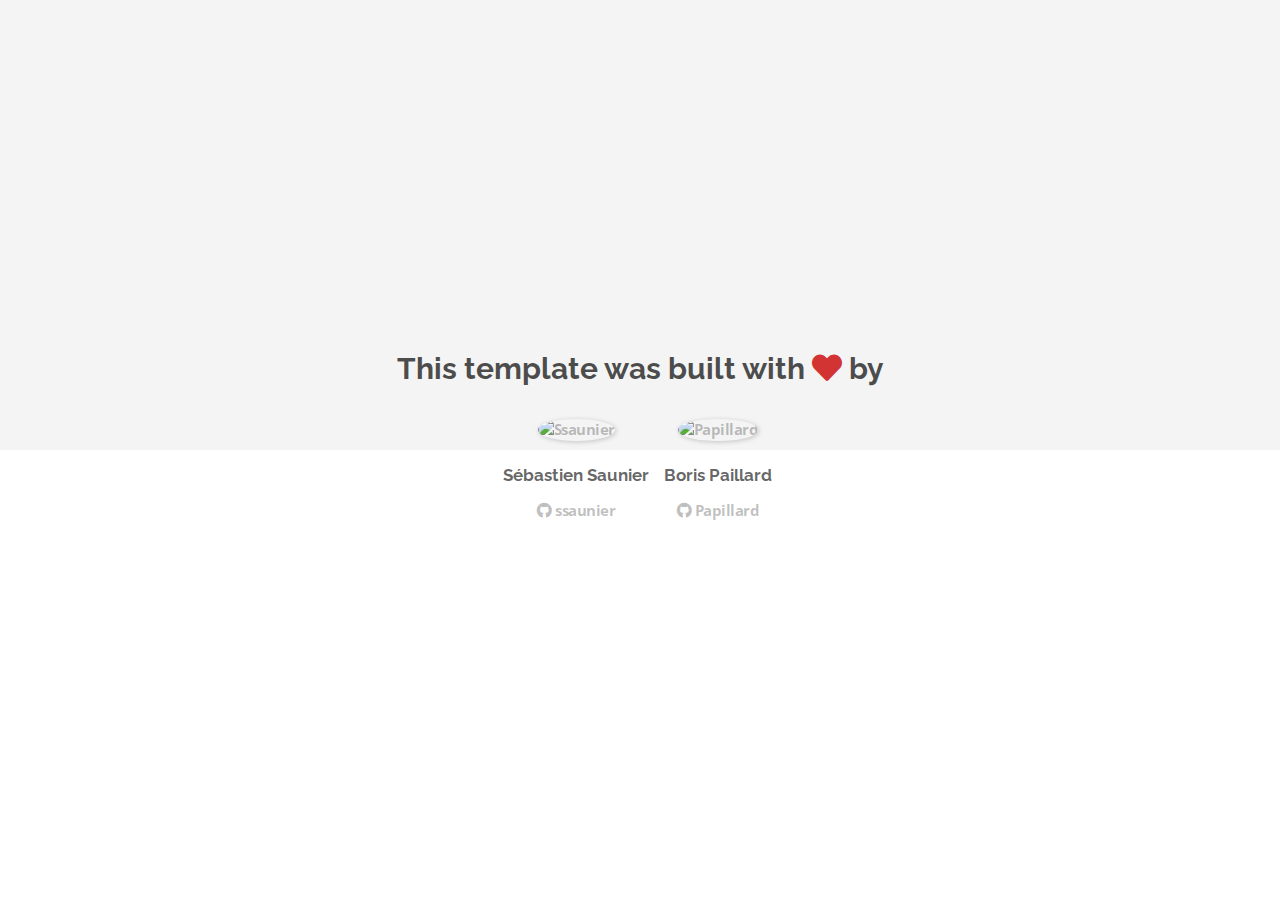
==== about.html @ 3d68d166 "Automated commit at 2018-10-29 02:12:56 UTC by middleman-deploy 2.0.0-alpha" ====
<!doctype html>
<html>
  <head>
    <meta charset="utf-8">
    <meta http-equiv="x-ua-compatible" content="ie=edge">
    <meta name="viewport"
          content="width=device-width, initial-scale=1, shrink-to-fit=no">
    <!-- Use the title from a page's frontmatter if it has one -->
    <title>Le Wagon - Middleman - About</title>
    <link href="stylesheets/application-2da639f4.css" rel="stylesheet" />
    <script src="javascripts/application-93de88c9.js"></script>
    <link href="images/favicon-f15af148.png" rel="icon" type="image/png" />
  </head>
  <body>
    <div id="about">
  <div class="about-content">
    <h1>This template was built with <i class="fas fa-heart"></i> by</h1>
    <ul class="list-inline">
        <li>
<a href="https://kitt.lewagon.com/alumni/ssaunier" target="_blank">            <img src="https://kitt.lewagon.com/placeholder/users/ssaunier" class="img-circle" alt="Ssaunier" />
</a>          <h2>Sébastien Saunier</h2>
          <p>
<a href="https://github.com/ssaunier" target="_blank">              <i class="fab fa-github"></i> ssaunier
</a>          </p>
        </li>
        <li>
<a href="https://kitt.lewagon.com/alumni/Papillard" target="_blank">            <img src="https://kitt.lewagon.com/placeholder/users/Papillard" class="img-circle" alt="Papillard" />
</a>          <h2>Boris Paillard</h2>
          <p>
<a href="https://github.com/Papillard" target="_blank">              <i class="fab fa-github"></i> Papillard
</a>          </p>
        </li>
    </ul>
  </div>
</div>

  </body>
</html>
---- stylesheets/application-2da639f4.css ----
@import url("https://fonts.googleapis.com/css?family=Open+Sans:400,300,700|Raleway:400,100,300,700,500");/*!
 * Bootstrap v3.3.7 (http://getbootstrap.com)
 * Copyright 2011-2016 Twitter, Inc.
 * Licensed under MIT (https://github.com/twbs/bootstrap/blob/master/LICENSE)
 *//*! normalize.css v3.0.3 | MIT License | github.com/necolas/normalize.css */html{font-family:sans-serif;-ms-text-size-adjust:100%;-webkit-text-size-adjust:100%}body{margin:0}article,aside,details,figcaption,figure,footer,header,hgroup,main,menu,nav,section,summary{display:block}audio,canvas,progress,video{display:inline-block;vertical-align:baseline}audio:not([controls]){display:none;height:0}[hidden],template{display:none}a{background-color:transparent}a:active,a:hover{outline:0}abbr[title]{border-bottom:1px dotted}b,strong{font-weight:bold}dfn{font-style:italic}h1{font-size:2em;margin:0.67em 0}mark{background:#ff0;color:#000}small{font-size:80%}sub,sup{font-size:75%;line-height:0;position:relative;vertical-align:baseline}sup{top:-0.5em}sub{bottom:-0.25em}img{border:0}svg:not(:root){overflow:hidden}figure{margin:1em 40px}hr{-webkit-box-sizing:content-box;box-sizing:content-box;height:0}pre{overflow:auto}code,kbd,pre,samp{font-family:monospace, monospace;font-size:1em}button,input,optgroup,select,textarea{color:inherit;font:inherit;margin:0}button{overflow:visible}button,select{text-transform:none}button,html input[type="button"],input[type="reset"],input[type="submit"]{-webkit-appearance:button;cursor:pointer}button[disabled],html input[disabled]{cursor:default}button::-moz-focus-inner,input::-moz-focus-inner{border:0;padding:0}input{line-height:normal}input[type="checkbox"],input[type="radio"]{-webkit-box-sizing:border-box;box-sizing:border-box;padding:0}input[type="number"]::-webkit-inner-spin-button,input[type="number"]::-webkit-outer-spin-button{height:auto}input[type="search"]{-webkit-appearance:textfield;-webkit-box-sizing:content-box;box-sizing:content-box}input[type="search"]::-webkit-search-cancel-button,input[type="search"]::-webkit-search-decoration{-webkit-appearance:none}fieldset{border:1px solid #c0c0c0;margin:0 2px;padding:0.35em 0.625em 0.75em}legend{border:0;padding:0}textarea{overflow:auto}optgroup{font-weight:bold}table{border-collapse:collapse;border-spacing:0}td,th{padding:0}/*! Source: https://github.com/h5bp/html5-boilerplate/blob/master/src/css/main.css */@media print{*,*:before,*:after{background:transparent !important;color:#000 !important;-webkit-box-shadow:none !important;box-shadow:none !important;text-shadow:none !important}a,a:visited{text-decoration:underline}a[href]:after{content:" (" attr(href) ")"}abbr[title]:after{content:" (" attr(title) ")"}a[href^="#"]:after,a[href^="javascript:"]:after{content:""}pre,blockquote{border:1px solid #999;page-break-inside:avoid}thead{display:table-header-group}tr,img{page-break-inside:avoid}img{max-width:100% !important}p,h2,h3{orphans:3;widows:3}h2,h3{page-break-after:avoid}.navbar{display:none}.btn>.caret,.dropup>.btn>.caret{border-top-color:#000 !important}.label{border:1px solid #000}.table{border-collapse:collapse !important}.table td,.table th{background-color:#fff !important}.table-bordered th,.table-bordered td{border:1px solid #ddd !important}}@font-face{font-family:'Glyphicons Halflings';src:url("../assets/bootstrap/glyphicons-halflings-regular-86b6f62b.eot");src:url("../assets/bootstrap/glyphicons-halflings-regular-86b6f62b.eot?#iefix") format("embedded-opentype"),url("../assets/bootstrap/glyphicons-halflings-regular-ca35b697.woff2") format("woff2"),url("../assets/bootstrap/glyphicons-halflings-regular-278e49a8.woff") format("woff"),url("../assets/bootstrap/glyphicons-halflings-regular-44bc1850.ttf") format("truetype"),url("../assets/bootstrap/glyphicons-halflings-regular-de51a849.svg#glyphicons_halflingsregular") format("svg")}.glyphicon{position:relative;top:1px;display:inline-block;font-family:'Glyphicons Halflings';font-style:normal;font-weight:normal;line-height:1;-webkit-font-smoothing:antialiased;-moz-osx-font-smoothing:grayscale}.glyphicon-asterisk:before{content:"\002a"}.glyphicon-plus:before{content:"\002b"}.glyphicon-euro:before,.glyphicon-eur:before{content:"\20ac"}.glyphicon-minus:before{content:"\2212"}.glyphicon-cloud:before{content:"\2601"}.glyphicon-envelope:before{content:"\2709"}.glyphicon-pencil:before{content:"\270f"}.glyphicon-glass:before{content:"\e001"}.glyphicon-music:before{content:"\e002"}.glyphicon-search:before{content:"\e003"}.glyphicon-heart:before{content:"\e005"}.glyphicon-star:before{content:"\e006"}.glyphicon-star-empty:before{content:"\e007"}.glyphicon-user:before{content:"\e008"}.glyphicon-film:before{content:"\e009"}.glyphicon-th-large:before{content:"\e010"}.glyphicon-th:before{content:"\e011"}.glyphicon-th-list:before{content:"\e012"}.glyphicon-ok:before{content:"\e013"}.glyphicon-remove:before{content:"\e014"}.glyphicon-zoom-in:before{content:"\e015"}.glyphicon-zoom-out:before{content:"\e016"}.glyphicon-off:before{content:"\e017"}.glyphicon-signal:before{content:"\e018"}.glyphicon-cog:before{content:"\e019"}.glyphicon-trash:before{content:"\e020"}.glyphicon-home:before{content:"\e021"}.glyphicon-file:before{content:"\e022"}.glyphicon-time:before{content:"\e023"}.glyphicon-road:before{content:"\e024"}.glyphicon-download-alt:before{content:"\e025"}.glyphicon-download:before{content:"\e026"}.glyphicon-upload:before{content:"\e027"}.glyphicon-inbox:before{content:"\e028"}.glyphicon-play-circle:before{content:"\e029"}.glyphicon-repeat:before{content:"\e030"}.glyphicon-refresh:before{content:"\e031"}.glyphicon-list-alt:before{content:"\e032"}.glyphicon-lock:before{content:"\e033"}.glyphicon-flag:before{content:"\e034"}.glyphicon-headphones:before{content:"\e035"}.glyphicon-volume-off:before{content:"\e036"}.glyphicon-volume-down:before{content:"\e037"}.glyphicon-volume-up:before{content:"\e038"}.glyphicon-qrcode:before{content:"\e039"}.glyphicon-barcode:before{content:"\e040"}.glyphicon-tag:before{content:"\e041"}.glyphicon-tags:before{content:"\e042"}.glyphicon-book:before{content:"\e043"}.glyphicon-bookmark:before{content:"\e044"}.glyphicon-print:before{content:"\e045"}.glyphicon-camera:before{content:"\e046"}.glyphicon-font:before{content:"\e047"}.glyphicon-bold:before{content:"\e048"}.glyphicon-italic:before{content:"\e049"}.glyphicon-text-height:before{content:"\e050"}.glyphicon-text-width:before{content:"\e051"}.glyphicon-align-left:before{content:"\e052"}.glyphicon-align-center:before{content:"\e053"}.glyphicon-align-right:before{content:"\e054"}.glyphicon-align-justify:before{content:"\e055"}.glyphicon-list:before{content:"\e056"}.glyphicon-indent-left:before{content:"\e057"}.glyphicon-indent-right:before{content:"\e058"}.glyphicon-facetime-video:before{content:"\e059"}.glyphicon-picture:before{content:"\e060"}.glyphicon-map-marker:before{content:"\e062"}.glyphicon-adjust:before{content:"\e063"}.glyphicon-tint:before{content:"\e064"}.glyphicon-edit:before{content:"\e065"}.glyphicon-share:before{content:"\e066"}.glyphicon-check:before{content:"\e067"}.glyphicon-move:before{content:"\e068"}.glyphicon-step-backward:before{content:"\e069"}.glyphicon-fast-backward:before{content:"\e070"}.glyphicon-backward:before{content:"\e071"}.glyphicon-play:before{content:"\e072"}.glyphicon-pause:before{content:"\e073"}.glyphicon-stop:before{content:"\e074"}.glyphicon-forward:before{content:"\e075"}.glyphicon-fast-forward:before{content:"\e076"}.glyphicon-step-forward:before{content:"\e077"}.glyphicon-eject:before{content:"\e078"}.glyphicon-chevron-left:before{content:"\e079"}.glyphicon-chevron-right:before{content:"\e080"}.glyphicon-plus-sign:before{content:"\e081"}.glyphicon-minus-sign:before{content:"\e082"}.glyphicon-remove-sign:before{content:"\e083"}.glyphicon-ok-sign:before{content:"\e084"}.glyphicon-question-sign:before{content:"\e085"}.glyphicon-info-sign:before{content:"\e086"}.glyphicon-screenshot:before{content:"\e087"}.glyphicon-remove-circle:before{content:"\e088"}.glyphicon-ok-circle:before{content:"\e089"}.glyphicon-ban-circle:before{content:"\e090"}.glyphicon-arrow-left:before{content:"\e091"}.glyphicon-arrow-right:before{content:"\e092"}.glyphicon-arrow-up:before{content:"\e093"}.glyphicon-arrow-down:before{content:"\e094"}.glyphicon-share-alt:before{content:"\e095"}.glyphicon-resize-full:before{content:"\e096"}.glyphicon-resize-small:before{content:"\e097"}.glyphicon-exclamation-sign:before{content:"\e101"}.glyphicon-gift:before{content:"\e102"}.glyphicon-leaf:before{content:"\e103"}.glyphicon-fire:before{content:"\e104"}.glyphicon-eye-open:before{content:"\e105"}.glyphicon-eye-close:before{content:"\e106"}.glyphicon-warning-sign:before{content:"\e107"}.glyphicon-plane:before{content:"\e108"}.glyphicon-calendar:before{content:"\e109"}.glyphicon-random:before{content:"\e110"}.glyphicon-comment:before{content:"\e111"}.glyphicon-magnet:before{content:"\e112"}.glyphicon-chevron-up:before{content:"\e113"}.glyphicon-chevron-down:before{content:"\e114"}.glyphicon-retweet:before{content:"\e115"}.glyphicon-shopping-cart:before{content:"\e116"}.glyphicon-folder-close:before{content:"\e117"}.glyphicon-folder-open:before{content:"\e118"}.glyphicon-resize-vertical:before{content:"\e119"}.glyphicon-resize-horizontal:before{content:"\e120"}.glyphicon-hdd:before{content:"\e121"}.glyphicon-bullhorn:before{content:"\e122"}.glyphicon-bell:before{content:"\e123"}.glyphicon-certificate:before{content:"\e124"}.glyphicon-thumbs-up:before{content:"\e125"}.glyphicon-thumbs-down:before{content:"\e126"}.glyphicon-hand-right:before{content:"\e127"}.glyphicon-hand-left:before{content:"\e128"}.glyphicon-hand-up:before{content:"\e129"}.glyphicon-hand-down:before{content:"\e130"}.glyphicon-circle-arrow-right:before{content:"\e131"}.glyphicon-circle-arrow-left:before{content:"\e132"}.glyphicon-circle-arrow-up:before{content:"\e133"}.glyphicon-circle-arrow-down:before{content:"\e134"}.glyphicon-globe:before{content:"\e135"}.glyphicon-wrench:before{content:"\e136"}.glyphicon-tasks:before{content:"\e137"}.glyphicon-filter:before{content:"\e138"}.glyphicon-briefcase:before{content:"\e139"}.glyphicon-fullscreen:before{content:"\e140"}.glyphicon-dashboard:before{content:"\e141"}.glyphicon-paperclip:before{content:"\e142"}.glyphicon-heart-empty:before{content:"\e143"}.glyphicon-link:before{content:"\e144"}.glyphicon-phone:before{content:"\e145"}.glyphicon-pushpin:before{content:"\e146"}.glyphicon-usd:before{content:"\e148"}.glyphicon-gbp:before{content:"\e149"}.glyphicon-sort:before{content:"\e150"}.glyphicon-sort-by-alphabet:before{content:"\e151"}.glyphicon-sort-by-alphabet-alt:before{content:"\e152"}.glyphicon-sort-by-order:before{content:"\e153"}.glyphicon-sort-by-order-alt:before{content:"\e154"}.glyphicon-sort-by-attributes:before{content:"\e155"}.glyphicon-sort-by-attributes-alt:before{content:"\e156"}.glyphicon-unchecked:before{content:"\e157"}.glyphicon-expand:before{content:"\e158"}.glyphicon-collapse-down:before{content:"\e159"}.glyphicon-collapse-up:before{content:"\e160"}.glyphicon-log-in:before{content:"\e161"}.glyphicon-flash:before{content:"\e162"}.glyphicon-log-out:before{content:"\e163"}.glyphicon-new-window:before{content:"\e164"}.glyphicon-record:before{content:"\e165"}.glyphicon-save:before{content:"\e166"}.glyphicon-open:before{content:"\e167"}.glyphicon-saved:before{content:"\e168"}.glyphicon-import:before{content:"\e169"}.glyphicon-export:before{content:"\e170"}.glyphicon-send:before{content:"\e171"}.glyphicon-floppy-disk:before{content:"\e172"}.glyphicon-floppy-saved:before{content:"\e173"}.glyphicon-floppy-remove:before{content:"\e174"}.glyphicon-floppy-save:before{content:"\e175"}.glyphicon-floppy-open:before{content:"\e176"}.glyphicon-credit-card:before{content:"\e177"}.glyphicon-transfer:before{content:"\e178"}.glyphicon-cutlery:before{content:"\e179"}.glyphicon-header:before{content:"\e180"}.glyphicon-compressed:before{content:"\e181"}.glyphicon-earphone:before{content:"\e182"}.glyphicon-phone-alt:before{content:"\e183"}.glyphicon-tower:before{content:"\e184"}.glyphicon-stats:before{content:"\e185"}.glyphicon-sd-video:before{content:"\e186"}.glyphicon-hd-video:before{content:"\e187"}.glyphicon-subtitles:before{content:"\e188"}.glyphicon-sound-stereo:before{content:"\e189"}.glyphicon-sound-dolby:before{content:"\e190"}.glyphicon-sound-5-1:before{content:"\e191"}.glyphicon-sound-6-1:before{content:"\e192"}.glyphicon-sound-7-1:before{content:"\e193"}.glyphicon-copyright-mark:before{content:"\e194"}.glyphicon-registration-mark:before{content:"\e195"}.glyphicon-cloud-download:before{content:"\e197"}.glyphicon-cloud-upload:before{content:"\e198"}.glyphicon-tree-conifer:before{content:"\e199"}.glyphicon-tree-deciduous:before{content:"\e200"}.glyphicon-cd:before{content:"\e201"}.glyphicon-save-file:before{content:"\e202"}.glyphicon-open-file:before{content:"\e203"}.glyphicon-level-up:before{content:"\e204"}.glyphicon-copy:before{content:"\e205"}.glyphicon-paste:before{content:"\e206"}.glyphicon-alert:before{content:"\e209"}.glyphicon-equalizer:before{content:"\e210"}.glyphicon-king:before{content:"\e211"}.glyphicon-queen:before{content:"\e212"}.glyphicon-pawn:before{content:"\e213"}.glyphicon-bishop:before{content:"\e214"}.glyphicon-knight:before{content:"\e215"}.glyphicon-baby-formula:before{content:"\e216"}.glyphicon-tent:before{content:"\26fa"}.glyphicon-blackboard:before{content:"\e218"}.glyphicon-bed:before{content:"\e219"}.glyphicon-apple:before{content:"\f8ff"}.glyphicon-erase:before{content:"\e221"}.glyphicon-hourglass:before{content:"\231b"}.glyphicon-lamp:before{content:"\e223"}.glyphicon-duplicate:before{content:"\e224"}.glyphicon-piggy-bank:before{content:"\e225"}.glyphicon-scissors:before{content:"\e226"}.glyphicon-bitcoin:before{content:"\e227"}.glyphicon-btc:before{content:"\e227"}.glyphicon-xbt:before{content:"\e227"}.glyphicon-yen:before{content:"\00a5"}.glyphicon-jpy:before{content:"\00a5"}.glyphicon-ruble:before{content:"\20bd"}.glyphicon-rub:before{content:"\20bd"}.glyphicon-scale:before{content:"\e230"}.glyphicon-ice-lolly:before{content:"\e231"}.glyphicon-ice-lolly-tasted:before{content:"\e232"}.glyphicon-education:before{content:"\e233"}.glyphicon-option-horizontal:before{content:"\e234"}.glyphicon-option-vertical:before{content:"\e235"}.glyphicon-menu-hamburger:before{content:"\e236"}.glyphicon-modal-window:before{content:"\e237"}.glyphicon-oil:before{content:"\e238"}.glyphicon-grain:before{content:"\e239"}.glyphicon-sunglasses:before{content:"\e240"}.glyphicon-text-size:before{content:"\e241"}.glyphicon-text-color:before{content:"\e242"}.glyphicon-text-background:before{content:"\e243"}.glyphicon-object-align-top:before{content:"\e244"}.glyphicon-object-align-bottom:before{content:"\e245"}.glyphicon-object-align-horizontal:before{content:"\e246"}.glyphicon-object-align-left:before{content:"\e247"}.glyphicon-object-align-vertical:before{content:"\e248"}.glyphicon-object-align-right:before{content:"\e249"}.glyphicon-triangle-right:before{content:"\e250"}.glyphicon-triangle-left:before{content:"\e251"}.glyphicon-triangle-bottom:before{content:"\e252"}.glyphicon-triangle-top:before{content:"\e253"}.glyphicon-console:before{content:"\e254"}.glyphicon-superscript:before{content:"\e255"}.glyphicon-subscript:before{content:"\e256"}.glyphicon-menu-left:before{content:"\e257"}.glyphicon-menu-right:before{content:"\e258"}.glyphicon-menu-down:before{content:"\e259"}.glyphicon-menu-up:before{content:"\e260"}*{-webkit-box-sizing:border-box;box-sizing:border-box}*:before,*:after{-webkit-box-sizing:border-box;box-sizing:border-box}html{font-size:10px;-webkit-tap-highlight-color:transparent}body{font-family:"Open Sans", "Helvetica", "sans-serif";font-size:18px;line-height:1.42857143;color:#333333;background-color:#F4F4F4}input,button,select,textarea{font-family:inherit;font-size:inherit;line-height:inherit}a{color:#469AE0;text-decoration:none}a:hover,a:focus{color:#1f74ba;text-decoration:underline}a:focus{outline:5px auto -webkit-focus-ring-color;outline-offset:-2px}figure{margin:0}img{vertical-align:middle}.img-responsive{display:block;max-width:100%;height:auto}.img-rounded{border-radius:2px}.img-thumbnail{padding:4px;line-height:1.42857143;background-color:#F4F4F4;border:1px solid #ddd;border-radius:2px;-webkit-transition:all 0.2s ease-in-out;transition:all 0.2s ease-in-out;display:inline-block;max-width:100%;height:auto}.img-circle{border-radius:50%}hr{margin-top:25px;margin-bottom:25px;border:0;border-top:1px solid #eeeeee}.sr-only{position:absolute;width:1px;height:1px;margin:-1px;padding:0;overflow:hidden;clip:rect(0, 0, 0, 0);border:0}.sr-only-focusable:active,.sr-only-focusable:focus{position:static;width:auto;height:auto;margin:0;overflow:visible;clip:auto}[role="button"]{cursor:pointer}h1,h2,h3,h4,h5,h6,.h1,.h2,.h3,.h4,.h5,.h6{font-family:"Raleway", "Helvetica", "sans-serif";font-weight:500;line-height:1.1;color:inherit}h1 small,h1 .small,h2 small,h2 .small,h3 small,h3 .small,h4 small,h4 .small,h5 small,h5 .small,h6 small,h6 .small,.h1 small,.h1 .small,.h2 small,.h2 .small,.h3 small,.h3 .small,.h4 small,.h4 .small,.h5 small,.h5 .small,.h6 small,.h6 .small{font-weight:normal;line-height:1;color:#777777}h1,.h1,h2,.h2,h3,.h3{margin-top:25px;margin-bottom:12.5px}h1 small,h1 .small,.h1 small,.h1 .small,h2 small,h2 .small,.h2 small,.h2 .small,h3 small,h3 .small,.h3 small,.h3 .small{font-size:65%}h4,.h4,h5,.h5,h6,.h6{margin-top:12.5px;margin-bottom:12.5px}h4 small,h4 .small,.h4 small,.h4 .small,h5 small,h5 .small,.h5 small,.h5 .small,h6 small,h6 .small,.h6 small,.h6 .small{font-size:75%}h1,.h1{font-size:46px}h2,.h2{font-size:38px}h3,.h3{font-size:31px}h4,.h4{font-size:23px}h5,.h5{font-size:18px}h6,.h6{font-size:16px}p{margin:0 0 12.5px}.lead{margin-bottom:25px;font-size:20px;font-weight:300;line-height:1.4}@media (min-width: 768px){.lead{font-size:27px}}small,.small{font-size:88%}mark,.mark{background-color:#fcf8e3;padding:.2em}.text-left{text-align:left}.text-right{text-align:right}.text-center{text-align:center}.text-justify{text-align:justify}.text-nowrap{white-space:nowrap}.text-lowercase{text-transform:lowercase}.text-uppercase,.initialism{text-transform:uppercase}.text-capitalize{text-transform:capitalize}.text-muted{color:#777777}.text-primary{color:#469AE0}a.text-primary:hover,a.text-primary:focus{color:#2381d0}.text-success{color:#3c763d}a.text-success:hover,a.text-success:focus{color:#2b542c}.text-info{color:#31708f}a.text-info:hover,a.text-info:focus{color:#245269}.text-warning{color:#8a6d3b}a.text-warning:hover,a.text-warning:focus{color:#66512c}.text-danger{color:#a94442}a.text-danger:hover,a.text-danger:focus{color:#843534}.bg-primary{color:#fff}.bg-primary{background-color:#469AE0}a.bg-primary:hover,a.bg-primary:focus{background-color:#2381d0}.bg-success{background-color:#dff0d8}a.bg-success:hover,a.bg-success:focus{background-color:#c1e2b3}.bg-info{background-color:#d9edf7}a.bg-info:hover,a.bg-info:focus{background-color:#afd9ee}.bg-warning{background-color:#fcf8e3}a.bg-warning:hover,a.bg-warning:focus{background-color:#f7ecb5}.bg-danger{background-color:#f2dede}a.bg-danger:hover,a.bg-danger:focus{background-color:#e4b9b9}.page-header{padding-bottom:11.5px;margin:50px 0 25px;border-bottom:1px solid #eeeeee}ul,ol{margin-top:0;margin-bottom:12.5px}ul ul,ul ol,ol ul,ol ol{margin-bottom:0}.list-unstyled{padding-left:0;list-style:none}.list-inline{padding-left:0;list-style:none;margin-left:-5px}.list-inline>li{display:inline-block;padding-left:5px;padding-right:5px}dl{margin-top:0;margin-bottom:25px}dt,dd{line-height:1.42857143}dt{font-weight:bold}dd{margin-left:0}.dl-horizontal dd:before,.dl-horizontal dd:after{content:" ";display:table}.dl-horizontal dd:after{clear:both}@media (min-width: 768px){.dl-horizontal dt{float:left;width:160px;clear:left;text-align:right;overflow:hidden;text-overflow:ellipsis;white-space:nowrap}.dl-horizontal dd{margin-left:180px}}abbr[title],abbr[data-original-title]{cursor:help;border-bottom:1px dotted #777777}.initialism{font-size:90%}blockquote{padding:12.5px 25px;margin:0 0 25px;font-size:22.5px;border-left:5px solid #eeeeee}blockquote p:last-child,blockquote ul:last-child,blockquote ol:last-child{margin-bottom:0}blockquote footer,blockquote small,blockquote .small{display:block;font-size:80%;line-height:1.42857143;color:#777777}blockquote footer:before,blockquote small:before,blockquote .small:before{content:'\2014 \00A0'}.blockquote-reverse,blockquote.pull-right{padding-right:15px;padding-left:0;border-right:5px solid #eeeeee;border-left:0;text-align:right}.blockquote-reverse footer:before,.blockquote-reverse small:before,.blockquote-reverse .small:before,blockquote.pull-right footer:before,blockquote.pull-right small:before,blockquote.pull-right .small:before{content:''}.blockquote-reverse footer:after,.blockquote-reverse small:after,.blockquote-reverse .small:after,blockquote.pull-right footer:after,blockquote.pull-right small:after,blockquote.pull-right .small:after{content:'\00A0 \2014'}address{margin-bottom:25px;font-style:normal;line-height:1.42857143}code,kbd,pre,samp{font-family:Menlo, Monaco, Consolas, "Courier New", monospace}code{padding:2px 4px;font-size:90%;color:#c7254e;background-color:#f9f2f4;border-radius:2px}kbd{padding:2px 4px;font-size:90%;color:#fff;background-color:#333;border-radius:2px;-webkit-box-shadow:inset 0 -1px 0 rgba(0,0,0,0.25);box-shadow:inset 0 -1px 0 rgba(0,0,0,0.25)}kbd kbd{padding:0;font-size:100%;font-weight:bold;-webkit-box-shadow:none;box-shadow:none}pre{display:block;padding:12px;margin:0 0 12.5px;font-size:17px;line-height:1.42857143;word-break:break-all;word-wrap:break-word;color:#333333;background-color:#f5f5f5;border:1px solid #ccc;border-radius:2px}pre code{padding:0;font-size:inherit;color:inherit;white-space:pre-wrap;background-color:transparent;border-radius:0}.pre-scrollable{max-height:340px;overflow-y:scroll}.container{margin-right:auto;margin-left:auto;padding-left:15px;padding-right:15px}.container:before,.container:after{content:" ";display:table}.container:after{clear:both}@media (min-width: 768px){.container{width:750px}}@media (min-width: 992px){.container{width:970px}}@media (min-width: 1200px){.container{width:1170px}}.container-fluid{margin-right:auto;margin-left:auto;padding-left:15px;padding-right:15px}.container-fluid:before,.container-fluid:after{content:" ";display:table}.container-fluid:after{clear:both}.row{margin-left:-15px;margin-right:-15px}.row:before,.row:after{content:" ";display:table}.row:after{clear:both}.col-xs-1,.col-sm-1,.col-md-1,.col-lg-1,.col-xs-2,.col-sm-2,.col-md-2,.col-lg-2,.col-xs-3,.col-sm-3,.col-md-3,.col-lg-3,.col-xs-4,.col-sm-4,.col-md-4,.col-lg-4,.col-xs-5,.col-sm-5,.col-md-5,.col-lg-5,.col-xs-6,.col-sm-6,.col-md-6,.col-lg-6,.col-xs-7,.col-sm-7,.col-md-7,.col-lg-7,.col-xs-8,.col-sm-8,.col-md-8,.col-lg-8,.col-xs-9,.col-sm-9,.col-md-9,.col-lg-9,.col-xs-10,.col-sm-10,.col-md-10,.col-lg-10,.col-xs-11,.col-sm-11,.col-md-11,.col-lg-11,.col-xs-12,.col-sm-12,.col-md-12,.col-lg-12{position:relative;min-height:1px;padding-left:15px;padding-right:15px}.col-xs-1,.col-xs-2,.col-xs-3,.col-xs-4,.col-xs-5,.col-xs-6,.col-xs-7,.col-xs-8,.col-xs-9,.col-xs-10,.col-xs-11,.col-xs-12{float:left}.col-xs-1{width:8.33333333%}.col-xs-2{width:16.66666667%}.col-xs-3{width:25%}.col-xs-4{width:33.33333333%}.col-xs-5{width:41.66666667%}.col-xs-6{width:50%}.col-xs-7{width:58.33333333%}.col-xs-8{width:66.66666667%}.col-xs-9{width:75%}.col-xs-10{width:83.33333333%}.col-xs-11{width:91.66666667%}.col-xs-12{width:100%}.col-xs-pull-0{right:auto}.col-xs-pull-1{right:8.33333333%}.col-xs-pull-2{right:16.66666667%}.col-xs-pull-3{right:25%}.col-xs-pull-4{right:33.33333333%}.col-xs-pull-5{right:41.66666667%}.col-xs-pull-6{right:50%}.col-xs-pull-7{right:58.33333333%}.col-xs-pull-8{right:66.66666667%}.col-xs-pull-9{right:75%}.col-xs-pull-10{right:83.33333333%}.col-xs-pull-11{right:91.66666667%}.col-xs-pull-12{right:100%}.col-xs-push-0{left:auto}.col-xs-push-1{left:8.33333333%}.col-xs-push-2{left:16.66666667%}.col-xs-push-3{left:25%}.col-xs-push-4{left:33.33333333%}.col-xs-push-5{left:41.66666667%}.col-xs-push-6{left:50%}.col-xs-push-7{left:58.33333333%}.col-xs-push-8{left:66.66666667%}.col-xs-push-9{left:75%}.col-xs-push-10{left:83.33333333%}.col-xs-push-11{left:91.66666667%}.col-xs-push-12{left:100%}.col-xs-offset-0{margin-left:0%}.col-xs-offset-1{margin-left:8.33333333%}.col-xs-offset-2{margin-left:16.66666667%}.col-xs-offset-3{margin-left:25%}.col-xs-offset-4{margin-left:33.33333333%}.col-xs-offset-5{margin-left:41.66666667%}.col-xs-offset-6{margin-left:50%}.col-xs-offset-7{margin-left:58.33333333%}.col-xs-offset-8{margin-left:66.66666667%}.col-xs-offset-9{margin-left:75%}.col-xs-offset-10{margin-left:83.33333333%}.col-xs-offset-11{margin-left:91.66666667%}.col-xs-offset-12{margin-left:100%}@media (min-width: 768px){.col-sm-1,.col-sm-2,.col-sm-3,.col-sm-4,.col-sm-5,.col-sm-6,.col-sm-7,.col-sm-8,.col-sm-9,.col-sm-10,.col-sm-11,.col-sm-12{float:left}.col-sm-1{width:8.33333333%}.col-sm-2{width:16.66666667%}.col-sm-3{width:25%}.col-sm-4{width:33.33333333%}.col-sm-5{width:41.66666667%}.col-sm-6{width:50%}.col-sm-7{width:58.33333333%}.col-sm-8{width:66.66666667%}.col-sm-9{width:75%}.col-sm-10{width:83.33333333%}.col-sm-11{width:91.66666667%}.col-sm-12{width:100%}.col-sm-pull-0{right:auto}.col-sm-pull-1{right:8.33333333%}.col-sm-pull-2{right:16.66666667%}.col-sm-pull-3{right:25%}.col-sm-pull-4{right:33.33333333%}.col-sm-pull-5{right:41.66666667%}.col-sm-pull-6{right:50%}.col-sm-pull-7{right:58.33333333%}.col-sm-pull-8{right:66.66666667%}.col-sm-pull-9{right:75%}.col-sm-pull-10{right:83.33333333%}.col-sm-pull-11{right:91.66666667%}.col-sm-pull-12{right:100%}.col-sm-push-0{left:auto}.col-sm-push-1{left:8.33333333%}.col-sm-push-2{left:16.66666667%}.col-sm-push-3{left:25%}.col-sm-push-4{left:33.33333333%}.col-sm-push-5{left:41.66666667%}.col-sm-push-6{left:50%}.col-sm-push-7{left:58.33333333%}.col-sm-push-8{left:66.66666667%}.col-sm-push-9{left:75%}.col-sm-push-10{left:83.33333333%}.col-sm-push-11{left:91.66666667%}.col-sm-push-12{left:100%}.col-sm-offset-0{margin-left:0%}.col-sm-offset-1{margin-left:8.33333333%}.col-sm-offset-2{margin-left:16.66666667%}.col-sm-offset-3{margin-left:25%}.col-sm-offset-4{margin-left:33.33333333%}.col-sm-offset-5{margin-left:41.66666667%}.col-sm-offset-6{margin-left:50%}.col-sm-offset-7{margin-left:58.33333333%}.col-sm-offset-8{margin-left:66.66666667%}.col-sm-offset-9{margin-left:75%}.col-sm-offset-10{margin-left:83.33333333%}.col-sm-offset-11{margin-left:91.66666667%}.col-sm-offset-12{margin-left:100%}}@media (min-width: 992px){.col-md-1,.col-md-2,.col-md-3,.col-md-4,.col-md-5,.col-md-6,.col-md-7,.col-md-8,.col-md-9,.col-md-10,.col-md-11,.col-md-12{float:left}.col-md-1{width:8.33333333%}.col-md-2{width:16.66666667%}.col-md-3{width:25%}.col-md-4{width:33.33333333%}.col-md-5{width:41.66666667%}.col-md-6{width:50%}.col-md-7{width:58.33333333%}.col-md-8{width:66.66666667%}.col-md-9{width:75%}.col-md-10{width:83.33333333%}.col-md-11{width:91.66666667%}.col-md-12{width:100%}.col-md-pull-0{right:auto}.col-md-pull-1{right:8.33333333%}.col-md-pull-2{right:16.66666667%}.col-md-pull-3{right:25%}.col-md-pull-4{right:33.33333333%}.col-md-pull-5{right:41.66666667%}.col-md-pull-6{right:50%}.col-md-pull-7{right:58.33333333%}.col-md-pull-8{right:66.66666667%}.col-md-pull-9{right:75%}.col-md-pull-10{right:83.33333333%}.col-md-pull-11{right:91.66666667%}.col-md-pull-12{right:100%}.col-md-push-0{left:auto}.col-md-push-1{left:8.33333333%}.col-md-push-2{left:16.66666667%}.col-md-push-3{left:25%}.col-md-push-4{left:33.33333333%}.col-md-push-5{left:41.66666667%}.col-md-push-6{left:50%}.col-md-push-7{left:58.33333333%}.col-md-push-8{left:66.66666667%}.col-md-push-9{left:75%}.col-md-push-10{left:83.33333333%}.col-md-push-11{left:91.66666667%}.col-md-push-12{left:100%}.col-md-offset-0{margin-left:0%}.col-md-offset-1{margin-left:8.33333333%}.col-md-offset-2{margin-left:16.66666667%}.col-md-offset-3{margin-left:25%}.col-md-offset-4{margin-left:33.33333333%}.col-md-offset-5{margin-left:41.66666667%}.col-md-offset-6{margin-left:50%}.col-md-offset-7{margin-left:58.33333333%}.col-md-offset-8{margin-left:66.66666667%}.col-md-offset-9{margin-left:75%}.col-md-offset-10{margin-left:83.33333333%}.col-md-offset-11{margin-left:91.66666667%}.col-md-offset-12{margin-left:100%}}@media (min-width: 1200px){.col-lg-1,.col-lg-2,.col-lg-3,.col-lg-4,.col-lg-5,.col-lg-6,.col-lg-7,.col-lg-8,.col-lg-9,.col-lg-10,.col-lg-11,.col-lg-12{float:left}.col-lg-1{width:8.33333333%}.col-lg-2{width:16.66666667%}.col-lg-3{width:25%}.col-lg-4{width:33.33333333%}.col-lg-5{width:41.66666667%}.col-lg-6{width:50%}.col-lg-7{width:58.33333333%}.col-lg-8{width:66.66666667%}.col-lg-9{width:75%}.col-lg-10{width:83.33333333%}.col-lg-11{width:91.66666667%}.col-lg-12{width:100%}.col-lg-pull-0{right:auto}.col-lg-pull-1{right:8.33333333%}.col-lg-pull-2{right:16.66666667%}.col-lg-pull-3{right:25%}.col-lg-pull-4{right:33.33333333%}.col-lg-pull-5{right:41.66666667%}.col-lg-pull-6{right:50%}.col-lg-pull-7{right:58.33333333%}.col-lg-pull-8{right:66.66666667%}.col-lg-pull-9{right:75%}.col-lg-pull-10{right:83.33333333%}.col-lg-pull-11{right:91.66666667%}.col-lg-pull-12{right:100%}.col-lg-push-0{left:auto}.col-lg-push-1{left:8.33333333%}.col-lg-push-2{left:16.66666667%}.col-lg-push-3{left:25%}.col-lg-push-4{left:33.33333333%}.col-lg-push-5{left:41.66666667%}.col-lg-push-6{left:50%}.col-lg-push-7{left:58.33333333%}.col-lg-push-8{left:66.66666667%}.col-lg-push-9{left:75%}.col-lg-push-10{left:83.33333333%}.col-lg-push-11{left:91.66666667%}.col-lg-push-12{left:100%}.col-lg-offset-0{margin-left:0%}.col-lg-offset-1{margin-left:8.33333333%}.col-lg-offset-2{margin-left:16.66666667%}.col-lg-offset-3{margin-left:25%}.col-lg-offset-4{margin-left:33.33333333%}.col-lg-offset-5{margin-left:41.66666667%}.col-lg-offset-6{margin-left:50%}.col-lg-offset-7{margin-left:58.33333333%}.col-lg-offset-8{margin-left:66.66666667%}.col-lg-offset-9{margin-left:75%}.col-lg-offset-10{margin-left:83.33333333%}.col-lg-offset-11{margin-left:91.66666667%}.col-lg-offset-12{margin-left:100%}}table{background-color:transparent}caption{padding-top:8px;padding-bottom:8px;color:#777777;text-align:left}th{text-align:left}.table{width:100%;max-width:100%;margin-bottom:25px}.table>thead>tr>th,.table>thead>tr>td,.table>tbody>tr>th,.table>tbody>tr>td,.table>tfoot>tr>th,.table>tfoot>tr>td{padding:8px;line-height:1.42857143;vertical-align:top;border-top:1px solid #ddd}.table>thead>tr>th{vertical-align:bottom;border-bottom:2px solid #ddd}.table>caption+thead>tr:first-child>th,.table>caption+thead>tr:first-child>td,.table>colgroup+thead>tr:first-child>th,.table>colgroup+thead>tr:first-child>td,.table>thead:first-child>tr:first-child>th,.table>thead:first-child>tr:first-child>td{border-top:0}.table>tbody+tbody{border-top:2px solid #ddd}.table .table{background-color:#F4F4F4}.table-condensed>thead>tr>th,.table-condensed>thead>tr>td,.table-condensed>tbody>tr>th,.table-condensed>tbody>tr>td,.table-condensed>tfoot>tr>th,.table-condensed>tfoot>tr>td{padding:5px}.table-bordered{border:1px solid #ddd}.table-bordered>thead>tr>th,.table-bordered>thead>tr>td,.table-bordered>tbody>tr>th,.table-bordered>tbody>tr>td,.table-bordered>tfoot>tr>th,.table-bordered>tfoot>tr>td{border:1px solid #ddd}.table-bordered>thead>tr>th,.table-bordered>thead>tr>td{border-bottom-width:2px}.table-striped>tbody>tr:nth-of-type(odd){background-color:#f9f9f9}.table-hover>tbody>tr:hover{background-color:#f5f5f5}table col[class*="col-"]{position:static;float:none;display:table-column}table td[class*="col-"],table th[class*="col-"]{position:static;float:none;display:table-cell}.table>thead>tr>td.active,.table>thead>tr>th.active,.table>thead>tr.active>td,.table>thead>tr.active>th,.table>tbody>tr>td.active,.table>tbody>tr>th.active,.table>tbody>tr.active>td,.table>tbody>tr.active>th,.table>tfoot>tr>td.active,.table>tfoot>tr>th.active,.table>tfoot>tr.active>td,.table>tfoot>tr.active>th{background-color:#f5f5f5}.table-hover>tbody>tr>td.active:hover,.table-hover>tbody>tr>th.active:hover,.table-hover>tbody>tr.active:hover>td,.table-hover>tbody>tr:hover>.active,.table-hover>tbody>tr.active:hover>th{background-color:#e8e8e8}.table>thead>tr>td.success,.table>thead>tr>th.success,.table>thead>tr.success>td,.table>thead>tr.success>th,.table>tbody>tr>td.success,.table>tbody>tr>th.success,.table>tbody>tr.success>td,.table>tbody>tr.success>th,.table>tfoot>tr>td.success,.table>tfoot>tr>th.success,.table>tfoot>tr.success>td,.table>tfoot>tr.success>th{background-color:#dff0d8}.table-hover>tbody>tr>td.success:hover,.table-hover>tbody>tr>th.success:hover,.table-hover>tbody>tr.success:hover>td,.table-hover>tbody>tr:hover>.success,.table-hover>tbody>tr.success:hover>th{background-color:#d0e9c6}.table>thead>tr>td.info,.table>thead>tr>th.info,.table>thead>tr.info>td,.table>thead>tr.info>th,.table>tbody>tr>td.info,.table>tbody>tr>th.info,.table>tbody>tr.info>td,.table>tbody>tr.info>th,.table>tfoot>tr>td.info,.table>tfoot>tr>th.info,.table>tfoot>tr.info>td,.table>tfoot>tr.info>th{background-color:#d9edf7}.table-hover>tbody>tr>td.info:hover,.table-hover>tbody>tr>th.info:hover,.table-hover>tbody>tr.info:hover>td,.table-hover>tbody>tr:hover>.info,.table-hover>tbody>tr.info:hover>th{background-color:#c4e3f3}.table>thead>tr>td.warning,.table>thead>tr>th.warning,.table>thead>tr.warning>td,.table>thead>tr.warning>th,.table>tbody>tr>td.warning,.table>tbody>tr>th.warning,.table>tbody>tr.warning>td,.table>tbody>tr.warning>th,.table>tfoot>tr>td.warning,.table>tfoot>tr>th.warning,.table>tfoot>tr.warning>td,.table>tfoot>tr.warning>th{background-color:#fcf8e3}.table-hover>tbody>tr>td.warning:hover,.table-hover>tbody>tr>th.warning:hover,.table-hover>tbody>tr.warning:hover>td,.table-hover>tbody>tr:hover>.warning,.table-hover>tbody>tr.warning:hover>th{background-color:#faf2cc}.table>thead>tr>td.danger,.table>thead>tr>th.danger,.table>thead>tr.danger>td,.table>thead>tr.danger>th,.table>tbody>tr>td.danger,.table>tbody>tr>th.danger,.table>tbody>tr.danger>td,.table>tbody>tr.danger>th,.table>tfoot>tr>td.danger,.table>tfoot>tr>th.danger,.table>tfoot>tr.danger>td,.table>tfoot>tr.danger>th{background-color:#f2dede}.table-hover>tbody>tr>td.danger:hover,.table-hover>tbody>tr>th.danger:hover,.table-hover>tbody>tr.danger:hover>td,.table-hover>tbody>tr:hover>.danger,.table-hover>tbody>tr.danger:hover>th{background-color:#ebcccc}.table-responsive{overflow-x:auto;min-height:0.01%}@media screen and (max-width: 767px){.table-responsive{width:100%;margin-bottom:18.75px;overflow-y:hidden;-ms-overflow-style:-ms-autohiding-scrollbar;border:1px solid #ddd}.table-responsive>.table{margin-bottom:0}.table-responsive>.table>thead>tr>th,.table-responsive>.table>thead>tr>td,.table-responsive>.table>tbody>tr>th,.table-responsive>.table>tbody>tr>td,.table-responsive>.table>tfoot>tr>th,.table-responsive>.table>tfoot>tr>td{white-space:nowrap}.table-responsive>.table-bordered{border:0}.table-responsive>.table-bordered>thead>tr>th:first-child,.table-responsive>.table-bordered>thead>tr>td:first-child,.table-responsive>.table-bordered>tbody>tr>th:first-child,.table-responsive>.table-bordered>tbody>tr>td:first-child,.table-responsive>.table-bordered>tfoot>tr>th:first-child,.table-responsive>.table-bordered>tfoot>tr>td:first-child{border-left:0}.table-responsive>.table-bordered>thead>tr>th:last-child,.table-responsive>.table-bordered>thead>tr>td:last-child,.table-responsive>.table-bordered>tbody>tr>th:last-child,.table-responsive>.table-bordered>tbody>tr>td:last-child,.table-responsive>.table-bordered>tfoot>tr>th:last-child,.table-responsive>.table-bordered>tfoot>tr>td:last-child{border-right:0}.table-responsive>.table-bordered>tbody>tr:last-child>th,.table-responsive>.table-bordered>tbody>tr:last-child>td,.table-responsive>.table-bordered>tfoot>tr:last-child>th,.table-responsive>.table-bordered>tfoot>tr:last-child>td{border-bottom:0}}fieldset{padding:0;margin:0;border:0;min-width:0}legend{display:block;width:100%;padding:0;margin-bottom:25px;font-size:27px;line-height:inherit;color:#333333;border:0;border-bottom:1px solid #e5e5e5}label{display:inline-block;max-width:100%;margin-bottom:5px;font-weight:bold}input[type="search"]{-webkit-box-sizing:border-box;box-sizing:border-box}input[type="radio"],input[type="checkbox"]{margin:4px 0 0;margin-top:1px \9;line-height:normal}input[type="file"]{display:block}input[type="range"]{display:block;width:100%}select[multiple],select[size]{height:auto}input[type="file"]:focus,input[type="radio"]:focus,input[type="checkbox"]:focus{outline:5px auto -webkit-focus-ring-color;outline-offset:-2px}output{display:block;padding-top:7px;font-size:18px;line-height:1.42857143;color:#000000}.form-control{display:block;width:100%;height:39px;padding:6px 12px;font-size:18px;line-height:1.42857143;color:#000000;background-color:#fff;background-image:none;border:1px solid #ccc;border-radius:2px;-webkit-box-shadow:inset 0 1px 1px rgba(0,0,0,0.075);box-shadow:inset 0 1px 1px rgba(0,0,0,0.075);-webkit-transition:border-color ease-in-out 0.15s, box-shadow ease-in-out 0.15s;-webkit-transition:border-color ease-in-out 0.15s, -webkit-box-shadow ease-in-out 0.15s;transition:border-color ease-in-out 0.15s, -webkit-box-shadow ease-in-out 0.15s;transition:border-color ease-in-out 0.15s, box-shadow ease-in-out 0.15s;transition:border-color ease-in-out 0.15s, box-shadow ease-in-out 0.15s, -webkit-box-shadow ease-in-out 0.15s}.form-control:focus{border-color:#66afe9;outline:0;-webkit-box-shadow:inset 0 1px 1px rgba(0,0,0,0.075),0 0 8px rgba(102,175,233,0.6);box-shadow:inset 0 1px 1px rgba(0,0,0,0.075),0 0 8px rgba(102,175,233,0.6)}.form-control::-moz-placeholder{color:#999;opacity:1}.form-control:-ms-input-placeholder{color:#999}.form-control::-webkit-input-placeholder{color:#999}.form-control::-ms-expand{border:0;background-color:transparent}.form-control[disabled],.form-control[readonly],fieldset[disabled] .form-control{background-color:#eeeeee;opacity:1}.form-control[disabled],fieldset[disabled] .form-control{cursor:not-allowed}textarea.form-control{height:auto}input[type="search"]{-webkit-appearance:none}@media screen and (-webkit-min-device-pixel-ratio: 0){input[type="date"].form-control,input[type="time"].form-control,input[type="datetime-local"].form-control,input[type="month"].form-control{line-height:39px}input[type="date"].input-sm,.input-group-sm>input[type="date"].form-control,.input-group-sm>input[type="date"].input-group-addon,.input-group-sm>.input-group-btn>input[type="date"].btn,.input-group-sm input[type="date"],input[type="time"].input-sm,.input-group-sm>input[type="time"].form-control,.input-group-sm>input[type="time"].input-group-addon,.input-group-sm>.input-group-btn>input[type="time"].btn,.input-group-sm input[type="time"],input[type="datetime-local"].input-sm,.input-group-sm>input[type="datetime-local"].form-control,.input-group-sm>input[type="datetime-local"].input-group-addon,.input-group-sm>.input-group-btn>input[type="datetime-local"].btn,.input-group-sm input[type="datetime-local"],input[type="month"].input-sm,.input-group-sm>input[type="month"].form-control,.input-group-sm>input[type="month"].input-group-addon,.input-group-sm>.input-group-btn>input[type="month"].btn,.input-group-sm input[type="month"]{line-height:36px}input[type="date"].input-lg,.input-group-lg>input[type="date"].form-control,.input-group-lg>input[type="date"].input-group-addon,.input-group-lg>.input-group-btn>input[type="date"].btn,.input-group-lg input[type="date"],input[type="time"].input-lg,.input-group-lg>input[type="time"].form-control,.input-group-lg>input[type="time"].input-group-addon,.input-group-lg>.input-group-btn>input[type="time"].btn,.input-group-lg input[type="time"],input[type="datetime-local"].input-lg,.input-group-lg>input[type="datetime-local"].form-control,.input-group-lg>input[type="datetime-local"].input-group-addon,.input-group-lg>.input-group-btn>input[type="datetime-local"].btn,.input-group-lg input[type="datetime-local"],input[type="month"].input-lg,.input-group-lg>input[type="month"].form-control,.input-group-lg>input[type="month"].input-group-addon,.input-group-lg>.input-group-btn>input[type="month"].btn,.input-group-lg input[type="month"]{line-height:53px}}.form-group{margin-bottom:15px}.radio,.checkbox{position:relative;display:block;margin-top:10px;margin-bottom:10px}.radio label,.checkbox label{min-height:25px;padding-left:20px;margin-bottom:0;font-weight:normal;cursor:pointer}.radio input[type="radio"],.radio-inline input[type="radio"],.checkbox input[type="checkbox"],.checkbox-inline input[type="checkbox"]{position:absolute;margin-left:-20px;margin-top:4px \9}.radio+.radio,.checkbox+.checkbox{margin-top:-5px}.radio-inline,.checkbox-inline{position:relative;display:inline-block;padding-left:20px;margin-bottom:0;vertical-align:middle;font-weight:normal;cursor:pointer}.radio-inline+.radio-inline,.checkbox-inline+.checkbox-inline{margin-top:0;margin-left:10px}input[type="radio"][disabled],input[type="radio"].disabled,fieldset[disabled] input[type="radio"],input[type="checkbox"][disabled],input[type="checkbox"].disabled,fieldset[disabled] input[type="checkbox"]{cursor:not-allowed}.radio-inline.disabled,fieldset[disabled] .radio-inline,.checkbox-inline.disabled,fieldset[disabled] .checkbox-inline{cursor:not-allowed}.radio.disabled label,fieldset[disabled] .radio label,.checkbox.disabled label,fieldset[disabled] .checkbox label{cursor:not-allowed}.form-control-static{padding-top:7px;padding-bottom:7px;margin-bottom:0;min-height:43px}.form-control-static.input-lg,.input-group-lg>.form-control-static.form-control,.input-group-lg>.form-control-static.input-group-addon,.input-group-lg>.input-group-btn>.form-control-static.btn,.form-control-static.input-sm,.input-group-sm>.form-control-static.form-control,.input-group-sm>.form-control-static.input-group-addon,.input-group-sm>.input-group-btn>.form-control-static.btn{padding-left:0;padding-right:0}.input-sm,.input-group-sm>.form-control,.input-group-sm>.input-group-addon,.input-group-sm>.input-group-btn>.btn{height:36px;padding:5px 10px;font-size:16px;line-height:1.5;border-radius:2px}select.input-sm,.input-group-sm>select.form-control,.input-group-sm>select.input-group-addon,.input-group-sm>.input-group-btn>select.btn{height:36px;line-height:36px}textarea.input-sm,.input-group-sm>textarea.form-control,.input-group-sm>textarea.input-group-addon,.input-group-sm>.input-group-btn>textarea.btn,select[multiple].input-sm,.input-group-sm>select[multiple].form-control,.input-group-sm>select[multiple].input-group-addon,.input-group-sm>.input-group-btn>select[multiple].btn{height:auto}.form-group-sm .form-control{height:36px;padding:5px 10px;font-size:16px;line-height:1.5;border-radius:2px}.form-group-sm select.form-control{height:36px;line-height:36px}.form-group-sm textarea.form-control,.form-group-sm select[multiple].form-control{height:auto}.form-group-sm .form-control-static{height:36px;min-height:41px;padding:6px 10px;font-size:16px;line-height:1.5}.input-lg,.input-group-lg>.form-control,.input-group-lg>.input-group-addon,.input-group-lg>.input-group-btn>.btn{height:53px;padding:10px 16px;font-size:23px;line-height:1.3333333;border-radius:2px}select.input-lg,.input-group-lg>select.form-control,.input-group-lg>select.input-group-addon,.input-group-lg>.input-group-btn>select.btn{height:53px;line-height:53px}textarea.input-lg,.input-group-lg>textarea.form-control,.input-group-lg>textarea.input-group-addon,.input-group-lg>.input-group-btn>textarea.btn,select[multiple].input-lg,.input-group-lg>select[multiple].form-control,.input-group-lg>select[multiple].input-group-addon,.input-group-lg>.input-group-btn>select[multiple].btn{height:auto}.form-group-lg .form-control{height:53px;padding:10px 16px;font-size:23px;line-height:1.3333333;border-radius:2px}.form-group-lg select.form-control{height:53px;line-height:53px}.form-group-lg textarea.form-control,.form-group-lg select[multiple].form-control{height:auto}.form-group-lg .form-control-static{height:53px;min-height:48px;padding:11px 16px;font-size:23px;line-height:1.3333333}.has-feedback{position:relative}.has-feedback .form-control{padding-right:48.75px}.form-control-feedback{position:absolute;top:0;right:0;z-index:2;display:block;width:39px;height:39px;line-height:39px;text-align:center;pointer-events:none}.input-lg+.form-control-feedback,.input-group-lg>.form-control+.form-control-feedback,.input-group-lg>.input-group-addon+.form-control-feedback,.input-group-lg>.input-group-btn>.btn+.form-control-feedback,.input-group-lg+.form-control-feedback,.form-group-lg .form-control+.form-control-feedback{width:53px;height:53px;line-height:53px}.input-sm+.form-control-feedback,.input-group-sm>.form-control+.form-control-feedback,.input-group-sm>.input-group-addon+.form-control-feedback,.input-group-sm>.input-group-btn>.btn+.form-control-feedback,.input-group-sm+.form-control-feedback,.form-group-sm .form-control+.form-control-feedback{width:36px;height:36px;line-height:36px}.has-success .help-block,.has-success .control-label,.has-success .radio,.has-success .checkbox,.has-success .radio-inline,.has-success .checkbox-inline,.has-success.radio label,.has-success.checkbox label,.has-success.radio-inline label,.has-success.checkbox-inline label{color:#3c763d}.has-success .form-control{border-color:#3c763d;-webkit-box-shadow:inset 0 1px 1px rgba(0,0,0,0.075);box-shadow:inset 0 1px 1px rgba(0,0,0,0.075)}.has-success .form-control:focus{border-color:#2b542c;-webkit-box-shadow:inset 0 1px 1px rgba(0,0,0,0.075),0 0 6px #67b168;box-shadow:inset 0 1px 1px rgba(0,0,0,0.075),0 0 6px #67b168}.has-success .input-group-addon{color:#3c763d;border-color:#3c763d;background-color:#dff0d8}.has-success .form-control-feedback{color:#3c763d}.has-warning .help-block,.has-warning .control-label,.has-warning .radio,.has-warning .checkbox,.has-warning .radio-inline,.has-warning .checkbox-inline,.has-warning.radio label,.has-warning.checkbox label,.has-warning.radio-inline label,.has-warning.checkbox-inline label{color:#8a6d3b}.has-warning .form-control{border-color:#8a6d3b;-webkit-box-shadow:inset 0 1px 1px rgba(0,0,0,0.075);box-shadow:inset 0 1px 1px rgba(0,0,0,0.075)}.has-warning .form-control:focus{border-color:#66512c;-webkit-box-shadow:inset 0 1px 1px rgba(0,0,0,0.075),0 0 6px #c0a16b;box-shadow:inset 0 1px 1px rgba(0,0,0,0.075),0 0 6px #c0a16b}.has-warning .input-group-addon{color:#8a6d3b;border-color:#8a6d3b;background-color:#fcf8e3}.has-warning .form-control-feedback{color:#8a6d3b}.has-error .help-block,.has-error .control-label,.has-error .radio,.has-error .checkbox,.has-error .radio-inline,.has-error .checkbox-inline,.has-error.radio label,.has-error.checkbox label,.has-error.radio-inline label,.has-error.checkbox-inline label{color:#a94442}.has-error .form-control{border-color:#a94442;-webkit-box-shadow:inset 0 1px 1px rgba(0,0,0,0.075);box-shadow:inset 0 1px 1px rgba(0,0,0,0.075)}.has-error .form-control:focus{border-color:#843534;-webkit-box-shadow:inset 0 1px 1px rgba(0,0,0,0.075),0 0 6px #ce8483;box-shadow:inset 0 1px 1px rgba(0,0,0,0.075),0 0 6px #ce8483}.has-error .input-group-addon{color:#a94442;border-color:#a94442;background-color:#f2dede}.has-error .form-control-feedback{color:#a94442}.has-feedback label ~ .form-control-feedback{top:30px}.has-feedback label.sr-only ~ .form-control-feedback{top:0}.help-block{display:block;margin-top:5px;margin-bottom:10px;color:#737373}@media (min-width: 768px){.form-inline .form-group{display:inline-block;margin-bottom:0;vertical-align:middle}.form-inline .form-control{display:inline-block;width:auto;vertical-align:middle}.form-inline .form-control-static{display:inline-block}.form-inline .input-group{display:inline-table;vertical-align:middle}.form-inline .input-group .input-group-addon,.form-inline .input-group .input-group-btn,.form-inline .input-group .form-control{width:auto}.form-inline .input-group>.form-control{width:100%}.form-inline .control-label{margin-bottom:0;vertical-align:middle}.form-inline .radio,.form-inline .checkbox{display:inline-block;margin-top:0;margin-bottom:0;vertical-align:middle}.form-inline .radio label,.form-inline .checkbox label{padding-left:0}.form-inline .radio input[type="radio"],.form-inline .checkbox input[type="checkbox"]{position:relative;margin-left:0}.form-inline .has-feedback .form-control-feedback{top:0}}.form-horizontal .radio,.form-horizontal .checkbox,.form-horizontal .radio-inline,.form-horizontal .checkbox-inline{margin-top:0;margin-bottom:0;padding-top:7px}.form-horizontal .radio,.form-horizontal .checkbox{min-height:32px}.form-horizontal .form-group{margin-left:-15px;margin-right:-15px}.form-horizontal .form-group:before,.form-horizontal .form-group:after{content:" ";display:table}.form-horizontal .form-group:after{clear:both}@media (min-width: 768px){.form-horizontal .control-label{text-align:right;margin-bottom:0;padding-top:7px}}.form-horizontal .has-feedback .form-control-feedback{right:15px}@media (min-width: 768px){.form-horizontal .form-group-lg .control-label{padding-top:11px;font-size:23px}}@media (min-width: 768px){.form-horizontal .form-group-sm .control-label{padding-top:6px;font-size:16px}}.btn{display:inline-block;margin-bottom:0;font-weight:normal;text-align:center;vertical-align:middle;-ms-touch-action:manipulation;touch-action:manipulation;cursor:pointer;background-image:none;border:1px solid transparent;white-space:nowrap;padding:6px 12px;font-size:18px;line-height:1.42857143;border-radius:2px;-webkit-user-select:none;-moz-user-select:none;-ms-user-select:none;user-select:none}.btn:focus,.btn.focus,.btn:active:focus,.btn:active.focus,.btn.active:focus,.btn.active.focus{outline:5px auto -webkit-focus-ring-color;outline-offset:-2px}.btn:hover,.btn:focus,.btn.focus{color:#333;text-decoration:none}.btn:active,.btn.active{outline:0;background-image:none;-webkit-box-shadow:inset 0 3px 5px rgba(0,0,0,0.125);box-shadow:inset 0 3px 5px rgba(0,0,0,0.125)}.btn.disabled,.btn[disabled],fieldset[disabled] .btn{cursor:not-allowed;opacity:0.65;filter:alpha(opacity=65);-webkit-box-shadow:none;box-shadow:none}a.btn.disabled,fieldset[disabled] a.btn{pointer-events:none}.btn-default{color:#333;background-color:#fff;border-color:#ccc}.btn-default:focus,.btn-default.focus{color:#333;background-color:#e6e6e6;border-color:#8c8c8c}.btn-default:hover{color:#333;background-color:#e6e6e6;border-color:#adadad}.btn-default:active,.btn-default.active,.open>.btn-default.dropdown-toggle{color:#333;background-color:#e6e6e6;border-color:#adadad}.btn-default:active:hover,.btn-default:active:focus,.btn-default:active.focus,.btn-default.active:hover,.btn-default.active:focus,.btn-default.active.focus,.open>.btn-default.dropdown-toggle:hover,.open>.btn-default.dropdown-toggle:focus,.open>.btn-default.dropdown-toggle.focus{color:#333;background-color:#d4d4d4;border-color:#8c8c8c}.btn-default:active,.btn-default.active,.open>.btn-default.dropdown-toggle{background-image:none}.btn-default.disabled:hover,.btn-default.disabled:focus,.btn-default.disabled.focus,.btn-default[disabled]:hover,.btn-default[disabled]:focus,.btn-default[disabled].focus,fieldset[disabled] .btn-default:hover,fieldset[disabled] .btn-default:focus,fieldset[disabled] .btn-default.focus{background-color:#fff;border-color:#ccc}.btn-default .badge{color:#fff;background-color:#333}.btn-primary{color:#fff;background-color:#469AE0;border-color:#308edc}.btn-primary:focus,.btn-primary.focus{color:#fff;background-color:#2381d0;border-color:#144b79}.btn-primary:hover{color:#fff;background-color:#2381d0;border-color:#1e6eb2}.btn-primary:active,.btn-primary.active,.open>.btn-primary.dropdown-toggle{color:#fff;background-color:#2381d0;border-color:#1e6eb2}.btn-primary:active:hover,.btn-primary:active:focus,.btn-primary:active.focus,.btn-primary.active:hover,.btn-primary.active:focus,.btn-primary.active.focus,.open>.btn-primary.dropdown-toggle:hover,.open>.btn-primary.dropdown-toggle:focus,.open>.btn-primary.dropdown-toggle.focus{color:#fff;background-color:#1e6eb2;border-color:#144b79}.btn-primary:active,.btn-primary.active,.open>.btn-primary.dropdown-toggle{background-image:none}.btn-primary.disabled:hover,.btn-primary.disabled:focus,.btn-primary.disabled.focus,.btn-primary[disabled]:hover,.btn-primary[disabled]:focus,.btn-primary[disabled].focus,fieldset[disabled] .btn-primary:hover,fieldset[disabled] .btn-primary:focus,fieldset[disabled] .btn-primary.focus{background-color:#469AE0;border-color:#308edc}.btn-primary .badge{color:#469AE0;background-color:#fff}.btn-success{color:#fff;background-color:#32B796;border-color:#2da386}.btn-success:focus,.btn-success.focus{color:#fff;background-color:#278f75;border-color:#113f34}.btn-success:hover{color:#fff;background-color:#278f75;border-color:#1f735e}.btn-success:active,.btn-success.active,.open>.btn-success.dropdown-toggle{color:#fff;background-color:#278f75;border-color:#1f735e}.btn-success:active:hover,.btn-success:active:focus,.btn-success:active.focus,.btn-success.active:hover,.btn-success.active:focus,.btn-success.active.focus,.open>.btn-success.dropdown-toggle:hover,.open>.btn-success.dropdown-toggle:focus,.open>.btn-success.dropdown-toggle.focus{color:#fff;background-color:#1f735e;border-color:#113f34}.btn-success:active,.btn-success.active,.open>.btn-success.dropdown-toggle{background-image:none}.btn-success.disabled:hover,.btn-success.disabled:focus,.btn-success.disabled.focus,.btn-success[disabled]:hover,.btn-success[disabled]:focus,.btn-success[disabled].focus,fieldset[disabled] .btn-success:hover,fieldset[disabled] .btn-success:focus,fieldset[disabled] .btn-success.focus{background-color:#32B796;border-color:#2da386}.btn-success .badge{color:#32B796;background-color:#fff}.btn-info{color:#fff;background-color:#FDB631;border-color:#fdad18}.btn-info:focus,.btn-info.focus{color:#fff;background-color:#f9a302;border-color:#946101}.btn-info:hover{color:#fff;background-color:#f9a302;border-color:#d58c02}.btn-info:active,.btn-info.active,.open>.btn-info.dropdown-toggle{color:#fff;background-color:#f9a302;border-color:#d58c02}.btn-info:active:hover,.btn-info:active:focus,.btn-info:active.focus,.btn-info.active:hover,.btn-info.active:focus,.btn-info.active.focus,.open>.btn-info.dropdown-toggle:hover,.open>.btn-info.dropdown-toggle:focus,.open>.btn-info.dropdown-toggle.focus{color:#fff;background-color:#d58c02;border-color:#946101}.btn-info:active,.btn-info.active,.open>.btn-info.dropdown-toggle{background-image:none}.btn-info.disabled:hover,.btn-info.disabled:focus,.btn-info.disabled.focus,.btn-info[disabled]:hover,.btn-info[disabled]:focus,.btn-info[disabled].focus,fieldset[disabled] .btn-info:hover,fieldset[disabled] .btn-info:focus,fieldset[disabled] .btn-info.focus{background-color:#FDB631;border-color:#fdad18}.btn-info .badge{color:#FDB631;background-color:#fff}.btn-warning{color:#fff;background-color:#E67E22;border-color:#d67118}.btn-warning:focus,.btn-warning.focus{color:#fff;background-color:#bf6516;border-color:#64350b}.btn-warning:hover{color:#fff;background-color:#bf6516;border-color:#9f5412}.btn-warning:active,.btn-warning.active,.open>.btn-warning.dropdown-toggle{color:#fff;background-color:#bf6516;border-color:#9f5412}.btn-warning:active:hover,.btn-warning:active:focus,.btn-warning:active.focus,.btn-warning.active:hover,.btn-warning.active:focus,.btn-warning.active.focus,.open>.btn-warning.dropdown-toggle:hover,.open>.btn-warning.dropdown-toggle:focus,.open>.btn-warning.dropdown-toggle.focus{color:#fff;background-color:#9f5412;border-color:#64350b}.btn-warning:active,.btn-warning.active,.open>.btn-warning.dropdown-toggle{background-image:none}.btn-warning.disabled:hover,.btn-warning.disabled:focus,.btn-warning.disabled.focus,.btn-warning[disabled]:hover,.btn-warning[disabled]:focus,.btn-warning[disabled].focus,fieldset[disabled] .btn-warning:hover,fieldset[disabled] .btn-warning:focus,fieldset[disabled] .btn-warning.focus{background-color:#E67E22;border-color:#d67118}.btn-warning .badge{color:#E67E22;background-color:#fff}.btn-danger{color:#fff;background-color:#EE5F5B;border-color:#ec4844}.btn-danger:focus,.btn-danger.focus{color:#fff;background-color:#e9322d;border-color:#9f1411}.btn-danger:hover{color:#fff;background-color:#e9322d;border-color:#dc1c17}.btn-danger:active,.btn-danger.active,.open>.btn-danger.dropdown-toggle{color:#fff;background-color:#e9322d;border-color:#dc1c17}.btn-danger:active:hover,.btn-danger:active:focus,.btn-danger:active.focus,.btn-danger.active:hover,.btn-danger.active:focus,.btn-danger.active.focus,.open>.btn-danger.dropdown-toggle:hover,.open>.btn-danger.dropdown-toggle:focus,.open>.btn-danger.dropdown-toggle.focus{color:#fff;background-color:#dc1c17;border-color:#9f1411}.btn-danger:active,.btn-danger.active,.open>.btn-danger.dropdown-toggle{background-image:none}.btn-danger.disabled:hover,.btn-danger.disabled:focus,.btn-danger.disabled.focus,.btn-danger[disabled]:hover,.btn-danger[disabled]:focus,.btn-danger[disabled].focus,fieldset[disabled] .btn-danger:hover,fieldset[disabled] .btn-danger:focus,fieldset[disabled] .btn-danger.focus{background-color:#EE5F5B;border-color:#ec4844}.btn-danger .badge{color:#EE5F5B;background-color:#fff}.btn-link{color:#469AE0;font-weight:normal;border-radius:0}.btn-link,.btn-link:active,.btn-link.active,.btn-link[disabled],fieldset[disabled] .btn-link{background-color:transparent;-webkit-box-shadow:none;box-shadow:none}.btn-link,.btn-link:hover,.btn-link:focus,.btn-link:active{border-color:transparent}.btn-link:hover,.btn-link:focus{color:#1f74ba;text-decoration:underline;background-color:transparent}.btn-link[disabled]:hover,.btn-link[disabled]:focus,fieldset[disabled] .btn-link:hover,fieldset[disabled] .btn-link:focus{color:#777777;text-decoration:none}.btn-lg,.btn-group-lg>.btn{padding:10px 16px;font-size:23px;line-height:1.3333333;border-radius:2px}.btn-sm,.btn-group-sm>.btn{padding:5px 10px;font-size:16px;line-height:1.5;border-radius:2px}.btn-xs,.btn-group-xs>.btn{padding:1px 5px;font-size:16px;line-height:1.5;border-radius:2px}.btn-block{display:block;width:100%}.btn-block+.btn-block{margin-top:5px}input[type="submit"].btn-block,input[type="reset"].btn-block,input[type="button"].btn-block{width:100%}.fade{opacity:0;-webkit-transition:opacity 0.15s linear;transition:opacity 0.15s linear}.fade.in{opacity:1}.collapse{display:none}.collapse.in{display:block}tr.collapse.in{display:table-row}tbody.collapse.in{display:table-row-group}.collapsing{position:relative;height:0;overflow:hidden;-webkit-transition-property:height, visibility;transition-property:height, visibility;-webkit-transition-duration:0.35s;transition-duration:0.35s;-webkit-transition-timing-function:ease;transition-timing-function:ease}.caret{display:inline-block;width:0;height:0;margin-left:2px;vertical-align:middle;border-top:4px dashed;border-top:4px solid \9;border-right:4px solid transparent;border-left:4px solid transparent}.dropup,.dropdown{position:relative}.dropdown-toggle:focus{outline:0}.dropdown-menu{position:absolute;top:100%;left:0;z-index:1000;display:none;float:left;min-width:160px;padding:5px 0;margin:2px 0 0;list-style:none;font-size:18px;text-align:left;background-color:#fff;border:1px solid #ccc;border:1px solid rgba(0,0,0,0.15);border-radius:2px;-webkit-box-shadow:0 6px 12px rgba(0,0,0,0.175);box-shadow:0 6px 12px rgba(0,0,0,0.175);background-clip:padding-box}.dropdown-menu.pull-right{right:0;left:auto}.dropdown-menu .divider{height:1px;margin:11.5px 0;overflow:hidden;background-color:#e5e5e5}.dropdown-menu>li>a{display:block;padding:3px 20px;clear:both;font-weight:normal;line-height:1.42857143;color:#333333;white-space:nowrap}.dropdown-menu>li>a:hover,.dropdown-menu>li>a:focus{text-decoration:none;color:#262626;background-color:#f5f5f5}.dropdown-menu>.active>a,.dropdown-menu>.active>a:hover,.dropdown-menu>.active>a:focus{color:#fff;text-decoration:none;outline:0;background-color:#469AE0}.dropdown-menu>.disabled>a,.dropdown-menu>.disabled>a:hover,.dropdown-menu>.disabled>a:focus{color:#777777}.dropdown-menu>.disabled>a:hover,.dropdown-menu>.disabled>a:focus{text-decoration:none;background-color:transparent;background-image:none;filter:progid:DXImageTransform.Microsoft.gradient(enabled = false);cursor:not-allowed}.open>.dropdown-menu{display:block}.open>a{outline:0}.dropdown-menu-right{left:auto;right:0}.dropdown-menu-left{left:0;right:auto}.dropdown-header{display:block;padding:3px 20px;font-size:16px;line-height:1.42857143;color:#777777;white-space:nowrap}.dropdown-backdrop{position:fixed;left:0;right:0;bottom:0;top:0;z-index:990}.pull-right>.dropdown-menu{right:0;left:auto}.dropup .caret,.navbar-fixed-bottom .dropdown .caret{border-top:0;border-bottom:4px dashed;border-bottom:4px solid \9;content:""}.dropup .dropdown-menu,.navbar-fixed-bottom .dropdown .dropdown-menu{top:auto;bottom:100%;margin-bottom:2px}@media (min-width: 768px){.navbar-right .dropdown-menu{right:0;left:auto}.navbar-right .dropdown-menu-left{left:0;right:auto}}.btn-group,.btn-group-vertical{position:relative;display:inline-block;vertical-align:middle}.btn-group>.btn,.btn-group-vertical>.btn{position:relative;float:left}.btn-group>.btn:hover,.btn-group>.btn:focus,.btn-group>.btn:active,.btn-group>.btn.active,.btn-group-vertical>.btn:hover,.btn-group-vertical>.btn:focus,.btn-group-vertical>.btn:active,.btn-group-vertical>.btn.active{z-index:2}.btn-group .btn+.btn,.btn-group .btn+.btn-group,.btn-group .btn-group+.btn,.btn-group .btn-group+.btn-group{margin-left:-1px}.btn-toolbar{margin-left:-5px}.btn-toolbar:before,.btn-toolbar:after{content:" ";display:table}.btn-toolbar:after{clear:both}.btn-toolbar .btn,.btn-toolbar .btn-group,.btn-toolbar .input-group{float:left}.btn-toolbar>.btn,.btn-toolbar>.btn-group,.btn-toolbar>.input-group{margin-left:5px}.btn-group>.btn:not(:first-child):not(:last-child):not(.dropdown-toggle){border-radius:0}.btn-group>.btn:first-child{margin-left:0}.btn-group>.btn:first-child:not(:last-child):not(.dropdown-toggle){border-bottom-right-radius:0;border-top-right-radius:0}.btn-group>.btn:last-child:not(:first-child),.btn-group>.dropdown-toggle:not(:first-child){border-bottom-left-radius:0;border-top-left-radius:0}.btn-group>.btn-group{float:left}.btn-group>.btn-group:not(:first-child):not(:last-child)>.btn{border-radius:0}.btn-group>.btn-group:first-child:not(:last-child)>.btn:last-child,.btn-group>.btn-group:first-child:not(:last-child)>.dropdown-toggle{border-bottom-right-radius:0;border-top-right-radius:0}.btn-group>.btn-group:last-child:not(:first-child)>.btn:first-child{border-bottom-left-radius:0;border-top-left-radius:0}.btn-group .dropdown-toggle:active,.btn-group.open .dropdown-toggle{outline:0}.btn-group>.btn+.dropdown-toggle{padding-left:8px;padding-right:8px}.btn-group>.btn-lg+.dropdown-toggle,.btn-group-lg.btn-group>.btn+.dropdown-toggle{padding-left:12px;padding-right:12px}.btn-group.open .dropdown-toggle{-webkit-box-shadow:inset 0 3px 5px rgba(0,0,0,0.125);box-shadow:inset 0 3px 5px rgba(0,0,0,0.125)}.btn-group.open .dropdown-toggle.btn-link{-webkit-box-shadow:none;box-shadow:none}.btn .caret{margin-left:0}.btn-lg .caret,.btn-group-lg>.btn .caret{border-width:5px 5px 0;border-bottom-width:0}.dropup .btn-lg .caret,.dropup .btn-group-lg>.btn .caret{border-width:0 5px 5px}.btn-group-vertical>.btn,.btn-group-vertical>.btn-group,.btn-group-vertical>.btn-group>.btn{display:block;float:none;width:100%;max-width:100%}.btn-group-vertical>.btn-group:before,.btn-group-vertical>.btn-group:after{content:" ";display:table}.btn-group-vertical>.btn-group:after{clear:both}.btn-group-vertical>.btn-group>.btn{float:none}.btn-group-vertical>.btn+.btn,.btn-group-vertical>.btn+.btn-group,.btn-group-vertical>.btn-group+.btn,.btn-group-vertical>.btn-group+.btn-group{margin-top:-1px;margin-left:0}.btn-group-vertical>.btn:not(:first-child):not(:last-child){border-radius:0}.btn-group-vertical>.btn:first-child:not(:last-child){border-top-right-radius:2px;border-top-left-radius:2px;border-bottom-right-radius:0;border-bottom-left-radius:0}.btn-group-vertical>.btn:last-child:not(:first-child){border-top-right-radius:0;border-top-left-radius:0;border-bottom-right-radius:2px;border-bottom-left-radius:2px}.btn-group-vertical>.btn-group:not(:first-child):not(:last-child)>.btn{border-radius:0}.btn-group-vertical>.btn-group:first-child:not(:last-child)>.btn:last-child,.btn-group-vertical>.btn-group:first-child:not(:last-child)>.dropdown-toggle{border-bottom-right-radius:0;border-bottom-left-radius:0}.btn-group-vertical>.btn-group:last-child:not(:first-child)>.btn:first-child{border-top-right-radius:0;border-top-left-radius:0}.btn-group-justified{display:table;width:100%;table-layout:fixed;border-collapse:separate}.btn-group-justified>.btn,.btn-group-justified>.btn-group{float:none;display:table-cell;width:1%}.btn-group-justified>.btn-group .btn{width:100%}.btn-group-justified>.btn-group .dropdown-menu{left:auto}[data-toggle="buttons"]>.btn input[type="radio"],[data-toggle="buttons"]>.btn input[type="checkbox"],[data-toggle="buttons"]>.btn-group>.btn input[type="radio"],[data-toggle="buttons"]>.btn-group>.btn input[type="checkbox"]{position:absolute;clip:rect(0, 0, 0, 0);pointer-events:none}.input-group{position:relative;display:table;border-collapse:separate}.input-group[class*="col-"]{float:none;padding-left:0;padding-right:0}.input-group .form-control{position:relative;z-index:2;float:left;width:100%;margin-bottom:0}.input-group .form-control:focus{z-index:3}.input-group-addon,.input-group-btn,.input-group .form-control{display:table-cell}.input-group-addon:not(:first-child):not(:last-child),.input-group-btn:not(:first-child):not(:last-child),.input-group .form-control:not(:first-child):not(:last-child){border-radius:0}.input-group-addon,.input-group-btn{width:1%;white-space:nowrap;vertical-align:middle}.input-group-addon{padding:6px 12px;font-size:18px;font-weight:normal;line-height:1;color:#000000;text-align:center;background-color:#eeeeee;border:1px solid #ccc;border-radius:2px}.input-group-addon.input-sm,.input-group-sm>.input-group-addon,.input-group-sm>.input-group-btn>.input-group-addon.btn{padding:5px 10px;font-size:16px;border-radius:2px}.input-group-addon.input-lg,.input-group-lg>.input-group-addon,.input-group-lg>.input-group-btn>.input-group-addon.btn{padding:10px 16px;font-size:23px;border-radius:2px}.input-group-addon input[type="radio"],.input-group-addon input[type="checkbox"]{margin-top:0}.input-group .form-control:first-child,.input-group-addon:first-child,.input-group-btn:first-child>.btn,.input-group-btn:first-child>.btn-group>.btn,.input-group-btn:first-child>.dropdown-toggle,.input-group-btn:last-child>.btn:not(:last-child):not(.dropdown-toggle),.input-group-btn:last-child>.btn-group:not(:last-child)>.btn{border-bottom-right-radius:0;border-top-right-radius:0}.input-group-addon:first-child{border-right:0}.input-group .form-control:last-child,.input-group-addon:last-child,.input-group-btn:last-child>.btn,.input-group-btn:last-child>.btn-group>.btn,.input-group-btn:last-child>.dropdown-toggle,.input-group-btn:first-child>.btn:not(:first-child),.input-group-btn:first-child>.btn-group:not(:first-child)>.btn{border-bottom-left-radius:0;border-top-left-radius:0}.input-group-addon:last-child{border-left:0}.input-group-btn{position:relative;font-size:0;white-space:nowrap}.input-group-btn>.btn{position:relative}.input-group-btn>.btn+.btn{margin-left:-1px}.input-group-btn>.btn:hover,.input-group-btn>.btn:focus,.input-group-btn>.btn:active{z-index:2}.input-group-btn:first-child>.btn,.input-group-btn:first-child>.btn-group{margin-right:-1px}.input-group-btn:last-child>.btn,.input-group-btn:last-child>.btn-group{z-index:2;margin-left:-1px}.nav{margin-bottom:0;padding-left:0;list-style:none}.nav:before,.nav:after{content:" ";display:table}.nav:after{clear:both}.nav>li{position:relative;display:block}.nav>li>a{position:relative;display:block;padding:10px 15px}.nav>li>a:hover,.nav>li>a:focus{text-decoration:none;background-color:#eeeeee}.nav>li.disabled>a{color:#777777}.nav>li.disabled>a:hover,.nav>li.disabled>a:focus{color:#777777;text-decoration:none;background-color:transparent;cursor:not-allowed}.nav .open>a,.nav .open>a:hover,.nav .open>a:focus{background-color:#eeeeee;border-color:#469AE0}.nav .nav-divider{height:1px;margin:11.5px 0;overflow:hidden;background-color:#e5e5e5}.nav>li>a>img{max-width:none}.nav-tabs{border-bottom:1px solid #ddd}.nav-tabs>li{float:left;margin-bottom:-1px}.nav-tabs>li>a{margin-right:2px;line-height:1.42857143;border:1px solid transparent;border-radius:2px 2px 0 0}.nav-tabs>li>a:hover{border-color:#eeeeee #eeeeee #ddd}.nav-tabs>li.active>a,.nav-tabs>li.active>a:hover,.nav-tabs>li.active>a:focus{color:#000000;background-color:#F4F4F4;border:1px solid #ddd;border-bottom-color:transparent;cursor:default}.nav-pills>li{float:left}.nav-pills>li>a{border-radius:2px}.nav-pills>li+li{margin-left:2px}.nav-pills>li.active>a,.nav-pills>li.active>a:hover,.nav-pills>li.active>a:focus{color:#fff;background-color:#469AE0}.nav-stacked>li{float:none}.nav-stacked>li+li{margin-top:2px;margin-left:0}.nav-justified,.nav-tabs.nav-justified{width:100%}.nav-justified>li,.nav-tabs.nav-justified>li{float:none}.nav-justified>li>a,.nav-tabs.nav-justified>li>a{text-align:center;margin-bottom:5px}.nav-justified>.dropdown .dropdown-menu{top:auto;left:auto}@media (min-width: 768px){.nav-justified>li,.nav-tabs.nav-justified>li{display:table-cell;width:1%}.nav-justified>li>a,.nav-tabs.nav-justified>li>a{margin-bottom:0}}.nav-tabs-justified,.nav-tabs.nav-justified{border-bottom:0}.nav-tabs-justified>li>a,.nav-tabs.nav-justified>li>a{margin-right:0;border-radius:2px}.nav-tabs-justified>.active>a,.nav-tabs.nav-justified>.active>a,.nav-tabs-justified>.active>a:hover,.nav-tabs.nav-justified>.active>a:hover,.nav-tabs-justified>.active>a:focus,.nav-tabs.nav-justified>.active>a:focus{border:1px solid #ddd}@media (min-width: 768px){.nav-tabs-justified>li>a,.nav-tabs.nav-justified>li>a{border-bottom:1px solid #ddd;border-radius:2px 2px 0 0}.nav-tabs-justified>.active>a,.nav-tabs.nav-justified>.active>a,.nav-tabs-justified>.active>a:hover,.nav-tabs.nav-justified>.active>a:hover,.nav-tabs-justified>.active>a:focus,.nav-tabs.nav-justified>.active>a:focus{border-bottom-color:#F4F4F4}}.tab-content>.tab-pane{display:none}.tab-content>.active{display:block}.nav-tabs .dropdown-menu{margin-top:-1px;border-top-right-radius:0;border-top-left-radius:0}.navbar{position:relative;min-height:50px;margin-bottom:25px;border:1px solid transparent}.navbar:before,.navbar:after{content:" ";display:table}.navbar:after{clear:both}@media (min-width: 768px){.navbar{border-radius:2px}}.navbar-header:before,.navbar-header:after{content:" ";display:table}.navbar-header:after{clear:both}@media (min-width: 768px){.navbar-header{float:left}}.navbar-collapse{overflow-x:visible;padding-right:15px;padding-left:15px;border-top:1px solid transparent;-webkit-box-shadow:inset 0 1px 0 rgba(255,255,255,0.1);box-shadow:inset 0 1px 0 rgba(255,255,255,0.1);-webkit-overflow-scrolling:touch}.navbar-collapse:before,.navbar-collapse:after{content:" ";display:table}.navbar-collapse:after{clear:both}.navbar-collapse.in{overflow-y:auto}@media (min-width: 768px){.navbar-collapse{width:auto;border-top:0;-webkit-box-shadow:none;box-shadow:none}.navbar-collapse.collapse{display:block !important;height:auto !important;padding-bottom:0;overflow:visible !important}.navbar-collapse.in{overflow-y:visible}.navbar-fixed-top .navbar-collapse,.navbar-static-top .navbar-collapse,.navbar-fixed-bottom .navbar-collapse{padding-left:0;padding-right:0}}.navbar-fixed-top .navbar-collapse,.navbar-fixed-bottom .navbar-collapse{max-height:340px}@media (max-device-width: 480px) and (orientation: landscape){.navbar-fixed-top .navbar-collapse,.navbar-fixed-bottom .navbar-collapse{max-height:200px}}.container>.navbar-header,.container>.navbar-collapse,.container-fluid>.navbar-header,.container-fluid>.navbar-collapse{margin-right:-15px;margin-left:-15px}@media (min-width: 768px){.container>.navbar-header,.container>.navbar-collapse,.container-fluid>.navbar-header,.container-fluid>.navbar-collapse{margin-right:0;margin-left:0}}.navbar-static-top{z-index:1000;border-width:0 0 1px}@media (min-width: 768px){.navbar-static-top{border-radius:0}}.navbar-fixed-top,.navbar-fixed-bottom{position:fixed;right:0;left:0;z-index:1030}@media (min-width: 768px){.navbar-fixed-top,.navbar-fixed-bottom{border-radius:0}}.navbar-fixed-top{top:0;border-width:0 0 1px}.navbar-fixed-bottom{bottom:0;margin-bottom:0;border-width:1px 0 0}.navbar-brand{float:left;padding:12.5px 15px;font-size:23px;line-height:25px;height:50px}.navbar-brand:hover,.navbar-brand:focus{text-decoration:none}.navbar-brand>img{display:block}@media (min-width: 768px){.navbar>.container .navbar-brand,.navbar>.container-fluid .navbar-brand{margin-left:-15px}}.navbar-toggle{position:relative;float:right;margin-right:15px;padding:9px 10px;margin-top:8px;margin-bottom:8px;background-color:transparent;background-image:none;border:1px solid transparent;border-radius:2px}.navbar-toggle:focus{outline:0}.navbar-toggle .icon-bar{display:block;width:22px;height:2px;border-radius:1px}.navbar-toggle .icon-bar+.icon-bar{margin-top:4px}@media (min-width: 768px){.navbar-toggle{display:none}}.navbar-nav{margin:6.25px -15px}.navbar-nav>li>a{padding-top:10px;padding-bottom:10px;line-height:25px}@media (max-width: 767px){.navbar-nav .open .dropdown-menu{position:static;float:none;width:auto;margin-top:0;background-color:transparent;border:0;-webkit-box-shadow:none;box-shadow:none}.navbar-nav .open .dropdown-menu>li>a,.navbar-nav .open .dropdown-menu .dropdown-header{padding:5px 15px 5px 25px}.navbar-nav .open .dropdown-menu>li>a{line-height:25px}.navbar-nav .open .dropdown-menu>li>a:hover,.navbar-nav .open .dropdown-menu>li>a:focus{background-image:none}}@media (min-width: 768px){.navbar-nav{float:left;margin:0}.navbar-nav>li{float:left}.navbar-nav>li>a{padding-top:12.5px;padding-bottom:12.5px}}.navbar-form{margin-left:-15px;margin-right:-15px;padding:10px 15px;border-top:1px solid transparent;border-bottom:1px solid transparent;-webkit-box-shadow:inset 0 1px 0 rgba(255,255,255,0.1),0 1px 0 rgba(255,255,255,0.1);box-shadow:inset 0 1px 0 rgba(255,255,255,0.1),0 1px 0 rgba(255,255,255,0.1);margin-top:5.5px;margin-bottom:5.5px}@media (min-width: 768px){.navbar-form .form-group{display:inline-block;margin-bottom:0;vertical-align:middle}.navbar-form .form-control{display:inline-block;width:auto;vertical-align:middle}.navbar-form .form-control-static{display:inline-block}.navbar-form .input-group{display:inline-table;vertical-align:middle}.navbar-form .input-group .input-group-addon,.navbar-form .input-group .input-group-btn,.navbar-form .input-group .form-control{width:auto}.navbar-form .input-group>.form-control{width:100%}.navbar-form .control-label{margin-bottom:0;vertical-align:middle}.navbar-form .radio,.navbar-form .checkbox{display:inline-block;margin-top:0;margin-bottom:0;vertical-align:middle}.navbar-form .radio label,.navbar-form .checkbox label{padding-left:0}.navbar-form .radio input[type="radio"],.navbar-form .checkbox input[type="checkbox"]{position:relative;margin-left:0}.navbar-form .has-feedback .form-control-feedback{top:0}}@media (max-width: 767px){.navbar-form .form-group{margin-bottom:5px}.navbar-form .form-group:last-child{margin-bottom:0}}@media (min-width: 768px){.navbar-form{width:auto;border:0;margin-left:0;margin-right:0;padding-top:0;padding-bottom:0;-webkit-box-shadow:none;box-shadow:none}}.navbar-nav>li>.dropdown-menu{margin-top:0;border-top-right-radius:0;border-top-left-radius:0}.navbar-fixed-bottom .navbar-nav>li>.dropdown-menu{margin-bottom:0;border-top-right-radius:2px;border-top-left-radius:2px;border-bottom-right-radius:0;border-bottom-left-radius:0}.navbar-btn{margin-top:5.5px;margin-bottom:5.5px}.navbar-btn.btn-sm,.btn-group-sm>.navbar-btn.btn{margin-top:7px;margin-bottom:7px}.navbar-btn.btn-xs,.btn-group-xs>.navbar-btn.btn{margin-top:14px;margin-bottom:14px}.navbar-text{margin-top:12.5px;margin-bottom:12.5px}@media (min-width: 768px){.navbar-text{float:left;margin-left:15px;margin-right:15px}}@media (min-width: 768px){.navbar-left{float:left !important}.navbar-right{float:right !important;margin-right:-15px}.navbar-right ~ .navbar-right{margin-right:0}}.navbar-default{background-color:#f8f8f8;border-color:#e7e7e7}.navbar-default .navbar-brand{color:#777}.navbar-default .navbar-brand:hover,.navbar-default .navbar-brand:focus{color:#5e5e5e;background-color:transparent}.navbar-default .navbar-text{color:#777}.navbar-default .navbar-nav>li>a{color:#777}.navbar-default .navbar-nav>li>a:hover,.navbar-default .navbar-nav>li>a:focus{color:#333;background-color:transparent}.navbar-default .navbar-nav>.active>a,.navbar-default .navbar-nav>.active>a:hover,.navbar-default .navbar-nav>.active>a:focus{color:#555;background-color:#e7e7e7}.navbar-default .navbar-nav>.disabled>a,.navbar-default .navbar-nav>.disabled>a:hover,.navbar-default .navbar-nav>.disabled>a:focus{color:#ccc;background-color:transparent}.navbar-default .navbar-toggle{border-color:#ddd}.navbar-default .navbar-toggle:hover,.navbar-default .navbar-toggle:focus{background-color:#ddd}.navbar-default .navbar-toggle .icon-bar{background-color:#888}.navbar-default .navbar-collapse,.navbar-default .navbar-form{border-color:#e7e7e7}.navbar-default .navbar-nav>.open>a,.navbar-default .navbar-nav>.open>a:hover,.navbar-default .navbar-nav>.open>a:focus{background-color:#e7e7e7;color:#555}@media (max-width: 767px){.navbar-default .navbar-nav .open .dropdown-menu>li>a{color:#777}.navbar-default .navbar-nav .open .dropdown-menu>li>a:hover,.navbar-default .navbar-nav .open .dropdown-menu>li>a:focus{color:#333;background-color:transparent}.navbar-default .navbar-nav .open .dropdown-menu>.active>a,.navbar-default .navbar-nav .open .dropdown-menu>.active>a:hover,.navbar-default .navbar-nav .open .dropdown-menu>.active>a:focus{color:#555;background-color:#e7e7e7}.navbar-default .navbar-nav .open .dropdown-menu>.disabled>a,.navbar-default .navbar-nav .open .dropdown-menu>.disabled>a:hover,.navbar-default .navbar-nav .open .dropdown-menu>.disabled>a:focus{color:#ccc;background-color:transparent}}.navbar-default .navbar-link{color:#777}.navbar-default .navbar-link:hover{color:#333}.navbar-default .btn-link{color:#777}.navbar-default .btn-link:hover,.navbar-default .btn-link:focus{color:#333}.navbar-default .btn-link[disabled]:hover,.navbar-default .btn-link[disabled]:focus,fieldset[disabled] .navbar-default .btn-link:hover,fieldset[disabled] .navbar-default .btn-link:focus{color:#ccc}.navbar-inverse{background-color:#222;border-color:#090909}.navbar-inverse .navbar-brand{color:#9d9d9d}.navbar-inverse .navbar-brand:hover,.navbar-inverse .navbar-brand:focus{color:#fff;background-color:transparent}.navbar-inverse .navbar-text{color:#9d9d9d}.navbar-inverse .navbar-nav>li>a{color:#9d9d9d}.navbar-inverse .navbar-nav>li>a:hover,.navbar-inverse .navbar-nav>li>a:focus{color:#fff;background-color:transparent}.navbar-inverse .navbar-nav>.active>a,.navbar-inverse .navbar-nav>.active>a:hover,.navbar-inverse .navbar-nav>.active>a:focus{color:#fff;background-color:#090909}.navbar-inverse .navbar-nav>.disabled>a,.navbar-inverse .navbar-nav>.disabled>a:hover,.navbar-inverse .navbar-nav>.disabled>a:focus{color:#444;background-color:transparent}.navbar-inverse .navbar-toggle{border-color:#333}.navbar-inverse .navbar-toggle:hover,.navbar-inverse .navbar-toggle:focus{background-color:#333}.navbar-inverse .navbar-toggle .icon-bar{background-color:#fff}.navbar-inverse .navbar-collapse,.navbar-inverse .navbar-form{border-color:#101010}.navbar-inverse .navbar-nav>.open>a,.navbar-inverse .navbar-nav>.open>a:hover,.navbar-inverse .navbar-nav>.open>a:focus{background-color:#090909;color:#fff}@media (max-width: 767px){.navbar-inverse .navbar-nav .open .dropdown-menu>.dropdown-header{border-color:#090909}.navbar-inverse .navbar-nav .open .dropdown-menu .divider{background-color:#090909}.navbar-inverse .navbar-nav .open .dropdown-menu>li>a{color:#9d9d9d}.navbar-inverse .navbar-nav .open .dropdown-menu>li>a:hover,.navbar-inverse .navbar-nav .open .dropdown-menu>li>a:focus{color:#fff;background-color:transparent}.navbar-inverse .navbar-nav .open .dropdown-menu>.active>a,.navbar-inverse .navbar-nav .open .dropdown-menu>.active>a:hover,.navbar-inverse .navbar-nav .open .dropdown-menu>.active>a:focus{color:#fff;background-color:#090909}.navbar-inverse .navbar-nav .open .dropdown-menu>.disabled>a,.navbar-inverse .navbar-nav .open .dropdown-menu>.disabled>a:hover,.navbar-inverse .navbar-nav .open .dropdown-menu>.disabled>a:focus{color:#444;background-color:transparent}}.navbar-inverse .navbar-link{color:#9d9d9d}.navbar-inverse .navbar-link:hover{color:#fff}.navbar-inverse .btn-link{color:#9d9d9d}.navbar-inverse .btn-link:hover,.navbar-inverse .btn-link:focus{color:#fff}.navbar-inverse .btn-link[disabled]:hover,.navbar-inverse .btn-link[disabled]:focus,fieldset[disabled] .navbar-inverse .btn-link:hover,fieldset[disabled] .navbar-inverse .btn-link:focus{color:#444}.breadcrumb{padding:8px 15px;margin-bottom:25px;list-style:none;background-color:#f5f5f5;border-radius:2px}.breadcrumb>li{display:inline-block}.breadcrumb>li+li:before{content:"/ ";padding:0 5px;color:#ccc}.breadcrumb>.active{color:#777777}.pagination{display:inline-block;padding-left:0;margin:25px 0;border-radius:2px}.pagination>li{display:inline}.pagination>li>a,.pagination>li>span{position:relative;float:left;padding:6px 12px;line-height:1.42857143;text-decoration:none;color:#469AE0;background-color:#fff;border:1px solid #ddd;margin-left:-1px}.pagination>li:first-child>a,.pagination>li:first-child>span{margin-left:0;border-bottom-left-radius:2px;border-top-left-radius:2px}.pagination>li:last-child>a,.pagination>li:last-child>span{border-bottom-right-radius:2px;border-top-right-radius:2px}.pagination>li>a:hover,.pagination>li>a:focus,.pagination>li>span:hover,.pagination>li>span:focus{z-index:2;color:#1f74ba;background-color:#eeeeee;border-color:#ddd}.pagination>.active>a,.pagination>.active>a:hover,.pagination>.active>a:focus,.pagination>.active>span,.pagination>.active>span:hover,.pagination>.active>span:focus{z-index:3;color:#fff;background-color:#469AE0;border-color:#469AE0;cursor:default}.pagination>.disabled>span,.pagination>.disabled>span:hover,.pagination>.disabled>span:focus,.pagination>.disabled>a,.pagination>.disabled>a:hover,.pagination>.disabled>a:focus{color:#777777;background-color:#fff;border-color:#ddd;cursor:not-allowed}.pagination-lg>li>a,.pagination-lg>li>span{padding:10px 16px;font-size:23px;line-height:1.3333333}.pagination-lg>li:first-child>a,.pagination-lg>li:first-child>span{border-bottom-left-radius:2px;border-top-left-radius:2px}.pagination-lg>li:last-child>a,.pagination-lg>li:last-child>span{border-bottom-right-radius:2px;border-top-right-radius:2px}.pagination-sm>li>a,.pagination-sm>li>span{padding:5px 10px;font-size:16px;line-height:1.5}.pagination-sm>li:first-child>a,.pagination-sm>li:first-child>span{border-bottom-left-radius:2px;border-top-left-radius:2px}.pagination-sm>li:last-child>a,.pagination-sm>li:last-child>span{border-bottom-right-radius:2px;border-top-right-radius:2px}.pager{padding-left:0;margin:25px 0;list-style:none;text-align:center}.pager:before,.pager:after{content:" ";display:table}.pager:after{clear:both}.pager li{display:inline}.pager li>a,.pager li>span{display:inline-block;padding:5px 14px;background-color:#fff;border:1px solid #ddd;border-radius:15px}.pager li>a:hover,.pager li>a:focus{text-decoration:none;background-color:#eeeeee}.pager .next>a,.pager .next>span{float:right}.pager .previous>a,.pager .previous>span{float:left}.pager .disabled>a,.pager .disabled>a:hover,.pager .disabled>a:focus,.pager .disabled>span{color:#777777;background-color:#fff;cursor:not-allowed}.label{display:inline;padding:.2em .6em .3em;font-size:75%;font-weight:bold;line-height:1;color:#fff;text-align:center;white-space:nowrap;vertical-align:baseline;border-radius:.25em}.label:empty{display:none}.btn .label{position:relative;top:-1px}a.label:hover,a.label:focus{color:#fff;text-decoration:none;cursor:pointer}.label-default{background-color:#777777}.label-default[href]:hover,.label-default[href]:focus{background-color:#5e5e5e}.label-primary{background-color:#469AE0}.label-primary[href]:hover,.label-primary[href]:focus{background-color:#2381d0}.label-success{background-color:#32B796}.label-success[href]:hover,.label-success[href]:focus{background-color:#278f75}.label-info{background-color:#FDB631}.label-info[href]:hover,.label-info[href]:focus{background-color:#f9a302}.label-warning{background-color:#E67E22}.label-warning[href]:hover,.label-warning[href]:focus{background-color:#bf6516}.label-danger{background-color:#EE5F5B}.label-danger[href]:hover,.label-danger[href]:focus{background-color:#e9322d}.badge{display:inline-block;min-width:10px;padding:3px 7px;font-size:16px;font-weight:bold;color:#fff;line-height:1;vertical-align:middle;white-space:nowrap;text-align:center;background-color:#777777;border-radius:10px}.badge:empty{display:none}.btn .badge{position:relative;top:-1px}.btn-xs .badge,.btn-group-xs>.btn .badge,.btn-group-xs>.btn .badge{top:0;padding:1px 5px}.list-group-item.active>.badge,.nav-pills>.active>a>.badge{color:#469AE0;background-color:#fff}.list-group-item>.badge{float:right}.list-group-item>.badge+.badge{margin-right:5px}.nav-pills>li>a>.badge{margin-left:3px}a.badge:hover,a.badge:focus{color:#fff;text-decoration:none;cursor:pointer}.jumbotron{padding-top:30px;padding-bottom:30px;margin-bottom:30px;color:inherit;background-color:#eeeeee}.jumbotron h1,.jumbotron .h1{color:inherit}.jumbotron p{margin-bottom:15px;font-size:27px;font-weight:200}.jumbotron>hr{border-top-color:#d5d5d5}.container .jumbotron,.container-fluid .jumbotron{border-radius:2px;padding-left:15px;padding-right:15px}.jumbotron .container{max-width:100%}@media screen and (min-width: 768px){.jumbotron{padding-top:48px;padding-bottom:48px}.container .jumbotron,.container-fluid .jumbotron{padding-left:60px;padding-right:60px}.jumbotron h1,.jumbotron .h1{font-size:81px}}.thumbnail{display:block;padding:4px;margin-bottom:25px;line-height:1.42857143;background-color:#F4F4F4;border:1px solid #ddd;border-radius:2px;-webkit-transition:border 0.2s ease-in-out;transition:border 0.2s ease-in-out}.thumbnail>img,.thumbnail a>img{display:block;max-width:100%;height:auto;margin-left:auto;margin-right:auto}.thumbnail .caption{padding:9px;color:#333333}a.thumbnail:hover,a.thumbnail:focus,a.thumbnail.active{border-color:#469AE0}.alert{padding:15px;margin-bottom:25px;border:1px solid transparent;border-radius:2px}.alert h4{margin-top:0;color:inherit}.alert .alert-link{font-weight:bold}.alert>p,.alert>ul{margin-bottom:0}.alert>p+p{margin-top:5px}.alert-dismissable,.alert-dismissible{padding-right:35px}.alert-dismissable .close,.alert-dismissible .close{position:relative;top:-2px;right:-21px;color:inherit}.alert-success{background-color:#dff0d8;border-color:#d6e9c6;color:#3c763d}.alert-success hr{border-top-color:#c9e2b3}.alert-success .alert-link{color:#2b542c}.alert-info{background-color:#d9edf7;border-color:#bce8f1;color:#31708f}.alert-info hr{border-top-color:#a6e1ec}.alert-info .alert-link{color:#245269}.alert-warning{background-color:#fcf8e3;border-color:#faebcc;color:#8a6d3b}.alert-warning hr{border-top-color:#f7e1b5}.alert-warning .alert-link{color:#66512c}.alert-danger{background-color:#f2dede;border-color:#ebccd1;color:#a94442}.alert-danger hr{border-top-color:#e4b9c0}.alert-danger .alert-link{color:#843534}@-webkit-keyframes progress-bar-stripes{from{background-position:40px 0}to{background-position:0 0}}@keyframes progress-bar-stripes{from{background-position:40px 0}to{background-position:0 0}}.progress{overflow:hidden;height:25px;margin-bottom:25px;background-color:#f5f5f5;border-radius:2px;-webkit-box-shadow:inset 0 1px 2px rgba(0,0,0,0.1);box-shadow:inset 0 1px 2px rgba(0,0,0,0.1)}.progress-bar{float:left;width:0%;height:100%;font-size:16px;line-height:25px;color:#fff;text-align:center;background-color:#469AE0;-webkit-box-shadow:inset 0 -1px 0 rgba(0,0,0,0.15);box-shadow:inset 0 -1px 0 rgba(0,0,0,0.15);-webkit-transition:width 0.6s ease;transition:width 0.6s ease}.progress-striped .progress-bar,.progress-bar-striped{background-image:linear-gradient(45deg, rgba(255,255,255,0.15) 25%, transparent 25%, transparent 50%, rgba(255,255,255,0.15) 50%, rgba(255,255,255,0.15) 75%, transparent 75%, transparent);background-size:40px 40px}.progress.active .progress-bar,.progress-bar.active{-webkit-animation:progress-bar-stripes 2s linear infinite;animation:progress-bar-stripes 2s linear infinite}.progress-bar-success{background-color:#32B796}.progress-striped .progress-bar-success{background-image:linear-gradient(45deg, rgba(255,255,255,0.15) 25%, transparent 25%, transparent 50%, rgba(255,255,255,0.15) 50%, rgba(255,255,255,0.15) 75%, transparent 75%, transparent)}.progress-bar-info{background-color:#FDB631}.progress-striped .progress-bar-info{background-image:linear-gradient(45deg, rgba(255,255,255,0.15) 25%, transparent 25%, transparent 50%, rgba(255,255,255,0.15) 50%, rgba(255,255,255,0.15) 75%, transparent 75%, transparent)}.progress-bar-warning{background-color:#E67E22}.progress-striped .progress-bar-warning{background-image:linear-gradient(45deg, rgba(255,255,255,0.15) 25%, transparent 25%, transparent 50%, rgba(255,255,255,0.15) 50%, rgba(255,255,255,0.15) 75%, transparent 75%, transparent)}.progress-bar-danger{background-color:#EE5F5B}.progress-striped .progress-bar-danger{background-image:linear-gradient(45deg, rgba(255,255,255,0.15) 25%, transparent 25%, transparent 50%, rgba(255,255,255,0.15) 50%, rgba(255,255,255,0.15) 75%, transparent 75%, transparent)}.media{margin-top:15px}.media:first-child{margin-top:0}.media,.media-body{zoom:1;overflow:hidden}.media-body{width:10000px}.media-object{display:block}.media-object.img-thumbnail{max-width:none}.media-right,.media>.pull-right{padding-left:10px}.media-left,.media>.pull-left{padding-right:10px}.media-left,.media-right,.media-body{display:table-cell;vertical-align:top}.media-middle{vertical-align:middle}.media-bottom{vertical-align:bottom}.media-heading{margin-top:0;margin-bottom:5px}.media-list{padding-left:0;list-style:none}.list-group{margin-bottom:20px;padding-left:0}.list-group-item{position:relative;display:block;padding:10px 15px;margin-bottom:-1px;background-color:#fff;border:1px solid #ddd}.list-group-item:first-child{border-top-right-radius:2px;border-top-left-radius:2px}.list-group-item:last-child{margin-bottom:0;border-bottom-right-radius:2px;border-bottom-left-radius:2px}a.list-group-item,button.list-group-item{color:#555}a.list-group-item .list-group-item-heading,button.list-group-item .list-group-item-heading{color:#333}a.list-group-item:hover,a.list-group-item:focus,button.list-group-item:hover,button.list-group-item:focus{text-decoration:none;color:#555;background-color:#f5f5f5}button.list-group-item{width:100%;text-align:left}.list-group-item.disabled,.list-group-item.disabled:hover,.list-group-item.disabled:focus{background-color:#eeeeee;color:#777777;cursor:not-allowed}.list-group-item.disabled .list-group-item-heading,.list-group-item.disabled:hover .list-group-item-heading,.list-group-item.disabled:focus .list-group-item-heading{color:inherit}.list-group-item.disabled .list-group-item-text,.list-group-item.disabled:hover .list-group-item-text,.list-group-item.disabled:focus .list-group-item-text{color:#777777}.list-group-item.active,.list-group-item.active:hover,.list-group-item.active:focus{z-index:2;color:#fff;background-color:#469AE0;border-color:#469AE0}.list-group-item.active .list-group-item-heading,.list-group-item.active .list-group-item-heading>small,.list-group-item.active .list-group-item-heading>.small,.list-group-item.active:hover .list-group-item-heading,.list-group-item.active:hover .list-group-item-heading>small,.list-group-item.active:hover .list-group-item-heading>.small,.list-group-item.active:focus .list-group-item-heading,.list-group-item.active:focus .list-group-item-heading>small,.list-group-item.active:focus .list-group-item-heading>.small{color:inherit}.list-group-item.active .list-group-item-text,.list-group-item.active:hover .list-group-item-text,.list-group-item.active:focus .list-group-item-text{color:#f5f9fd}.list-group-item-success{color:#3c763d;background-color:#dff0d8}a.list-group-item-success,button.list-group-item-success{color:#3c763d}a.list-group-item-success .list-group-item-heading,button.list-group-item-success .list-group-item-heading{color:inherit}a.list-group-item-success:hover,a.list-group-item-success:focus,button.list-group-item-success:hover,button.list-group-item-success:focus{color:#3c763d;background-color:#d0e9c6}a.list-group-item-success.active,a.list-group-item-success.active:hover,a.list-group-item-success.active:focus,button.list-group-item-success.active,button.list-group-item-success.active:hover,button.list-group-item-success.active:focus{color:#fff;background-color:#3c763d;border-color:#3c763d}.list-group-item-info{color:#31708f;background-color:#d9edf7}a.list-group-item-info,button.list-group-item-info{color:#31708f}a.list-group-item-info .list-group-item-heading,button.list-group-item-info .list-group-item-heading{color:inherit}a.list-group-item-info:hover,a.list-group-item-info:focus,button.list-group-item-info:hover,button.list-group-item-info:focus{color:#31708f;background-color:#c4e3f3}a.list-group-item-info.active,a.list-group-item-info.active:hover,a.list-group-item-info.active:focus,button.list-group-item-info.active,button.list-group-item-info.active:hover,button.list-group-item-info.active:focus{color:#fff;background-color:#31708f;border-color:#31708f}.list-group-item-warning{color:#8a6d3b;background-color:#fcf8e3}a.list-group-item-warning,button.list-group-item-warning{color:#8a6d3b}a.list-group-item-warning .list-group-item-heading,button.list-group-item-warning .list-group-item-heading{color:inherit}a.list-group-item-warning:hover,a.list-group-item-warning:focus,button.list-group-item-warning:hover,button.list-group-item-warning:focus{color:#8a6d3b;background-color:#faf2cc}a.list-group-item-warning.active,a.list-group-item-warning.active:hover,a.list-group-item-warning.active:focus,button.list-group-item-warning.active,button.list-group-item-warning.active:hover,button.list-group-item-warning.active:focus{color:#fff;background-color:#8a6d3b;border-color:#8a6d3b}.list-group-item-danger{color:#a94442;background-color:#f2dede}a.list-group-item-danger,button.list-group-item-danger{color:#a94442}a.list-group-item-danger .list-group-item-heading,button.list-group-item-danger .list-group-item-heading{color:inherit}a.list-group-item-danger:hover,a.list-group-item-danger:focus,button.list-group-item-danger:hover,button.list-group-item-danger:focus{color:#a94442;background-color:#ebcccc}a.list-group-item-danger.active,a.list-group-item-danger.active:hover,a.list-group-item-danger.active:focus,button.list-group-item-danger.active,button.list-group-item-danger.active:hover,button.list-group-item-danger.active:focus{color:#fff;background-color:#a94442;border-color:#a94442}.list-group-item-heading{margin-top:0;margin-bottom:5px}.list-group-item-text{margin-bottom:0;line-height:1.3}.panel{margin-bottom:25px;background-color:#fff;border:1px solid transparent;border-radius:2px;-webkit-box-shadow:0 1px 1px rgba(0,0,0,0.05);box-shadow:0 1px 1px rgba(0,0,0,0.05)}.panel-body{padding:15px}.panel-body:before,.panel-body:after{content:" ";display:table}.panel-body:after{clear:both}.panel-heading{padding:10px 15px;border-bottom:1px solid transparent;border-top-right-radius:1px;border-top-left-radius:1px}.panel-heading>.dropdown .dropdown-toggle{color:inherit}.panel-title{margin-top:0;margin-bottom:0;font-size:21px;color:inherit}.panel-title>a,.panel-title>small,.panel-title>.small,.panel-title>small>a,.panel-title>.small>a{color:inherit}.panel-footer{padding:10px 15px;background-color:#f5f5f5;border-top:1px solid #ddd;border-bottom-right-radius:1px;border-bottom-left-radius:1px}.panel>.list-group,.panel>.panel-collapse>.list-group{margin-bottom:0}.panel>.list-group .list-group-item,.panel>.panel-collapse>.list-group .list-group-item{border-width:1px 0;border-radius:0}.panel>.list-group:first-child .list-group-item:first-child,.panel>.panel-collapse>.list-group:first-child .list-group-item:first-child{border-top:0;border-top-right-radius:1px;border-top-left-radius:1px}.panel>.list-group:last-child .list-group-item:last-child,.panel>.panel-collapse>.list-group:last-child .list-group-item:last-child{border-bottom:0;border-bottom-right-radius:1px;border-bottom-left-radius:1px}.panel>.panel-heading+.panel-collapse>.list-group .list-group-item:first-child{border-top-right-radius:0;border-top-left-radius:0}.panel-heading+.list-group .list-group-item:first-child{border-top-width:0}.list-group+.panel-footer{border-top-width:0}.panel>.table,.panel>.table-responsive>.table,.panel>.panel-collapse>.table{margin-bottom:0}.panel>.table caption,.panel>.table-responsive>.table caption,.panel>.panel-collapse>.table caption{padding-left:15px;padding-right:15px}.panel>.table:first-child,.panel>.table-responsive:first-child>.table:first-child{border-top-right-radius:1px;border-top-left-radius:1px}.panel>.table:first-child>thead:first-child>tr:first-child,.panel>.table:first-child>tbody:first-child>tr:first-child,.panel>.table-responsive:first-child>.table:first-child>thead:first-child>tr:first-child,.panel>.table-responsive:first-child>.table:first-child>tbody:first-child>tr:first-child{border-top-left-radius:1px;border-top-right-radius:1px}.panel>.table:first-child>thead:first-child>tr:first-child td:first-child,.panel>.table:first-child>thead:first-child>tr:first-child th:first-child,.panel>.table:first-child>tbody:first-child>tr:first-child td:first-child,.panel>.table:first-child>tbody:first-child>tr:first-child th:first-child,.panel>.table-responsive:first-child>.table:first-child>thead:first-child>tr:first-child td:first-child,.panel>.table-responsive:first-child>.table:first-child>thead:first-child>tr:first-child th:first-child,.panel>.table-responsive:first-child>.table:first-child>tbody:first-child>tr:first-child td:first-child,.panel>.table-responsive:first-child>.table:first-child>tbody:first-child>tr:first-child th:first-child{border-top-left-radius:1px}.panel>.table:first-child>thead:first-child>tr:first-child td:last-child,.panel>.table:first-child>thead:first-child>tr:first-child th:last-child,.panel>.table:first-child>tbody:first-child>tr:first-child td:last-child,.panel>.table:first-child>tbody:first-child>tr:first-child th:last-child,.panel>.table-responsive:first-child>.table:first-child>thead:first-child>tr:first-child td:last-child,.panel>.table-responsive:first-child>.table:first-child>thead:first-child>tr:first-child th:last-child,.panel>.table-responsive:first-child>.table:first-child>tbody:first-child>tr:first-child td:last-child,.panel>.table-responsive:first-child>.table:first-child>tbody:first-child>tr:first-child th:last-child{border-top-right-radius:1px}.panel>.table:last-child,.panel>.table-responsive:last-child>.table:last-child{border-bottom-right-radius:1px;border-bottom-left-radius:1px}.panel>.table:last-child>tbody:last-child>tr:last-child,.panel>.table:last-child>tfoot:last-child>tr:last-child,.panel>.table-responsive:last-child>.table:last-child>tbody:last-child>tr:last-child,.panel>.table-responsive:last-child>.table:last-child>tfoot:last-child>tr:last-child{border-bottom-left-radius:1px;border-bottom-right-radius:1px}.panel>.table:last-child>tbody:last-child>tr:last-child td:first-child,.panel>.table:last-child>tbody:last-child>tr:last-child th:first-child,.panel>.table:last-child>tfoot:last-child>tr:last-child td:first-child,.panel>.table:last-child>tfoot:last-child>tr:last-child th:first-child,.panel>.table-responsive:last-child>.table:last-child>tbody:last-child>tr:last-child td:first-child,.panel>.table-responsive:last-child>.table:last-child>tbody:last-child>tr:last-child th:first-child,.panel>.table-responsive:last-child>.table:last-child>tfoot:last-child>tr:last-child td:first-child,.panel>.table-responsive:last-child>.table:last-child>tfoot:last-child>tr:last-child th:first-child{border-bottom-left-radius:1px}.panel>.table:last-child>tbody:last-child>tr:last-child td:last-child,.panel>.table:last-child>tbody:last-child>tr:last-child th:last-child,.panel>.table:last-child>tfoot:last-child>tr:last-child td:last-child,.panel>.table:last-child>tfoot:last-child>tr:last-child th:last-child,.panel>.table-responsive:last-child>.table:last-child>tbody:last-child>tr:last-child td:last-child,.panel>.table-responsive:last-child>.table:last-child>tbody:last-child>tr:last-child th:last-child,.panel>.table-responsive:last-child>.table:last-child>tfoot:last-child>tr:last-child td:last-child,.panel>.table-responsive:last-child>.table:last-child>tfoot:last-child>tr:last-child th:last-child{border-bottom-right-radius:1px}.panel>.panel-body+.table,.panel>.panel-body+.table-responsive,.panel>.table+.panel-body,.panel>.table-responsive+.panel-body{border-top:1px solid #ddd}.panel>.table>tbody:first-child>tr:first-child th,.panel>.table>tbody:first-child>tr:first-child td{border-top:0}.panel>.table-bordered,.panel>.table-responsive>.table-bordered{border:0}.panel>.table-bordered>thead>tr>th:first-child,.panel>.table-bordered>thead>tr>td:first-child,.panel>.table-bordered>tbody>tr>th:first-child,.panel>.table-bordered>tbody>tr>td:first-child,.panel>.table-bordered>tfoot>tr>th:first-child,.panel>.table-bordered>tfoot>tr>td:first-child,.panel>.table-responsive>.table-bordered>thead>tr>th:first-child,.panel>.table-responsive>.table-bordered>thead>tr>td:first-child,.panel>.table-responsive>.table-bordered>tbody>tr>th:first-child,.panel>.table-responsive>.table-bordered>tbody>tr>td:first-child,.panel>.table-responsive>.table-bordered>tfoot>tr>th:first-child,.panel>.table-responsive>.table-bordered>tfoot>tr>td:first-child{border-left:0}.panel>.table-bordered>thead>tr>th:last-child,.panel>.table-bordered>thead>tr>td:last-child,.panel>.table-bordered>tbody>tr>th:last-child,.panel>.table-bordered>tbody>tr>td:last-child,.panel>.table-bordered>tfoot>tr>th:last-child,.panel>.table-bordered>tfoot>tr>td:last-child,.panel>.table-responsive>.table-bordered>thead>tr>th:last-child,.panel>.table-responsive>.table-bordered>thead>tr>td:last-child,.panel>.table-responsive>.table-bordered>tbody>tr>th:last-child,.panel>.table-responsive>.table-bordered>tbody>tr>td:last-child,.panel>.table-responsive>.table-bordered>tfoot>tr>th:last-child,.panel>.table-responsive>.table-bordered>tfoot>tr>td:last-child{border-right:0}.panel>.table-bordered>thead>tr:first-child>td,.panel>.table-bordered>thead>tr:first-child>th,.panel>.table-bordered>tbody>tr:first-child>td,.panel>.table-bordered>tbody>tr:first-child>th,.panel>.table-responsive>.table-bordered>thead>tr:first-child>td,.panel>.table-responsive>.table-bordered>thead>tr:first-child>th,.panel>.table-responsive>.table-bordered>tbody>tr:first-child>td,.panel>.table-responsive>.table-bordered>tbody>tr:first-child>th{border-bottom:0}.panel>.table-bordered>tbody>tr:last-child>td,.panel>.table-bordered>tbody>tr:last-child>th,.panel>.table-bordered>tfoot>tr:last-child>td,.panel>.table-bordered>tfoot>tr:last-child>th,.panel>.table-responsive>.table-bordered>tbody>tr:last-child>td,.panel>.table-responsive>.table-bordered>tbody>tr:last-child>th,.panel>.table-responsive>.table-bordered>tfoot>tr:last-child>td,.panel>.table-responsive>.table-bordered>tfoot>tr:last-child>th{border-bottom:0}.panel>.table-responsive{border:0;margin-bottom:0}.panel-group{margin-bottom:25px}.panel-group .panel{margin-bottom:0;border-radius:2px}.panel-group .panel+.panel{margin-top:5px}.panel-group .panel-heading{border-bottom:0}.panel-group .panel-heading+.panel-collapse>.panel-body,.panel-group .panel-heading+.panel-collapse>.list-group{border-top:1px solid #ddd}.panel-group .panel-footer{border-top:0}.panel-group .panel-footer+.panel-collapse .panel-body{border-bottom:1px solid #ddd}.panel-default{border-color:#ddd}.panel-default>.panel-heading{color:#333333;background-color:#f5f5f5;border-color:#ddd}.panel-default>.panel-heading+.panel-collapse>.panel-body{border-top-color:#ddd}.panel-default>.panel-heading .badge{color:#f5f5f5;background-color:#333333}.panel-default>.panel-footer+.panel-collapse>.panel-body{border-bottom-color:#ddd}.panel-primary{border-color:#469AE0}.panel-primary>.panel-heading{color:#fff;background-color:#469AE0;border-color:#469AE0}.panel-primary>.panel-heading+.panel-collapse>.panel-body{border-top-color:#469AE0}.panel-primary>.panel-heading .badge{color:#469AE0;background-color:#fff}.panel-primary>.panel-footer+.panel-collapse>.panel-body{border-bottom-color:#469AE0}.panel-success{border-color:#d6e9c6}.panel-success>.panel-heading{color:#3c763d;background-color:#dff0d8;border-color:#d6e9c6}.panel-success>.panel-heading+.panel-collapse>.panel-body{border-top-color:#d6e9c6}.panel-success>.panel-heading .badge{color:#dff0d8;background-color:#3c763d}.panel-success>.panel-footer+.panel-collapse>.panel-body{border-bottom-color:#d6e9c6}.panel-info{border-color:#bce8f1}.panel-info>.panel-heading{color:#31708f;background-color:#d9edf7;border-color:#bce8f1}.panel-info>.panel-heading+.panel-collapse>.panel-body{border-top-color:#bce8f1}.panel-info>.panel-heading .badge{color:#d9edf7;background-color:#31708f}.panel-info>.panel-footer+.panel-collapse>.panel-body{border-bottom-color:#bce8f1}.panel-warning{border-color:#faebcc}.panel-warning>.panel-heading{color:#8a6d3b;background-color:#fcf8e3;border-color:#faebcc}.panel-warning>.panel-heading+.panel-collapse>.panel-body{border-top-color:#faebcc}.panel-warning>.panel-heading .badge{color:#fcf8e3;background-color:#8a6d3b}.panel-warning>.panel-footer+.panel-collapse>.panel-body{border-bottom-color:#faebcc}.panel-danger{border-color:#ebccd1}.panel-danger>.panel-heading{color:#a94442;background-color:#f2dede;border-color:#ebccd1}.panel-danger>.panel-heading+.panel-collapse>.panel-body{border-top-color:#ebccd1}.panel-danger>.panel-heading .badge{color:#f2dede;background-color:#a94442}.panel-danger>.panel-footer+.panel-collapse>.panel-body{border-bottom-color:#ebccd1}.embed-responsive{position:relative;display:block;height:0;padding:0;overflow:hidden}.embed-responsive .embed-responsive-item,.embed-responsive iframe,.embed-responsive embed,.embed-responsive object,.embed-responsive video{position:absolute;top:0;left:0;bottom:0;height:100%;width:100%;border:0}.embed-responsive-16by9{padding-bottom:56.25%}.embed-responsive-4by3{padding-bottom:75%}.well{min-height:20px;padding:19px;margin-bottom:20px;background-color:#f5f5f5;border:1px solid #e3e3e3;border-radius:2px;-webkit-box-shadow:inset 0 1px 1px rgba(0,0,0,0.05);box-shadow:inset 0 1px 1px rgba(0,0,0,0.05)}.well blockquote{border-color:#ddd;border-color:rgba(0,0,0,0.15)}.well-lg{padding:24px;border-radius:2px}.well-sm{padding:9px;border-radius:2px}.close{float:right;font-size:27px;font-weight:bold;line-height:1;color:#000;text-shadow:0 1px 0 #fff;opacity:0.2;filter:alpha(opacity=20)}.close:hover,.close:focus{color:#000;text-decoration:none;cursor:pointer;opacity:0.5;filter:alpha(opacity=50)}button.close{padding:0;cursor:pointer;background:transparent;border:0;-webkit-appearance:none}.modal-open{overflow:hidden}.modal{display:none;overflow:hidden;position:fixed;top:0;right:0;bottom:0;left:0;z-index:1050;-webkit-overflow-scrolling:touch;outline:0}.modal.fade .modal-dialog{-webkit-transform:translate(0, -25%);transform:translate(0, -25%);-webkit-transition:-webkit-transform 0.3s ease-out;transition:-webkit-transform 0.3s ease-out;transition:transform 0.3s ease-out;transition:transform 0.3s ease-out, -webkit-transform 0.3s ease-out}.modal.in .modal-dialog{-webkit-transform:translate(0, 0);transform:translate(0, 0)}.modal-open .modal{overflow-x:hidden;overflow-y:auto}.modal-dialog{position:relative;width:auto;margin:10px}.modal-content{position:relative;background-color:#fff;border:1px solid #999;border:1px solid rgba(0,0,0,0.2);border-radius:2px;-webkit-box-shadow:0 3px 9px rgba(0,0,0,0.5);box-shadow:0 3px 9px rgba(0,0,0,0.5);background-clip:padding-box;outline:0}.modal-backdrop{position:fixed;top:0;right:0;bottom:0;left:0;z-index:1040;background-color:#000}.modal-backdrop.fade{opacity:0;filter:alpha(opacity=0)}.modal-backdrop.in{opacity:0.5;filter:alpha(opacity=50)}.modal-header{padding:15px;border-bottom:1px solid #e5e5e5}.modal-header:before,.modal-header:after{content:" ";display:table}.modal-header:after{clear:both}.modal-header .close{margin-top:-2px}.modal-title{margin:0;line-height:1.42857143}.modal-body{position:relative;padding:15px}.modal-footer{padding:15px;text-align:right;border-top:1px solid #e5e5e5}.modal-footer:before,.modal-footer:after{content:" ";display:table}.modal-footer:after{clear:both}.modal-footer .btn+.btn{margin-left:5px;margin-bottom:0}.modal-footer .btn-group .btn+.btn{margin-left:-1px}.modal-footer .btn-block+.btn-block{margin-left:0}.modal-scrollbar-measure{position:absolute;top:-9999px;width:50px;height:50px;overflow:scroll}@media (min-width: 768px){.modal-dialog{width:600px;margin:30px auto}.modal-content{-webkit-box-shadow:0 5px 15px rgba(0,0,0,0.5);box-shadow:0 5px 15px rgba(0,0,0,0.5)}.modal-sm{width:300px}}@media (min-width: 992px){.modal-lg{width:900px}}.tooltip{position:absolute;z-index:1070;display:block;font-family:"Open Sans", "Helvetica", "sans-serif";font-style:normal;font-weight:normal;letter-spacing:normal;line-break:auto;line-height:1.42857143;text-align:left;text-align:start;text-decoration:none;text-shadow:none;text-transform:none;white-space:normal;word-break:normal;word-spacing:normal;word-wrap:normal;font-size:16px;opacity:0;filter:alpha(opacity=0)}.tooltip.in{opacity:0.9;filter:alpha(opacity=90)}.tooltip.top{margin-top:-3px;padding:5px 0}.tooltip.right{margin-left:3px;padding:0 5px}.tooltip.bottom{margin-top:3px;padding:5px 0}.tooltip.left{margin-left:-3px;padding:0 5px}.tooltip-inner{max-width:200px;padding:3px 8px;color:#fff;text-align:center;background-color:#000;border-radius:2px}.tooltip-arrow{position:absolute;width:0;height:0;border-color:transparent;border-style:solid}.tooltip.top .tooltip-arrow{bottom:0;left:50%;margin-left:-5px;border-width:5px 5px 0;border-top-color:#000}.tooltip.top-left .tooltip-arrow{bottom:0;right:5px;margin-bottom:-5px;border-width:5px 5px 0;border-top-color:#000}.tooltip.top-right .tooltip-arrow{bottom:0;left:5px;margin-bottom:-5px;border-width:5px 5px 0;border-top-color:#000}.tooltip.right .tooltip-arrow{top:50%;left:0;margin-top:-5px;border-width:5px 5px 5px 0;border-right-color:#000}.tooltip.left .tooltip-arrow{top:50%;right:0;margin-top:-5px;border-width:5px 0 5px 5px;border-left-color:#000}.tooltip.bottom .tooltip-arrow{top:0;left:50%;margin-left:-5px;border-width:0 5px 5px;border-bottom-color:#000}.tooltip.bottom-left .tooltip-arrow{top:0;right:5px;margin-top:-5px;border-width:0 5px 5px;border-bottom-color:#000}.tooltip.bottom-right .tooltip-arrow{top:0;left:5px;margin-top:-5px;border-width:0 5px 5px;border-bottom-color:#000}.popover{position:absolute;top:0;left:0;z-index:1060;display:none;max-width:276px;padding:1px;font-family:"Open Sans", "Helvetica", "sans-serif";font-style:normal;font-weight:normal;letter-spacing:normal;line-break:auto;line-height:1.42857143;text-align:left;text-align:start;text-decoration:none;text-shadow:none;text-transform:none;white-space:normal;word-break:normal;word-spacing:normal;word-wrap:normal;font-size:18px;background-color:#fff;background-clip:padding-box;border:1px solid #ccc;border:1px solid rgba(0,0,0,0.2);border-radius:2px;-webkit-box-shadow:0 5px 10px rgba(0,0,0,0.2);box-shadow:0 5px 10px rgba(0,0,0,0.2)}.popover.top{margin-top:-10px}.popover.right{margin-left:10px}.popover.bottom{margin-top:10px}.popover.left{margin-left:-10px}.popover-title{margin:0;padding:8px 14px;font-size:18px;background-color:#f7f7f7;border-bottom:1px solid #ebebeb;border-radius:1px 1px 0 0}.popover-content{padding:9px 14px}.popover>.arrow,.popover>.arrow:after{position:absolute;display:block;width:0;height:0;border-color:transparent;border-style:solid}.popover>.arrow{border-width:11px}.popover>.arrow:after{border-width:10px;content:""}.popover.top>.arrow{left:50%;margin-left:-11px;border-bottom-width:0;border-top-color:#999999;border-top-color:rgba(0,0,0,0.25);bottom:-11px}.popover.top>.arrow:after{content:" ";bottom:1px;margin-left:-10px;border-bottom-width:0;border-top-color:#fff}.popover.right>.arrow{top:50%;left:-11px;margin-top:-11px;border-left-width:0;border-right-color:#999999;border-right-color:rgba(0,0,0,0.25)}.popover.right>.arrow:after{content:" ";left:1px;bottom:-10px;border-left-width:0;border-right-color:#fff}.popover.bottom>.arrow{left:50%;margin-left:-11px;border-top-width:0;border-bottom-color:#999999;border-bottom-color:rgba(0,0,0,0.25);top:-11px}.popover.bottom>.arrow:after{content:" ";top:1px;margin-left:-10px;border-top-width:0;border-bottom-color:#fff}.popover.left>.arrow{top:50%;right:-11px;margin-top:-11px;border-right-width:0;border-left-color:#999999;border-left-color:rgba(0,0,0,0.25)}.popover.left>.arrow:after{content:" ";right:1px;border-right-width:0;border-left-color:#fff;bottom:-10px}.carousel{position:relative}.carousel-inner{position:relative;overflow:hidden;width:100%}.carousel-inner>.item{display:none;position:relative;-webkit-transition:0.6s ease-in-out left;transition:0.6s ease-in-out left}.carousel-inner>.item>img,.carousel-inner>.item>a>img{display:block;max-width:100%;height:auto;line-height:1}@media all and (transform-3d), (-webkit-transform-3d){.carousel-inner>.item{-webkit-transition:-webkit-transform 0.6s ease-in-out;transition:-webkit-transform 0.6s ease-in-out;transition:transform 0.6s ease-in-out;transition:transform 0.6s ease-in-out, -webkit-transform 0.6s ease-in-out;-webkit-backface-visibility:hidden;backface-visibility:hidden;-webkit-perspective:1000px;perspective:1000px}.carousel-inner>.item.next,.carousel-inner>.item.active.right{-webkit-transform:translate3d(100%, 0, 0);transform:translate3d(100%, 0, 0);left:0}.carousel-inner>.item.prev,.carousel-inner>.item.active.left{-webkit-transform:translate3d(-100%, 0, 0);transform:translate3d(-100%, 0, 0);left:0}.carousel-inner>.item.next.left,.carousel-inner>.item.prev.right,.carousel-inner>.item.active{-webkit-transform:translate3d(0, 0, 0);transform:translate3d(0, 0, 0);left:0}}.carousel-inner>.active,.carousel-inner>.next,.carousel-inner>.prev{display:block}.carousel-inner>.active{left:0}.carousel-inner>.next,.carousel-inner>.prev{position:absolute;top:0;width:100%}.carousel-inner>.next{left:100%}.carousel-inner>.prev{left:-100%}.carousel-inner>.next.left,.carousel-inner>.prev.right{left:0}.carousel-inner>.active.left{left:-100%}.carousel-inner>.active.right{left:100%}.carousel-control{position:absolute;top:0;left:0;bottom:0;width:15%;opacity:0.5;filter:alpha(opacity=50);font-size:20px;color:#fff;text-align:center;text-shadow:0 1px 2px rgba(0,0,0,0.6);background-color:transparent}.carousel-control.left{background-image:-webkit-gradient(linear, left top, right top, from(rgba(0,0,0,0.5)), to(rgba(0,0,0,0.0001)));background-image:linear-gradient(to right, rgba(0,0,0,0.5) 0%, rgba(0,0,0,0.0001) 100%);background-repeat:repeat-x;filter:progid:DXImageTransform.Microsoft.gradient(startColorstr='#80000000', endColorstr='#00000000', GradientType=1)}.carousel-control.right{left:auto;right:0;background-image:-webkit-gradient(linear, left top, right top, from(rgba(0,0,0,0.0001)), to(rgba(0,0,0,0.5)));background-image:linear-gradient(to right, rgba(0,0,0,0.0001) 0%, rgba(0,0,0,0.5) 100%);background-repeat:repeat-x;filter:progid:DXImageTransform.Microsoft.gradient(startColorstr='#00000000', endColorstr='#80000000', GradientType=1)}.carousel-control:hover,.carousel-control:focus{outline:0;color:#fff;text-decoration:none;opacity:0.9;filter:alpha(opacity=90)}.carousel-control .icon-prev,.carousel-control .icon-next,.carousel-control .glyphicon-chevron-left,.carousel-control .glyphicon-chevron-right{position:absolute;top:50%;margin-top:-10px;z-index:5;display:inline-block}.carousel-control .icon-prev,.carousel-control .glyphicon-chevron-left{left:50%;margin-left:-10px}.carousel-control .icon-next,.carousel-control .glyphicon-chevron-right{right:50%;margin-right:-10px}.carousel-control .icon-prev,.carousel-control .icon-next{width:20px;height:20px;line-height:1;font-family:serif}.carousel-control .icon-prev:before{content:'\2039'}.carousel-control .icon-next:before{content:'\203a'}.carousel-indicators{position:absolute;bottom:10px;left:50%;z-index:15;width:60%;margin-left:-30%;padding-left:0;list-style:none;text-align:center}.carousel-indicators li{display:inline-block;width:10px;height:10px;margin:1px;text-indent:-999px;border:1px solid #fff;border-radius:10px;cursor:pointer;background-color:#000 \9;background-color:transparent}.carousel-indicators .active{margin:0;width:12px;height:12px;background-color:#fff}.carousel-caption{position:absolute;left:15%;right:15%;bottom:20px;z-index:10;padding-top:20px;padding-bottom:20px;color:#fff;text-align:center;text-shadow:0 1px 2px rgba(0,0,0,0.6)}.carousel-caption .btn{text-shadow:none}@media screen and (min-width: 768px){.carousel-control .glyphicon-chevron-left,.carousel-control .glyphicon-chevron-right,.carousel-control .icon-prev,.carousel-control .icon-next{width:30px;height:30px;margin-top:-10px;font-size:30px}.carousel-control .glyphicon-chevron-left,.carousel-control .icon-prev{margin-left:-10px}.carousel-control .glyphicon-chevron-right,.carousel-control .icon-next{margin-right:-10px}.carousel-caption{left:20%;right:20%;padding-bottom:30px}.carousel-indicators{bottom:20px}}.clearfix:before,.clearfix:after{content:" ";display:table}.clearfix:after{clear:both}.center-block{display:block;margin-left:auto;margin-right:auto}.pull-right{float:right !important}.pull-left{float:left !important}.hide{display:none !important}.show{display:block !important}.invisible{visibility:hidden}.text-hide{font:0/0 a;color:transparent;text-shadow:none;background-color:transparent;border:0}.hidden{display:none !important}.affix{position:fixed}@-ms-viewport{width:device-width}.visible-xs{display:none !important}.visible-sm{display:none !important}.visible-md{display:none !important}.visible-lg{display:none !important}.visible-xs-block,.visible-xs-inline,.visible-xs-inline-block,.visible-sm-block,.visible-sm-inline,.visible-sm-inline-block,.visible-md-block,.visible-md-inline,.visible-md-inline-block,.visible-lg-block,.visible-lg-inline,.visible-lg-inline-block{display:none !important}@media (max-width: 767px){.visible-xs{display:block !important}table.visible-xs{display:table !important}tr.visible-xs{display:table-row !important}th.visible-xs,td.visible-xs{display:table-cell !important}}@media (max-width: 767px){.visible-xs-block{display:block !important}}@media (max-width: 767px){.visible-xs-inline{display:inline !important}}@media (max-width: 767px){.visible-xs-inline-block{display:inline-block !important}}@media (min-width: 768px) and (max-width: 991px){.visible-sm{display:block !important}table.visible-sm{display:table !important}tr.visible-sm{display:table-row !important}th.visible-sm,td.visible-sm{display:table-cell !important}}@media (min-width: 768px) and (max-width: 991px){.visible-sm-block{display:block !important}}@media (min-width: 768px) and (max-width: 991px){.visible-sm-inline{display:inline !important}}@media (min-width: 768px) and (max-width: 991px){.visible-sm-inline-block{display:inline-block !important}}@media (min-width: 992px) and (max-width: 1199px){.visible-md{display:block !important}table.visible-md{display:table !important}tr.visible-md{display:table-row !important}th.visible-md,td.visible-md{display:table-cell !important}}@media (min-width: 992px) and (max-width: 1199px){.visible-md-block{display:block !important}}@media (min-width: 992px) and (max-width: 1199px){.visible-md-inline{display:inline !important}}@media (min-width: 992px) and (max-width: 1199px){.visible-md-inline-block{display:inline-block !important}}@media (min-width: 1200px){.visible-lg{display:block !important}table.visible-lg{display:table !important}tr.visible-lg{display:table-row !important}th.visible-lg,td.visible-lg{display:table-cell !important}}@media (min-width: 1200px){.visible-lg-block{display:block !important}}@media (min-width: 1200px){.visible-lg-inline{display:inline !important}}@media (min-width: 1200px){.visible-lg-inline-block{display:inline-block !important}}@media (max-width: 767px){.hidden-xs{display:none !important}}@media (min-width: 768px) and (max-width: 991px){.hidden-sm{display:none !important}}@media (min-width: 992px) and (max-width: 1199px){.hidden-md{display:none !important}}@media (min-width: 1200px){.hidden-lg{display:none !important}}.visible-print{display:none !important}@media print{.visible-print{display:block !important}table.visible-print{display:table !important}tr.visible-print{display:table-row !important}th.visible-print,td.visible-print{display:table-cell !important}}.visible-print-block{display:none !important}@media print{.visible-print-block{display:block !important}}.visible-print-inline{display:none !important}@media print{.visible-print-inline{display:inline !important}}.visible-print-inline-block{display:none !important}@media print{.visible-print-inline-block{display:inline-block !important}}@media print{.hidden-print{display:none !important}}/*!
 * Font Awesome Free 5.4.1 by @fontawesome - https://fontawesome.com
 * License - https://fontawesome.com/license/free (Icons: CC BY 4.0, Fonts: SIL OFL 1.1, Code: MIT License)
 */@font-face{font-family:'Font Awesome 5 Free';font-style:normal;font-weight:900;src:url("../assets/font-awesome/fa-solid-900-2138213b.eot");src:url("../assets/font-awesome/fa-solid-900-2138213b.eot#iefix") format("embedded-opentype"),url("../assets/font-awesome/fa-solid-900-388c52a8.woff2") format("woff2"),url("../assets/font-awesome/fa-solid-900-666be41e.woff") format("woff"),url("../assets/font-awesome/fa-solid-900-9f69dff7.ttf") format("truetype"),url("../assets/font-awesome/fa-solid-900-48dd075e.svg#fontawesome") format("svg")}@font-face{font-family:'Font Awesome 5 Free';font-style:normal;font-weight:400;src:url("../assets/font-awesome/fa-regular-400-3538c8aa.eot");src:url("../assets/font-awesome/fa-regular-400-3538c8aa.eot#iefix") format("embedded-opentype"),url("../assets/font-awesome/fa-regular-400-28ea1ea1.woff2") format("woff2"),url("../assets/font-awesome/fa-regular-400-f2c28a0f.woff") format("woff"),url("../assets/font-awesome/fa-regular-400-fe57b173.ttf") format("truetype"),url("../assets/font-awesome/fa-regular-400-99fc489a.svg#fontawesome") format("svg")}@font-face{font-family:'Font Awesome 5 Brands';font-style:normal;font-weight:normal;src:url("../assets/font-awesome/fa-brands-400-dc2a2dc5.eot");src:url("../assets/font-awesome/fa-brands-400-dc2a2dc5.eot#iefix") format("embedded-opentype"),url("../assets/font-awesome/fa-brands-400-9b0c2c51.woff2") format("woff2"),url("../assets/font-awesome/fa-brands-400-3ffac7f4.woff") format("woff"),url("../assets/font-awesome/fa-brands-400-61d77b2a.ttf") format("truetype"),url("../assets/font-awesome/fa-brands-400-ab352fd9.svg#fontawesome") format("svg")}.fa,.fas{font-family:'Font Awesome 5 Free';font-weight:900}.far{font-family:'Font Awesome 5 Free';font-weight:400}.fab{font-family:'Font Awesome 5 Brands'}.fa,.fas,.far,.fal,.fab{-moz-osx-font-smoothing:grayscale;-webkit-font-smoothing:antialiased;display:inline-block;font-style:normal;font-variant:normal;text-rendering:auto;line-height:1}.fa-lg{font-size:1.33333333em;line-height:0.75em;vertical-align:-.0667em}.fa-xs{font-size:.75em}.fa-sm{font-size:.875em}.fa-1x{font-size:1em}.fa-2x{font-size:2em}.fa-3x{font-size:3em}.fa-4x{font-size:4em}.fa-5x{font-size:5em}.fa-6x{font-size:6em}.fa-7x{font-size:7em}.fa-8x{font-size:8em}.fa-9x{font-size:9em}.fa-10x{font-size:10em}.fa-fw{text-align:center;width:1.25em}.fa-ul{list-style-type:none;margin-left:2.5em;padding-left:0}.fa-ul>li{position:relative}.fa-li{left:-2em;position:absolute;text-align:center;width:2em;line-height:inherit}.fa-border{border:solid 0.08em #eee;border-radius:.1em;padding:.2em .25em .15em}.fa-pull-left{float:left}.fa-pull-right{float:right}.fa.fa-pull-left,.fas.fa-pull-left,.far.fa-pull-left,.fal.fa-pull-left,.fab.fa-pull-left{margin-right:.3em}.fa.fa-pull-right,.fas.fa-pull-right,.far.fa-pull-right,.fal.fa-pull-right,.fab.fa-pull-right{margin-left:.3em}.fa-spin{-webkit-animation:fa-spin 2s infinite linear;animation:fa-spin 2s infinite linear}.fa-pulse{-webkit-animation:fa-spin 1s infinite steps(8);animation:fa-spin 1s infinite steps(8)}@-webkit-keyframes fa-spin{0%{-webkit-transform:rotate(0deg);transform:rotate(0deg)}100%{-webkit-transform:rotate(360deg);transform:rotate(360deg)}}@keyframes fa-spin{0%{-webkit-transform:rotate(0deg);transform:rotate(0deg)}100%{-webkit-transform:rotate(360deg);transform:rotate(360deg)}}.fa-rotate-90{-ms-filter:"progid:DXImageTransform.Microsoft.BasicImage(rotation=1)";-webkit-transform:rotate(90deg);transform:rotate(90deg)}.fa-rotate-180{-ms-filter:"progid:DXImageTransform.Microsoft.BasicImage(rotation=2)";-webkit-transform:rotate(180deg);transform:rotate(180deg)}.fa-rotate-270{-ms-filter:"progid:DXImageTransform.Microsoft.BasicImage(rotation=3)";-webkit-transform:rotate(270deg);transform:rotate(270deg)}.fa-flip-horizontal{-ms-filter:"progid:DXImageTransform.Microsoft.BasicImage(rotation=0, mirror=1)";-webkit-transform:scale(-1, 1);transform:scale(-1, 1)}.fa-flip-vertical{-ms-filter:"progid:DXImageTransform.Microsoft.BasicImage(rotation=2, mirror=1)";-webkit-transform:scale(1, -1);transform:scale(1, -1)}.fa-flip-horizontal.fa-flip-vertical{-ms-filter:"progid:DXImageTransform.Microsoft.BasicImage(rotation=2, mirror=1)";-webkit-transform:scale(-1, -1);transform:scale(-1, -1)}:root .fa-rotate-90,:root .fa-rotate-180,:root .fa-rotate-270,:root .fa-flip-horizontal,:root .fa-flip-vertical{-webkit-filter:none;filter:none}.fa-stack{display:inline-block;height:2em;line-height:2em;position:relative;vertical-align:middle;width:2em}.fa-stack-1x,.fa-stack-2x{left:0;position:absolute;text-align:center;width:100%}.fa-stack-1x{line-height:inherit}.fa-stack-2x{font-size:2em}.fa-inverse{color:#fff}.fa-500px:before{content:"\f26e"}.fa-accessible-icon:before{content:"\f368"}.fa-accusoft:before{content:"\f369"}.fa-acquisitions-incorporated:before{content:"\f6af"}.fa-ad:before{content:"\f641"}.fa-address-book:before{content:"\f2b9"}.fa-address-card:before{content:"\f2bb"}.fa-adjust:before{content:"\f042"}.fa-adn:before{content:"\f170"}.fa-adversal:before{content:"\f36a"}.fa-affiliatetheme:before{content:"\f36b"}.fa-air-freshener:before{content:"\f5d0"}.fa-algolia:before{content:"\f36c"}.fa-align-center:before{content:"\f037"}.fa-align-justify:before{content:"\f039"}.fa-align-left:before{content:"\f036"}.fa-align-right:before{content:"\f038"}.fa-alipay:before{content:"\f642"}.fa-allergies:before{content:"\f461"}.fa-amazon:before{content:"\f270"}.fa-amazon-pay:before{content:"\f42c"}.fa-ambulance:before{content:"\f0f9"}.fa-american-sign-language-interpreting:before{content:"\f2a3"}.fa-amilia:before{content:"\f36d"}.fa-anchor:before{content:"\f13d"}.fa-android:before{content:"\f17b"}.fa-angellist:before{content:"\f209"}.fa-angle-double-down:before{content:"\f103"}.fa-angle-double-left:before{content:"\f100"}.fa-angle-double-right:before{content:"\f101"}.fa-angle-double-up:before{content:"\f102"}.fa-angle-down:before{content:"\f107"}.fa-angle-left:before{content:"\f104"}.fa-angle-right:before{content:"\f105"}.fa-angle-up:before{content:"\f106"}.fa-angry:before{content:"\f556"}.fa-angrycreative:before{content:"\f36e"}.fa-angular:before{content:"\f420"}.fa-ankh:before{content:"\f644"}.fa-app-store:before{content:"\f36f"}.fa-app-store-ios:before{content:"\f370"}.fa-apper:before{content:"\f371"}.fa-apple:before{content:"\f179"}.fa-apple-alt:before{content:"\f5d1"}.fa-apple-pay:before{content:"\f415"}.fa-archive:before{content:"\f187"}.fa-archway:before{content:"\f557"}.fa-arrow-alt-circle-down:before{content:"\f358"}.fa-arrow-alt-circle-left:before{content:"\f359"}.fa-arrow-alt-circle-right:before{content:"\f35a"}.fa-arrow-alt-circle-up:before{content:"\f35b"}.fa-arrow-circle-down:before{content:"\f0ab"}.fa-arrow-circle-left:before{content:"\f0a8"}.fa-arrow-circle-right:before{content:"\f0a9"}.fa-arrow-circle-up:before{content:"\f0aa"}.fa-arrow-down:before{content:"\f063"}.fa-arrow-left:before{content:"\f060"}.fa-arrow-right:before{content:"\f061"}.fa-arrow-up:before{content:"\f062"}.fa-arrows-alt:before{content:"\f0b2"}.fa-arrows-alt-h:before{content:"\f337"}.fa-arrows-alt-v:before{content:"\f338"}.fa-assistive-listening-systems:before{content:"\f2a2"}.fa-asterisk:before{content:"\f069"}.fa-asymmetrik:before{content:"\f372"}.fa-at:before{content:"\f1fa"}.fa-atlas:before{content:"\f558"}.fa-atom:before{content:"\f5d2"}.fa-audible:before{content:"\f373"}.fa-audio-description:before{content:"\f29e"}.fa-autoprefixer:before{content:"\f41c"}.fa-avianex:before{content:"\f374"}.fa-aviato:before{content:"\f421"}.fa-award:before{content:"\f559"}.fa-aws:before{content:"\f375"}.fa-backspace:before{content:"\f55a"}.fa-backward:before{content:"\f04a"}.fa-balance-scale:before{content:"\f24e"}.fa-ban:before{content:"\f05e"}.fa-band-aid:before{content:"\f462"}.fa-bandcamp:before{content:"\f2d5"}.fa-barcode:before{content:"\f02a"}.fa-bars:before{content:"\f0c9"}.fa-baseball-ball:before{content:"\f433"}.fa-basketball-ball:before{content:"\f434"}.fa-bath:before{content:"\f2cd"}.fa-battery-empty:before{content:"\f244"}.fa-battery-full:before{content:"\f240"}.fa-battery-half:before{content:"\f242"}.fa-battery-quarter:before{content:"\f243"}.fa-battery-three-quarters:before{content:"\f241"}.fa-bed:before{content:"\f236"}.fa-beer:before{content:"\f0fc"}.fa-behance:before{content:"\f1b4"}.fa-behance-square:before{content:"\f1b5"}.fa-bell:before{content:"\f0f3"}.fa-bell-slash:before{content:"\f1f6"}.fa-bezier-curve:before{content:"\f55b"}.fa-bible:before{content:"\f647"}.fa-bicycle:before{content:"\f206"}.fa-bimobject:before{content:"\f378"}.fa-binoculars:before{content:"\f1e5"}.fa-birthday-cake:before{content:"\f1fd"}.fa-bitbucket:before{content:"\f171"}.fa-bitcoin:before{content:"\f379"}.fa-bity:before{content:"\f37a"}.fa-black-tie:before{content:"\f27e"}.fa-blackberry:before{content:"\f37b"}.fa-blender:before{content:"\f517"}.fa-blender-phone:before{content:"\f6b6"}.fa-blind:before{content:"\f29d"}.fa-blogger:before{content:"\f37c"}.fa-blogger-b:before{content:"\f37d"}.fa-bluetooth:before{content:"\f293"}.fa-bluetooth-b:before{content:"\f294"}.fa-bold:before{content:"\f032"}.fa-bolt:before{content:"\f0e7"}.fa-bomb:before{content:"\f1e2"}.fa-bone:before{content:"\f5d7"}.fa-bong:before{content:"\f55c"}.fa-book:before{content:"\f02d"}.fa-book-dead:before{content:"\f6b7"}.fa-book-open:before{content:"\f518"}.fa-book-reader:before{content:"\f5da"}.fa-bookmark:before{content:"\f02e"}.fa-bowling-ball:before{content:"\f436"}.fa-box:before{content:"\f466"}.fa-box-open:before{content:"\f49e"}.fa-boxes:before{content:"\f468"}.fa-braille:before{content:"\f2a1"}.fa-brain:before{content:"\f5dc"}.fa-briefcase:before{content:"\f0b1"}.fa-briefcase-medical:before{content:"\f469"}.fa-broadcast-tower:before{content:"\f519"}.fa-broom:before{content:"\f51a"}.fa-brush:before{content:"\f55d"}.fa-btc:before{content:"\f15a"}.fa-bug:before{content:"\f188"}.fa-building:before{content:"\f1ad"}.fa-bullhorn:before{content:"\f0a1"}.fa-bullseye:before{content:"\f140"}.fa-burn:before{content:"\f46a"}.fa-buromobelexperte:before{content:"\f37f"}.fa-bus:before{content:"\f207"}.fa-bus-alt:before{content:"\f55e"}.fa-business-time:before{content:"\f64a"}.fa-buysellads:before{content:"\f20d"}.fa-calculator:before{content:"\f1ec"}.fa-calendar:before{content:"\f133"}.fa-calendar-alt:before{content:"\f073"}.fa-calendar-check:before{content:"\f274"}.fa-calendar-minus:before{content:"\f272"}.fa-calendar-plus:before{content:"\f271"}.fa-calendar-times:before{content:"\f273"}.fa-camera:before{content:"\f030"}.fa-camera-retro:before{content:"\f083"}.fa-campground:before{content:"\f6bb"}.fa-cannabis:before{content:"\f55f"}.fa-capsules:before{content:"\f46b"}.fa-car:before{content:"\f1b9"}.fa-car-alt:before{content:"\f5de"}.fa-car-battery:before{content:"\f5df"}.fa-car-crash:before{content:"\f5e1"}.fa-car-side:before{content:"\f5e4"}.fa-caret-down:before{content:"\f0d7"}.fa-caret-left:before{content:"\f0d9"}.fa-caret-right:before{content:"\f0da"}.fa-caret-square-down:before{content:"\f150"}.fa-caret-square-left:before{content:"\f191"}.fa-caret-square-right:before{content:"\f152"}.fa-caret-square-up:before{content:"\f151"}.fa-caret-up:before{content:"\f0d8"}.fa-cart-arrow-down:before{content:"\f218"}.fa-cart-plus:before{content:"\f217"}.fa-cat:before{content:"\f6be"}.fa-cc-amazon-pay:before{content:"\f42d"}.fa-cc-amex:before{content:"\f1f3"}.fa-cc-apple-pay:before{content:"\f416"}.fa-cc-diners-club:before{content:"\f24c"}.fa-cc-discover:before{content:"\f1f2"}.fa-cc-jcb:before{content:"\f24b"}.fa-cc-mastercard:before{content:"\f1f1"}.fa-cc-paypal:before{content:"\f1f4"}.fa-cc-stripe:before{content:"\f1f5"}.fa-cc-visa:before{content:"\f1f0"}.fa-centercode:before{content:"\f380"}.fa-certificate:before{content:"\f0a3"}.fa-chair:before{content:"\f6c0"}.fa-chalkboard:before{content:"\f51b"}.fa-chalkboard-teacher:before{content:"\f51c"}.fa-charging-station:before{content:"\f5e7"}.fa-chart-area:before{content:"\f1fe"}.fa-chart-bar:before{content:"\f080"}.fa-chart-line:before{content:"\f201"}.fa-chart-pie:before{content:"\f200"}.fa-check:before{content:"\f00c"}.fa-check-circle:before{content:"\f058"}.fa-check-double:before{content:"\f560"}.fa-check-square:before{content:"\f14a"}.fa-chess:before{content:"\f439"}.fa-chess-bishop:before{content:"\f43a"}.fa-chess-board:before{content:"\f43c"}.fa-chess-king:before{content:"\f43f"}.fa-chess-knight:before{content:"\f441"}.fa-chess-pawn:before{content:"\f443"}.fa-chess-queen:before{content:"\f445"}.fa-chess-rook:before{content:"\f447"}.fa-chevron-circle-down:before{content:"\f13a"}.fa-chevron-circle-left:before{content:"\f137"}.fa-chevron-circle-right:before{content:"\f138"}.fa-chevron-circle-up:before{content:"\f139"}.fa-chevron-down:before{content:"\f078"}.fa-chevron-left:before{content:"\f053"}.fa-chevron-right:before{content:"\f054"}.fa-chevron-up:before{content:"\f077"}.fa-child:before{content:"\f1ae"}.fa-chrome:before{content:"\f268"}.fa-church:before{content:"\f51d"}.fa-circle:before{content:"\f111"}.fa-circle-notch:before{content:"\f1ce"}.fa-city:before{content:"\f64f"}.fa-clipboard:before{content:"\f328"}.fa-clipboard-check:before{content:"\f46c"}.fa-clipboard-list:before{content:"\f46d"}.fa-clock:before{content:"\f017"}.fa-clone:before{content:"\f24d"}.fa-closed-captioning:before{content:"\f20a"}.fa-cloud:before{content:"\f0c2"}.fa-cloud-download-alt:before{content:"\f381"}.fa-cloud-moon:before{content:"\f6c3"}.fa-cloud-sun:before{content:"\f6c4"}.fa-cloud-upload-alt:before{content:"\f382"}.fa-cloudscale:before{content:"\f383"}.fa-cloudsmith:before{content:"\f384"}.fa-cloudversify:before{content:"\f385"}.fa-cocktail:before{content:"\f561"}.fa-code:before{content:"\f121"}.fa-code-branch:before{content:"\f126"}.fa-codepen:before{content:"\f1cb"}.fa-codiepie:before{content:"\f284"}.fa-coffee:before{content:"\f0f4"}.fa-cog:before{content:"\f013"}.fa-cogs:before{content:"\f085"}.fa-coins:before{content:"\f51e"}.fa-columns:before{content:"\f0db"}.fa-comment:before{content:"\f075"}.fa-comment-alt:before{content:"\f27a"}.fa-comment-dollar:before{content:"\f651"}.fa-comment-dots:before{content:"\f4ad"}.fa-comment-slash:before{content:"\f4b3"}.fa-comments:before{content:"\f086"}.fa-comments-dollar:before{content:"\f653"}.fa-compact-disc:before{content:"\f51f"}.fa-compass:before{content:"\f14e"}.fa-compress:before{content:"\f066"}.fa-concierge-bell:before{content:"\f562"}.fa-connectdevelop:before{content:"\f20e"}.fa-contao:before{content:"\f26d"}.fa-cookie:before{content:"\f563"}.fa-cookie-bite:before{content:"\f564"}.fa-copy:before{content:"\f0c5"}.fa-copyright:before{content:"\f1f9"}.fa-couch:before{content:"\f4b8"}.fa-cpanel:before{content:"\f388"}.fa-creative-commons:before{content:"\f25e"}.fa-creative-commons-by:before{content:"\f4e7"}.fa-creative-commons-nc:before{content:"\f4e8"}.fa-creative-commons-nc-eu:before{content:"\f4e9"}.fa-creative-commons-nc-jp:before{content:"\f4ea"}.fa-creative-commons-nd:before{content:"\f4eb"}.fa-creative-commons-pd:before{content:"\f4ec"}.fa-creative-commons-pd-alt:before{content:"\f4ed"}.fa-creative-commons-remix:before{content:"\f4ee"}.fa-creative-commons-sa:before{content:"\f4ef"}.fa-creative-commons-sampling:before{content:"\f4f0"}.fa-creative-commons-sampling-plus:before{content:"\f4f1"}.fa-creative-commons-share:before{content:"\f4f2"}.fa-creative-commons-zero:before{content:"\f4f3"}.fa-credit-card:before{content:"\f09d"}.fa-critical-role:before{content:"\f6c9"}.fa-crop:before{content:"\f125"}.fa-crop-alt:before{content:"\f565"}.fa-cross:before{content:"\f654"}.fa-crosshairs:before{content:"\f05b"}.fa-crow:before{content:"\f520"}.fa-crown:before{content:"\f521"}.fa-css3:before{content:"\f13c"}.fa-css3-alt:before{content:"\f38b"}.fa-cube:before{content:"\f1b2"}.fa-cubes:before{content:"\f1b3"}.fa-cut:before{content:"\f0c4"}.fa-cuttlefish:before{content:"\f38c"}.fa-d-and-d:before{content:"\f38d"}.fa-dashcube:before{content:"\f210"}.fa-database:before{content:"\f1c0"}.fa-deaf:before{content:"\f2a4"}.fa-delicious:before{content:"\f1a5"}.fa-deploydog:before{content:"\f38e"}.fa-deskpro:before{content:"\f38f"}.fa-desktop:before{content:"\f108"}.fa-dev:before{content:"\f6cc"}.fa-deviantart:before{content:"\f1bd"}.fa-dharmachakra:before{content:"\f655"}.fa-diagnoses:before{content:"\f470"}.fa-dice:before{content:"\f522"}.fa-dice-d20:before{content:"\f6cf"}.fa-dice-d6:before{content:"\f6d1"}.fa-dice-five:before{content:"\f523"}.fa-dice-four:before{content:"\f524"}.fa-dice-one:before{content:"\f525"}.fa-dice-six:before{content:"\f526"}.fa-dice-three:before{content:"\f527"}.fa-dice-two:before{content:"\f528"}.fa-digg:before{content:"\f1a6"}.fa-digital-ocean:before{content:"\f391"}.fa-digital-tachograph:before{content:"\f566"}.fa-directions:before{content:"\f5eb"}.fa-discord:before{content:"\f392"}.fa-discourse:before{content:"\f393"}.fa-divide:before{content:"\f529"}.fa-dizzy:before{content:"\f567"}.fa-dna:before{content:"\f471"}.fa-dochub:before{content:"\f394"}.fa-docker:before{content:"\f395"}.fa-dog:before{content:"\f6d3"}.fa-dollar-sign:before{content:"\f155"}.fa-dolly:before{content:"\f472"}.fa-dolly-flatbed:before{content:"\f474"}.fa-donate:before{content:"\f4b9"}.fa-door-closed:before{content:"\f52a"}.fa-door-open:before{content:"\f52b"}.fa-dot-circle:before{content:"\f192"}.fa-dove:before{content:"\f4ba"}.fa-download:before{content:"\f019"}.fa-draft2digital:before{content:"\f396"}.fa-drafting-compass:before{content:"\f568"}.fa-dragon:before{content:"\f6d5"}.fa-draw-polygon:before{content:"\f5ee"}.fa-dribbble:before{content:"\f17d"}.fa-dribbble-square:before{content:"\f397"}.fa-dropbox:before{content:"\f16b"}.fa-drum:before{content:"\f569"}.fa-drum-steelpan:before{content:"\f56a"}.fa-drumstick-bite:before{content:"\f6d7"}.fa-drupal:before{content:"\f1a9"}.fa-dumbbell:before{content:"\f44b"}.fa-dungeon:before{content:"\f6d9"}.fa-dyalog:before{content:"\f399"}.fa-earlybirds:before{content:"\f39a"}.fa-ebay:before{content:"\f4f4"}.fa-edge:before{content:"\f282"}.fa-edit:before{content:"\f044"}.fa-eject:before{content:"\f052"}.fa-elementor:before{content:"\f430"}.fa-ellipsis-h:before{content:"\f141"}.fa-ellipsis-v:before{content:"\f142"}.fa-ello:before{content:"\f5f1"}.fa-ember:before{content:"\f423"}.fa-empire:before{content:"\f1d1"}.fa-envelope:before{content:"\f0e0"}.fa-envelope-open:before{content:"\f2b6"}.fa-envelope-open-text:before{content:"\f658"}.fa-envelope-square:before{content:"\f199"}.fa-envira:before{content:"\f299"}.fa-equals:before{content:"\f52c"}.fa-eraser:before{content:"\f12d"}.fa-erlang:before{content:"\f39d"}.fa-ethereum:before{content:"\f42e"}.fa-etsy:before{content:"\f2d7"}.fa-euro-sign:before{content:"\f153"}.fa-exchange-alt:before{content:"\f362"}.fa-exclamation:before{content:"\f12a"}.fa-exclamation-circle:before{content:"\f06a"}.fa-exclamation-triangle:before{content:"\f071"}.fa-expand:before{content:"\f065"}.fa-expand-arrows-alt:before{content:"\f31e"}.fa-expeditedssl:before{content:"\f23e"}.fa-external-link-alt:before{content:"\f35d"}.fa-external-link-square-alt:before{content:"\f360"}.fa-eye:before{content:"\f06e"}.fa-eye-dropper:before{content:"\f1fb"}.fa-eye-slash:before{content:"\f070"}.fa-facebook:before{content:"\f09a"}.fa-facebook-f:before{content:"\f39e"}.fa-facebook-messenger:before{content:"\f39f"}.fa-facebook-square:before{content:"\f082"}.fa-fantasy-flight-games:before{content:"\f6dc"}.fa-fast-backward:before{content:"\f049"}.fa-fast-forward:before{content:"\f050"}.fa-fax:before{content:"\f1ac"}.fa-feather:before{content:"\f52d"}.fa-feather-alt:before{content:"\f56b"}.fa-female:before{content:"\f182"}.fa-fighter-jet:before{content:"\f0fb"}.fa-file:before{content:"\f15b"}.fa-file-alt:before{content:"\f15c"}.fa-file-archive:before{content:"\f1c6"}.fa-file-audio:before{content:"\f1c7"}.fa-file-code:before{content:"\f1c9"}.fa-file-contract:before{content:"\f56c"}.fa-file-csv:before{content:"\f6dd"}.fa-file-download:before{content:"\f56d"}.fa-file-excel:before{content:"\f1c3"}.fa-file-export:before{content:"\f56e"}.fa-file-image:before{content:"\f1c5"}.fa-file-import:before{content:"\f56f"}.fa-file-invoice:before{content:"\f570"}.fa-file-invoice-dollar:before{content:"\f571"}.fa-file-medical:before{content:"\f477"}.fa-file-medical-alt:before{content:"\f478"}.fa-file-pdf:before{content:"\f1c1"}.fa-file-powerpoint:before{content:"\f1c4"}.fa-file-prescription:before{content:"\f572"}.fa-file-signature:before{content:"\f573"}.fa-file-upload:before{content:"\f574"}.fa-file-video:before{content:"\f1c8"}.fa-file-word:before{content:"\f1c2"}.fa-fill:before{content:"\f575"}.fa-fill-drip:before{content:"\f576"}.fa-film:before{content:"\f008"}.fa-filter:before{content:"\f0b0"}.fa-fingerprint:before{content:"\f577"}.fa-fire:before{content:"\f06d"}.fa-fire-extinguisher:before{content:"\f134"}.fa-firefox:before{content:"\f269"}.fa-first-aid:before{content:"\f479"}.fa-first-order:before{content:"\f2b0"}.fa-first-order-alt:before{content:"\f50a"}.fa-firstdraft:before{content:"\f3a1"}.fa-fish:before{content:"\f578"}.fa-fist-raised:before{content:"\f6de"}.fa-flag:before{content:"\f024"}.fa-flag-checkered:before{content:"\f11e"}.fa-flask:before{content:"\f0c3"}.fa-flickr:before{content:"\f16e"}.fa-flipboard:before{content:"\f44d"}.fa-flushed:before{content:"\f579"}.fa-fly:before{content:"\f417"}.fa-folder:before{content:"\f07b"}.fa-folder-minus:before{content:"\f65d"}.fa-folder-open:before{content:"\f07c"}.fa-folder-plus:before{content:"\f65e"}.fa-font:before{content:"\f031"}.fa-font-awesome:before{content:"\f2b4"}.fa-font-awesome-alt:before{content:"\f35c"}.fa-font-awesome-flag:before{content:"\f425"}.fa-font-awesome-logo-full:before{content:"\f4e6"}.fa-fonticons:before{content:"\f280"}.fa-fonticons-fi:before{content:"\f3a2"}.fa-football-ball:before{content:"\f44e"}.fa-fort-awesome:before{content:"\f286"}.fa-fort-awesome-alt:before{content:"\f3a3"}.fa-forumbee:before{content:"\f211"}.fa-forward:before{content:"\f04e"}.fa-foursquare:before{content:"\f180"}.fa-free-code-camp:before{content:"\f2c5"}.fa-freebsd:before{content:"\f3a4"}.fa-frog:before{content:"\f52e"}.fa-frown:before{content:"\f119"}.fa-frown-open:before{content:"\f57a"}.fa-fulcrum:before{content:"\f50b"}.fa-funnel-dollar:before{content:"\f662"}.fa-futbol:before{content:"\f1e3"}.fa-galactic-republic:before{content:"\f50c"}.fa-galactic-senate:before{content:"\f50d"}.fa-gamepad:before{content:"\f11b"}.fa-gas-pump:before{content:"\f52f"}.fa-gavel:before{content:"\f0e3"}.fa-gem:before{content:"\f3a5"}.fa-genderless:before{content:"\f22d"}.fa-get-pocket:before{content:"\f265"}.fa-gg:before{content:"\f260"}.fa-gg-circle:before{content:"\f261"}.fa-ghost:before{content:"\f6e2"}.fa-gift:before{content:"\f06b"}.fa-git:before{content:"\f1d3"}.fa-git-square:before{content:"\f1d2"}.fa-github:before{content:"\f09b"}.fa-github-alt:before{content:"\f113"}.fa-github-square:before{content:"\f092"}.fa-gitkraken:before{content:"\f3a6"}.fa-gitlab:before{content:"\f296"}.fa-gitter:before{content:"\f426"}.fa-glass-martini:before{content:"\f000"}.fa-glass-martini-alt:before{content:"\f57b"}.fa-glasses:before{content:"\f530"}.fa-glide:before{content:"\f2a5"}.fa-glide-g:before{content:"\f2a6"}.fa-globe:before{content:"\f0ac"}.fa-globe-africa:before{content:"\f57c"}.fa-globe-americas:before{content:"\f57d"}.fa-globe-asia:before{content:"\f57e"}.fa-gofore:before{content:"\f3a7"}.fa-golf-ball:before{content:"\f450"}.fa-goodreads:before{content:"\f3a8"}.fa-goodreads-g:before{content:"\f3a9"}.fa-google:before{content:"\f1a0"}.fa-google-drive:before{content:"\f3aa"}.fa-google-play:before{content:"\f3ab"}.fa-google-plus:before{content:"\f2b3"}.fa-google-plus-g:before{content:"\f0d5"}.fa-google-plus-square:before{content:"\f0d4"}.fa-google-wallet:before{content:"\f1ee"}.fa-gopuram:before{content:"\f664"}.fa-graduation-cap:before{content:"\f19d"}.fa-gratipay:before{content:"\f184"}.fa-grav:before{content:"\f2d6"}.fa-greater-than:before{content:"\f531"}.fa-greater-than-equal:before{content:"\f532"}.fa-grimace:before{content:"\f57f"}.fa-grin:before{content:"\f580"}.fa-grin-alt:before{content:"\f581"}.fa-grin-beam:before{content:"\f582"}.fa-grin-beam-sweat:before{content:"\f583"}.fa-grin-hearts:before{content:"\f584"}.fa-grin-squint:before{content:"\f585"}.fa-grin-squint-tears:before{content:"\f586"}.fa-grin-stars:before{content:"\f587"}.fa-grin-tears:before{content:"\f588"}.fa-grin-tongue:before{content:"\f589"}.fa-grin-tongue-squint:before{content:"\f58a"}.fa-grin-tongue-wink:before{content:"\f58b"}.fa-grin-wink:before{content:"\f58c"}.fa-grip-horizontal:before{content:"\f58d"}.fa-grip-vertical:before{content:"\f58e"}.fa-gripfire:before{content:"\f3ac"}.fa-grunt:before{content:"\f3ad"}.fa-gulp:before{content:"\f3ae"}.fa-h-square:before{content:"\f0fd"}.fa-hacker-news:before{content:"\f1d4"}.fa-hacker-news-square:before{content:"\f3af"}.fa-hackerrank:before{content:"\f5f7"}.fa-hammer:before{content:"\f6e3"}.fa-hamsa:before{content:"\f665"}.fa-hand-holding:before{content:"\f4bd"}.fa-hand-holding-heart:before{content:"\f4be"}.fa-hand-holding-usd:before{content:"\f4c0"}.fa-hand-lizard:before{content:"\f258"}.fa-hand-paper:before{content:"\f256"}.fa-hand-peace:before{content:"\f25b"}.fa-hand-point-down:before{content:"\f0a7"}.fa-hand-point-left:before{content:"\f0a5"}.fa-hand-point-right:before{content:"\f0a4"}.fa-hand-point-up:before{content:"\f0a6"}.fa-hand-pointer:before{content:"\f25a"}.fa-hand-rock:before{content:"\f255"}.fa-hand-scissors:before{content:"\f257"}.fa-hand-spock:before{content:"\f259"}.fa-hands:before{content:"\f4c2"}.fa-hands-helping:before{content:"\f4c4"}.fa-handshake:before{content:"\f2b5"}.fa-hanukiah:before{content:"\f6e6"}.fa-hashtag:before{content:"\f292"}.fa-hat-wizard:before{content:"\f6e8"}.fa-haykal:before{content:"\f666"}.fa-hdd:before{content:"\f0a0"}.fa-heading:before{content:"\f1dc"}.fa-headphones:before{content:"\f025"}.fa-headphones-alt:before{content:"\f58f"}.fa-headset:before{content:"\f590"}.fa-heart:before{content:"\f004"}.fa-heartbeat:before{content:"\f21e"}.fa-helicopter:before{content:"\f533"}.fa-highlighter:before{content:"\f591"}.fa-hiking:before{content:"\f6ec"}.fa-hippo:before{content:"\f6ed"}.fa-hips:before{content:"\f452"}.fa-hire-a-helper:before{content:"\f3b0"}.fa-history:before{content:"\f1da"}.fa-hockey-puck:before{content:"\f453"}.fa-home:before{content:"\f015"}.fa-hooli:before{content:"\f427"}.fa-hornbill:before{content:"\f592"}.fa-horse:before{content:"\f6f0"}.fa-hospital:before{content:"\f0f8"}.fa-hospital-alt:before{content:"\f47d"}.fa-hospital-symbol:before{content:"\f47e"}.fa-hot-tub:before{content:"\f593"}.fa-hotel:before{content:"\f594"}.fa-hotjar:before{content:"\f3b1"}.fa-hourglass:before{content:"\f254"}.fa-hourglass-end:before{content:"\f253"}.fa-hourglass-half:before{content:"\f252"}.fa-hourglass-start:before{content:"\f251"}.fa-house-damage:before{content:"\f6f1"}.fa-houzz:before{content:"\f27c"}.fa-hryvnia:before{content:"\f6f2"}.fa-html5:before{content:"\f13b"}.fa-hubspot:before{content:"\f3b2"}.fa-i-cursor:before{content:"\f246"}.fa-id-badge:before{content:"\f2c1"}.fa-id-card:before{content:"\f2c2"}.fa-id-card-alt:before{content:"\f47f"}.fa-image:before{content:"\f03e"}.fa-images:before{content:"\f302"}.fa-imdb:before{content:"\f2d8"}.fa-inbox:before{content:"\f01c"}.fa-indent:before{content:"\f03c"}.fa-industry:before{content:"\f275"}.fa-infinity:before{content:"\f534"}.fa-info:before{content:"\f129"}.fa-info-circle:before{content:"\f05a"}.fa-instagram:before{content:"\f16d"}.fa-internet-explorer:before{content:"\f26b"}.fa-ioxhost:before{content:"\f208"}.fa-italic:before{content:"\f033"}.fa-itunes:before{content:"\f3b4"}.fa-itunes-note:before{content:"\f3b5"}.fa-java:before{content:"\f4e4"}.fa-jedi:before{content:"\f669"}.fa-jedi-order:before{content:"\f50e"}.fa-jenkins:before{content:"\f3b6"}.fa-joget:before{content:"\f3b7"}.fa-joint:before{content:"\f595"}.fa-joomla:before{content:"\f1aa"}.fa-journal-whills:before{content:"\f66a"}.fa-js:before{content:"\f3b8"}.fa-js-square:before{content:"\f3b9"}.fa-jsfiddle:before{content:"\f1cc"}.fa-kaaba:before{content:"\f66b"}.fa-kaggle:before{content:"\f5fa"}.fa-key:before{content:"\f084"}.fa-keybase:before{content:"\f4f5"}.fa-keyboard:before{content:"\f11c"}.fa-keycdn:before{content:"\f3ba"}.fa-khanda:before{content:"\f66d"}.fa-kickstarter:before{content:"\f3bb"}.fa-kickstarter-k:before{content:"\f3bc"}.fa-kiss:before{content:"\f596"}.fa-kiss-beam:before{content:"\f597"}.fa-kiss-wink-heart:before{content:"\f598"}.fa-kiwi-bird:before{content:"\f535"}.fa-korvue:before{content:"\f42f"}.fa-landmark:before{content:"\f66f"}.fa-language:before{content:"\f1ab"}.fa-laptop:before{content:"\f109"}.fa-laptop-code:before{content:"\f5fc"}.fa-laravel:before{content:"\f3bd"}.fa-lastfm:before{content:"\f202"}.fa-lastfm-square:before{content:"\f203"}.fa-laugh:before{content:"\f599"}.fa-laugh-beam:before{content:"\f59a"}.fa-laugh-squint:before{content:"\f59b"}.fa-laugh-wink:before{content:"\f59c"}.fa-layer-group:before{content:"\f5fd"}.fa-leaf:before{content:"\f06c"}.fa-leanpub:before{content:"\f212"}.fa-lemon:before{content:"\f094"}.fa-less:before{content:"\f41d"}.fa-less-than:before{content:"\f536"}.fa-less-than-equal:before{content:"\f537"}.fa-level-down-alt:before{content:"\f3be"}.fa-level-up-alt:before{content:"\f3bf"}.fa-life-ring:before{content:"\f1cd"}.fa-lightbulb:before{content:"\f0eb"}.fa-line:before{content:"\f3c0"}.fa-link:before{content:"\f0c1"}.fa-linkedin:before{content:"\f08c"}.fa-linkedin-in:before{content:"\f0e1"}.fa-linode:before{content:"\f2b8"}.fa-linux:before{content:"\f17c"}.fa-lira-sign:before{content:"\f195"}.fa-list:before{content:"\f03a"}.fa-list-alt:before{content:"\f022"}.fa-list-ol:before{content:"\f0cb"}.fa-list-ul:before{content:"\f0ca"}.fa-location-arrow:before{content:"\f124"}.fa-lock:before{content:"\f023"}.fa-lock-open:before{content:"\f3c1"}.fa-long-arrow-alt-down:before{content:"\f309"}.fa-long-arrow-alt-left:before{content:"\f30a"}.fa-long-arrow-alt-right:before{content:"\f30b"}.fa-long-arrow-alt-up:before{content:"\f30c"}.fa-low-vision:before{content:"\f2a8"}.fa-luggage-cart:before{content:"\f59d"}.fa-lyft:before{content:"\f3c3"}.fa-magento:before{content:"\f3c4"}.fa-magic:before{content:"\f0d0"}.fa-magnet:before{content:"\f076"}.fa-mail-bulk:before{content:"\f674"}.fa-mailchimp:before{content:"\f59e"}.fa-male:before{content:"\f183"}.fa-mandalorian:before{content:"\f50f"}.fa-map:before{content:"\f279"}.fa-map-marked:before{content:"\f59f"}.fa-map-marked-alt:before{content:"\f5a0"}.fa-map-marker:before{content:"\f041"}.fa-map-marker-alt:before{content:"\f3c5"}.fa-map-pin:before{content:"\f276"}.fa-map-signs:before{content:"\f277"}.fa-markdown:before{content:"\f60f"}.fa-marker:before{content:"\f5a1"}.fa-mars:before{content:"\f222"}.fa-mars-double:before{content:"\f227"}.fa-mars-stroke:before{content:"\f229"}.fa-mars-stroke-h:before{content:"\f22b"}.fa-mars-stroke-v:before{content:"\f22a"}.fa-mask:before{content:"\f6fa"}.fa-mastodon:before{content:"\f4f6"}.fa-maxcdn:before{content:"\f136"}.fa-medal:before{content:"\f5a2"}.fa-medapps:before{content:"\f3c6"}.fa-medium:before{content:"\f23a"}.fa-medium-m:before{content:"\f3c7"}.fa-medkit:before{content:"\f0fa"}.fa-medrt:before{content:"\f3c8"}.fa-meetup:before{content:"\f2e0"}.fa-megaport:before{content:"\f5a3"}.fa-meh:before{content:"\f11a"}.fa-meh-blank:before{content:"\f5a4"}.fa-meh-rolling-eyes:before{content:"\f5a5"}.fa-memory:before{content:"\f538"}.fa-menorah:before{content:"\f676"}.fa-mercury:before{content:"\f223"}.fa-microchip:before{content:"\f2db"}.fa-microphone:before{content:"\f130"}.fa-microphone-alt:before{content:"\f3c9"}.fa-microphone-alt-slash:before{content:"\f539"}.fa-microphone-slash:before{content:"\f131"}.fa-microscope:before{content:"\f610"}.fa-microsoft:before{content:"\f3ca"}.fa-minus:before{content:"\f068"}.fa-minus-circle:before{content:"\f056"}.fa-minus-square:before{content:"\f146"}.fa-mix:before{content:"\f3cb"}.fa-mixcloud:before{content:"\f289"}.fa-mizuni:before{content:"\f3cc"}.fa-mobile:before{content:"\f10b"}.fa-mobile-alt:before{content:"\f3cd"}.fa-modx:before{content:"\f285"}.fa-monero:before{content:"\f3d0"}.fa-money-bill:before{content:"\f0d6"}.fa-money-bill-alt:before{content:"\f3d1"}.fa-money-bill-wave:before{content:"\f53a"}.fa-money-bill-wave-alt:before{content:"\f53b"}.fa-money-check:before{content:"\f53c"}.fa-money-check-alt:before{content:"\f53d"}.fa-monument:before{content:"\f5a6"}.fa-moon:before{content:"\f186"}.fa-mortar-pestle:before{content:"\f5a7"}.fa-mosque:before{content:"\f678"}.fa-motorcycle:before{content:"\f21c"}.fa-mountain:before{content:"\f6fc"}.fa-mouse-pointer:before{content:"\f245"}.fa-music:before{content:"\f001"}.fa-napster:before{content:"\f3d2"}.fa-neos:before{content:"\f612"}.fa-network-wired:before{content:"\f6ff"}.fa-neuter:before{content:"\f22c"}.fa-newspaper:before{content:"\f1ea"}.fa-nimblr:before{content:"\f5a8"}.fa-nintendo-switch:before{content:"\f418"}.fa-node:before{content:"\f419"}.fa-node-js:before{content:"\f3d3"}.fa-not-equal:before{content:"\f53e"}.fa-notes-medical:before{content:"\f481"}.fa-npm:before{content:"\f3d4"}.fa-ns8:before{content:"\f3d5"}.fa-nutritionix:before{content:"\f3d6"}.fa-object-group:before{content:"\f247"}.fa-object-ungroup:before{content:"\f248"}.fa-odnoklassniki:before{content:"\f263"}.fa-odnoklassniki-square:before{content:"\f264"}.fa-oil-can:before{content:"\f613"}.fa-old-republic:before{content:"\f510"}.fa-om:before{content:"\f679"}.fa-opencart:before{content:"\f23d"}.fa-openid:before{content:"\f19b"}.fa-opera:before{content:"\f26a"}.fa-optin-monster:before{content:"\f23c"}.fa-osi:before{content:"\f41a"}.fa-otter:before{content:"\f700"}.fa-outdent:before{content:"\f03b"}.fa-page4:before{content:"\f3d7"}.fa-pagelines:before{content:"\f18c"}.fa-paint-brush:before{content:"\f1fc"}.fa-paint-roller:before{content:"\f5aa"}.fa-palette:before{content:"\f53f"}.fa-palfed:before{content:"\f3d8"}.fa-pallet:before{content:"\f482"}.fa-paper-plane:before{content:"\f1d8"}.fa-paperclip:before{content:"\f0c6"}.fa-parachute-box:before{content:"\f4cd"}.fa-paragraph:before{content:"\f1dd"}.fa-parking:before{content:"\f540"}.fa-passport:before{content:"\f5ab"}.fa-pastafarianism:before{content:"\f67b"}.fa-paste:before{content:"\f0ea"}.fa-patreon:before{content:"\f3d9"}.fa-pause:before{content:"\f04c"}.fa-pause-circle:before{content:"\f28b"}.fa-paw:before{content:"\f1b0"}.fa-paypal:before{content:"\f1ed"}.fa-peace:before{content:"\f67c"}.fa-pen:before{content:"\f304"}.fa-pen-alt:before{content:"\f305"}.fa-pen-fancy:before{content:"\f5ac"}.fa-pen-nib:before{content:"\f5ad"}.fa-pen-square:before{content:"\f14b"}.fa-pencil-alt:before{content:"\f303"}.fa-pencil-ruler:before{content:"\f5ae"}.fa-penny-arcade:before{content:"\f704"}.fa-people-carry:before{content:"\f4ce"}.fa-percent:before{content:"\f295"}.fa-percentage:before{content:"\f541"}.fa-periscope:before{content:"\f3da"}.fa-phabricator:before{content:"\f3db"}.fa-phoenix-framework:before{content:"\f3dc"}.fa-phoenix-squadron:before{content:"\f511"}.fa-phone:before{content:"\f095"}.fa-phone-slash:before{content:"\f3dd"}.fa-phone-square:before{content:"\f098"}.fa-phone-volume:before{content:"\f2a0"}.fa-php:before{content:"\f457"}.fa-pied-piper:before{content:"\f2ae"}.fa-pied-piper-alt:before{content:"\f1a8"}.fa-pied-piper-hat:before{content:"\f4e5"}.fa-pied-piper-pp:before{content:"\f1a7"}.fa-piggy-bank:before{content:"\f4d3"}.fa-pills:before{content:"\f484"}.fa-pinterest:before{content:"\f0d2"}.fa-pinterest-p:before{content:"\f231"}.fa-pinterest-square:before{content:"\f0d3"}.fa-place-of-worship:before{content:"\f67f"}.fa-plane:before{content:"\f072"}.fa-plane-arrival:before{content:"\f5af"}.fa-plane-departure:before{content:"\f5b0"}.fa-play:before{content:"\f04b"}.fa-play-circle:before{content:"\f144"}.fa-playstation:before{content:"\f3df"}.fa-plug:before{content:"\f1e6"}.fa-plus:before{content:"\f067"}.fa-plus-circle:before{content:"\f055"}.fa-plus-square:before{content:"\f0fe"}.fa-podcast:before{content:"\f2ce"}.fa-poll:before{content:"\f681"}.fa-poll-h:before{content:"\f682"}.fa-poo:before{content:"\f2fe"}.fa-poop:before{content:"\f619"}.fa-portrait:before{content:"\f3e0"}.fa-pound-sign:before{content:"\f154"}.fa-power-off:before{content:"\f011"}.fa-pray:before{content:"\f683"}.fa-praying-hands:before{content:"\f684"}.fa-prescription:before{content:"\f5b1"}.fa-prescription-bottle:before{content:"\f485"}.fa-prescription-bottle-alt:before{content:"\f486"}.fa-print:before{content:"\f02f"}.fa-procedures:before{content:"\f487"}.fa-product-hunt:before{content:"\f288"}.fa-project-diagram:before{content:"\f542"}.fa-pushed:before{content:"\f3e1"}.fa-puzzle-piece:before{content:"\f12e"}.fa-python:before{content:"\f3e2"}.fa-qq:before{content:"\f1d6"}.fa-qrcode:before{content:"\f029"}.fa-question:before{content:"\f128"}.fa-question-circle:before{content:"\f059"}.fa-quidditch:before{content:"\f458"}.fa-quinscape:before{content:"\f459"}.fa-quora:before{content:"\f2c4"}.fa-quote-left:before{content:"\f10d"}.fa-quote-right:before{content:"\f10e"}.fa-quran:before{content:"\f687"}.fa-r-project:before{content:"\f4f7"}.fa-random:before{content:"\f074"}.fa-ravelry:before{content:"\f2d9"}.fa-react:before{content:"\f41b"}.fa-readme:before{content:"\f4d5"}.fa-rebel:before{content:"\f1d0"}.fa-receipt:before{content:"\f543"}.fa-recycle:before{content:"\f1b8"}.fa-red-river:before{content:"\f3e3"}.fa-reddit:before{content:"\f1a1"}.fa-reddit-alien:before{content:"\f281"}.fa-reddit-square:before{content:"\f1a2"}.fa-redo:before{content:"\f01e"}.fa-redo-alt:before{content:"\f2f9"}.fa-registered:before{content:"\f25d"}.fa-rendact:before{content:"\f3e4"}.fa-renren:before{content:"\f18b"}.fa-reply:before{content:"\f3e5"}.fa-reply-all:before{content:"\f122"}.fa-replyd:before{content:"\f3e6"}.fa-researchgate:before{content:"\f4f8"}.fa-resolving:before{content:"\f3e7"}.fa-retweet:before{content:"\f079"}.fa-rev:before{content:"\f5b2"}.fa-ribbon:before{content:"\f4d6"}.fa-ring:before{content:"\f70b"}.fa-road:before{content:"\f018"}.fa-robot:before{content:"\f544"}.fa-rocket:before{content:"\f135"}.fa-rocketchat:before{content:"\f3e8"}.fa-rockrms:before{content:"\f3e9"}.fa-route:before{content:"\f4d7"}.fa-rss:before{content:"\f09e"}.fa-rss-square:before{content:"\f143"}.fa-ruble-sign:before{content:"\f158"}.fa-ruler:before{content:"\f545"}.fa-ruler-combined:before{content:"\f546"}.fa-ruler-horizontal:before{content:"\f547"}.fa-ruler-vertical:before{content:"\f548"}.fa-running:before{content:"\f70c"}.fa-rupee-sign:before{content:"\f156"}.fa-sad-cry:before{content:"\f5b3"}.fa-sad-tear:before{content:"\f5b4"}.fa-safari:before{content:"\f267"}.fa-sass:before{content:"\f41e"}.fa-save:before{content:"\f0c7"}.fa-schlix:before{content:"\f3ea"}.fa-school:before{content:"\f549"}.fa-screwdriver:before{content:"\f54a"}.fa-scribd:before{content:"\f28a"}.fa-scroll:before{content:"\f70e"}.fa-search:before{content:"\f002"}.fa-search-dollar:before{content:"\f688"}.fa-search-location:before{content:"\f689"}.fa-search-minus:before{content:"\f010"}.fa-search-plus:before{content:"\f00e"}.fa-searchengin:before{content:"\f3eb"}.fa-seedling:before{content:"\f4d8"}.fa-sellcast:before{content:"\f2da"}.fa-sellsy:before{content:"\f213"}.fa-server:before{content:"\f233"}.fa-servicestack:before{content:"\f3ec"}.fa-shapes:before{content:"\f61f"}.fa-share:before{content:"\f064"}.fa-share-alt:before{content:"\f1e0"}.fa-share-alt-square:before{content:"\f1e1"}.fa-share-square:before{content:"\f14d"}.fa-shekel-sign:before{content:"\f20b"}.fa-shield-alt:before{content:"\f3ed"}.fa-ship:before{content:"\f21a"}.fa-shipping-fast:before{content:"\f48b"}.fa-shirtsinbulk:before{content:"\f214"}.fa-shoe-prints:before{content:"\f54b"}.fa-shopping-bag:before{content:"\f290"}.fa-shopping-basket:before{content:"\f291"}.fa-shopping-cart:before{content:"\f07a"}.fa-shopware:before{content:"\f5b5"}.fa-shower:before{content:"\f2cc"}.fa-shuttle-van:before{content:"\f5b6"}.fa-sign:before{content:"\f4d9"}.fa-sign-in-alt:before{content:"\f2f6"}.fa-sign-language:before{content:"\f2a7"}.fa-sign-out-alt:before{content:"\f2f5"}.fa-signal:before{content:"\f012"}.fa-signature:before{content:"\f5b7"}.fa-simplybuilt:before{content:"\f215"}.fa-sistrix:before{content:"\f3ee"}.fa-sitemap:before{content:"\f0e8"}.fa-sith:before{content:"\f512"}.fa-skull:before{content:"\f54c"}.fa-skull-crossbones:before{content:"\f714"}.fa-skyatlas:before{content:"\f216"}.fa-skype:before{content:"\f17e"}.fa-slack:before{content:"\f198"}.fa-slack-hash:before{content:"\f3ef"}.fa-slash:before{content:"\f715"}.fa-sliders-h:before{content:"\f1de"}.fa-slideshare:before{content:"\f1e7"}.fa-smile:before{content:"\f118"}.fa-smile-beam:before{content:"\f5b8"}.fa-smile-wink:before{content:"\f4da"}.fa-smoking:before{content:"\f48d"}.fa-smoking-ban:before{content:"\f54d"}.fa-snapchat:before{content:"\f2ab"}.fa-snapchat-ghost:before{content:"\f2ac"}.fa-snapchat-square:before{content:"\f2ad"}.fa-snowflake:before{content:"\f2dc"}.fa-socks:before{content:"\f696"}.fa-solar-panel:before{content:"\f5ba"}.fa-sort:before{content:"\f0dc"}.fa-sort-alpha-down:before{content:"\f15d"}.fa-sort-alpha-up:before{content:"\f15e"}.fa-sort-amount-down:before{content:"\f160"}.fa-sort-amount-up:before{content:"\f161"}.fa-sort-down:before{content:"\f0dd"}.fa-sort-numeric-down:before{content:"\f162"}.fa-sort-numeric-up:before{content:"\f163"}.fa-sort-up:before{content:"\f0de"}.fa-soundcloud:before{content:"\f1be"}.fa-spa:before{content:"\f5bb"}.fa-space-shuttle:before{content:"\f197"}.fa-speakap:before{content:"\f3f3"}.fa-spider:before{content:"\f717"}.fa-spinner:before{content:"\f110"}.fa-splotch:before{content:"\f5bc"}.fa-spotify:before{content:"\f1bc"}.fa-spray-can:before{content:"\f5bd"}.fa-square:before{content:"\f0c8"}.fa-square-full:before{content:"\f45c"}.fa-square-root-alt:before{content:"\f698"}.fa-squarespace:before{content:"\f5be"}.fa-stack-exchange:before{content:"\f18d"}.fa-stack-overflow:before{content:"\f16c"}.fa-stamp:before{content:"\f5bf"}.fa-star:before{content:"\f005"}.fa-star-and-crescent:before{content:"\f699"}.fa-star-half:before{content:"\f089"}.fa-star-half-alt:before{content:"\f5c0"}.fa-star-of-david:before{content:"\f69a"}.fa-star-of-life:before{content:"\f621"}.fa-staylinked:before{content:"\f3f5"}.fa-steam:before{content:"\f1b6"}.fa-steam-square:before{content:"\f1b7"}.fa-steam-symbol:before{content:"\f3f6"}.fa-step-backward:before{content:"\f048"}.fa-step-forward:before{content:"\f051"}.fa-stethoscope:before{content:"\f0f1"}.fa-sticker-mule:before{content:"\f3f7"}.fa-sticky-note:before{content:"\f249"}.fa-stop:before{content:"\f04d"}.fa-stop-circle:before{content:"\f28d"}.fa-stopwatch:before{content:"\f2f2"}.fa-store:before{content:"\f54e"}.fa-store-alt:before{content:"\f54f"}.fa-strava:before{content:"\f428"}.fa-stream:before{content:"\f550"}.fa-street-view:before{content:"\f21d"}.fa-strikethrough:before{content:"\f0cc"}.fa-stripe:before{content:"\f429"}.fa-stripe-s:before{content:"\f42a"}.fa-stroopwafel:before{content:"\f551"}.fa-studiovinari:before{content:"\f3f8"}.fa-stumbleupon:before{content:"\f1a4"}.fa-stumbleupon-circle:before{content:"\f1a3"}.fa-subscript:before{content:"\f12c"}.fa-subway:before{content:"\f239"}.fa-suitcase:before{content:"\f0f2"}.fa-suitcase-rolling:before{content:"\f5c1"}.fa-sun:before{content:"\f185"}.fa-superpowers:before{content:"\f2dd"}.fa-superscript:before{content:"\f12b"}.fa-supple:before{content:"\f3f9"}.fa-surprise:before{content:"\f5c2"}.fa-swatchbook:before{content:"\f5c3"}.fa-swimmer:before{content:"\f5c4"}.fa-swimming-pool:before{content:"\f5c5"}.fa-synagogue:before{content:"\f69b"}.fa-sync:before{content:"\f021"}.fa-sync-alt:before{content:"\f2f1"}.fa-syringe:before{content:"\f48e"}.fa-table:before{content:"\f0ce"}.fa-table-tennis:before{content:"\f45d"}.fa-tablet:before{content:"\f10a"}.fa-tablet-alt:before{content:"\f3fa"}.fa-tablets:before{content:"\f490"}.fa-tachometer-alt:before{content:"\f3fd"}.fa-tag:before{content:"\f02b"}.fa-tags:before{content:"\f02c"}.fa-tape:before{content:"\f4db"}.fa-tasks:before{content:"\f0ae"}.fa-taxi:before{content:"\f1ba"}.fa-teamspeak:before{content:"\f4f9"}.fa-teeth:before{content:"\f62e"}.fa-teeth-open:before{content:"\f62f"}.fa-telegram:before{content:"\f2c6"}.fa-telegram-plane:before{content:"\f3fe"}.fa-tencent-weibo:before{content:"\f1d5"}.fa-terminal:before{content:"\f120"}.fa-text-height:before{content:"\f034"}.fa-text-width:before{content:"\f035"}.fa-th:before{content:"\f00a"}.fa-th-large:before{content:"\f009"}.fa-th-list:before{content:"\f00b"}.fa-the-red-yeti:before{content:"\f69d"}.fa-theater-masks:before{content:"\f630"}.fa-themeco:before{content:"\f5c6"}.fa-themeisle:before{content:"\f2b2"}.fa-thermometer:before{content:"\f491"}.fa-thermometer-empty:before{content:"\f2cb"}.fa-thermometer-full:before{content:"\f2c7"}.fa-thermometer-half:before{content:"\f2c9"}.fa-thermometer-quarter:before{content:"\f2ca"}.fa-thermometer-three-quarters:before{content:"\f2c8"}.fa-thumbs-down:before{content:"\f165"}.fa-thumbs-up:before{content:"\f164"}.fa-thumbtack:before{content:"\f08d"}.fa-ticket-alt:before{content:"\f3ff"}.fa-times:before{content:"\f00d"}.fa-times-circle:before{content:"\f057"}.fa-tint:before{content:"\f043"}.fa-tint-slash:before{content:"\f5c7"}.fa-tired:before{content:"\f5c8"}.fa-toggle-off:before{content:"\f204"}.fa-toggle-on:before{content:"\f205"}.fa-toilet-paper:before{content:"\f71e"}.fa-toolbox:before{content:"\f552"}.fa-tooth:before{content:"\f5c9"}.fa-torah:before{content:"\f6a0"}.fa-torii-gate:before{content:"\f6a1"}.fa-tractor:before{content:"\f722"}.fa-trade-federation:before{content:"\f513"}.fa-trademark:before{content:"\f25c"}.fa-traffic-light:before{content:"\f637"}.fa-train:before{content:"\f238"}.fa-transgender:before{content:"\f224"}.fa-transgender-alt:before{content:"\f225"}.fa-trash:before{content:"\f1f8"}.fa-trash-alt:before{content:"\f2ed"}.fa-tree:before{content:"\f1bb"}.fa-trello:before{content:"\f181"}.fa-tripadvisor:before{content:"\f262"}.fa-trophy:before{content:"\f091"}.fa-truck:before{content:"\f0d1"}.fa-truck-loading:before{content:"\f4de"}.fa-truck-monster:before{content:"\f63b"}.fa-truck-moving:before{content:"\f4df"}.fa-truck-pickup:before{content:"\f63c"}.fa-tshirt:before{content:"\f553"}.fa-tty:before{content:"\f1e4"}.fa-tumblr:before{content:"\f173"}.fa-tumblr-square:before{content:"\f174"}.fa-tv:before{content:"\f26c"}.fa-twitch:before{content:"\f1e8"}.fa-twitter:before{content:"\f099"}.fa-twitter-square:before{content:"\f081"}.fa-typo3:before{content:"\f42b"}.fa-uber:before{content:"\f402"}.fa-uikit:before{content:"\f403"}.fa-umbrella:before{content:"\f0e9"}.fa-umbrella-beach:before{content:"\f5ca"}.fa-underline:before{content:"\f0cd"}.fa-undo:before{content:"\f0e2"}.fa-undo-alt:before{content:"\f2ea"}.fa-uniregistry:before{content:"\f404"}.fa-universal-access:before{content:"\f29a"}.fa-university:before{content:"\f19c"}.fa-unlink:before{content:"\f127"}.fa-unlock:before{content:"\f09c"}.fa-unlock-alt:before{content:"\f13e"}.fa-untappd:before{content:"\f405"}.fa-upload:before{content:"\f093"}.fa-usb:before{content:"\f287"}.fa-user:before{content:"\f007"}.fa-user-alt:before{content:"\f406"}.fa-user-alt-slash:before{content:"\f4fa"}.fa-user-astronaut:before{content:"\f4fb"}.fa-user-check:before{content:"\f4fc"}.fa-user-circle:before{content:"\f2bd"}.fa-user-clock:before{content:"\f4fd"}.fa-user-cog:before{content:"\f4fe"}.fa-user-edit:before{content:"\f4ff"}.fa-user-friends:before{content:"\f500"}.fa-user-graduate:before{content:"\f501"}.fa-user-injured:before{content:"\f728"}.fa-user-lock:before{content:"\f502"}.fa-user-md:before{content:"\f0f0"}.fa-user-minus:before{content:"\f503"}.fa-user-ninja:before{content:"\f504"}.fa-user-plus:before{content:"\f234"}.fa-user-secret:before{content:"\f21b"}.fa-user-shield:before{content:"\f505"}.fa-user-slash:before{content:"\f506"}.fa-user-tag:before{content:"\f507"}.fa-user-tie:before{content:"\f508"}.fa-user-times:before{content:"\f235"}.fa-users:before{content:"\f0c0"}.fa-users-cog:before{content:"\f509"}.fa-ussunnah:before{content:"\f407"}.fa-utensil-spoon:before{content:"\f2e5"}.fa-utensils:before{content:"\f2e7"}.fa-vaadin:before{content:"\f408"}.fa-vector-square:before{content:"\f5cb"}.fa-venus:before{content:"\f221"}.fa-venus-double:before{content:"\f226"}.fa-venus-mars:before{content:"\f228"}.fa-viacoin:before{content:"\f237"}.fa-viadeo:before{content:"\f2a9"}.fa-viadeo-square:before{content:"\f2aa"}.fa-vial:before{content:"\f492"}.fa-vials:before{content:"\f493"}.fa-viber:before{content:"\f409"}.fa-video:before{content:"\f03d"}.fa-video-slash:before{content:"\f4e2"}.fa-vihara:before{content:"\f6a7"}.fa-vimeo:before{content:"\f40a"}.fa-vimeo-square:before{content:"\f194"}.fa-vimeo-v:before{content:"\f27d"}.fa-vine:before{content:"\f1ca"}.fa-vk:before{content:"\f189"}.fa-vnv:before{content:"\f40b"}.fa-volleyball-ball:before{content:"\f45f"}.fa-volume-down:before{content:"\f027"}.fa-volume-mute:before{content:"\f6a9"}.fa-volume-off:before{content:"\f026"}.fa-volume-up:before{content:"\f028"}.fa-vuejs:before{content:"\f41f"}.fa-walking:before{content:"\f554"}.fa-wallet:before{content:"\f555"}.fa-warehouse:before{content:"\f494"}.fa-weebly:before{content:"\f5cc"}.fa-weibo:before{content:"\f18a"}.fa-weight:before{content:"\f496"}.fa-weight-hanging:before{content:"\f5cd"}.fa-weixin:before{content:"\f1d7"}.fa-whatsapp:before{content:"\f232"}.fa-whatsapp-square:before{content:"\f40c"}.fa-wheelchair:before{content:"\f193"}.fa-whmcs:before{content:"\f40d"}.fa-wifi:before{content:"\f1eb"}.fa-wikipedia-w:before{content:"\f266"}.fa-wind:before{content:"\f72e"}.fa-window-close:before{content:"\f410"}.fa-window-maximize:before{content:"\f2d0"}.fa-window-minimize:before{content:"\f2d1"}.fa-window-restore:before{content:"\f2d2"}.fa-windows:before{content:"\f17a"}.fa-wine-bottle:before{content:"\f72f"}.fa-wine-glass:before{content:"\f4e3"}.fa-wine-glass-alt:before{content:"\f5ce"}.fa-wix:before{content:"\f5cf"}.fa-wizards-of-the-coast:before{content:"\f730"}.fa-wolf-pack-battalion:before{content:"\f514"}.fa-won-sign:before{content:"\f159"}.fa-wordpress:before{content:"\f19a"}.fa-wordpress-simple:before{content:"\f411"}.fa-wpbeginner:before{content:"\f297"}.fa-wpexplorer:before{content:"\f2de"}.fa-wpforms:before{content:"\f298"}.fa-wrench:before{content:"\f0ad"}.fa-x-ray:before{content:"\f497"}.fa-xbox:before{content:"\f412"}.fa-xing:before{content:"\f168"}.fa-xing-square:before{content:"\f169"}.fa-y-combinator:before{content:"\f23b"}.fa-yahoo:before{content:"\f19e"}.fa-yandex:before{content:"\f413"}.fa-yandex-international:before{content:"\f414"}.fa-yelp:before{content:"\f1e9"}.fa-yen-sign:before{content:"\f157"}.fa-yin-yang:before{content:"\f6ad"}.fa-yoast:before{content:"\f2b1"}.fa-youtube:before{content:"\f167"}.fa-youtube-square:before{content:"\f431"}.fa-zhihu:before{content:"\f63f"}.sr-only{border:0;clip:rect(0, 0, 0, 0);height:1px;margin:-1px;overflow:hidden;padding:0;position:absolute;width:1px}.sr-only-focusable:active,.sr-only-focusable:focus{clip:auto;height:auto;margin:0;overflow:visible;position:static;width:auto}.alert{margin:0;text-align:center;color:white}.alert-info{background:#32B796}.alert-warning{background:#EE5F5B}.navbar-wagon{-webkit-box-shadow:0 1px 5px 0 rgba(0,0,0,0.07),0 1px 0 0 rgba(0,0,0,0.03);box-shadow:0 1px 5px 0 rgba(0,0,0,0.07),0 1px 0 0 rgba(0,0,0,0.03);background:white;-webkit-transition:all 0.3s ease;transition:all 0.3s ease;height:70px;padding:0px 30px;display:-webkit-box;display:-ms-flexbox;display:flex;-webkit-box-align:center;-ms-flex-align:center;align-items:center;-webkit-box-pack:justify;-ms-flex-pack:justify;justify-content:space-between}.navbar-wagon-brand img{height:50px}.navbar-wagon .avatar{height:35px;width:35px;border-radius:50%}.navbar-wagon-right{display:-webkit-box;display:-ms-flexbox;display:flex;-webkit-box-align:center;-ms-flex-align:center;align-items:center;-webkit-box-pack:justify;-ms-flex-pack:justify;justify-content:space-between}.navbar-wagon-item{cursor:pointer;padding:0 20px}.navbar-wagon-link{color:#616668;font-size:14px}.navbar-wagon-link:hover{color:#da552f;text-decoration:none}.navbar-wagon-dropdown-menu{margin-top:15px;-webkit-box-shadow:1px 1px 4px #E6E6E6;box-shadow:1px 1px 4px #E6E6E6;border-color:#E6E6E6}.navbar-wagon-dropdown-menu li>a{-webkit-transition:color 0.3s ease;transition:color 0.3s ease;font-weight:lighter !important;color:#999999 !important;font-size:15px !important;line-height:22px !important;padding:10px 20px}.navbar-wagon-dropdown-menu li>a:hover{background:transparent !important;color:black !important}.navbar-wagon-dropdown-menu:before{content:' ';height:10px;width:10px;position:absolute;right:10px;top:-6px;background-color:white;-webkit-transform:rotate(45deg);transform:rotate(45deg);border-left:1px solid #E6E6E6;border-top:1px solid #E6E6E6}#home{background-color:#D23333;color:white;height:100vh;display:-webkit-box;display:-ms-flexbox;display:flex;-webkit-box-align:center;-ms-flex-align:center;align-items:center;-ms-flex-pack:distribute;justify-content:space-around;text-align:center}#home p{margin-top:1.5em}#home a{color:rgba(0,0,0,0.4);font-weight:bold;font-size:16px}#about{height:100vh;display:-webkit-box;display:-ms-flexbox;display:flex;-webkit-box-align:center;-ms-flex-align:center;align-items:center;-ms-flex-pack:distribute;justify-content:space-around;text-align:center;background-image:-webkit-gradient(linear, left bottom, left top, color-stop(50%, #fff), color-stop(50%, #F4F4F4));background-image:linear-gradient(0deg, #fff 50%, #F4F4F4 50%)}#about img{width:150px;-webkit-box-shadow:1px 1px 5px rgba(0,0,0,0.2);box-shadow:1px 1px 5px rgba(0,0,0,0.2)}#about h1{font-size:30px;font-weight:bolder;margin-bottom:30px;margin-top:0px;color:rgba(0,0,0,0.7)}#about h2{font-size:17px;font-weight:bold;color:rgba(0,0,0,0.6)}#about a{color:rgba(0,0,0,0.25);font-weight:bold;letter-spacing:-0.5px;font-size:15px}#about .fa-heart{color:#D23333}
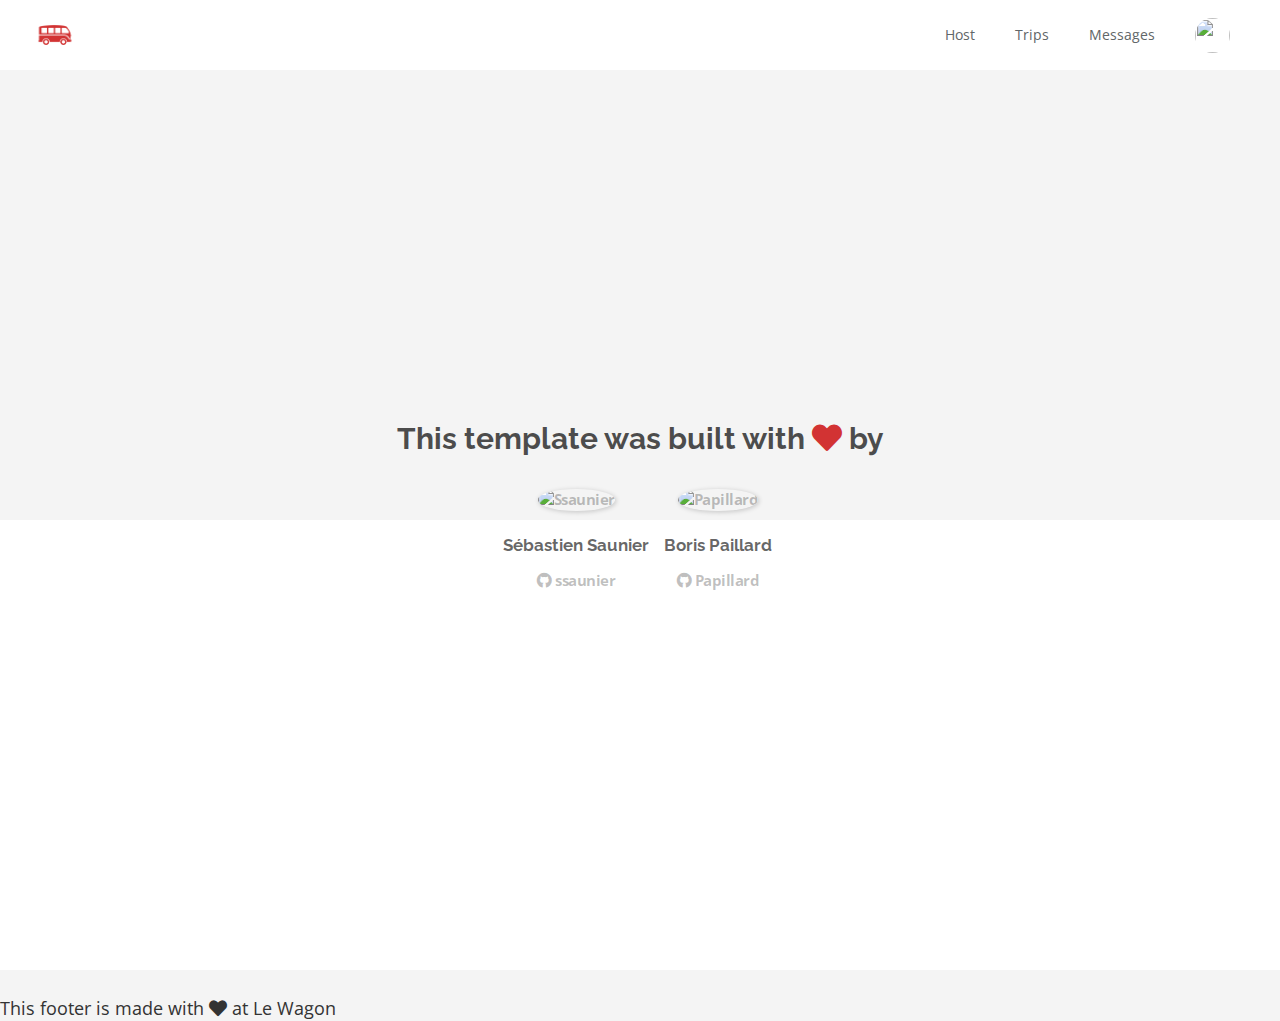
==== commit d0804b18: "Automated commit at 2018-10-29 02:33:23 UTC by middleman-deploy 2.0.0-alpha" ====
--- a/about.html
+++ b/about.html
@@ -1,17 +1,54 @@
 <!doctype html>
 <html>
-  <head>
+
+<head>
     <meta charset="utf-8">
     <meta http-equiv="x-ua-compatible" content="ie=edge">
-    <meta name="viewport"
-          content="width=device-width, initial-scale=1, shrink-to-fit=no">
+    <meta name="viewport" content="width=device-width, initial-scale=1, shrink-to-fit=no">
     <!-- Use the title from a page's frontmatter if it has one -->
-    <title>Le Wagon - Middleman - About</title>
+    <title>
+        Le Wagon - Middleman - About
+    </title>
     <link href="stylesheets/application-2da639f4.css" rel="stylesheet" />
     <script src="javascripts/application-93de88c9.js"></script>
     <link href="images/favicon-f15af148.png" rel="icon" type="image/png" />
-  </head>
-  <body>
+</head>
+
+<body>
+    <div class="navbar-wagon">
+    <!-- Logo -->
+    <a href="/" class="navbar-wagon-brand">
+        <img src="images/logo-acc9c0ec.png" alt="Logo" />
+  </a>
+    <!-- Right Navigation -->
+    <div class="navbar-wagon-right hidden-xs hidden-sm">
+        <a href="" class="navbar-wagon-item navbar-wagon-link">Host</a>
+        <a href="" class="navbar-wagon-item navbar-wagon-link">Trips</a>
+        <a href="" class="navbar-wagon-item navbar-wagon-link">Messages</a>
+        <!-- Profile picture with dropdown list -->
+        <div class="navbar-wagon-item">
+            <div class="dropdown">
+                <img src="https://kitt.lewagon.com/placeholder/users/ssaunier" class="avatar dropdown-toggle" id="navbar-wagon-menu" data-toggle="dropdown">
+                <ul class="dropdown-menu dropdown-menu-right navbar-wagon-dropdown-menu">
+                    <li><a href="#">Profile</a></li>
+                    <li><a href="#">Dashboard</a></li>
+                    <li><a href="#">Log Out</a></li>
+                </ul>
+            </div>
+        </div>
+    </div>
+    <!-- Dropdown appearing on mobile only -->
+    <div class="navbar-wagon-item hidden-md hidden-lg">
+        <div class="dropdown">
+            <i class="fa fa-bars dropdown-toggle" data-toggle="dropdown"></i>
+            <ul class="dropdown-menu dropdown-menu-right navbar-wagon-dropdown-menu">
+                <li><a href="#">Host</a></li>
+                <li><a href="#">Trips</a></li>
+                <li><a href="#">Messagese</a></li>
+            </ul>
+        </div>
+    </div>
+</div>
     <div id="about">
   <div class="about-content">
     <h1>This template was built with <i class="fas fa-heart"></i> by</h1>
@@ -34,5 +71,18 @@
   </div>
 </div>
 
-  </body>
-</html>
+    <div class="footer">
+    <div class="footer-links">
+        <a href="#"><i class="fa fa-github"></i></a>
+        <a href="#"><i class="fa fa-instagram"></i></a>
+        <a href="#"><i class="fa fa-facebook"></i></a>
+        <a href="#"><i class="fa fa-twitter"></i></a>
+        <a href="#"><i class="fa fa-linkedin"></i></a>
+    </div>
+    <div class="footer-copyright">
+        This footer is made with <i class="fa fa-heart"></i> at Le Wagon
+    </div>
+</div>
+</body>
+
+</html>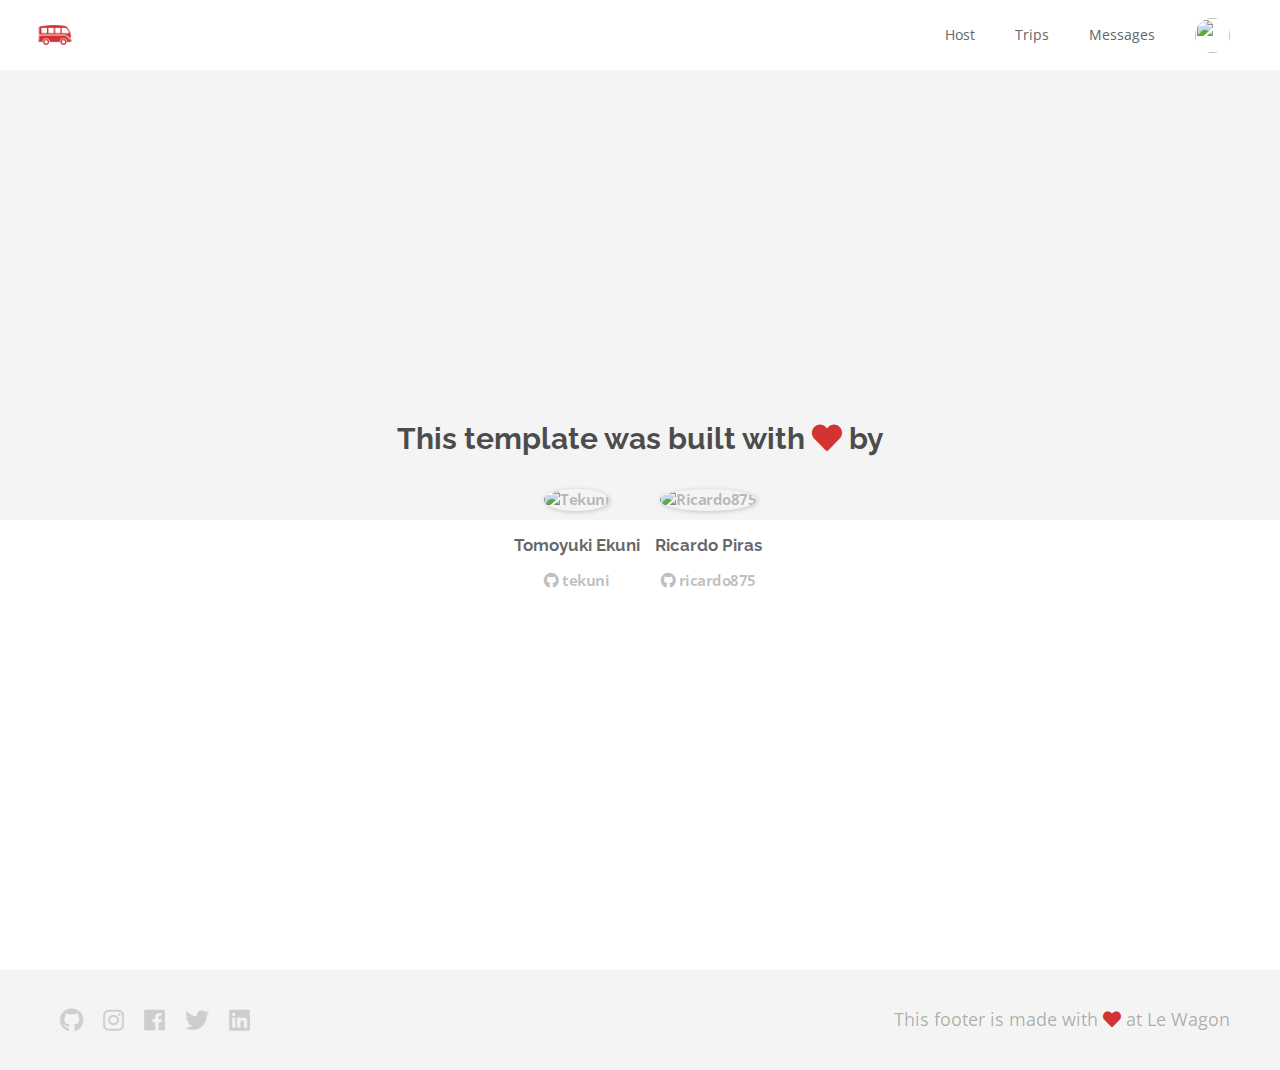
==== commit 805817aa: "Automated commit at 2018-10-29 06:40:52 UTC by middleman-deploy 2.0.0-alpha" ====
--- a/about.html
+++ b/about.html
@@ -9,7 +9,7 @@
     <title>
         Le Wagon - Middleman - About
     </title>
-    <link href="stylesheets/application-2da639f4.css" rel="stylesheet" />
+    <link href="stylesheets/application-9a47f049.css" rel="stylesheet" />
     <script src="javascripts/application-93de88c9.js"></script>
     <link href="images/favicon-f15af148.png" rel="icon" type="image/png" />
 </head>
@@ -28,7 +28,7 @@
         <!-- Profile picture with dropdown list -->
         <div class="navbar-wagon-item">
             <div class="dropdown">
-                <img src="https://kitt.lewagon.com/placeholder/users/ssaunier" class="avatar dropdown-toggle" id="navbar-wagon-menu" data-toggle="dropdown">
+                <img src="https://kitt.lewagon.com/placeholder/users/tekuni" class="avatar dropdown-toggle" id="navbar-wagon-menu" data-toggle="dropdown">
                 <ul class="dropdown-menu dropdown-menu-right navbar-wagon-dropdown-menu">
                     <li><a href="#">Profile</a></li>
                     <li><a href="#">Dashboard</a></li>
@@ -54,17 +54,17 @@
     <h1>This template was built with <i class="fas fa-heart"></i> by</h1>
     <ul class="list-inline">
         <li>
-<a href="https://kitt.lewagon.com/alumni/ssaunier" target="_blank">            <img src="https://kitt.lewagon.com/placeholder/users/ssaunier" class="img-circle" alt="Ssaunier" />
-</a>          <h2>Sébastien Saunier</h2>
+<a href="https://kitt.lewagon.com/alumni/tekuni" target="_blank">            <img src="https://kitt.lewagon.com/placeholder/users/tekuni" class="img-circle" alt="Tekuni" />
+</a>          <h2>Tomoyuki Ekuni</h2>
           <p>
-<a href="https://github.com/ssaunier" target="_blank">              <i class="fab fa-github"></i> ssaunier
+<a href="https://github.com/tekuni" target="_blank">              <i class="fab fa-github"></i> tekuni
 </a>          </p>
         </li>
         <li>
-<a href="https://kitt.lewagon.com/alumni/Papillard" target="_blank">            <img src="https://kitt.lewagon.com/placeholder/users/Papillard" class="img-circle" alt="Papillard" />
-</a>          <h2>Boris Paillard</h2>
+<a href="https://kitt.lewagon.com/alumni/ricardo875" target="_blank">            <img src="https://kitt.lewagon.com/placeholder/users/ricardo875" class="img-circle" alt="Ricardo875" />
+</a>          <h2>Ricardo Piras</h2>
           <p>
-<a href="https://github.com/Papillard" target="_blank">              <i class="fab fa-github"></i> Papillard
+<a href="https://github.com/ricardo875" target="_blank">              <i class="fab fa-github"></i> ricardo875
 </a>          </p>
         </li>
     </ul>
@@ -73,11 +73,11 @@
 
     <div class="footer">
     <div class="footer-links">
-        <a href="#"><i class="fa fa-github"></i></a>
-        <a href="#"><i class="fa fa-instagram"></i></a>
-        <a href="#"><i class="fa fa-facebook"></i></a>
-        <a href="#"><i class="fa fa-twitter"></i></a>
-        <a href="#"><i class="fa fa-linkedin"></i></a>
+        <a href="#"><i class="fab fa-github"></i></a>
+        <a href="#"><i class="fab fa-instagram"></i></a>
+        <a href="#"><i class="fab fa-facebook"></i></a>
+        <a href="#"><i class="fab fa-twitter"></i></a>
+        <a href="#"><i class="fab fa-linkedin"></i></a>
     </div>
     <div class="footer-copyright">
         This footer is made with <i class="fa fa-heart"></i> at Le Wagon
--- a/stylesheets/application-9a47f049.css
+++ b/stylesheets/application-9a47f049.css
@@ -0,0 +1,8 @@
+@import url("https://fonts.googleapis.com/css?family=Open+Sans:400,300,700|Raleway:400,100,300,700,500");/*!
+ * Bootstrap v3.3.7 (http://getbootstrap.com)
+ * Copyright 2011-2016 Twitter, Inc.
+ * Licensed under MIT (https://github.com/twbs/bootstrap/blob/master/LICENSE)
+ *//*! normalize.css v3.0.3 | MIT License | github.com/necolas/normalize.css */html{font-family:sans-serif;-ms-text-size-adjust:100%;-webkit-text-size-adjust:100%}body{margin:0}article,aside,details,figcaption,figure,footer,header,hgroup,main,menu,nav,section,summary{display:block}audio,canvas,progress,video{display:inline-block;vertical-align:baseline}audio:not([controls]){display:none;height:0}[hidden],template{display:none}a{background-color:transparent}a:active,a:hover{outline:0}abbr[title]{border-bottom:1px dotted}b,strong{font-weight:bold}dfn{font-style:italic}h1{font-size:2em;margin:0.67em 0}mark{background:#ff0;color:#000}small{font-size:80%}sub,sup{font-size:75%;line-height:0;position:relative;vertical-align:baseline}sup{top:-0.5em}sub{bottom:-0.25em}img{border:0}svg:not(:root){overflow:hidden}figure{margin:1em 40px}hr{-webkit-box-sizing:content-box;box-sizing:content-box;height:0}pre{overflow:auto}code,kbd,pre,samp{font-family:monospace, monospace;font-size:1em}button,input,optgroup,select,textarea{color:inherit;font:inherit;margin:0}button{overflow:visible}button,select{text-transform:none}button,html input[type="button"],input[type="reset"],input[type="submit"]{-webkit-appearance:button;cursor:pointer}button[disabled],html input[disabled]{cursor:default}button::-moz-focus-inner,input::-moz-focus-inner{border:0;padding:0}input{line-height:normal}input[type="checkbox"],input[type="radio"]{-webkit-box-sizing:border-box;box-sizing:border-box;padding:0}input[type="number"]::-webkit-inner-spin-button,input[type="number"]::-webkit-outer-spin-button{height:auto}input[type="search"]{-webkit-appearance:textfield;-webkit-box-sizing:content-box;box-sizing:content-box}input[type="search"]::-webkit-search-cancel-button,input[type="search"]::-webkit-search-decoration{-webkit-appearance:none}fieldset{border:1px solid #c0c0c0;margin:0 2px;padding:0.35em 0.625em 0.75em}legend{border:0;padding:0}textarea{overflow:auto}optgroup{font-weight:bold}table{border-collapse:collapse;border-spacing:0}td,th{padding:0}/*! Source: https://github.com/h5bp/html5-boilerplate/blob/master/src/css/main.css */@media print{*,*:before,*:after{background:transparent !important;color:#000 !important;-webkit-box-shadow:none !important;box-shadow:none !important;text-shadow:none !important}a,a:visited{text-decoration:underline}a[href]:after{content:" (" attr(href) ")"}abbr[title]:after{content:" (" attr(title) ")"}a[href^="#"]:after,a[href^="javascript:"]:after{content:""}pre,blockquote{border:1px solid #999;page-break-inside:avoid}thead{display:table-header-group}tr,img{page-break-inside:avoid}img{max-width:100% !important}p,h2,h3{orphans:3;widows:3}h2,h3{page-break-after:avoid}.navbar{display:none}.btn>.caret,.dropup>.btn>.caret{border-top-color:#000 !important}.label{border:1px solid #000}.table{border-collapse:collapse !important}.table td,.table th{background-color:#fff !important}.table-bordered th,.table-bordered td{border:1px solid #ddd !important}}@font-face{font-family:'Glyphicons Halflings';src:url("../assets/bootstrap/glyphicons-halflings-regular-86b6f62b.eot");src:url("../assets/bootstrap/glyphicons-halflings-regular-86b6f62b.eot?#iefix") format("embedded-opentype"),url("../assets/bootstrap/glyphicons-halflings-regular-ca35b697.woff2") format("woff2"),url("../assets/bootstrap/glyphicons-halflings-regular-278e49a8.woff") format("woff"),url("../assets/bootstrap/glyphicons-halflings-regular-44bc1850.ttf") format("truetype"),url("../assets/bootstrap/glyphicons-halflings-regular-de51a849.svg#glyphicons_halflingsregular") format("svg")}.glyphicon{position:relative;top:1px;display:inline-block;font-family:'Glyphicons Halflings';font-style:normal;font-weight:normal;line-height:1;-webkit-font-smoothing:antialiased;-moz-osx-font-smoothing:grayscale}.glyphicon-asterisk:before{content:"\002a"}.glyphicon-plus:before{content:"\002b"}.glyphicon-euro:before,.glyphicon-eur:before{content:"\20ac"}.glyphicon-minus:before{content:"\2212"}.glyphicon-cloud:before{content:"\2601"}.glyphicon-envelope:before{content:"\2709"}.glyphicon-pencil:before{content:"\270f"}.glyphicon-glass:before{content:"\e001"}.glyphicon-music:before{content:"\e002"}.glyphicon-search:before{content:"\e003"}.glyphicon-heart:before{content:"\e005"}.glyphicon-star:before{content:"\e006"}.glyphicon-star-empty:before{content:"\e007"}.glyphicon-user:before{content:"\e008"}.glyphicon-film:before{content:"\e009"}.glyphicon-th-large:before{content:"\e010"}.glyphicon-th:before{content:"\e011"}.glyphicon-th-list:before{content:"\e012"}.glyphicon-ok:before{content:"\e013"}.glyphicon-remove:before{content:"\e014"}.glyphicon-zoom-in:before{content:"\e015"}.glyphicon-zoom-out:before{content:"\e016"}.glyphicon-off:before{content:"\e017"}.glyphicon-signal:before{content:"\e018"}.glyphicon-cog:before{content:"\e019"}.glyphicon-trash:before{content:"\e020"}.glyphicon-home:before{content:"\e021"}.glyphicon-file:before{content:"\e022"}.glyphicon-time:before{content:"\e023"}.glyphicon-road:before{content:"\e024"}.glyphicon-download-alt:before{content:"\e025"}.glyphicon-download:before{content:"\e026"}.glyphicon-upload:before{content:"\e027"}.glyphicon-inbox:before{content:"\e028"}.glyphicon-play-circle:before{content:"\e029"}.glyphicon-repeat:before{content:"\e030"}.glyphicon-refresh:before{content:"\e031"}.glyphicon-list-alt:before{content:"\e032"}.glyphicon-lock:before{content:"\e033"}.glyphicon-flag:before{content:"\e034"}.glyphicon-headphones:before{content:"\e035"}.glyphicon-volume-off:before{content:"\e036"}.glyphicon-volume-down:before{content:"\e037"}.glyphicon-volume-up:before{content:"\e038"}.glyphicon-qrcode:before{content:"\e039"}.glyphicon-barcode:before{content:"\e040"}.glyphicon-tag:before{content:"\e041"}.glyphicon-tags:before{content:"\e042"}.glyphicon-book:before{content:"\e043"}.glyphicon-bookmark:before{content:"\e044"}.glyphicon-print:before{content:"\e045"}.glyphicon-camera:before{content:"\e046"}.glyphicon-font:before{content:"\e047"}.glyphicon-bold:before{content:"\e048"}.glyphicon-italic:before{content:"\e049"}.glyphicon-text-height:before{content:"\e050"}.glyphicon-text-width:before{content:"\e051"}.glyphicon-align-left:before{content:"\e052"}.glyphicon-align-center:before{content:"\e053"}.glyphicon-align-right:before{content:"\e054"}.glyphicon-align-justify:before{content:"\e055"}.glyphicon-list:before{content:"\e056"}.glyphicon-indent-left:before{content:"\e057"}.glyphicon-indent-right:before{content:"\e058"}.glyphicon-facetime-video:before{content:"\e059"}.glyphicon-picture:before{content:"\e060"}.glyphicon-map-marker:before{content:"\e062"}.glyphicon-adjust:before{content:"\e063"}.glyphicon-tint:before{content:"\e064"}.glyphicon-edit:before{content:"\e065"}.glyphicon-share:before{content:"\e066"}.glyphicon-check:before{content:"\e067"}.glyphicon-move:before{content:"\e068"}.glyphicon-step-backward:before{content:"\e069"}.glyphicon-fast-backward:before{content:"\e070"}.glyphicon-backward:before{content:"\e071"}.glyphicon-play:before{content:"\e072"}.glyphicon-pause:before{content:"\e073"}.glyphicon-stop:before{content:"\e074"}.glyphicon-forward:before{content:"\e075"}.glyphicon-fast-forward:before{content:"\e076"}.glyphicon-step-forward:before{content:"\e077"}.glyphicon-eject:before{content:"\e078"}.glyphicon-chevron-left:before{content:"\e079"}.glyphicon-chevron-right:before{content:"\e080"}.glyphicon-plus-sign:before{content:"\e081"}.glyphicon-minus-sign:before{content:"\e082"}.glyphicon-remove-sign:before{content:"\e083"}.glyphicon-ok-sign:before{content:"\e084"}.glyphicon-question-sign:before{content:"\e085"}.glyphicon-info-sign:before{content:"\e086"}.glyphicon-screenshot:before{content:"\e087"}.glyphicon-remove-circle:before{content:"\e088"}.glyphicon-ok-circle:before{content:"\e089"}.glyphicon-ban-circle:before{content:"\e090"}.glyphicon-arrow-left:before{content:"\e091"}.glyphicon-arrow-right:before{content:"\e092"}.glyphicon-arrow-up:before{content:"\e093"}.glyphicon-arrow-down:before{content:"\e094"}.glyphicon-share-alt:before{content:"\e095"}.glyphicon-resize-full:before{content:"\e096"}.glyphicon-resize-small:before{content:"\e097"}.glyphicon-exclamation-sign:before{content:"\e101"}.glyphicon-gift:before{content:"\e102"}.glyphicon-leaf:before{content:"\e103"}.glyphicon-fire:before{content:"\e104"}.glyphicon-eye-open:before{content:"\e105"}.glyphicon-eye-close:before{content:"\e106"}.glyphicon-warning-sign:before{content:"\e107"}.glyphicon-plane:before{content:"\e108"}.glyphicon-calendar:before{content:"\e109"}.glyphicon-random:before{content:"\e110"}.glyphicon-comment:before{content:"\e111"}.glyphicon-magnet:before{content:"\e112"}.glyphicon-chevron-up:before{content:"\e113"}.glyphicon-chevron-down:before{content:"\e114"}.glyphicon-retweet:before{content:"\e115"}.glyphicon-shopping-cart:before{content:"\e116"}.glyphicon-folder-close:before{content:"\e117"}.glyphicon-folder-open:before{content:"\e118"}.glyphicon-resize-vertical:before{content:"\e119"}.glyphicon-resize-horizontal:before{content:"\e120"}.glyphicon-hdd:before{content:"\e121"}.glyphicon-bullhorn:before{content:"\e122"}.glyphicon-bell:before{content:"\e123"}.glyphicon-certificate:before{content:"\e124"}.glyphicon-thumbs-up:before{content:"\e125"}.glyphicon-thumbs-down:before{content:"\e126"}.glyphicon-hand-right:before{content:"\e127"}.glyphicon-hand-left:before{content:"\e128"}.glyphicon-hand-up:before{content:"\e129"}.glyphicon-hand-down:before{content:"\e130"}.glyphicon-circle-arrow-right:before{content:"\e131"}.glyphicon-circle-arrow-left:before{content:"\e132"}.glyphicon-circle-arrow-up:before{content:"\e133"}.glyphicon-circle-arrow-down:before{content:"\e134"}.glyphicon-globe:before{content:"\e135"}.glyphicon-wrench:before{content:"\e136"}.glyphicon-tasks:before{content:"\e137"}.glyphicon-filter:before{content:"\e138"}.glyphicon-briefcase:before{content:"\e139"}.glyphicon-fullscreen:before{content:"\e140"}.glyphicon-dashboard:before{content:"\e141"}.glyphicon-paperclip:before{content:"\e142"}.glyphicon-heart-empty:before{content:"\e143"}.glyphicon-link:before{content:"\e144"}.glyphicon-phone:before{content:"\e145"}.glyphicon-pushpin:before{content:"\e146"}.glyphicon-usd:before{content:"\e148"}.glyphicon-gbp:before{content:"\e149"}.glyphicon-sort:before{content:"\e150"}.glyphicon-sort-by-alphabet:before{content:"\e151"}.glyphicon-sort-by-alphabet-alt:before{content:"\e152"}.glyphicon-sort-by-order:before{content:"\e153"}.glyphicon-sort-by-order-alt:before{content:"\e154"}.glyphicon-sort-by-attributes:before{content:"\e155"}.glyphicon-sort-by-attributes-alt:before{content:"\e156"}.glyphicon-unchecked:before{content:"\e157"}.glyphicon-expand:before{content:"\e158"}.glyphicon-collapse-down:before{content:"\e159"}.glyphicon-collapse-up:before{content:"\e160"}.glyphicon-log-in:before{content:"\e161"}.glyphicon-flash:before{content:"\e162"}.glyphicon-log-out:before{content:"\e163"}.glyphicon-new-window:before{content:"\e164"}.glyphicon-record:before{content:"\e165"}.glyphicon-save:before{content:"\e166"}.glyphicon-open:before{content:"\e167"}.glyphicon-saved:before{content:"\e168"}.glyphicon-import:before{content:"\e169"}.glyphicon-export:before{content:"\e170"}.glyphicon-send:before{content:"\e171"}.glyphicon-floppy-disk:before{content:"\e172"}.glyphicon-floppy-saved:before{content:"\e173"}.glyphicon-floppy-remove:before{content:"\e174"}.glyphicon-floppy-save:before{content:"\e175"}.glyphicon-floppy-open:before{content:"\e176"}.glyphicon-credit-card:before{content:"\e177"}.glyphicon-transfer:before{content:"\e178"}.glyphicon-cutlery:before{content:"\e179"}.glyphicon-header:before{content:"\e180"}.glyphicon-compressed:before{content:"\e181"}.glyphicon-earphone:before{content:"\e182"}.glyphicon-phone-alt:before{content:"\e183"}.glyphicon-tower:before{content:"\e184"}.glyphicon-stats:before{content:"\e185"}.glyphicon-sd-video:before{content:"\e186"}.glyphicon-hd-video:before{content:"\e187"}.glyphicon-subtitles:before{content:"\e188"}.glyphicon-sound-stereo:before{content:"\e189"}.glyphicon-sound-dolby:before{content:"\e190"}.glyphicon-sound-5-1:before{content:"\e191"}.glyphicon-sound-6-1:before{content:"\e192"}.glyphicon-sound-7-1:before{content:"\e193"}.glyphicon-copyright-mark:before{content:"\e194"}.glyphicon-registration-mark:before{content:"\e195"}.glyphicon-cloud-download:before{content:"\e197"}.glyphicon-cloud-upload:before{content:"\e198"}.glyphicon-tree-conifer:before{content:"\e199"}.glyphicon-tree-deciduous:before{content:"\e200"}.glyphicon-cd:before{content:"\e201"}.glyphicon-save-file:before{content:"\e202"}.glyphicon-open-file:before{content:"\e203"}.glyphicon-level-up:before{content:"\e204"}.glyphicon-copy:before{content:"\e205"}.glyphicon-paste:before{content:"\e206"}.glyphicon-alert:before{content:"\e209"}.glyphicon-equalizer:before{content:"\e210"}.glyphicon-king:before{content:"\e211"}.glyphicon-queen:before{content:"\e212"}.glyphicon-pawn:before{content:"\e213"}.glyphicon-bishop:before{content:"\e214"}.glyphicon-knight:before{content:"\e215"}.glyphicon-baby-formula:before{content:"\e216"}.glyphicon-tent:before{content:"\26fa"}.glyphicon-blackboard:before{content:"\e218"}.glyphicon-bed:before{content:"\e219"}.glyphicon-apple:before{content:"\f8ff"}.glyphicon-erase:before{content:"\e221"}.glyphicon-hourglass:before{content:"\231b"}.glyphicon-lamp:before{content:"\e223"}.glyphicon-duplicate:before{content:"\e224"}.glyphicon-piggy-bank:before{content:"\e225"}.glyphicon-scissors:before{content:"\e226"}.glyphicon-bitcoin:before{content:"\e227"}.glyphicon-btc:before{content:"\e227"}.glyphicon-xbt:before{content:"\e227"}.glyphicon-yen:before{content:"\00a5"}.glyphicon-jpy:before{content:"\00a5"}.glyphicon-ruble:before{content:"\20bd"}.glyphicon-rub:before{content:"\20bd"}.glyphicon-scale:before{content:"\e230"}.glyphicon-ice-lolly:before{content:"\e231"}.glyphicon-ice-lolly-tasted:before{content:"\e232"}.glyphicon-education:before{content:"\e233"}.glyphicon-option-horizontal:before{content:"\e234"}.glyphicon-option-vertical:before{content:"\e235"}.glyphicon-menu-hamburger:before{content:"\e236"}.glyphicon-modal-window:before{content:"\e237"}.glyphicon-oil:before{content:"\e238"}.glyphicon-grain:before{content:"\e239"}.glyphicon-sunglasses:before{content:"\e240"}.glyphicon-text-size:before{content:"\e241"}.glyphicon-text-color:before{content:"\e242"}.glyphicon-text-background:before{content:"\e243"}.glyphicon-object-align-top:before{content:"\e244"}.glyphicon-object-align-bottom:before{content:"\e245"}.glyphicon-object-align-horizontal:before{content:"\e246"}.glyphicon-object-align-left:before{content:"\e247"}.glyphicon-object-align-vertical:before{content:"\e248"}.glyphicon-object-align-right:before{content:"\e249"}.glyphicon-triangle-right:before{content:"\e250"}.glyphicon-triangle-left:before{content:"\e251"}.glyphicon-triangle-bottom:before{content:"\e252"}.glyphicon-triangle-top:before{content:"\e253"}.glyphicon-console:before{content:"\e254"}.glyphicon-superscript:before{content:"\e255"}.glyphicon-subscript:before{content:"\e256"}.glyphicon-menu-left:before{content:"\e257"}.glyphicon-menu-right:before{content:"\e258"}.glyphicon-menu-down:before{content:"\e259"}.glyphicon-menu-up:before{content:"\e260"}*{-webkit-box-sizing:border-box;box-sizing:border-box}*:before,*:after{-webkit-box-sizing:border-box;box-sizing:border-box}html{font-size:10px;-webkit-tap-highlight-color:transparent}body{font-family:"Open Sans", "Helvetica", "sans-serif";font-size:18px;line-height:1.42857143;color:#333333;background-color:#F4F4F4}input,button,select,textarea{font-family:inherit;font-size:inherit;line-height:inherit}a{color:#469AE0;text-decoration:none}a:hover,a:focus{color:#1f74ba;text-decoration:underline}a:focus{outline:5px auto -webkit-focus-ring-color;outline-offset:-2px}figure{margin:0}img{vertical-align:middle}.img-responsive{display:block;max-width:100%;height:auto}.img-rounded{border-radius:2px}.img-thumbnail{padding:4px;line-height:1.42857143;background-color:#F4F4F4;border:1px solid #ddd;border-radius:2px;-webkit-transition:all 0.2s ease-in-out;transition:all 0.2s ease-in-out;display:inline-block;max-width:100%;height:auto}.img-circle{border-radius:50%}hr{margin-top:25px;margin-bottom:25px;border:0;border-top:1px solid #eeeeee}.sr-only{position:absolute;width:1px;height:1px;margin:-1px;padding:0;overflow:hidden;clip:rect(0, 0, 0, 0);border:0}.sr-only-focusable:active,.sr-only-focusable:focus{position:static;width:auto;height:auto;margin:0;overflow:visible;clip:auto}[role="button"]{cursor:pointer}h1,h2,h3,h4,h5,h6,.h1,.h2,.h3,.h4,.h5,.h6{font-family:"Raleway", "Helvetica", "sans-serif";font-weight:500;line-height:1.1;color:inherit}h1 small,h1 .small,h2 small,h2 .small,h3 small,h3 .small,h4 small,h4 .small,h5 small,h5 .small,h6 small,h6 .small,.h1 small,.h1 .small,.h2 small,.h2 .small,.h3 small,.h3 .small,.h4 small,.h4 .small,.h5 small,.h5 .small,.h6 small,.h6 .small{font-weight:normal;line-height:1;color:#777777}h1,.h1,h2,.h2,h3,.h3{margin-top:25px;margin-bottom:12.5px}h1 small,h1 .small,.h1 small,.h1 .small,h2 small,h2 .small,.h2 small,.h2 .small,h3 small,h3 .small,.h3 small,.h3 .small{font-size:65%}h4,.h4,h5,.h5,h6,.h6{margin-top:12.5px;margin-bottom:12.5px}h4 small,h4 .small,.h4 small,.h4 .small,h5 small,h5 .small,.h5 small,.h5 .small,h6 small,h6 .small,.h6 small,.h6 .small{font-size:75%}h1,.h1{font-size:46px}h2,.h2{font-size:38px}h3,.h3{font-size:31px}h4,.h4{font-size:23px}h5,.h5{font-size:18px}h6,.h6{font-size:16px}p{margin:0 0 12.5px}.lead{margin-bottom:25px;font-size:20px;font-weight:300;line-height:1.4}@media (min-width: 768px){.lead{font-size:27px}}small,.small{font-size:88%}mark,.mark{background-color:#fcf8e3;padding:.2em}.text-left{text-align:left}.text-right{text-align:right}.text-center{text-align:center}.text-justify{text-align:justify}.text-nowrap{white-space:nowrap}.text-lowercase{text-transform:lowercase}.text-uppercase,.initialism{text-transform:uppercase}.text-capitalize{text-transform:capitalize}.text-muted{color:#777777}.text-primary{color:#469AE0}a.text-primary:hover,a.text-primary:focus{color:#2381d0}.text-success{color:#3c763d}a.text-success:hover,a.text-success:focus{color:#2b542c}.text-info{color:#31708f}a.text-info:hover,a.text-info:focus{color:#245269}.text-warning{color:#8a6d3b}a.text-warning:hover,a.text-warning:focus{color:#66512c}.text-danger{color:#a94442}a.text-danger:hover,a.text-danger:focus{color:#843534}.bg-primary{color:#fff}.bg-primary{background-color:#469AE0}a.bg-primary:hover,a.bg-primary:focus{background-color:#2381d0}.bg-success{background-color:#dff0d8}a.bg-success:hover,a.bg-success:focus{background-color:#c1e2b3}.bg-info{background-color:#d9edf7}a.bg-info:hover,a.bg-info:focus{background-color:#afd9ee}.bg-warning{background-color:#fcf8e3}a.bg-warning:hover,a.bg-warning:focus{background-color:#f7ecb5}.bg-danger{background-color:#f2dede}a.bg-danger:hover,a.bg-danger:focus{background-color:#e4b9b9}.page-header{padding-bottom:11.5px;margin:50px 0 25px;border-bottom:1px solid #eeeeee}ul,ol{margin-top:0;margin-bottom:12.5px}ul ul,ul ol,ol ul,ol ol{margin-bottom:0}.list-unstyled{padding-left:0;list-style:none}.list-inline{padding-left:0;list-style:none;margin-left:-5px}.list-inline>li{display:inline-block;padding-left:5px;padding-right:5px}dl{margin-top:0;margin-bottom:25px}dt,dd{line-height:1.42857143}dt{font-weight:bold}dd{margin-left:0}.dl-horizontal dd:before,.dl-horizontal dd:after{content:" ";display:table}.dl-horizontal dd:after{clear:both}@media (min-width: 768px){.dl-horizontal dt{float:left;width:160px;clear:left;text-align:right;overflow:hidden;text-overflow:ellipsis;white-space:nowrap}.dl-horizontal dd{margin-left:180px}}abbr[title],abbr[data-original-title]{cursor:help;border-bottom:1px dotted #777777}.initialism{font-size:90%}blockquote{padding:12.5px 25px;margin:0 0 25px;font-size:22.5px;border-left:5px solid #eeeeee}blockquote p:last-child,blockquote ul:last-child,blockquote ol:last-child{margin-bottom:0}blockquote footer,blockquote small,blockquote .small{display:block;font-size:80%;line-height:1.42857143;color:#777777}blockquote footer:before,blockquote small:before,blockquote .small:before{content:'\2014 \00A0'}.blockquote-reverse,blockquote.pull-right{padding-right:15px;padding-left:0;border-right:5px solid #eeeeee;border-left:0;text-align:right}.blockquote-reverse footer:before,.blockquote-reverse small:before,.blockquote-reverse .small:before,blockquote.pull-right footer:before,blockquote.pull-right small:before,blockquote.pull-right .small:before{content:''}.blockquote-reverse footer:after,.blockquote-reverse small:after,.blockquote-reverse .small:after,blockquote.pull-right footer:after,blockquote.pull-right small:after,blockquote.pull-right .small:after{content:'\00A0 \2014'}address{margin-bottom:25px;font-style:normal;line-height:1.42857143}code,kbd,pre,samp{font-family:Menlo, Monaco, Consolas, "Courier New", monospace}code{padding:2px 4px;font-size:90%;color:#c7254e;background-color:#f9f2f4;border-radius:2px}kbd{padding:2px 4px;font-size:90%;color:#fff;background-color:#333;border-radius:2px;-webkit-box-shadow:inset 0 -1px 0 rgba(0,0,0,0.25);box-shadow:inset 0 -1px 0 rgba(0,0,0,0.25)}kbd kbd{padding:0;font-size:100%;font-weight:bold;-webkit-box-shadow:none;box-shadow:none}pre{display:block;padding:12px;margin:0 0 12.5px;font-size:17px;line-height:1.42857143;word-break:break-all;word-wrap:break-word;color:#333333;background-color:#f5f5f5;border:1px solid #ccc;border-radius:2px}pre code{padding:0;font-size:inherit;color:inherit;white-space:pre-wrap;background-color:transparent;border-radius:0}.pre-scrollable{max-height:340px;overflow-y:scroll}.container{margin-right:auto;margin-left:auto;padding-left:15px;padding-right:15px}.container:before,.container:after{content:" ";display:table}.container:after{clear:both}@media (min-width: 768px){.container{width:750px}}@media (min-width: 992px){.container{width:970px}}@media (min-width: 1200px){.container{width:1170px}}.container-fluid{margin-right:auto;margin-left:auto;padding-left:15px;padding-right:15px}.container-fluid:before,.container-fluid:after{content:" ";display:table}.container-fluid:after{clear:both}.row{margin-left:-15px;margin-right:-15px}.row:before,.row:after{content:" ";display:table}.row:after{clear:both}.col-xs-1,.col-sm-1,.col-md-1,.col-lg-1,.col-xs-2,.col-sm-2,.col-md-2,.col-lg-2,.col-xs-3,.col-sm-3,.col-md-3,.col-lg-3,.col-xs-4,.col-sm-4,.col-md-4,.col-lg-4,.col-xs-5,.col-sm-5,.col-md-5,.col-lg-5,.col-xs-6,.col-sm-6,.col-md-6,.col-lg-6,.col-xs-7,.col-sm-7,.col-md-7,.col-lg-7,.col-xs-8,.col-sm-8,.col-md-8,.col-lg-8,.col-xs-9,.col-sm-9,.col-md-9,.col-lg-9,.col-xs-10,.col-sm-10,.col-md-10,.col-lg-10,.col-xs-11,.col-sm-11,.col-md-11,.col-lg-11,.col-xs-12,.col-sm-12,.col-md-12,.col-lg-12{position:relative;min-height:1px;padding-left:15px;padding-right:15px}.col-xs-1,.col-xs-2,.col-xs-3,.col-xs-4,.col-xs-5,.col-xs-6,.col-xs-7,.col-xs-8,.col-xs-9,.col-xs-10,.col-xs-11,.col-xs-12{float:left}.col-xs-1{width:8.33333333%}.col-xs-2{width:16.66666667%}.col-xs-3{width:25%}.col-xs-4{width:33.33333333%}.col-xs-5{width:41.66666667%}.col-xs-6{width:50%}.col-xs-7{width:58.33333333%}.col-xs-8{width:66.66666667%}.col-xs-9{width:75%}.col-xs-10{width:83.33333333%}.col-xs-11{width:91.66666667%}.col-xs-12{width:100%}.col-xs-pull-0{right:auto}.col-xs-pull-1{right:8.33333333%}.col-xs-pull-2{right:16.66666667%}.col-xs-pull-3{right:25%}.col-xs-pull-4{right:33.33333333%}.col-xs-pull-5{right:41.66666667%}.col-xs-pull-6{right:50%}.col-xs-pull-7{right:58.33333333%}.col-xs-pull-8{right:66.66666667%}.col-xs-pull-9{right:75%}.col-xs-pull-10{right:83.33333333%}.col-xs-pull-11{right:91.66666667%}.col-xs-pull-12{right:100%}.col-xs-push-0{left:auto}.col-xs-push-1{left:8.33333333%}.col-xs-push-2{left:16.66666667%}.col-xs-push-3{left:25%}.col-xs-push-4{left:33.33333333%}.col-xs-push-5{left:41.66666667%}.col-xs-push-6{left:50%}.col-xs-push-7{left:58.33333333%}.col-xs-push-8{left:66.66666667%}.col-xs-push-9{left:75%}.col-xs-push-10{left:83.33333333%}.col-xs-push-11{left:91.66666667%}.col-xs-push-12{left:100%}.col-xs-offset-0{margin-left:0%}.col-xs-offset-1{margin-left:8.33333333%}.col-xs-offset-2{margin-left:16.66666667%}.col-xs-offset-3{margin-left:25%}.col-xs-offset-4{margin-left:33.33333333%}.col-xs-offset-5{margin-left:41.66666667%}.col-xs-offset-6{margin-left:50%}.col-xs-offset-7{margin-left:58.33333333%}.col-xs-offset-8{margin-left:66.66666667%}.col-xs-offset-9{margin-left:75%}.col-xs-offset-10{margin-left:83.33333333%}.col-xs-offset-11{margin-left:91.66666667%}.col-xs-offset-12{margin-left:100%}@media (min-width: 768px){.col-sm-1,.col-sm-2,.col-sm-3,.col-sm-4,.col-sm-5,.col-sm-6,.col-sm-7,.col-sm-8,.col-sm-9,.col-sm-10,.col-sm-11,.col-sm-12{float:left}.col-sm-1{width:8.33333333%}.col-sm-2{width:16.66666667%}.col-sm-3{width:25%}.col-sm-4{width:33.33333333%}.col-sm-5{width:41.66666667%}.col-sm-6{width:50%}.col-sm-7{width:58.33333333%}.col-sm-8{width:66.66666667%}.col-sm-9{width:75%}.col-sm-10{width:83.33333333%}.col-sm-11{width:91.66666667%}.col-sm-12{width:100%}.col-sm-pull-0{right:auto}.col-sm-pull-1{right:8.33333333%}.col-sm-pull-2{right:16.66666667%}.col-sm-pull-3{right:25%}.col-sm-pull-4{right:33.33333333%}.col-sm-pull-5{right:41.66666667%}.col-sm-pull-6{right:50%}.col-sm-pull-7{right:58.33333333%}.col-sm-pull-8{right:66.66666667%}.col-sm-pull-9{right:75%}.col-sm-pull-10{right:83.33333333%}.col-sm-pull-11{right:91.66666667%}.col-sm-pull-12{right:100%}.col-sm-push-0{left:auto}.col-sm-push-1{left:8.33333333%}.col-sm-push-2{left:16.66666667%}.col-sm-push-3{left:25%}.col-sm-push-4{left:33.33333333%}.col-sm-push-5{left:41.66666667%}.col-sm-push-6{left:50%}.col-sm-push-7{left:58.33333333%}.col-sm-push-8{left:66.66666667%}.col-sm-push-9{left:75%}.col-sm-push-10{left:83.33333333%}.col-sm-push-11{left:91.66666667%}.col-sm-push-12{left:100%}.col-sm-offset-0{margin-left:0%}.col-sm-offset-1{margin-left:8.33333333%}.col-sm-offset-2{margin-left:16.66666667%}.col-sm-offset-3{margin-left:25%}.col-sm-offset-4{margin-left:33.33333333%}.col-sm-offset-5{margin-left:41.66666667%}.col-sm-offset-6{margin-left:50%}.col-sm-offset-7{margin-left:58.33333333%}.col-sm-offset-8{margin-left:66.66666667%}.col-sm-offset-9{margin-left:75%}.col-sm-offset-10{margin-left:83.33333333%}.col-sm-offset-11{margin-left:91.66666667%}.col-sm-offset-12{margin-left:100%}}@media (min-width: 992px){.col-md-1,.col-md-2,.col-md-3,.col-md-4,.col-md-5,.col-md-6,.col-md-7,.col-md-8,.col-md-9,.col-md-10,.col-md-11,.col-md-12{float:left}.col-md-1{width:8.33333333%}.col-md-2{width:16.66666667%}.col-md-3{width:25%}.col-md-4{width:33.33333333%}.col-md-5{width:41.66666667%}.col-md-6{width:50%}.col-md-7{width:58.33333333%}.col-md-8{width:66.66666667%}.col-md-9{width:75%}.col-md-10{width:83.33333333%}.col-md-11{width:91.66666667%}.col-md-12{width:100%}.col-md-pull-0{right:auto}.col-md-pull-1{right:8.33333333%}.col-md-pull-2{right:16.66666667%}.col-md-pull-3{right:25%}.col-md-pull-4{right:33.33333333%}.col-md-pull-5{right:41.66666667%}.col-md-pull-6{right:50%}.col-md-pull-7{right:58.33333333%}.col-md-pull-8{right:66.66666667%}.col-md-pull-9{right:75%}.col-md-pull-10{right:83.33333333%}.col-md-pull-11{right:91.66666667%}.col-md-pull-12{right:100%}.col-md-push-0{left:auto}.col-md-push-1{left:8.33333333%}.col-md-push-2{left:16.66666667%}.col-md-push-3{left:25%}.col-md-push-4{left:33.33333333%}.col-md-push-5{left:41.66666667%}.col-md-push-6{left:50%}.col-md-push-7{left:58.33333333%}.col-md-push-8{left:66.66666667%}.col-md-push-9{left:75%}.col-md-push-10{left:83.33333333%}.col-md-push-11{left:91.66666667%}.col-md-push-12{left:100%}.col-md-offset-0{margin-left:0%}.col-md-offset-1{margin-left:8.33333333%}.col-md-offset-2{margin-left:16.66666667%}.col-md-offset-3{margin-left:25%}.col-md-offset-4{margin-left:33.33333333%}.col-md-offset-5{margin-left:41.66666667%}.col-md-offset-6{margin-left:50%}.col-md-offset-7{margin-left:58.33333333%}.col-md-offset-8{margin-left:66.66666667%}.col-md-offset-9{margin-left:75%}.col-md-offset-10{margin-left:83.33333333%}.col-md-offset-11{margin-left:91.66666667%}.col-md-offset-12{margin-left:100%}}@media (min-width: 1200px){.col-lg-1,.col-lg-2,.col-lg-3,.col-lg-4,.col-lg-5,.col-lg-6,.col-lg-7,.col-lg-8,.col-lg-9,.col-lg-10,.col-lg-11,.col-lg-12{float:left}.col-lg-1{width:8.33333333%}.col-lg-2{width:16.66666667%}.col-lg-3{width:25%}.col-lg-4{width:33.33333333%}.col-lg-5{width:41.66666667%}.col-lg-6{width:50%}.col-lg-7{width:58.33333333%}.col-lg-8{width:66.66666667%}.col-lg-9{width:75%}.col-lg-10{width:83.33333333%}.col-lg-11{width:91.66666667%}.col-lg-12{width:100%}.col-lg-pull-0{right:auto}.col-lg-pull-1{right:8.33333333%}.col-lg-pull-2{right:16.66666667%}.col-lg-pull-3{right:25%}.col-lg-pull-4{right:33.33333333%}.col-lg-pull-5{right:41.66666667%}.col-lg-pull-6{right:50%}.col-lg-pull-7{right:58.33333333%}.col-lg-pull-8{right:66.66666667%}.col-lg-pull-9{right:75%}.col-lg-pull-10{right:83.33333333%}.col-lg-pull-11{right:91.66666667%}.col-lg-pull-12{right:100%}.col-lg-push-0{left:auto}.col-lg-push-1{left:8.33333333%}.col-lg-push-2{left:16.66666667%}.col-lg-push-3{left:25%}.col-lg-push-4{left:33.33333333%}.col-lg-push-5{left:41.66666667%}.col-lg-push-6{left:50%}.col-lg-push-7{left:58.33333333%}.col-lg-push-8{left:66.66666667%}.col-lg-push-9{left:75%}.col-lg-push-10{left:83.33333333%}.col-lg-push-11{left:91.66666667%}.col-lg-push-12{left:100%}.col-lg-offset-0{margin-left:0%}.col-lg-offset-1{margin-left:8.33333333%}.col-lg-offset-2{margin-left:16.66666667%}.col-lg-offset-3{margin-left:25%}.col-lg-offset-4{margin-left:33.33333333%}.col-lg-offset-5{margin-left:41.66666667%}.col-lg-offset-6{margin-left:50%}.col-lg-offset-7{margin-left:58.33333333%}.col-lg-offset-8{margin-left:66.66666667%}.col-lg-offset-9{margin-left:75%}.col-lg-offset-10{margin-left:83.33333333%}.col-lg-offset-11{margin-left:91.66666667%}.col-lg-offset-12{margin-left:100%}}table{background-color:transparent}caption{padding-top:8px;padding-bottom:8px;color:#777777;text-align:left}th{text-align:left}.table{width:100%;max-width:100%;margin-bottom:25px}.table>thead>tr>th,.table>thead>tr>td,.table>tbody>tr>th,.table>tbody>tr>td,.table>tfoot>tr>th,.table>tfoot>tr>td{padding:8px;line-height:1.42857143;vertical-align:top;border-top:1px solid #ddd}.table>thead>tr>th{vertical-align:bottom;border-bottom:2px solid #ddd}.table>caption+thead>tr:first-child>th,.table>caption+thead>tr:first-child>td,.table>colgroup+thead>tr:first-child>th,.table>colgroup+thead>tr:first-child>td,.table>thead:first-child>tr:first-child>th,.table>thead:first-child>tr:first-child>td{border-top:0}.table>tbody+tbody{border-top:2px solid #ddd}.table .table{background-color:#F4F4F4}.table-condensed>thead>tr>th,.table-condensed>thead>tr>td,.table-condensed>tbody>tr>th,.table-condensed>tbody>tr>td,.table-condensed>tfoot>tr>th,.table-condensed>tfoot>tr>td{padding:5px}.table-bordered{border:1px solid #ddd}.table-bordered>thead>tr>th,.table-bordered>thead>tr>td,.table-bordered>tbody>tr>th,.table-bordered>tbody>tr>td,.table-bordered>tfoot>tr>th,.table-bordered>tfoot>tr>td{border:1px solid #ddd}.table-bordered>thead>tr>th,.table-bordered>thead>tr>td{border-bottom-width:2px}.table-striped>tbody>tr:nth-of-type(odd){background-color:#f9f9f9}.table-hover>tbody>tr:hover{background-color:#f5f5f5}table col[class*="col-"]{position:static;float:none;display:table-column}table td[class*="col-"],table th[class*="col-"]{position:static;float:none;display:table-cell}.table>thead>tr>td.active,.table>thead>tr>th.active,.table>thead>tr.active>td,.table>thead>tr.active>th,.table>tbody>tr>td.active,.table>tbody>tr>th.active,.table>tbody>tr.active>td,.table>tbody>tr.active>th,.table>tfoot>tr>td.active,.table>tfoot>tr>th.active,.table>tfoot>tr.active>td,.table>tfoot>tr.active>th{background-color:#f5f5f5}.table-hover>tbody>tr>td.active:hover,.table-hover>tbody>tr>th.active:hover,.table-hover>tbody>tr.active:hover>td,.table-hover>tbody>tr:hover>.active,.table-hover>tbody>tr.active:hover>th{background-color:#e8e8e8}.table>thead>tr>td.success,.table>thead>tr>th.success,.table>thead>tr.success>td,.table>thead>tr.success>th,.table>tbody>tr>td.success,.table>tbody>tr>th.success,.table>tbody>tr.success>td,.table>tbody>tr.success>th,.table>tfoot>tr>td.success,.table>tfoot>tr>th.success,.table>tfoot>tr.success>td,.table>tfoot>tr.success>th{background-color:#dff0d8}.table-hover>tbody>tr>td.success:hover,.table-hover>tbody>tr>th.success:hover,.table-hover>tbody>tr.success:hover>td,.table-hover>tbody>tr:hover>.success,.table-hover>tbody>tr.success:hover>th{background-color:#d0e9c6}.table>thead>tr>td.info,.table>thead>tr>th.info,.table>thead>tr.info>td,.table>thead>tr.info>th,.table>tbody>tr>td.info,.table>tbody>tr>th.info,.table>tbody>tr.info>td,.table>tbody>tr.info>th,.table>tfoot>tr>td.info,.table>tfoot>tr>th.info,.table>tfoot>tr.info>td,.table>tfoot>tr.info>th{background-color:#d9edf7}.table-hover>tbody>tr>td.info:hover,.table-hover>tbody>tr>th.info:hover,.table-hover>tbody>tr.info:hover>td,.table-hover>tbody>tr:hover>.info,.table-hover>tbody>tr.info:hover>th{background-color:#c4e3f3}.table>thead>tr>td.warning,.table>thead>tr>th.warning,.table>thead>tr.warning>td,.table>thead>tr.warning>th,.table>tbody>tr>td.warning,.table>tbody>tr>th.warning,.table>tbody>tr.warning>td,.table>tbody>tr.warning>th,.table>tfoot>tr>td.warning,.table>tfoot>tr>th.warning,.table>tfoot>tr.warning>td,.table>tfoot>tr.warning>th{background-color:#fcf8e3}.table-hover>tbody>tr>td.warning:hover,.table-hover>tbody>tr>th.warning:hover,.table-hover>tbody>tr.warning:hover>td,.table-hover>tbody>tr:hover>.warning,.table-hover>tbody>tr.warning:hover>th{background-color:#faf2cc}.table>thead>tr>td.danger,.table>thead>tr>th.danger,.table>thead>tr.danger>td,.table>thead>tr.danger>th,.table>tbody>tr>td.danger,.table>tbody>tr>th.danger,.table>tbody>tr.danger>td,.table>tbody>tr.danger>th,.table>tfoot>tr>td.danger,.table>tfoot>tr>th.danger,.table>tfoot>tr.danger>td,.table>tfoot>tr.danger>th{background-color:#f2dede}.table-hover>tbody>tr>td.danger:hover,.table-hover>tbody>tr>th.danger:hover,.table-hover>tbody>tr.danger:hover>td,.table-hover>tbody>tr:hover>.danger,.table-hover>tbody>tr.danger:hover>th{background-color:#ebcccc}.table-responsive{overflow-x:auto;min-height:0.01%}@media screen and (max-width: 767px){.table-responsive{width:100%;margin-bottom:18.75px;overflow-y:hidden;-ms-overflow-style:-ms-autohiding-scrollbar;border:1px solid #ddd}.table-responsive>.table{margin-bottom:0}.table-responsive>.table>thead>tr>th,.table-responsive>.table>thead>tr>td,.table-responsive>.table>tbody>tr>th,.table-responsive>.table>tbody>tr>td,.table-responsive>.table>tfoot>tr>th,.table-responsive>.table>tfoot>tr>td{white-space:nowrap}.table-responsive>.table-bordered{border:0}.table-responsive>.table-bordered>thead>tr>th:first-child,.table-responsive>.table-bordered>thead>tr>td:first-child,.table-responsive>.table-bordered>tbody>tr>th:first-child,.table-responsive>.table-bordered>tbody>tr>td:first-child,.table-responsive>.table-bordered>tfoot>tr>th:first-child,.table-responsive>.table-bordered>tfoot>tr>td:first-child{border-left:0}.table-responsive>.table-bordered>thead>tr>th:last-child,.table-responsive>.table-bordered>thead>tr>td:last-child,.table-responsive>.table-bordered>tbody>tr>th:last-child,.table-responsive>.table-bordered>tbody>tr>td:last-child,.table-responsive>.table-bordered>tfoot>tr>th:last-child,.table-responsive>.table-bordered>tfoot>tr>td:last-child{border-right:0}.table-responsive>.table-bordered>tbody>tr:last-child>th,.table-responsive>.table-bordered>tbody>tr:last-child>td,.table-responsive>.table-bordered>tfoot>tr:last-child>th,.table-responsive>.table-bordered>tfoot>tr:last-child>td{border-bottom:0}}fieldset{padding:0;margin:0;border:0;min-width:0}legend{display:block;width:100%;padding:0;margin-bottom:25px;font-size:27px;line-height:inherit;color:#333333;border:0;border-bottom:1px solid #e5e5e5}label{display:inline-block;max-width:100%;margin-bottom:5px;font-weight:bold}input[type="search"]{-webkit-box-sizing:border-box;box-sizing:border-box}input[type="radio"],input[type="checkbox"]{margin:4px 0 0;margin-top:1px \9;line-height:normal}input[type="file"]{display:block}input[type="range"]{display:block;width:100%}select[multiple],select[size]{height:auto}input[type="file"]:focus,input[type="radio"]:focus,input[type="checkbox"]:focus{outline:5px auto -webkit-focus-ring-color;outline-offset:-2px}output{display:block;padding-top:7px;font-size:18px;line-height:1.42857143;color:#000000}.form-control{display:block;width:100%;height:39px;padding:6px 12px;font-size:18px;line-height:1.42857143;color:#000000;background-color:#fff;background-image:none;border:1px solid #ccc;border-radius:2px;-webkit-box-shadow:inset 0 1px 1px rgba(0,0,0,0.075);box-shadow:inset 0 1px 1px rgba(0,0,0,0.075);-webkit-transition:border-color ease-in-out 0.15s, box-shadow ease-in-out 0.15s;-webkit-transition:border-color ease-in-out 0.15s, -webkit-box-shadow ease-in-out 0.15s;transition:border-color ease-in-out 0.15s, -webkit-box-shadow ease-in-out 0.15s;transition:border-color ease-in-out 0.15s, box-shadow ease-in-out 0.15s;transition:border-color ease-in-out 0.15s, box-shadow ease-in-out 0.15s, -webkit-box-shadow ease-in-out 0.15s}.form-control:focus{border-color:#66afe9;outline:0;-webkit-box-shadow:inset 0 1px 1px rgba(0,0,0,0.075),0 0 8px rgba(102,175,233,0.6);box-shadow:inset 0 1px 1px rgba(0,0,0,0.075),0 0 8px rgba(102,175,233,0.6)}.form-control::-moz-placeholder{color:#999;opacity:1}.form-control:-ms-input-placeholder{color:#999}.form-control::-webkit-input-placeholder{color:#999}.form-control::-ms-expand{border:0;background-color:transparent}.form-control[disabled],.form-control[readonly],fieldset[disabled] .form-control{background-color:#eeeeee;opacity:1}.form-control[disabled],fieldset[disabled] .form-control{cursor:not-allowed}textarea.form-control{height:auto}input[type="search"]{-webkit-appearance:none}@media screen and (-webkit-min-device-pixel-ratio: 0){input[type="date"].form-control,input[type="time"].form-control,input[type="datetime-local"].form-control,input[type="month"].form-control{line-height:39px}input[type="date"].input-sm,.input-group-sm>input[type="date"].form-control,.input-group-sm>input[type="date"].input-group-addon,.input-group-sm>.input-group-btn>input[type="date"].btn,.input-group-sm input[type="date"],input[type="time"].input-sm,.input-group-sm>input[type="time"].form-control,.input-group-sm>input[type="time"].input-group-addon,.input-group-sm>.input-group-btn>input[type="time"].btn,.input-group-sm input[type="time"],input[type="datetime-local"].input-sm,.input-group-sm>input[type="datetime-local"].form-control,.input-group-sm>input[type="datetime-local"].input-group-addon,.input-group-sm>.input-group-btn>input[type="datetime-local"].btn,.input-group-sm input[type="datetime-local"],input[type="month"].input-sm,.input-group-sm>input[type="month"].form-control,.input-group-sm>input[type="month"].input-group-addon,.input-group-sm>.input-group-btn>input[type="month"].btn,.input-group-sm input[type="month"]{line-height:36px}input[type="date"].input-lg,.input-group-lg>input[type="date"].form-control,.input-group-lg>input[type="date"].input-group-addon,.input-group-lg>.input-group-btn>input[type="date"].btn,.input-group-lg input[type="date"],input[type="time"].input-lg,.input-group-lg>input[type="time"].form-control,.input-group-lg>input[type="time"].input-group-addon,.input-group-lg>.input-group-btn>input[type="time"].btn,.input-group-lg input[type="time"],input[type="datetime-local"].input-lg,.input-group-lg>input[type="datetime-local"].form-control,.input-group-lg>input[type="datetime-local"].input-group-addon,.input-group-lg>.input-group-btn>input[type="datetime-local"].btn,.input-group-lg input[type="datetime-local"],input[type="month"].input-lg,.input-group-lg>input[type="month"].form-control,.input-group-lg>input[type="month"].input-group-addon,.input-group-lg>.input-group-btn>input[type="month"].btn,.input-group-lg input[type="month"]{line-height:53px}}.form-group{margin-bottom:15px}.radio,.checkbox{position:relative;display:block;margin-top:10px;margin-bottom:10px}.radio label,.checkbox label{min-height:25px;padding-left:20px;margin-bottom:0;font-weight:normal;cursor:pointer}.radio input[type="radio"],.radio-inline input[type="radio"],.checkbox input[type="checkbox"],.checkbox-inline input[type="checkbox"]{position:absolute;margin-left:-20px;margin-top:4px \9}.radio+.radio,.checkbox+.checkbox{margin-top:-5px}.radio-inline,.checkbox-inline{position:relative;display:inline-block;padding-left:20px;margin-bottom:0;vertical-align:middle;font-weight:normal;cursor:pointer}.radio-inline+.radio-inline,.checkbox-inline+.checkbox-inline{margin-top:0;margin-left:10px}input[type="radio"][disabled],input[type="radio"].disabled,fieldset[disabled] input[type="radio"],input[type="checkbox"][disabled],input[type="checkbox"].disabled,fieldset[disabled] input[type="checkbox"]{cursor:not-allowed}.radio-inline.disabled,fieldset[disabled] .radio-inline,.checkbox-inline.disabled,fieldset[disabled] .checkbox-inline{cursor:not-allowed}.radio.disabled label,fieldset[disabled] .radio label,.checkbox.disabled label,fieldset[disabled] .checkbox label{cursor:not-allowed}.form-control-static{padding-top:7px;padding-bottom:7px;margin-bottom:0;min-height:43px}.form-control-static.input-lg,.input-group-lg>.form-control-static.form-control,.input-group-lg>.form-control-static.input-group-addon,.input-group-lg>.input-group-btn>.form-control-static.btn,.form-control-static.input-sm,.input-group-sm>.form-control-static.form-control,.input-group-sm>.form-control-static.input-group-addon,.input-group-sm>.input-group-btn>.form-control-static.btn{padding-left:0;padding-right:0}.input-sm,.input-group-sm>.form-control,.input-group-sm>.input-group-addon,.input-group-sm>.input-group-btn>.btn{height:36px;padding:5px 10px;font-size:16px;line-height:1.5;border-radius:2px}select.input-sm,.input-group-sm>select.form-control,.input-group-sm>select.input-group-addon,.input-group-sm>.input-group-btn>select.btn{height:36px;line-height:36px}textarea.input-sm,.input-group-sm>textarea.form-control,.input-group-sm>textarea.input-group-addon,.input-group-sm>.input-group-btn>textarea.btn,select[multiple].input-sm,.input-group-sm>select[multiple].form-control,.input-group-sm>select[multiple].input-group-addon,.input-group-sm>.input-group-btn>select[multiple].btn{height:auto}.form-group-sm .form-control{height:36px;padding:5px 10px;font-size:16px;line-height:1.5;border-radius:2px}.form-group-sm select.form-control{height:36px;line-height:36px}.form-group-sm textarea.form-control,.form-group-sm select[multiple].form-control{height:auto}.form-group-sm .form-control-static{height:36px;min-height:41px;padding:6px 10px;font-size:16px;line-height:1.5}.input-lg,.input-group-lg>.form-control,.input-group-lg>.input-group-addon,.input-group-lg>.input-group-btn>.btn{height:53px;padding:10px 16px;font-size:23px;line-height:1.3333333;border-radius:2px}select.input-lg,.input-group-lg>select.form-control,.input-group-lg>select.input-group-addon,.input-group-lg>.input-group-btn>select.btn{height:53px;line-height:53px}textarea.input-lg,.input-group-lg>textarea.form-control,.input-group-lg>textarea.input-group-addon,.input-group-lg>.input-group-btn>textarea.btn,select[multiple].input-lg,.input-group-lg>select[multiple].form-control,.input-group-lg>select[multiple].input-group-addon,.input-group-lg>.input-group-btn>select[multiple].btn{height:auto}.form-group-lg .form-control{height:53px;padding:10px 16px;font-size:23px;line-height:1.3333333;border-radius:2px}.form-group-lg select.form-control{height:53px;line-height:53px}.form-group-lg textarea.form-control,.form-group-lg select[multiple].form-control{height:auto}.form-group-lg .form-control-static{height:53px;min-height:48px;padding:11px 16px;font-size:23px;line-height:1.3333333}.has-feedback{position:relative}.has-feedback .form-control{padding-right:48.75px}.form-control-feedback{position:absolute;top:0;right:0;z-index:2;display:block;width:39px;height:39px;line-height:39px;text-align:center;pointer-events:none}.input-lg+.form-control-feedback,.input-group-lg>.form-control+.form-control-feedback,.input-group-lg>.input-group-addon+.form-control-feedback,.input-group-lg>.input-group-btn>.btn+.form-control-feedback,.input-group-lg+.form-control-feedback,.form-group-lg .form-control+.form-control-feedback{width:53px;height:53px;line-height:53px}.input-sm+.form-control-feedback,.input-group-sm>.form-control+.form-control-feedback,.input-group-sm>.input-group-addon+.form-control-feedback,.input-group-sm>.input-group-btn>.btn+.form-control-feedback,.input-group-sm+.form-control-feedback,.form-group-sm .form-control+.form-control-feedback{width:36px;height:36px;line-height:36px}.has-success .help-block,.has-success .control-label,.has-success .radio,.has-success .checkbox,.has-success .radio-inline,.has-success .checkbox-inline,.has-success.radio label,.has-success.checkbox label,.has-success.radio-inline label,.has-success.checkbox-inline label{color:#3c763d}.has-success .form-control{border-color:#3c763d;-webkit-box-shadow:inset 0 1px 1px rgba(0,0,0,0.075);box-shadow:inset 0 1px 1px rgba(0,0,0,0.075)}.has-success .form-control:focus{border-color:#2b542c;-webkit-box-shadow:inset 0 1px 1px rgba(0,0,0,0.075),0 0 6px #67b168;box-shadow:inset 0 1px 1px rgba(0,0,0,0.075),0 0 6px #67b168}.has-success .input-group-addon{color:#3c763d;border-color:#3c763d;background-color:#dff0d8}.has-success .form-control-feedback{color:#3c763d}.has-warning .help-block,.has-warning .control-label,.has-warning .radio,.has-warning .checkbox,.has-warning .radio-inline,.has-warning .checkbox-inline,.has-warning.radio label,.has-warning.checkbox label,.has-warning.radio-inline label,.has-warning.checkbox-inline label{color:#8a6d3b}.has-warning .form-control{border-color:#8a6d3b;-webkit-box-shadow:inset 0 1px 1px rgba(0,0,0,0.075);box-shadow:inset 0 1px 1px rgba(0,0,0,0.075)}.has-warning .form-control:focus{border-color:#66512c;-webkit-box-shadow:inset 0 1px 1px rgba(0,0,0,0.075),0 0 6px #c0a16b;box-shadow:inset 0 1px 1px rgba(0,0,0,0.075),0 0 6px #c0a16b}.has-warning .input-group-addon{color:#8a6d3b;border-color:#8a6d3b;background-color:#fcf8e3}.has-warning .form-control-feedback{color:#8a6d3b}.has-error .help-block,.has-error .control-label,.has-error .radio,.has-error .checkbox,.has-error .radio-inline,.has-error .checkbox-inline,.has-error.radio label,.has-error.checkbox label,.has-error.radio-inline label,.has-error.checkbox-inline label{color:#a94442}.has-error .form-control{border-color:#a94442;-webkit-box-shadow:inset 0 1px 1px rgba(0,0,0,0.075);box-shadow:inset 0 1px 1px rgba(0,0,0,0.075)}.has-error .form-control:focus{border-color:#843534;-webkit-box-shadow:inset 0 1px 1px rgba(0,0,0,0.075),0 0 6px #ce8483;box-shadow:inset 0 1px 1px rgba(0,0,0,0.075),0 0 6px #ce8483}.has-error .input-group-addon{color:#a94442;border-color:#a94442;background-color:#f2dede}.has-error .form-control-feedback{color:#a94442}.has-feedback label ~ .form-control-feedback{top:30px}.has-feedback label.sr-only ~ .form-control-feedback{top:0}.help-block{display:block;margin-top:5px;margin-bottom:10px;color:#737373}@media (min-width: 768px){.form-inline .form-group{display:inline-block;margin-bottom:0;vertical-align:middle}.form-inline .form-control{display:inline-block;width:auto;vertical-align:middle}.form-inline .form-control-static{display:inline-block}.form-inline .input-group{display:inline-table;vertical-align:middle}.form-inline .input-group .input-group-addon,.form-inline .input-group .input-group-btn,.form-inline .input-group .form-control{width:auto}.form-inline .input-group>.form-control{width:100%}.form-inline .control-label{margin-bottom:0;vertical-align:middle}.form-inline .radio,.form-inline .checkbox{display:inline-block;margin-top:0;margin-bottom:0;vertical-align:middle}.form-inline .radio label,.form-inline .checkbox label{padding-left:0}.form-inline .radio input[type="radio"],.form-inline .checkbox input[type="checkbox"]{position:relative;margin-left:0}.form-inline .has-feedback .form-control-feedback{top:0}}.form-horizontal .radio,.form-horizontal .checkbox,.form-horizontal .radio-inline,.form-horizontal .checkbox-inline{margin-top:0;margin-bottom:0;padding-top:7px}.form-horizontal .radio,.form-horizontal .checkbox{min-height:32px}.form-horizontal .form-group{margin-left:-15px;margin-right:-15px}.form-horizontal .form-group:before,.form-horizontal .form-group:after{content:" ";display:table}.form-horizontal .form-group:after{clear:both}@media (min-width: 768px){.form-horizontal .control-label{text-align:right;margin-bottom:0;padding-top:7px}}.form-horizontal .has-feedback .form-control-feedback{right:15px}@media (min-width: 768px){.form-horizontal .form-group-lg .control-label{padding-top:11px;font-size:23px}}@media (min-width: 768px){.form-horizontal .form-group-sm .control-label{padding-top:6px;font-size:16px}}.btn{display:inline-block;margin-bottom:0;font-weight:normal;text-align:center;vertical-align:middle;-ms-touch-action:manipulation;touch-action:manipulation;cursor:pointer;background-image:none;border:1px solid transparent;white-space:nowrap;padding:6px 12px;font-size:18px;line-height:1.42857143;border-radius:2px;-webkit-user-select:none;-moz-user-select:none;-ms-user-select:none;user-select:none}.btn:focus,.btn.focus,.btn:active:focus,.btn:active.focus,.btn.active:focus,.btn.active.focus{outline:5px auto -webkit-focus-ring-color;outline-offset:-2px}.btn:hover,.btn:focus,.btn.focus{color:#333;text-decoration:none}.btn:active,.btn.active{outline:0;background-image:none;-webkit-box-shadow:inset 0 3px 5px rgba(0,0,0,0.125);box-shadow:inset 0 3px 5px rgba(0,0,0,0.125)}.btn.disabled,.btn[disabled],fieldset[disabled] .btn{cursor:not-allowed;opacity:0.65;filter:alpha(opacity=65);-webkit-box-shadow:none;box-shadow:none}a.btn.disabled,fieldset[disabled] a.btn{pointer-events:none}.btn-default{color:#333;background-color:#fff;border-color:#ccc}.btn-default:focus,.btn-default.focus{color:#333;background-color:#e6e6e6;border-color:#8c8c8c}.btn-default:hover{color:#333;background-color:#e6e6e6;border-color:#adadad}.btn-default:active,.btn-default.active,.open>.btn-default.dropdown-toggle{color:#333;background-color:#e6e6e6;border-color:#adadad}.btn-default:active:hover,.btn-default:active:focus,.btn-default:active.focus,.btn-default.active:hover,.btn-default.active:focus,.btn-default.active.focus,.open>.btn-default.dropdown-toggle:hover,.open>.btn-default.dropdown-toggle:focus,.open>.btn-default.dropdown-toggle.focus{color:#333;background-color:#d4d4d4;border-color:#8c8c8c}.btn-default:active,.btn-default.active,.open>.btn-default.dropdown-toggle{background-image:none}.btn-default.disabled:hover,.btn-default.disabled:focus,.btn-default.disabled.focus,.btn-default[disabled]:hover,.btn-default[disabled]:focus,.btn-default[disabled].focus,fieldset[disabled] .btn-default:hover,fieldset[disabled] .btn-default:focus,fieldset[disabled] .btn-default.focus{background-color:#fff;border-color:#ccc}.btn-default .badge{color:#fff;background-color:#333}.btn-primary{color:#fff;background-color:#469AE0;border-color:#308edc}.btn-primary:focus,.btn-primary.focus{color:#fff;background-color:#2381d0;border-color:#144b79}.btn-primary:hover{color:#fff;background-color:#2381d0;border-color:#1e6eb2}.btn-primary:active,.btn-primary.active,.open>.btn-primary.dropdown-toggle{color:#fff;background-color:#2381d0;border-color:#1e6eb2}.btn-primary:active:hover,.btn-primary:active:focus,.btn-primary:active.focus,.btn-primary.active:hover,.btn-primary.active:focus,.btn-primary.active.focus,.open>.btn-primary.dropdown-toggle:hover,.open>.btn-primary.dropdown-toggle:focus,.open>.btn-primary.dropdown-toggle.focus{color:#fff;background-color:#1e6eb2;border-color:#144b79}.btn-primary:active,.btn-primary.active,.open>.btn-primary.dropdown-toggle{background-image:none}.btn-primary.disabled:hover,.btn-primary.disabled:focus,.btn-primary.disabled.focus,.btn-primary[disabled]:hover,.btn-primary[disabled]:focus,.btn-primary[disabled].focus,fieldset[disabled] .btn-primary:hover,fieldset[disabled] .btn-primary:focus,fieldset[disabled] .btn-primary.focus{background-color:#469AE0;border-color:#308edc}.btn-primary .badge{color:#469AE0;background-color:#fff}.btn-success{color:#fff;background-color:#32B796;border-color:#2da386}.btn-success:focus,.btn-success.focus{color:#fff;background-color:#278f75;border-color:#113f34}.btn-success:hover{color:#fff;background-color:#278f75;border-color:#1f735e}.btn-success:active,.btn-success.active,.open>.btn-success.dropdown-toggle{color:#fff;background-color:#278f75;border-color:#1f735e}.btn-success:active:hover,.btn-success:active:focus,.btn-success:active.focus,.btn-success.active:hover,.btn-success.active:focus,.btn-success.active.focus,.open>.btn-success.dropdown-toggle:hover,.open>.btn-success.dropdown-toggle:focus,.open>.btn-success.dropdown-toggle.focus{color:#fff;background-color:#1f735e;border-color:#113f34}.btn-success:active,.btn-success.active,.open>.btn-success.dropdown-toggle{background-image:none}.btn-success.disabled:hover,.btn-success.disabled:focus,.btn-success.disabled.focus,.btn-success[disabled]:hover,.btn-success[disabled]:focus,.btn-success[disabled].focus,fieldset[disabled] .btn-success:hover,fieldset[disabled] .btn-success:focus,fieldset[disabled] .btn-success.focus{background-color:#32B796;border-color:#2da386}.btn-success .badge{color:#32B796;background-color:#fff}.btn-info{color:#fff;background-color:#FDB631;border-color:#fdad18}.btn-info:focus,.btn-info.focus{color:#fff;background-color:#f9a302;border-color:#946101}.btn-info:hover{color:#fff;background-color:#f9a302;border-color:#d58c02}.btn-info:active,.btn-info.active,.open>.btn-info.dropdown-toggle{color:#fff;background-color:#f9a302;border-color:#d58c02}.btn-info:active:hover,.btn-info:active:focus,.btn-info:active.focus,.btn-info.active:hover,.btn-info.active:focus,.btn-info.active.focus,.open>.btn-info.dropdown-toggle:hover,.open>.btn-info.dropdown-toggle:focus,.open>.btn-info.dropdown-toggle.focus{color:#fff;background-color:#d58c02;border-color:#946101}.btn-info:active,.btn-info.active,.open>.btn-info.dropdown-toggle{background-image:none}.btn-info.disabled:hover,.btn-info.disabled:focus,.btn-info.disabled.focus,.btn-info[disabled]:hover,.btn-info[disabled]:focus,.btn-info[disabled].focus,fieldset[disabled] .btn-info:hover,fieldset[disabled] .btn-info:focus,fieldset[disabled] .btn-info.focus{background-color:#FDB631;border-color:#fdad18}.btn-info .badge{color:#FDB631;background-color:#fff}.btn-warning{color:#fff;background-color:#E67E22;border-color:#d67118}.btn-warning:focus,.btn-warning.focus{color:#fff;background-color:#bf6516;border-color:#64350b}.btn-warning:hover{color:#fff;background-color:#bf6516;border-color:#9f5412}.btn-warning:active,.btn-warning.active,.open>.btn-warning.dropdown-toggle{color:#fff;background-color:#bf6516;border-color:#9f5412}.btn-warning:active:hover,.btn-warning:active:focus,.btn-warning:active.focus,.btn-warning.active:hover,.btn-warning.active:focus,.btn-warning.active.focus,.open>.btn-warning.dropdown-toggle:hover,.open>.btn-warning.dropdown-toggle:focus,.open>.btn-warning.dropdown-toggle.focus{color:#fff;background-color:#9f5412;border-color:#64350b}.btn-warning:active,.btn-warning.active,.open>.btn-warning.dropdown-toggle{background-image:none}.btn-warning.disabled:hover,.btn-warning.disabled:focus,.btn-warning.disabled.focus,.btn-warning[disabled]:hover,.btn-warning[disabled]:focus,.btn-warning[disabled].focus,fieldset[disabled] .btn-warning:hover,fieldset[disabled] .btn-warning:focus,fieldset[disabled] .btn-warning.focus{background-color:#E67E22;border-color:#d67118}.btn-warning .badge{color:#E67E22;background-color:#fff}.btn-danger{color:#fff;background-color:#EE5F5B;border-color:#ec4844}.btn-danger:focus,.btn-danger.focus{color:#fff;background-color:#e9322d;border-color:#9f1411}.btn-danger:hover{color:#fff;background-color:#e9322d;border-color:#dc1c17}.btn-danger:active,.btn-danger.active,.open>.btn-danger.dropdown-toggle{color:#fff;background-color:#e9322d;border-color:#dc1c17}.btn-danger:active:hover,.btn-danger:active:focus,.btn-danger:active.focus,.btn-danger.active:hover,.btn-danger.active:focus,.btn-danger.active.focus,.open>.btn-danger.dropdown-toggle:hover,.open>.btn-danger.dropdown-toggle:focus,.open>.btn-danger.dropdown-toggle.focus{color:#fff;background-color:#dc1c17;border-color:#9f1411}.btn-danger:active,.btn-danger.active,.open>.btn-danger.dropdown-toggle{background-image:none}.btn-danger.disabled:hover,.btn-danger.disabled:focus,.btn-danger.disabled.focus,.btn-danger[disabled]:hover,.btn-danger[disabled]:focus,.btn-danger[disabled].focus,fieldset[disabled] .btn-danger:hover,fieldset[disabled] .btn-danger:focus,fieldset[disabled] .btn-danger.focus{background-color:#EE5F5B;border-color:#ec4844}.btn-danger .badge{color:#EE5F5B;background-color:#fff}.btn-link{color:#469AE0;font-weight:normal;border-radius:0}.btn-link,.btn-link:active,.btn-link.active,.btn-link[disabled],fieldset[disabled] .btn-link{background-color:transparent;-webkit-box-shadow:none;box-shadow:none}.btn-link,.btn-link:hover,.btn-link:focus,.btn-link:active{border-color:transparent}.btn-link:hover,.btn-link:focus{color:#1f74ba;text-decoration:underline;background-color:transparent}.btn-link[disabled]:hover,.btn-link[disabled]:focus,fieldset[disabled] .btn-link:hover,fieldset[disabled] .btn-link:focus{color:#777777;text-decoration:none}.btn-lg,.btn-group-lg>.btn{padding:10px 16px;font-size:23px;line-height:1.3333333;border-radius:2px}.btn-sm,.btn-group-sm>.btn{padding:5px 10px;font-size:16px;line-height:1.5;border-radius:2px}.btn-xs,.btn-group-xs>.btn{padding:1px 5px;font-size:16px;line-height:1.5;border-radius:2px}.btn-block{display:block;width:100%}.btn-block+.btn-block{margin-top:5px}input[type="submit"].btn-block,input[type="reset"].btn-block,input[type="button"].btn-block{width:100%}.fade{opacity:0;-webkit-transition:opacity 0.15s linear;transition:opacity 0.15s linear}.fade.in{opacity:1}.collapse{display:none}.collapse.in{display:block}tr.collapse.in{display:table-row}tbody.collapse.in{display:table-row-group}.collapsing{position:relative;height:0;overflow:hidden;-webkit-transition-property:height, visibility;transition-property:height, visibility;-webkit-transition-duration:0.35s;transition-duration:0.35s;-webkit-transition-timing-function:ease;transition-timing-function:ease}.caret{display:inline-block;width:0;height:0;margin-left:2px;vertical-align:middle;border-top:4px dashed;border-top:4px solid \9;border-right:4px solid transparent;border-left:4px solid transparent}.dropup,.dropdown{position:relative}.dropdown-toggle:focus{outline:0}.dropdown-menu{position:absolute;top:100%;left:0;z-index:1000;display:none;float:left;min-width:160px;padding:5px 0;margin:2px 0 0;list-style:none;font-size:18px;text-align:left;background-color:#fff;border:1px solid #ccc;border:1px solid rgba(0,0,0,0.15);border-radius:2px;-webkit-box-shadow:0 6px 12px rgba(0,0,0,0.175);box-shadow:0 6px 12px rgba(0,0,0,0.175);background-clip:padding-box}.dropdown-menu.pull-right{right:0;left:auto}.dropdown-menu .divider{height:1px;margin:11.5px 0;overflow:hidden;background-color:#e5e5e5}.dropdown-menu>li>a{display:block;padding:3px 20px;clear:both;font-weight:normal;line-height:1.42857143;color:#333333;white-space:nowrap}.dropdown-menu>li>a:hover,.dropdown-menu>li>a:focus{text-decoration:none;color:#262626;background-color:#f5f5f5}.dropdown-menu>.active>a,.dropdown-menu>.active>a:hover,.dropdown-menu>.active>a:focus{color:#fff;text-decoration:none;outline:0;background-color:#469AE0}.dropdown-menu>.disabled>a,.dropdown-menu>.disabled>a:hover,.dropdown-menu>.disabled>a:focus{color:#777777}.dropdown-menu>.disabled>a:hover,.dropdown-menu>.disabled>a:focus{text-decoration:none;background-color:transparent;background-image:none;filter:progid:DXImageTransform.Microsoft.gradient(enabled = false);cursor:not-allowed}.open>.dropdown-menu{display:block}.open>a{outline:0}.dropdown-menu-right{left:auto;right:0}.dropdown-menu-left{left:0;right:auto}.dropdown-header{display:block;padding:3px 20px;font-size:16px;line-height:1.42857143;color:#777777;white-space:nowrap}.dropdown-backdrop{position:fixed;left:0;right:0;bottom:0;top:0;z-index:990}.pull-right>.dropdown-menu{right:0;left:auto}.dropup .caret,.navbar-fixed-bottom .dropdown .caret{border-top:0;border-bottom:4px dashed;border-bottom:4px solid \9;content:""}.dropup .dropdown-menu,.navbar-fixed-bottom .dropdown .dropdown-menu{top:auto;bottom:100%;margin-bottom:2px}@media (min-width: 768px){.navbar-right .dropdown-menu{right:0;left:auto}.navbar-right .dropdown-menu-left{left:0;right:auto}}.btn-group,.btn-group-vertical{position:relative;display:inline-block;vertical-align:middle}.btn-group>.btn,.btn-group-vertical>.btn{position:relative;float:left}.btn-group>.btn:hover,.btn-group>.btn:focus,.btn-group>.btn:active,.btn-group>.btn.active,.btn-group-vertical>.btn:hover,.btn-group-vertical>.btn:focus,.btn-group-vertical>.btn:active,.btn-group-vertical>.btn.active{z-index:2}.btn-group .btn+.btn,.btn-group .btn+.btn-group,.btn-group .btn-group+.btn,.btn-group .btn-group+.btn-group{margin-left:-1px}.btn-toolbar{margin-left:-5px}.btn-toolbar:before,.btn-toolbar:after{content:" ";display:table}.btn-toolbar:after{clear:both}.btn-toolbar .btn,.btn-toolbar .btn-group,.btn-toolbar .input-group{float:left}.btn-toolbar>.btn,.btn-toolbar>.btn-group,.btn-toolbar>.input-group{margin-left:5px}.btn-group>.btn:not(:first-child):not(:last-child):not(.dropdown-toggle){border-radius:0}.btn-group>.btn:first-child{margin-left:0}.btn-group>.btn:first-child:not(:last-child):not(.dropdown-toggle){border-bottom-right-radius:0;border-top-right-radius:0}.btn-group>.btn:last-child:not(:first-child),.btn-group>.dropdown-toggle:not(:first-child){border-bottom-left-radius:0;border-top-left-radius:0}.btn-group>.btn-group{float:left}.btn-group>.btn-group:not(:first-child):not(:last-child)>.btn{border-radius:0}.btn-group>.btn-group:first-child:not(:last-child)>.btn:last-child,.btn-group>.btn-group:first-child:not(:last-child)>.dropdown-toggle{border-bottom-right-radius:0;border-top-right-radius:0}.btn-group>.btn-group:last-child:not(:first-child)>.btn:first-child{border-bottom-left-radius:0;border-top-left-radius:0}.btn-group .dropdown-toggle:active,.btn-group.open .dropdown-toggle{outline:0}.btn-group>.btn+.dropdown-toggle{padding-left:8px;padding-right:8px}.btn-group>.btn-lg+.dropdown-toggle,.btn-group-lg.btn-group>.btn+.dropdown-toggle{padding-left:12px;padding-right:12px}.btn-group.open .dropdown-toggle{-webkit-box-shadow:inset 0 3px 5px rgba(0,0,0,0.125);box-shadow:inset 0 3px 5px rgba(0,0,0,0.125)}.btn-group.open .dropdown-toggle.btn-link{-webkit-box-shadow:none;box-shadow:none}.btn .caret{margin-left:0}.btn-lg .caret,.btn-group-lg>.btn .caret{border-width:5px 5px 0;border-bottom-width:0}.dropup .btn-lg .caret,.dropup .btn-group-lg>.btn .caret{border-width:0 5px 5px}.btn-group-vertical>.btn,.btn-group-vertical>.btn-group,.btn-group-vertical>.btn-group>.btn{display:block;float:none;width:100%;max-width:100%}.btn-group-vertical>.btn-group:before,.btn-group-vertical>.btn-group:after{content:" ";display:table}.btn-group-vertical>.btn-group:after{clear:both}.btn-group-vertical>.btn-group>.btn{float:none}.btn-group-vertical>.btn+.btn,.btn-group-vertical>.btn+.btn-group,.btn-group-vertical>.btn-group+.btn,.btn-group-vertical>.btn-group+.btn-group{margin-top:-1px;margin-left:0}.btn-group-vertical>.btn:not(:first-child):not(:last-child){border-radius:0}.btn-group-vertical>.btn:first-child:not(:last-child){border-top-right-radius:2px;border-top-left-radius:2px;border-bottom-right-radius:0;border-bottom-left-radius:0}.btn-group-vertical>.btn:last-child:not(:first-child){border-top-right-radius:0;border-top-left-radius:0;border-bottom-right-radius:2px;border-bottom-left-radius:2px}.btn-group-vertical>.btn-group:not(:first-child):not(:last-child)>.btn{border-radius:0}.btn-group-vertical>.btn-group:first-child:not(:last-child)>.btn:last-child,.btn-group-vertical>.btn-group:first-child:not(:last-child)>.dropdown-toggle{border-bottom-right-radius:0;border-bottom-left-radius:0}.btn-group-vertical>.btn-group:last-child:not(:first-child)>.btn:first-child{border-top-right-radius:0;border-top-left-radius:0}.btn-group-justified{display:table;width:100%;table-layout:fixed;border-collapse:separate}.btn-group-justified>.btn,.btn-group-justified>.btn-group{float:none;display:table-cell;width:1%}.btn-group-justified>.btn-group .btn{width:100%}.btn-group-justified>.btn-group .dropdown-menu{left:auto}[data-toggle="buttons"]>.btn input[type="radio"],[data-toggle="buttons"]>.btn input[type="checkbox"],[data-toggle="buttons"]>.btn-group>.btn input[type="radio"],[data-toggle="buttons"]>.btn-group>.btn input[type="checkbox"]{position:absolute;clip:rect(0, 0, 0, 0);pointer-events:none}.input-group{position:relative;display:table;border-collapse:separate}.input-group[class*="col-"]{float:none;padding-left:0;padding-right:0}.input-group .form-control{position:relative;z-index:2;float:left;width:100%;margin-bottom:0}.input-group .form-control:focus{z-index:3}.input-group-addon,.input-group-btn,.input-group .form-control{display:table-cell}.input-group-addon:not(:first-child):not(:last-child),.input-group-btn:not(:first-child):not(:last-child),.input-group .form-control:not(:first-child):not(:last-child){border-radius:0}.input-group-addon,.input-group-btn{width:1%;white-space:nowrap;vertical-align:middle}.input-group-addon{padding:6px 12px;font-size:18px;font-weight:normal;line-height:1;color:#000000;text-align:center;background-color:#eeeeee;border:1px solid #ccc;border-radius:2px}.input-group-addon.input-sm,.input-group-sm>.input-group-addon,.input-group-sm>.input-group-btn>.input-group-addon.btn{padding:5px 10px;font-size:16px;border-radius:2px}.input-group-addon.input-lg,.input-group-lg>.input-group-addon,.input-group-lg>.input-group-btn>.input-group-addon.btn{padding:10px 16px;font-size:23px;border-radius:2px}.input-group-addon input[type="radio"],.input-group-addon input[type="checkbox"]{margin-top:0}.input-group .form-control:first-child,.input-group-addon:first-child,.input-group-btn:first-child>.btn,.input-group-btn:first-child>.btn-group>.btn,.input-group-btn:first-child>.dropdown-toggle,.input-group-btn:last-child>.btn:not(:last-child):not(.dropdown-toggle),.input-group-btn:last-child>.btn-group:not(:last-child)>.btn{border-bottom-right-radius:0;border-top-right-radius:0}.input-group-addon:first-child{border-right:0}.input-group .form-control:last-child,.input-group-addon:last-child,.input-group-btn:last-child>.btn,.input-group-btn:last-child>.btn-group>.btn,.input-group-btn:last-child>.dropdown-toggle,.input-group-btn:first-child>.btn:not(:first-child),.input-group-btn:first-child>.btn-group:not(:first-child)>.btn{border-bottom-left-radius:0;border-top-left-radius:0}.input-group-addon:last-child{border-left:0}.input-group-btn{position:relative;font-size:0;white-space:nowrap}.input-group-btn>.btn{position:relative}.input-group-btn>.btn+.btn{margin-left:-1px}.input-group-btn>.btn:hover,.input-group-btn>.btn:focus,.input-group-btn>.btn:active{z-index:2}.input-group-btn:first-child>.btn,.input-group-btn:first-child>.btn-group{margin-right:-1px}.input-group-btn:last-child>.btn,.input-group-btn:last-child>.btn-group{z-index:2;margin-left:-1px}.nav{margin-bottom:0;padding-left:0;list-style:none}.nav:before,.nav:after{content:" ";display:table}.nav:after{clear:both}.nav>li{position:relative;display:block}.nav>li>a{position:relative;display:block;padding:10px 15px}.nav>li>a:hover,.nav>li>a:focus{text-decoration:none;background-color:#eeeeee}.nav>li.disabled>a{color:#777777}.nav>li.disabled>a:hover,.nav>li.disabled>a:focus{color:#777777;text-decoration:none;background-color:transparent;cursor:not-allowed}.nav .open>a,.nav .open>a:hover,.nav .open>a:focus{background-color:#eeeeee;border-color:#469AE0}.nav .nav-divider{height:1px;margin:11.5px 0;overflow:hidden;background-color:#e5e5e5}.nav>li>a>img{max-width:none}.nav-tabs{border-bottom:1px solid #ddd}.nav-tabs>li{float:left;margin-bottom:-1px}.nav-tabs>li>a{margin-right:2px;line-height:1.42857143;border:1px solid transparent;border-radius:2px 2px 0 0}.nav-tabs>li>a:hover{border-color:#eeeeee #eeeeee #ddd}.nav-tabs>li.active>a,.nav-tabs>li.active>a:hover,.nav-tabs>li.active>a:focus{color:#000000;background-color:#F4F4F4;border:1px solid #ddd;border-bottom-color:transparent;cursor:default}.nav-pills>li{float:left}.nav-pills>li>a{border-radius:2px}.nav-pills>li+li{margin-left:2px}.nav-pills>li.active>a,.nav-pills>li.active>a:hover,.nav-pills>li.active>a:focus{color:#fff;background-color:#469AE0}.nav-stacked>li{float:none}.nav-stacked>li+li{margin-top:2px;margin-left:0}.nav-justified,.nav-tabs.nav-justified{width:100%}.nav-justified>li,.nav-tabs.nav-justified>li{float:none}.nav-justified>li>a,.nav-tabs.nav-justified>li>a{text-align:center;margin-bottom:5px}.nav-justified>.dropdown .dropdown-menu{top:auto;left:auto}@media (min-width: 768px){.nav-justified>li,.nav-tabs.nav-justified>li{display:table-cell;width:1%}.nav-justified>li>a,.nav-tabs.nav-justified>li>a{margin-bottom:0}}.nav-tabs-justified,.nav-tabs.nav-justified{border-bottom:0}.nav-tabs-justified>li>a,.nav-tabs.nav-justified>li>a{margin-right:0;border-radius:2px}.nav-tabs-justified>.active>a,.nav-tabs.nav-justified>.active>a,.nav-tabs-justified>.active>a:hover,.nav-tabs.nav-justified>.active>a:hover,.nav-tabs-justified>.active>a:focus,.nav-tabs.nav-justified>.active>a:focus{border:1px solid #ddd}@media (min-width: 768px){.nav-tabs-justified>li>a,.nav-tabs.nav-justified>li>a{border-bottom:1px solid #ddd;border-radius:2px 2px 0 0}.nav-tabs-justified>.active>a,.nav-tabs.nav-justified>.active>a,.nav-tabs-justified>.active>a:hover,.nav-tabs.nav-justified>.active>a:hover,.nav-tabs-justified>.active>a:focus,.nav-tabs.nav-justified>.active>a:focus{border-bottom-color:#F4F4F4}}.tab-content>.tab-pane{display:none}.tab-content>.active{display:block}.nav-tabs .dropdown-menu{margin-top:-1px;border-top-right-radius:0;border-top-left-radius:0}.navbar{position:relative;min-height:50px;margin-bottom:25px;border:1px solid transparent}.navbar:before,.navbar:after{content:" ";display:table}.navbar:after{clear:both}@media (min-width: 768px){.navbar{border-radius:2px}}.navbar-header:before,.navbar-header:after{content:" ";display:table}.navbar-header:after{clear:both}@media (min-width: 768px){.navbar-header{float:left}}.navbar-collapse{overflow-x:visible;padding-right:15px;padding-left:15px;border-top:1px solid transparent;-webkit-box-shadow:inset 0 1px 0 rgba(255,255,255,0.1);box-shadow:inset 0 1px 0 rgba(255,255,255,0.1);-webkit-overflow-scrolling:touch}.navbar-collapse:before,.navbar-collapse:after{content:" ";display:table}.navbar-collapse:after{clear:both}.navbar-collapse.in{overflow-y:auto}@media (min-width: 768px){.navbar-collapse{width:auto;border-top:0;-webkit-box-shadow:none;box-shadow:none}.navbar-collapse.collapse{display:block !important;height:auto !important;padding-bottom:0;overflow:visible !important}.navbar-collapse.in{overflow-y:visible}.navbar-fixed-top .navbar-collapse,.navbar-static-top .navbar-collapse,.navbar-fixed-bottom .navbar-collapse{padding-left:0;padding-right:0}}.navbar-fixed-top .navbar-collapse,.navbar-fixed-bottom .navbar-collapse{max-height:340px}@media (max-device-width: 480px) and (orientation: landscape){.navbar-fixed-top .navbar-collapse,.navbar-fixed-bottom .navbar-collapse{max-height:200px}}.container>.navbar-header,.container>.navbar-collapse,.container-fluid>.navbar-header,.container-fluid>.navbar-collapse{margin-right:-15px;margin-left:-15px}@media (min-width: 768px){.container>.navbar-header,.container>.navbar-collapse,.container-fluid>.navbar-header,.container-fluid>.navbar-collapse{margin-right:0;margin-left:0}}.navbar-static-top{z-index:1000;border-width:0 0 1px}@media (min-width: 768px){.navbar-static-top{border-radius:0}}.navbar-fixed-top,.navbar-fixed-bottom{position:fixed;right:0;left:0;z-index:1030}@media (min-width: 768px){.navbar-fixed-top,.navbar-fixed-bottom{border-radius:0}}.navbar-fixed-top{top:0;border-width:0 0 1px}.navbar-fixed-bottom{bottom:0;margin-bottom:0;border-width:1px 0 0}.navbar-brand{float:left;padding:12.5px 15px;font-size:23px;line-height:25px;height:50px}.navbar-brand:hover,.navbar-brand:focus{text-decoration:none}.navbar-brand>img{display:block}@media (min-width: 768px){.navbar>.container .navbar-brand,.navbar>.container-fluid .navbar-brand{margin-left:-15px}}.navbar-toggle{position:relative;float:right;margin-right:15px;padding:9px 10px;margin-top:8px;margin-bottom:8px;background-color:transparent;background-image:none;border:1px solid transparent;border-radius:2px}.navbar-toggle:focus{outline:0}.navbar-toggle .icon-bar{display:block;width:22px;height:2px;border-radius:1px}.navbar-toggle .icon-bar+.icon-bar{margin-top:4px}@media (min-width: 768px){.navbar-toggle{display:none}}.navbar-nav{margin:6.25px -15px}.navbar-nav>li>a{padding-top:10px;padding-bottom:10px;line-height:25px}@media (max-width: 767px){.navbar-nav .open .dropdown-menu{position:static;float:none;width:auto;margin-top:0;background-color:transparent;border:0;-webkit-box-shadow:none;box-shadow:none}.navbar-nav .open .dropdown-menu>li>a,.navbar-nav .open .dropdown-menu .dropdown-header{padding:5px 15px 5px 25px}.navbar-nav .open .dropdown-menu>li>a{line-height:25px}.navbar-nav .open .dropdown-menu>li>a:hover,.navbar-nav .open .dropdown-menu>li>a:focus{background-image:none}}@media (min-width: 768px){.navbar-nav{float:left;margin:0}.navbar-nav>li{float:left}.navbar-nav>li>a{padding-top:12.5px;padding-bottom:12.5px}}.navbar-form{margin-left:-15px;margin-right:-15px;padding:10px 15px;border-top:1px solid transparent;border-bottom:1px solid transparent;-webkit-box-shadow:inset 0 1px 0 rgba(255,255,255,0.1),0 1px 0 rgba(255,255,255,0.1);box-shadow:inset 0 1px 0 rgba(255,255,255,0.1),0 1px 0 rgba(255,255,255,0.1);margin-top:5.5px;margin-bottom:5.5px}@media (min-width: 768px){.navbar-form .form-group{display:inline-block;margin-bottom:0;vertical-align:middle}.navbar-form .form-control{display:inline-block;width:auto;vertical-align:middle}.navbar-form .form-control-static{display:inline-block}.navbar-form .input-group{display:inline-table;vertical-align:middle}.navbar-form .input-group .input-group-addon,.navbar-form .input-group .input-group-btn,.navbar-form .input-group .form-control{width:auto}.navbar-form .input-group>.form-control{width:100%}.navbar-form .control-label{margin-bottom:0;vertical-align:middle}.navbar-form .radio,.navbar-form .checkbox{display:inline-block;margin-top:0;margin-bottom:0;vertical-align:middle}.navbar-form .radio label,.navbar-form .checkbox label{padding-left:0}.navbar-form .radio input[type="radio"],.navbar-form .checkbox input[type="checkbox"]{position:relative;margin-left:0}.navbar-form .has-feedback .form-control-feedback{top:0}}@media (max-width: 767px){.navbar-form .form-group{margin-bottom:5px}.navbar-form .form-group:last-child{margin-bottom:0}}@media (min-width: 768px){.navbar-form{width:auto;border:0;margin-left:0;margin-right:0;padding-top:0;padding-bottom:0;-webkit-box-shadow:none;box-shadow:none}}.navbar-nav>li>.dropdown-menu{margin-top:0;border-top-right-radius:0;border-top-left-radius:0}.navbar-fixed-bottom .navbar-nav>li>.dropdown-menu{margin-bottom:0;border-top-right-radius:2px;border-top-left-radius:2px;border-bottom-right-radius:0;border-bottom-left-radius:0}.navbar-btn{margin-top:5.5px;margin-bottom:5.5px}.navbar-btn.btn-sm,.btn-group-sm>.navbar-btn.btn{margin-top:7px;margin-bottom:7px}.navbar-btn.btn-xs,.btn-group-xs>.navbar-btn.btn{margin-top:14px;margin-bottom:14px}.navbar-text{margin-top:12.5px;margin-bottom:12.5px}@media (min-width: 768px){.navbar-text{float:left;margin-left:15px;margin-right:15px}}@media (min-width: 768px){.navbar-left{float:left !important}.navbar-right{float:right !important;margin-right:-15px}.navbar-right ~ .navbar-right{margin-right:0}}.navbar-default{background-color:#f8f8f8;border-color:#e7e7e7}.navbar-default .navbar-brand{color:#777}.navbar-default .navbar-brand:hover,.navbar-default .navbar-brand:focus{color:#5e5e5e;background-color:transparent}.navbar-default .navbar-text{color:#777}.navbar-default .navbar-nav>li>a{color:#777}.navbar-default .navbar-nav>li>a:hover,.navbar-default .navbar-nav>li>a:focus{color:#333;background-color:transparent}.navbar-default .navbar-nav>.active>a,.navbar-default .navbar-nav>.active>a:hover,.navbar-default .navbar-nav>.active>a:focus{color:#555;background-color:#e7e7e7}.navbar-default .navbar-nav>.disabled>a,.navbar-default .navbar-nav>.disabled>a:hover,.navbar-default .navbar-nav>.disabled>a:focus{color:#ccc;background-color:transparent}.navbar-default .navbar-toggle{border-color:#ddd}.navbar-default .navbar-toggle:hover,.navbar-default .navbar-toggle:focus{background-color:#ddd}.navbar-default .navbar-toggle .icon-bar{background-color:#888}.navbar-default .navbar-collapse,.navbar-default .navbar-form{border-color:#e7e7e7}.navbar-default .navbar-nav>.open>a,.navbar-default .navbar-nav>.open>a:hover,.navbar-default .navbar-nav>.open>a:focus{background-color:#e7e7e7;color:#555}@media (max-width: 767px){.navbar-default .navbar-nav .open .dropdown-menu>li>a{color:#777}.navbar-default .navbar-nav .open .dropdown-menu>li>a:hover,.navbar-default .navbar-nav .open .dropdown-menu>li>a:focus{color:#333;background-color:transparent}.navbar-default .navbar-nav .open .dropdown-menu>.active>a,.navbar-default .navbar-nav .open .dropdown-menu>.active>a:hover,.navbar-default .navbar-nav .open .dropdown-menu>.active>a:focus{color:#555;background-color:#e7e7e7}.navbar-default .navbar-nav .open .dropdown-menu>.disabled>a,.navbar-default .navbar-nav .open .dropdown-menu>.disabled>a:hover,.navbar-default .navbar-nav .open .dropdown-menu>.disabled>a:focus{color:#ccc;background-color:transparent}}.navbar-default .navbar-link{color:#777}.navbar-default .navbar-link:hover{color:#333}.navbar-default .btn-link{color:#777}.navbar-default .btn-link:hover,.navbar-default .btn-link:focus{color:#333}.navbar-default .btn-link[disabled]:hover,.navbar-default .btn-link[disabled]:focus,fieldset[disabled] .navbar-default .btn-link:hover,fieldset[disabled] .navbar-default .btn-link:focus{color:#ccc}.navbar-inverse{background-color:#222;border-color:#090909}.navbar-inverse .navbar-brand{color:#9d9d9d}.navbar-inverse .navbar-brand:hover,.navbar-inverse .navbar-brand:focus{color:#fff;background-color:transparent}.navbar-inverse .navbar-text{color:#9d9d9d}.navbar-inverse .navbar-nav>li>a{color:#9d9d9d}.navbar-inverse .navbar-nav>li>a:hover,.navbar-inverse .navbar-nav>li>a:focus{color:#fff;background-color:transparent}.navbar-inverse .navbar-nav>.active>a,.navbar-inverse .navbar-nav>.active>a:hover,.navbar-inverse .navbar-nav>.active>a:focus{color:#fff;background-color:#090909}.navbar-inverse .navbar-nav>.disabled>a,.navbar-inverse .navbar-nav>.disabled>a:hover,.navbar-inverse .navbar-nav>.disabled>a:focus{color:#444;background-color:transparent}.navbar-inverse .navbar-toggle{border-color:#333}.navbar-inverse .navbar-toggle:hover,.navbar-inverse .navbar-toggle:focus{background-color:#333}.navbar-inverse .navbar-toggle .icon-bar{background-color:#fff}.navbar-inverse .navbar-collapse,.navbar-inverse .navbar-form{border-color:#101010}.navbar-inverse .navbar-nav>.open>a,.navbar-inverse .navbar-nav>.open>a:hover,.navbar-inverse .navbar-nav>.open>a:focus{background-color:#090909;color:#fff}@media (max-width: 767px){.navbar-inverse .navbar-nav .open .dropdown-menu>.dropdown-header{border-color:#090909}.navbar-inverse .navbar-nav .open .dropdown-menu .divider{background-color:#090909}.navbar-inverse .navbar-nav .open .dropdown-menu>li>a{color:#9d9d9d}.navbar-inverse .navbar-nav .open .dropdown-menu>li>a:hover,.navbar-inverse .navbar-nav .open .dropdown-menu>li>a:focus{color:#fff;background-color:transparent}.navbar-inverse .navbar-nav .open .dropdown-menu>.active>a,.navbar-inverse .navbar-nav .open .dropdown-menu>.active>a:hover,.navbar-inverse .navbar-nav .open .dropdown-menu>.active>a:focus{color:#fff;background-color:#090909}.navbar-inverse .navbar-nav .open .dropdown-menu>.disabled>a,.navbar-inverse .navbar-nav .open .dropdown-menu>.disabled>a:hover,.navbar-inverse .navbar-nav .open .dropdown-menu>.disabled>a:focus{color:#444;background-color:transparent}}.navbar-inverse .navbar-link{color:#9d9d9d}.navbar-inverse .navbar-link:hover{color:#fff}.navbar-inverse .btn-link{color:#9d9d9d}.navbar-inverse .btn-link:hover,.navbar-inverse .btn-link:focus{color:#fff}.navbar-inverse .btn-link[disabled]:hover,.navbar-inverse .btn-link[disabled]:focus,fieldset[disabled] .navbar-inverse .btn-link:hover,fieldset[disabled] .navbar-inverse .btn-link:focus{color:#444}.breadcrumb{padding:8px 15px;margin-bottom:25px;list-style:none;background-color:#f5f5f5;border-radius:2px}.breadcrumb>li{display:inline-block}.breadcrumb>li+li:before{content:"/ ";padding:0 5px;color:#ccc}.breadcrumb>.active{color:#777777}.pagination{display:inline-block;padding-left:0;margin:25px 0;border-radius:2px}.pagination>li{display:inline}.pagination>li>a,.pagination>li>span{position:relative;float:left;padding:6px 12px;line-height:1.42857143;text-decoration:none;color:#469AE0;background-color:#fff;border:1px solid #ddd;margin-left:-1px}.pagination>li:first-child>a,.pagination>li:first-child>span{margin-left:0;border-bottom-left-radius:2px;border-top-left-radius:2px}.pagination>li:last-child>a,.pagination>li:last-child>span{border-bottom-right-radius:2px;border-top-right-radius:2px}.pagination>li>a:hover,.pagination>li>a:focus,.pagination>li>span:hover,.pagination>li>span:focus{z-index:2;color:#1f74ba;background-color:#eeeeee;border-color:#ddd}.pagination>.active>a,.pagination>.active>a:hover,.pagination>.active>a:focus,.pagination>.active>span,.pagination>.active>span:hover,.pagination>.active>span:focus{z-index:3;color:#fff;background-color:#469AE0;border-color:#469AE0;cursor:default}.pagination>.disabled>span,.pagination>.disabled>span:hover,.pagination>.disabled>span:focus,.pagination>.disabled>a,.pagination>.disabled>a:hover,.pagination>.disabled>a:focus{color:#777777;background-color:#fff;border-color:#ddd;cursor:not-allowed}.pagination-lg>li>a,.pagination-lg>li>span{padding:10px 16px;font-size:23px;line-height:1.3333333}.pagination-lg>li:first-child>a,.pagination-lg>li:first-child>span{border-bottom-left-radius:2px;border-top-left-radius:2px}.pagination-lg>li:last-child>a,.pagination-lg>li:last-child>span{border-bottom-right-radius:2px;border-top-right-radius:2px}.pagination-sm>li>a,.pagination-sm>li>span{padding:5px 10px;font-size:16px;line-height:1.5}.pagination-sm>li:first-child>a,.pagination-sm>li:first-child>span{border-bottom-left-radius:2px;border-top-left-radius:2px}.pagination-sm>li:last-child>a,.pagination-sm>li:last-child>span{border-bottom-right-radius:2px;border-top-right-radius:2px}.pager{padding-left:0;margin:25px 0;list-style:none;text-align:center}.pager:before,.pager:after{content:" ";display:table}.pager:after{clear:both}.pager li{display:inline}.pager li>a,.pager li>span{display:inline-block;padding:5px 14px;background-color:#fff;border:1px solid #ddd;border-radius:15px}.pager li>a:hover,.pager li>a:focus{text-decoration:none;background-color:#eeeeee}.pager .next>a,.pager .next>span{float:right}.pager .previous>a,.pager .previous>span{float:left}.pager .disabled>a,.pager .disabled>a:hover,.pager .disabled>a:focus,.pager .disabled>span{color:#777777;background-color:#fff;cursor:not-allowed}.label{display:inline;padding:.2em .6em .3em;font-size:75%;font-weight:bold;line-height:1;color:#fff;text-align:center;white-space:nowrap;vertical-align:baseline;border-radius:.25em}.label:empty{display:none}.btn .label{position:relative;top:-1px}a.label:hover,a.label:focus{color:#fff;text-decoration:none;cursor:pointer}.label-default{background-color:#777777}.label-default[href]:hover,.label-default[href]:focus{background-color:#5e5e5e}.label-primary{background-color:#469AE0}.label-primary[href]:hover,.label-primary[href]:focus{background-color:#2381d0}.label-success{background-color:#32B796}.label-success[href]:hover,.label-success[href]:focus{background-color:#278f75}.label-info{background-color:#FDB631}.label-info[href]:hover,.label-info[href]:focus{background-color:#f9a302}.label-warning{background-color:#E67E22}.label-warning[href]:hover,.label-warning[href]:focus{background-color:#bf6516}.label-danger{background-color:#EE5F5B}.label-danger[href]:hover,.label-danger[href]:focus{background-color:#e9322d}.badge{display:inline-block;min-width:10px;padding:3px 7px;font-size:16px;font-weight:bold;color:#fff;line-height:1;vertical-align:middle;white-space:nowrap;text-align:center;background-color:#777777;border-radius:10px}.badge:empty{display:none}.btn .badge{position:relative;top:-1px}.btn-xs .badge,.btn-group-xs>.btn .badge,.btn-group-xs>.btn .badge{top:0;padding:1px 5px}.list-group-item.active>.badge,.nav-pills>.active>a>.badge{color:#469AE0;background-color:#fff}.list-group-item>.badge{float:right}.list-group-item>.badge+.badge{margin-right:5px}.nav-pills>li>a>.badge{margin-left:3px}a.badge:hover,a.badge:focus{color:#fff;text-decoration:none;cursor:pointer}.jumbotron{padding-top:30px;padding-bottom:30px;margin-bottom:30px;color:inherit;background-color:#eeeeee}.jumbotron h1,.jumbotron .h1{color:inherit}.jumbotron p{margin-bottom:15px;font-size:27px;font-weight:200}.jumbotron>hr{border-top-color:#d5d5d5}.container .jumbotron,.container-fluid .jumbotron{border-radius:2px;padding-left:15px;padding-right:15px}.jumbotron .container{max-width:100%}@media screen and (min-width: 768px){.jumbotron{padding-top:48px;padding-bottom:48px}.container .jumbotron,.container-fluid .jumbotron{padding-left:60px;padding-right:60px}.jumbotron h1,.jumbotron .h1{font-size:81px}}.thumbnail{display:block;padding:4px;margin-bottom:25px;line-height:1.42857143;background-color:#F4F4F4;border:1px solid #ddd;border-radius:2px;-webkit-transition:border 0.2s ease-in-out;transition:border 0.2s ease-in-out}.thumbnail>img,.thumbnail a>img{display:block;max-width:100%;height:auto;margin-left:auto;margin-right:auto}.thumbnail .caption{padding:9px;color:#333333}a.thumbnail:hover,a.thumbnail:focus,a.thumbnail.active{border-color:#469AE0}.alert{padding:15px;margin-bottom:25px;border:1px solid transparent;border-radius:2px}.alert h4{margin-top:0;color:inherit}.alert .alert-link{font-weight:bold}.alert>p,.alert>ul{margin-bottom:0}.alert>p+p{margin-top:5px}.alert-dismissable,.alert-dismissible{padding-right:35px}.alert-dismissable .close,.alert-dismissible .close{position:relative;top:-2px;right:-21px;color:inherit}.alert-success{background-color:#dff0d8;border-color:#d6e9c6;color:#3c763d}.alert-success hr{border-top-color:#c9e2b3}.alert-success .alert-link{color:#2b542c}.alert-info{background-color:#d9edf7;border-color:#bce8f1;color:#31708f}.alert-info hr{border-top-color:#a6e1ec}.alert-info .alert-link{color:#245269}.alert-warning{background-color:#fcf8e3;border-color:#faebcc;color:#8a6d3b}.alert-warning hr{border-top-color:#f7e1b5}.alert-warning .alert-link{color:#66512c}.alert-danger{background-color:#f2dede;border-color:#ebccd1;color:#a94442}.alert-danger hr{border-top-color:#e4b9c0}.alert-danger .alert-link{color:#843534}@-webkit-keyframes progress-bar-stripes{from{background-position:40px 0}to{background-position:0 0}}@keyframes progress-bar-stripes{from{background-position:40px 0}to{background-position:0 0}}.progress{overflow:hidden;height:25px;margin-bottom:25px;background-color:#f5f5f5;border-radius:2px;-webkit-box-shadow:inset 0 1px 2px rgba(0,0,0,0.1);box-shadow:inset 0 1px 2px rgba(0,0,0,0.1)}.progress-bar{float:left;width:0%;height:100%;font-size:16px;line-height:25px;color:#fff;text-align:center;background-color:#469AE0;-webkit-box-shadow:inset 0 -1px 0 rgba(0,0,0,0.15);box-shadow:inset 0 -1px 0 rgba(0,0,0,0.15);-webkit-transition:width 0.6s ease;transition:width 0.6s ease}.progress-striped .progress-bar,.progress-bar-striped{background-image:linear-gradient(45deg, rgba(255,255,255,0.15) 25%, transparent 25%, transparent 50%, rgba(255,255,255,0.15) 50%, rgba(255,255,255,0.15) 75%, transparent 75%, transparent);background-size:40px 40px}.progress.active .progress-bar,.progress-bar.active{-webkit-animation:progress-bar-stripes 2s linear infinite;animation:progress-bar-stripes 2s linear infinite}.progress-bar-success{background-color:#32B796}.progress-striped .progress-bar-success{background-image:linear-gradient(45deg, rgba(255,255,255,0.15) 25%, transparent 25%, transparent 50%, rgba(255,255,255,0.15) 50%, rgba(255,255,255,0.15) 75%, transparent 75%, transparent)}.progress-bar-info{background-color:#FDB631}.progress-striped .progress-bar-info{background-image:linear-gradient(45deg, rgba(255,255,255,0.15) 25%, transparent 25%, transparent 50%, rgba(255,255,255,0.15) 50%, rgba(255,255,255,0.15) 75%, transparent 75%, transparent)}.progress-bar-warning{background-color:#E67E22}.progress-striped .progress-bar-warning{background-image:linear-gradient(45deg, rgba(255,255,255,0.15) 25%, transparent 25%, transparent 50%, rgba(255,255,255,0.15) 50%, rgba(255,255,255,0.15) 75%, transparent 75%, transparent)}.progress-bar-danger{background-color:#EE5F5B}.progress-striped .progress-bar-danger{background-image:linear-gradient(45deg, rgba(255,255,255,0.15) 25%, transparent 25%, transparent 50%, rgba(255,255,255,0.15) 50%, rgba(255,255,255,0.15) 75%, transparent 75%, transparent)}.media{margin-top:15px}.media:first-child{margin-top:0}.media,.media-body{zoom:1;overflow:hidden}.media-body{width:10000px}.media-object{display:block}.media-object.img-thumbnail{max-width:none}.media-right,.media>.pull-right{padding-left:10px}.media-left,.media>.pull-left{padding-right:10px}.media-left,.media-right,.media-body{display:table-cell;vertical-align:top}.media-middle{vertical-align:middle}.media-bottom{vertical-align:bottom}.media-heading{margin-top:0;margin-bottom:5px}.media-list{padding-left:0;list-style:none}.list-group{margin-bottom:20px;padding-left:0}.list-group-item{position:relative;display:block;padding:10px 15px;margin-bottom:-1px;background-color:#fff;border:1px solid #ddd}.list-group-item:first-child{border-top-right-radius:2px;border-top-left-radius:2px}.list-group-item:last-child{margin-bottom:0;border-bottom-right-radius:2px;border-bottom-left-radius:2px}a.list-group-item,button.list-group-item{color:#555}a.list-group-item .list-group-item-heading,button.list-group-item .list-group-item-heading{color:#333}a.list-group-item:hover,a.list-group-item:focus,button.list-group-item:hover,button.list-group-item:focus{text-decoration:none;color:#555;background-color:#f5f5f5}button.list-group-item{width:100%;text-align:left}.list-group-item.disabled,.list-group-item.disabled:hover,.list-group-item.disabled:focus{background-color:#eeeeee;color:#777777;cursor:not-allowed}.list-group-item.disabled .list-group-item-heading,.list-group-item.disabled:hover .list-group-item-heading,.list-group-item.disabled:focus .list-group-item-heading{color:inherit}.list-group-item.disabled .list-group-item-text,.list-group-item.disabled:hover .list-group-item-text,.list-group-item.disabled:focus .list-group-item-text{color:#777777}.list-group-item.active,.list-group-item.active:hover,.list-group-item.active:focus{z-index:2;color:#fff;background-color:#469AE0;border-color:#469AE0}.list-group-item.active .list-group-item-heading,.list-group-item.active .list-group-item-heading>small,.list-group-item.active .list-group-item-heading>.small,.list-group-item.active:hover .list-group-item-heading,.list-group-item.active:hover .list-group-item-heading>small,.list-group-item.active:hover .list-group-item-heading>.small,.list-group-item.active:focus .list-group-item-heading,.list-group-item.active:focus .list-group-item-heading>small,.list-group-item.active:focus .list-group-item-heading>.small{color:inherit}.list-group-item.active .list-group-item-text,.list-group-item.active:hover .list-group-item-text,.list-group-item.active:focus .list-group-item-text{color:#f5f9fd}.list-group-item-success{color:#3c763d;background-color:#dff0d8}a.list-group-item-success,button.list-group-item-success{color:#3c763d}a.list-group-item-success .list-group-item-heading,button.list-group-item-success .list-group-item-heading{color:inherit}a.list-group-item-success:hover,a.list-group-item-success:focus,button.list-group-item-success:hover,button.list-group-item-success:focus{color:#3c763d;background-color:#d0e9c6}a.list-group-item-success.active,a.list-group-item-success.active:hover,a.list-group-item-success.active:focus,button.list-group-item-success.active,button.list-group-item-success.active:hover,button.list-group-item-success.active:focus{color:#fff;background-color:#3c763d;border-color:#3c763d}.list-group-item-info{color:#31708f;background-color:#d9edf7}a.list-group-item-info,button.list-group-item-info{color:#31708f}a.list-group-item-info .list-group-item-heading,button.list-group-item-info .list-group-item-heading{color:inherit}a.list-group-item-info:hover,a.list-group-item-info:focus,button.list-group-item-info:hover,button.list-group-item-info:focus{color:#31708f;background-color:#c4e3f3}a.list-group-item-info.active,a.list-group-item-info.active:hover,a.list-group-item-info.active:focus,button.list-group-item-info.active,button.list-group-item-info.active:hover,button.list-group-item-info.active:focus{color:#fff;background-color:#31708f;border-color:#31708f}.list-group-item-warning{color:#8a6d3b;background-color:#fcf8e3}a.list-group-item-warning,button.list-group-item-warning{color:#8a6d3b}a.list-group-item-warning .list-group-item-heading,button.list-group-item-warning .list-group-item-heading{color:inherit}a.list-group-item-warning:hover,a.list-group-item-warning:focus,button.list-group-item-warning:hover,button.list-group-item-warning:focus{color:#8a6d3b;background-color:#faf2cc}a.list-group-item-warning.active,a.list-group-item-warning.active:hover,a.list-group-item-warning.active:focus,button.list-group-item-warning.active,button.list-group-item-warning.active:hover,button.list-group-item-warning.active:focus{color:#fff;background-color:#8a6d3b;border-color:#8a6d3b}.list-group-item-danger{color:#a94442;background-color:#f2dede}a.list-group-item-danger,button.list-group-item-danger{color:#a94442}a.list-group-item-danger .list-group-item-heading,button.list-group-item-danger .list-group-item-heading{color:inherit}a.list-group-item-danger:hover,a.list-group-item-danger:focus,button.list-group-item-danger:hover,button.list-group-item-danger:focus{color:#a94442;background-color:#ebcccc}a.list-group-item-danger.active,a.list-group-item-danger.active:hover,a.list-group-item-danger.active:focus,button.list-group-item-danger.active,button.list-group-item-danger.active:hover,button.list-group-item-danger.active:focus{color:#fff;background-color:#a94442;border-color:#a94442}.list-group-item-heading{margin-top:0;margin-bottom:5px}.list-group-item-text{margin-bottom:0;line-height:1.3}.panel{margin-bottom:25px;background-color:#fff;border:1px solid transparent;border-radius:2px;-webkit-box-shadow:0 1px 1px rgba(0,0,0,0.05);box-shadow:0 1px 1px rgba(0,0,0,0.05)}.panel-body{padding:15px}.panel-body:before,.panel-body:after{content:" ";display:table}.panel-body:after{clear:both}.panel-heading{padding:10px 15px;border-bottom:1px solid transparent;border-top-right-radius:1px;border-top-left-radius:1px}.panel-heading>.dropdown .dropdown-toggle{color:inherit}.panel-title{margin-top:0;margin-bottom:0;font-size:21px;color:inherit}.panel-title>a,.panel-title>small,.panel-title>.small,.panel-title>small>a,.panel-title>.small>a{color:inherit}.panel-footer{padding:10px 15px;background-color:#f5f5f5;border-top:1px solid #ddd;border-bottom-right-radius:1px;border-bottom-left-radius:1px}.panel>.list-group,.panel>.panel-collapse>.list-group{margin-bottom:0}.panel>.list-group .list-group-item,.panel>.panel-collapse>.list-group .list-group-item{border-width:1px 0;border-radius:0}.panel>.list-group:first-child .list-group-item:first-child,.panel>.panel-collapse>.list-group:first-child .list-group-item:first-child{border-top:0;border-top-right-radius:1px;border-top-left-radius:1px}.panel>.list-group:last-child .list-group-item:last-child,.panel>.panel-collapse>.list-group:last-child .list-group-item:last-child{border-bottom:0;border-bottom-right-radius:1px;border-bottom-left-radius:1px}.panel>.panel-heading+.panel-collapse>.list-group .list-group-item:first-child{border-top-right-radius:0;border-top-left-radius:0}.panel-heading+.list-group .list-group-item:first-child{border-top-width:0}.list-group+.panel-footer{border-top-width:0}.panel>.table,.panel>.table-responsive>.table,.panel>.panel-collapse>.table{margin-bottom:0}.panel>.table caption,.panel>.table-responsive>.table caption,.panel>.panel-collapse>.table caption{padding-left:15px;padding-right:15px}.panel>.table:first-child,.panel>.table-responsive:first-child>.table:first-child{border-top-right-radius:1px;border-top-left-radius:1px}.panel>.table:first-child>thead:first-child>tr:first-child,.panel>.table:first-child>tbody:first-child>tr:first-child,.panel>.table-responsive:first-child>.table:first-child>thead:first-child>tr:first-child,.panel>.table-responsive:first-child>.table:first-child>tbody:first-child>tr:first-child{border-top-left-radius:1px;border-top-right-radius:1px}.panel>.table:first-child>thead:first-child>tr:first-child td:first-child,.panel>.table:first-child>thead:first-child>tr:first-child th:first-child,.panel>.table:first-child>tbody:first-child>tr:first-child td:first-child,.panel>.table:first-child>tbody:first-child>tr:first-child th:first-child,.panel>.table-responsive:first-child>.table:first-child>thead:first-child>tr:first-child td:first-child,.panel>.table-responsive:first-child>.table:first-child>thead:first-child>tr:first-child th:first-child,.panel>.table-responsive:first-child>.table:first-child>tbody:first-child>tr:first-child td:first-child,.panel>.table-responsive:first-child>.table:first-child>tbody:first-child>tr:first-child th:first-child{border-top-left-radius:1px}.panel>.table:first-child>thead:first-child>tr:first-child td:last-child,.panel>.table:first-child>thead:first-child>tr:first-child th:last-child,.panel>.table:first-child>tbody:first-child>tr:first-child td:last-child,.panel>.table:first-child>tbody:first-child>tr:first-child th:last-child,.panel>.table-responsive:first-child>.table:first-child>thead:first-child>tr:first-child td:last-child,.panel>.table-responsive:first-child>.table:first-child>thead:first-child>tr:first-child th:last-child,.panel>.table-responsive:first-child>.table:first-child>tbody:first-child>tr:first-child td:last-child,.panel>.table-responsive:first-child>.table:first-child>tbody:first-child>tr:first-child th:last-child{border-top-right-radius:1px}.panel>.table:last-child,.panel>.table-responsive:last-child>.table:last-child{border-bottom-right-radius:1px;border-bottom-left-radius:1px}.panel>.table:last-child>tbody:last-child>tr:last-child,.panel>.table:last-child>tfoot:last-child>tr:last-child,.panel>.table-responsive:last-child>.table:last-child>tbody:last-child>tr:last-child,.panel>.table-responsive:last-child>.table:last-child>tfoot:last-child>tr:last-child{border-bottom-left-radius:1px;border-bottom-right-radius:1px}.panel>.table:last-child>tbody:last-child>tr:last-child td:first-child,.panel>.table:last-child>tbody:last-child>tr:last-child th:first-child,.panel>.table:last-child>tfoot:last-child>tr:last-child td:first-child,.panel>.table:last-child>tfoot:last-child>tr:last-child th:first-child,.panel>.table-responsive:last-child>.table:last-child>tbody:last-child>tr:last-child td:first-child,.panel>.table-responsive:last-child>.table:last-child>tbody:last-child>tr:last-child th:first-child,.panel>.table-responsive:last-child>.table:last-child>tfoot:last-child>tr:last-child td:first-child,.panel>.table-responsive:last-child>.table:last-child>tfoot:last-child>tr:last-child th:first-child{border-bottom-left-radius:1px}.panel>.table:last-child>tbody:last-child>tr:last-child td:last-child,.panel>.table:last-child>tbody:last-child>tr:last-child th:last-child,.panel>.table:last-child>tfoot:last-child>tr:last-child td:last-child,.panel>.table:last-child>tfoot:last-child>tr:last-child th:last-child,.panel>.table-responsive:last-child>.table:last-child>tbody:last-child>tr:last-child td:last-child,.panel>.table-responsive:last-child>.table:last-child>tbody:last-child>tr:last-child th:last-child,.panel>.table-responsive:last-child>.table:last-child>tfoot:last-child>tr:last-child td:last-child,.panel>.table-responsive:last-child>.table:last-child>tfoot:last-child>tr:last-child th:last-child{border-bottom-right-radius:1px}.panel>.panel-body+.table,.panel>.panel-body+.table-responsive,.panel>.table+.panel-body,.panel>.table-responsive+.panel-body{border-top:1px solid #ddd}.panel>.table>tbody:first-child>tr:first-child th,.panel>.table>tbody:first-child>tr:first-child td{border-top:0}.panel>.table-bordered,.panel>.table-responsive>.table-bordered{border:0}.panel>.table-bordered>thead>tr>th:first-child,.panel>.table-bordered>thead>tr>td:first-child,.panel>.table-bordered>tbody>tr>th:first-child,.panel>.table-bordered>tbody>tr>td:first-child,.panel>.table-bordered>tfoot>tr>th:first-child,.panel>.table-bordered>tfoot>tr>td:first-child,.panel>.table-responsive>.table-bordered>thead>tr>th:first-child,.panel>.table-responsive>.table-bordered>thead>tr>td:first-child,.panel>.table-responsive>.table-bordered>tbody>tr>th:first-child,.panel>.table-responsive>.table-bordered>tbody>tr>td:first-child,.panel>.table-responsive>.table-bordered>tfoot>tr>th:first-child,.panel>.table-responsive>.table-bordered>tfoot>tr>td:first-child{border-left:0}.panel>.table-bordered>thead>tr>th:last-child,.panel>.table-bordered>thead>tr>td:last-child,.panel>.table-bordered>tbody>tr>th:last-child,.panel>.table-bordered>tbody>tr>td:last-child,.panel>.table-bordered>tfoot>tr>th:last-child,.panel>.table-bordered>tfoot>tr>td:last-child,.panel>.table-responsive>.table-bordered>thead>tr>th:last-child,.panel>.table-responsive>.table-bordered>thead>tr>td:last-child,.panel>.table-responsive>.table-bordered>tbody>tr>th:last-child,.panel>.table-responsive>.table-bordered>tbody>tr>td:last-child,.panel>.table-responsive>.table-bordered>tfoot>tr>th:last-child,.panel>.table-responsive>.table-bordered>tfoot>tr>td:last-child{border-right:0}.panel>.table-bordered>thead>tr:first-child>td,.panel>.table-bordered>thead>tr:first-child>th,.panel>.table-bordered>tbody>tr:first-child>td,.panel>.table-bordered>tbody>tr:first-child>th,.panel>.table-responsive>.table-bordered>thead>tr:first-child>td,.panel>.table-responsive>.table-bordered>thead>tr:first-child>th,.panel>.table-responsive>.table-bordered>tbody>tr:first-child>td,.panel>.table-responsive>.table-bordered>tbody>tr:first-child>th{border-bottom:0}.panel>.table-bordered>tbody>tr:last-child>td,.panel>.table-bordered>tbody>tr:last-child>th,.panel>.table-bordered>tfoot>tr:last-child>td,.panel>.table-bordered>tfoot>tr:last-child>th,.panel>.table-responsive>.table-bordered>tbody>tr:last-child>td,.panel>.table-responsive>.table-bordered>tbody>tr:last-child>th,.panel>.table-responsive>.table-bordered>tfoot>tr:last-child>td,.panel>.table-responsive>.table-bordered>tfoot>tr:last-child>th{border-bottom:0}.panel>.table-responsive{border:0;margin-bottom:0}.panel-group{margin-bottom:25px}.panel-group .panel{margin-bottom:0;border-radius:2px}.panel-group .panel+.panel{margin-top:5px}.panel-group .panel-heading{border-bottom:0}.panel-group .panel-heading+.panel-collapse>.panel-body,.panel-group .panel-heading+.panel-collapse>.list-group{border-top:1px solid #ddd}.panel-group .panel-footer{border-top:0}.panel-group .panel-footer+.panel-collapse .panel-body{border-bottom:1px solid #ddd}.panel-default{border-color:#ddd}.panel-default>.panel-heading{color:#333333;background-color:#f5f5f5;border-color:#ddd}.panel-default>.panel-heading+.panel-collapse>.panel-body{border-top-color:#ddd}.panel-default>.panel-heading .badge{color:#f5f5f5;background-color:#333333}.panel-default>.panel-footer+.panel-collapse>.panel-body{border-bottom-color:#ddd}.panel-primary{border-color:#469AE0}.panel-primary>.panel-heading{color:#fff;background-color:#469AE0;border-color:#469AE0}.panel-primary>.panel-heading+.panel-collapse>.panel-body{border-top-color:#469AE0}.panel-primary>.panel-heading .badge{color:#469AE0;background-color:#fff}.panel-primary>.panel-footer+.panel-collapse>.panel-body{border-bottom-color:#469AE0}.panel-success{border-color:#d6e9c6}.panel-success>.panel-heading{color:#3c763d;background-color:#dff0d8;border-color:#d6e9c6}.panel-success>.panel-heading+.panel-collapse>.panel-body{border-top-color:#d6e9c6}.panel-success>.panel-heading .badge{color:#dff0d8;background-color:#3c763d}.panel-success>.panel-footer+.panel-collapse>.panel-body{border-bottom-color:#d6e9c6}.panel-info{border-color:#bce8f1}.panel-info>.panel-heading{color:#31708f;background-color:#d9edf7;border-color:#bce8f1}.panel-info>.panel-heading+.panel-collapse>.panel-body{border-top-color:#bce8f1}.panel-info>.panel-heading .badge{color:#d9edf7;background-color:#31708f}.panel-info>.panel-footer+.panel-collapse>.panel-body{border-bottom-color:#bce8f1}.panel-warning{border-color:#faebcc}.panel-warning>.panel-heading{color:#8a6d3b;background-color:#fcf8e3;border-color:#faebcc}.panel-warning>.panel-heading+.panel-collapse>.panel-body{border-top-color:#faebcc}.panel-warning>.panel-heading .badge{color:#fcf8e3;background-color:#8a6d3b}.panel-warning>.panel-footer+.panel-collapse>.panel-body{border-bottom-color:#faebcc}.panel-danger{border-color:#ebccd1}.panel-danger>.panel-heading{color:#a94442;background-color:#f2dede;border-color:#ebccd1}.panel-danger>.panel-heading+.panel-collapse>.panel-body{border-top-color:#ebccd1}.panel-danger>.panel-heading .badge{color:#f2dede;background-color:#a94442}.panel-danger>.panel-footer+.panel-collapse>.panel-body{border-bottom-color:#ebccd1}.embed-responsive{position:relative;display:block;height:0;padding:0;overflow:hidden}.embed-responsive .embed-responsive-item,.embed-responsive iframe,.embed-responsive embed,.embed-responsive object,.embed-responsive video{position:absolute;top:0;left:0;bottom:0;height:100%;width:100%;border:0}.embed-responsive-16by9{padding-bottom:56.25%}.embed-responsive-4by3{padding-bottom:75%}.well{min-height:20px;padding:19px;margin-bottom:20px;background-color:#f5f5f5;border:1px solid #e3e3e3;border-radius:2px;-webkit-box-shadow:inset 0 1px 1px rgba(0,0,0,0.05);box-shadow:inset 0 1px 1px rgba(0,0,0,0.05)}.well blockquote{border-color:#ddd;border-color:rgba(0,0,0,0.15)}.well-lg{padding:24px;border-radius:2px}.well-sm{padding:9px;border-radius:2px}.close{float:right;font-size:27px;font-weight:bold;line-height:1;color:#000;text-shadow:0 1px 0 #fff;opacity:0.2;filter:alpha(opacity=20)}.close:hover,.close:focus{color:#000;text-decoration:none;cursor:pointer;opacity:0.5;filter:alpha(opacity=50)}button.close{padding:0;cursor:pointer;background:transparent;border:0;-webkit-appearance:none}.modal-open{overflow:hidden}.modal{display:none;overflow:hidden;position:fixed;top:0;right:0;bottom:0;left:0;z-index:1050;-webkit-overflow-scrolling:touch;outline:0}.modal.fade .modal-dialog{-webkit-transform:translate(0, -25%);transform:translate(0, -25%);-webkit-transition:-webkit-transform 0.3s ease-out;transition:-webkit-transform 0.3s ease-out;transition:transform 0.3s ease-out;transition:transform 0.3s ease-out, -webkit-transform 0.3s ease-out}.modal.in .modal-dialog{-webkit-transform:translate(0, 0);transform:translate(0, 0)}.modal-open .modal{overflow-x:hidden;overflow-y:auto}.modal-dialog{position:relative;width:auto;margin:10px}.modal-content{position:relative;background-color:#fff;border:1px solid #999;border:1px solid rgba(0,0,0,0.2);border-radius:2px;-webkit-box-shadow:0 3px 9px rgba(0,0,0,0.5);box-shadow:0 3px 9px rgba(0,0,0,0.5);background-clip:padding-box;outline:0}.modal-backdrop{position:fixed;top:0;right:0;bottom:0;left:0;z-index:1040;background-color:#000}.modal-backdrop.fade{opacity:0;filter:alpha(opacity=0)}.modal-backdrop.in{opacity:0.5;filter:alpha(opacity=50)}.modal-header{padding:15px;border-bottom:1px solid #e5e5e5}.modal-header:before,.modal-header:after{content:" ";display:table}.modal-header:after{clear:both}.modal-header .close{margin-top:-2px}.modal-title{margin:0;line-height:1.42857143}.modal-body{position:relative;padding:15px}.modal-footer{padding:15px;text-align:right;border-top:1px solid #e5e5e5}.modal-footer:before,.modal-footer:after{content:" ";display:table}.modal-footer:after{clear:both}.modal-footer .btn+.btn{margin-left:5px;margin-bottom:0}.modal-footer .btn-group .btn+.btn{margin-left:-1px}.modal-footer .btn-block+.btn-block{margin-left:0}.modal-scrollbar-measure{position:absolute;top:-9999px;width:50px;height:50px;overflow:scroll}@media (min-width: 768px){.modal-dialog{width:600px;margin:30px auto}.modal-content{-webkit-box-shadow:0 5px 15px rgba(0,0,0,0.5);box-shadow:0 5px 15px rgba(0,0,0,0.5)}.modal-sm{width:300px}}@media (min-width: 992px){.modal-lg{width:900px}}.tooltip{position:absolute;z-index:1070;display:block;font-family:"Open Sans", "Helvetica", "sans-serif";font-style:normal;font-weight:normal;letter-spacing:normal;line-break:auto;line-height:1.42857143;text-align:left;text-align:start;text-decoration:none;text-shadow:none;text-transform:none;white-space:normal;word-break:normal;word-spacing:normal;word-wrap:normal;font-size:16px;opacity:0;filter:alpha(opacity=0)}.tooltip.in{opacity:0.9;filter:alpha(opacity=90)}.tooltip.top{margin-top:-3px;padding:5px 0}.tooltip.right{margin-left:3px;padding:0 5px}.tooltip.bottom{margin-top:3px;padding:5px 0}.tooltip.left{margin-left:-3px;padding:0 5px}.tooltip-inner{max-width:200px;padding:3px 8px;color:#fff;text-align:center;background-color:#000;border-radius:2px}.tooltip-arrow{position:absolute;width:0;height:0;border-color:transparent;border-style:solid}.tooltip.top .tooltip-arrow{bottom:0;left:50%;margin-left:-5px;border-width:5px 5px 0;border-top-color:#000}.tooltip.top-left .tooltip-arrow{bottom:0;right:5px;margin-bottom:-5px;border-width:5px 5px 0;border-top-color:#000}.tooltip.top-right .tooltip-arrow{bottom:0;left:5px;margin-bottom:-5px;border-width:5px 5px 0;border-top-color:#000}.tooltip.right .tooltip-arrow{top:50%;left:0;margin-top:-5px;border-width:5px 5px 5px 0;border-right-color:#000}.tooltip.left .tooltip-arrow{top:50%;right:0;margin-top:-5px;border-width:5px 0 5px 5px;border-left-color:#000}.tooltip.bottom .tooltip-arrow{top:0;left:50%;margin-left:-5px;border-width:0 5px 5px;border-bottom-color:#000}.tooltip.bottom-left .tooltip-arrow{top:0;right:5px;margin-top:-5px;border-width:0 5px 5px;border-bottom-color:#000}.tooltip.bottom-right .tooltip-arrow{top:0;left:5px;margin-top:-5px;border-width:0 5px 5px;border-bottom-color:#000}.popover{position:absolute;top:0;left:0;z-index:1060;display:none;max-width:276px;padding:1px;font-family:"Open Sans", "Helvetica", "sans-serif";font-style:normal;font-weight:normal;letter-spacing:normal;line-break:auto;line-height:1.42857143;text-align:left;text-align:start;text-decoration:none;text-shadow:none;text-transform:none;white-space:normal;word-break:normal;word-spacing:normal;word-wrap:normal;font-size:18px;background-color:#fff;background-clip:padding-box;border:1px solid #ccc;border:1px solid rgba(0,0,0,0.2);border-radius:2px;-webkit-box-shadow:0 5px 10px rgba(0,0,0,0.2);box-shadow:0 5px 10px rgba(0,0,0,0.2)}.popover.top{margin-top:-10px}.popover.right{margin-left:10px}.popover.bottom{margin-top:10px}.popover.left{margin-left:-10px}.popover-title{margin:0;padding:8px 14px;font-size:18px;background-color:#f7f7f7;border-bottom:1px solid #ebebeb;border-radius:1px 1px 0 0}.popover-content{padding:9px 14px}.popover>.arrow,.popover>.arrow:after{position:absolute;display:block;width:0;height:0;border-color:transparent;border-style:solid}.popover>.arrow{border-width:11px}.popover>.arrow:after{border-width:10px;content:""}.popover.top>.arrow{left:50%;margin-left:-11px;border-bottom-width:0;border-top-color:#999999;border-top-color:rgba(0,0,0,0.25);bottom:-11px}.popover.top>.arrow:after{content:" ";bottom:1px;margin-left:-10px;border-bottom-width:0;border-top-color:#fff}.popover.right>.arrow{top:50%;left:-11px;margin-top:-11px;border-left-width:0;border-right-color:#999999;border-right-color:rgba(0,0,0,0.25)}.popover.right>.arrow:after{content:" ";left:1px;bottom:-10px;border-left-width:0;border-right-color:#fff}.popover.bottom>.arrow{left:50%;margin-left:-11px;border-top-width:0;border-bottom-color:#999999;border-bottom-color:rgba(0,0,0,0.25);top:-11px}.popover.bottom>.arrow:after{content:" ";top:1px;margin-left:-10px;border-top-width:0;border-bottom-color:#fff}.popover.left>.arrow{top:50%;right:-11px;margin-top:-11px;border-right-width:0;border-left-color:#999999;border-left-color:rgba(0,0,0,0.25)}.popover.left>.arrow:after{content:" ";right:1px;border-right-width:0;border-left-color:#fff;bottom:-10px}.carousel{position:relative}.carousel-inner{position:relative;overflow:hidden;width:100%}.carousel-inner>.item{display:none;position:relative;-webkit-transition:0.6s ease-in-out left;transition:0.6s ease-in-out left}.carousel-inner>.item>img,.carousel-inner>.item>a>img{display:block;max-width:100%;height:auto;line-height:1}@media all and (transform-3d), (-webkit-transform-3d){.carousel-inner>.item{-webkit-transition:-webkit-transform 0.6s ease-in-out;transition:-webkit-transform 0.6s ease-in-out;transition:transform 0.6s ease-in-out;transition:transform 0.6s ease-in-out, -webkit-transform 0.6s ease-in-out;-webkit-backface-visibility:hidden;backface-visibility:hidden;-webkit-perspective:1000px;perspective:1000px}.carousel-inner>.item.next,.carousel-inner>.item.active.right{-webkit-transform:translate3d(100%, 0, 0);transform:translate3d(100%, 0, 0);left:0}.carousel-inner>.item.prev,.carousel-inner>.item.active.left{-webkit-transform:translate3d(-100%, 0, 0);transform:translate3d(-100%, 0, 0);left:0}.carousel-inner>.item.next.left,.carousel-inner>.item.prev.right,.carousel-inner>.item.active{-webkit-transform:translate3d(0, 0, 0);transform:translate3d(0, 0, 0);left:0}}.carousel-inner>.active,.carousel-inner>.next,.carousel-inner>.prev{display:block}.carousel-inner>.active{left:0}.carousel-inner>.next,.carousel-inner>.prev{position:absolute;top:0;width:100%}.carousel-inner>.next{left:100%}.carousel-inner>.prev{left:-100%}.carousel-inner>.next.left,.carousel-inner>.prev.right{left:0}.carousel-inner>.active.left{left:-100%}.carousel-inner>.active.right{left:100%}.carousel-control{position:absolute;top:0;left:0;bottom:0;width:15%;opacity:0.5;filter:alpha(opacity=50);font-size:20px;color:#fff;text-align:center;text-shadow:0 1px 2px rgba(0,0,0,0.6);background-color:transparent}.carousel-control.left{background-image:-webkit-gradient(linear, left top, right top, from(rgba(0,0,0,0.5)), to(rgba(0,0,0,0.0001)));background-image:linear-gradient(to right, rgba(0,0,0,0.5) 0%, rgba(0,0,0,0.0001) 100%);background-repeat:repeat-x;filter:progid:DXImageTransform.Microsoft.gradient(startColorstr='#80000000', endColorstr='#00000000', GradientType=1)}.carousel-control.right{left:auto;right:0;background-image:-webkit-gradient(linear, left top, right top, from(rgba(0,0,0,0.0001)), to(rgba(0,0,0,0.5)));background-image:linear-gradient(to right, rgba(0,0,0,0.0001) 0%, rgba(0,0,0,0.5) 100%);background-repeat:repeat-x;filter:progid:DXImageTransform.Microsoft.gradient(startColorstr='#00000000', endColorstr='#80000000', GradientType=1)}.carousel-control:hover,.carousel-control:focus{outline:0;color:#fff;text-decoration:none;opacity:0.9;filter:alpha(opacity=90)}.carousel-control .icon-prev,.carousel-control .icon-next,.carousel-control .glyphicon-chevron-left,.carousel-control .glyphicon-chevron-right{position:absolute;top:50%;margin-top:-10px;z-index:5;display:inline-block}.carousel-control .icon-prev,.carousel-control .glyphicon-chevron-left{left:50%;margin-left:-10px}.carousel-control .icon-next,.carousel-control .glyphicon-chevron-right{right:50%;margin-right:-10px}.carousel-control .icon-prev,.carousel-control .icon-next{width:20px;height:20px;line-height:1;font-family:serif}.carousel-control .icon-prev:before{content:'\2039'}.carousel-control .icon-next:before{content:'\203a'}.carousel-indicators{position:absolute;bottom:10px;left:50%;z-index:15;width:60%;margin-left:-30%;padding-left:0;list-style:none;text-align:center}.carousel-indicators li{display:inline-block;width:10px;height:10px;margin:1px;text-indent:-999px;border:1px solid #fff;border-radius:10px;cursor:pointer;background-color:#000 \9;background-color:transparent}.carousel-indicators .active{margin:0;width:12px;height:12px;background-color:#fff}.carousel-caption{position:absolute;left:15%;right:15%;bottom:20px;z-index:10;padding-top:20px;padding-bottom:20px;color:#fff;text-align:center;text-shadow:0 1px 2px rgba(0,0,0,0.6)}.carousel-caption .btn{text-shadow:none}@media screen and (min-width: 768px){.carousel-control .glyphicon-chevron-left,.carousel-control .glyphicon-chevron-right,.carousel-control .icon-prev,.carousel-control .icon-next{width:30px;height:30px;margin-top:-10px;font-size:30px}.carousel-control .glyphicon-chevron-left,.carousel-control .icon-prev{margin-left:-10px}.carousel-control .glyphicon-chevron-right,.carousel-control .icon-next{margin-right:-10px}.carousel-caption{left:20%;right:20%;padding-bottom:30px}.carousel-indicators{bottom:20px}}.clearfix:before,.clearfix:after{content:" ";display:table}.clearfix:after{clear:both}.center-block{display:block;margin-left:auto;margin-right:auto}.pull-right{float:right !important}.pull-left{float:left !important}.hide{display:none !important}.show{display:block !important}.invisible{visibility:hidden}.text-hide{font:0/0 a;color:transparent;text-shadow:none;background-color:transparent;border:0}.hidden{display:none !important}.affix{position:fixed}@-ms-viewport{width:device-width}.visible-xs{display:none !important}.visible-sm{display:none !important}.visible-md{display:none !important}.visible-lg{display:none !important}.visible-xs-block,.visible-xs-inline,.visible-xs-inline-block,.visible-sm-block,.visible-sm-inline,.visible-sm-inline-block,.visible-md-block,.visible-md-inline,.visible-md-inline-block,.visible-lg-block,.visible-lg-inline,.visible-lg-inline-block{display:none !important}@media (max-width: 767px){.visible-xs{display:block !important}table.visible-xs{display:table !important}tr.visible-xs{display:table-row !important}th.visible-xs,td.visible-xs{display:table-cell !important}}@media (max-width: 767px){.visible-xs-block{display:block !important}}@media (max-width: 767px){.visible-xs-inline{display:inline !important}}@media (max-width: 767px){.visible-xs-inline-block{display:inline-block !important}}@media (min-width: 768px) and (max-width: 991px){.visible-sm{display:block !important}table.visible-sm{display:table !important}tr.visible-sm{display:table-row !important}th.visible-sm,td.visible-sm{display:table-cell !important}}@media (min-width: 768px) and (max-width: 991px){.visible-sm-block{display:block !important}}@media (min-width: 768px) and (max-width: 991px){.visible-sm-inline{display:inline !important}}@media (min-width: 768px) and (max-width: 991px){.visible-sm-inline-block{display:inline-block !important}}@media (min-width: 992px) and (max-width: 1199px){.visible-md{display:block !important}table.visible-md{display:table !important}tr.visible-md{display:table-row !important}th.visible-md,td.visible-md{display:table-cell !important}}@media (min-width: 992px) and (max-width: 1199px){.visible-md-block{display:block !important}}@media (min-width: 992px) and (max-width: 1199px){.visible-md-inline{display:inline !important}}@media (min-width: 992px) and (max-width: 1199px){.visible-md-inline-block{display:inline-block !important}}@media (min-width: 1200px){.visible-lg{display:block !important}table.visible-lg{display:table !important}tr.visible-lg{display:table-row !important}th.visible-lg,td.visible-lg{display:table-cell !important}}@media (min-width: 1200px){.visible-lg-block{display:block !important}}@media (min-width: 1200px){.visible-lg-inline{display:inline !important}}@media (min-width: 1200px){.visible-lg-inline-block{display:inline-block !important}}@media (max-width: 767px){.hidden-xs{display:none !important}}@media (min-width: 768px) and (max-width: 991px){.hidden-sm{display:none !important}}@media (min-width: 992px) and (max-width: 1199px){.hidden-md{display:none !important}}@media (min-width: 1200px){.hidden-lg{display:none !important}}.visible-print{display:none !important}@media print{.visible-print{display:block !important}table.visible-print{display:table !important}tr.visible-print{display:table-row !important}th.visible-print,td.visible-print{display:table-cell !important}}.visible-print-block{display:none !important}@media print{.visible-print-block{display:block !important}}.visible-print-inline{display:none !important}@media print{.visible-print-inline{display:inline !important}}.visible-print-inline-block{display:none !important}@media print{.visible-print-inline-block{display:inline-block !important}}@media print{.hidden-print{display:none !important}}/*!
+ * Font Awesome Free 5.4.1 by @fontawesome - https://fontawesome.com
+ * License - https://fontawesome.com/license/free (Icons: CC BY 4.0, Fonts: SIL OFL 1.1, Code: MIT License)
+ */@font-face{font-family:'Font Awesome 5 Free';font-style:normal;font-weight:900;src:url("../assets/font-awesome/fa-solid-900-2138213b.eot");src:url("../assets/font-awesome/fa-solid-900-2138213b.eot#iefix") format("embedded-opentype"),url("../assets/font-awesome/fa-solid-900-388c52a8.woff2") format("woff2"),url("../assets/font-awesome/fa-solid-900-666be41e.woff") format("woff"),url("../assets/font-awesome/fa-solid-900-9f69dff7.ttf") format("truetype"),url("../assets/font-awesome/fa-solid-900-48dd075e.svg#fontawesome") format("svg")}@font-face{font-family:'Font Awesome 5 Free';font-style:normal;font-weight:400;src:url("../assets/font-awesome/fa-regular-400-3538c8aa.eot");src:url("../assets/font-awesome/fa-regular-400-3538c8aa.eot#iefix") format("embedded-opentype"),url("../assets/font-awesome/fa-regular-400-28ea1ea1.woff2") format("woff2"),url("../assets/font-awesome/fa-regular-400-f2c28a0f.woff") format("woff"),url("../assets/font-awesome/fa-regular-400-fe57b173.ttf") format("truetype"),url("../assets/font-awesome/fa-regular-400-99fc489a.svg#fontawesome") format("svg")}@font-face{font-family:'Font Awesome 5 Brands';font-style:normal;font-weight:normal;src:url("../assets/font-awesome/fa-brands-400-dc2a2dc5.eot");src:url("../assets/font-awesome/fa-brands-400-dc2a2dc5.eot#iefix") format("embedded-opentype"),url("../assets/font-awesome/fa-brands-400-9b0c2c51.woff2") format("woff2"),url("../assets/font-awesome/fa-brands-400-3ffac7f4.woff") format("woff"),url("../assets/font-awesome/fa-brands-400-61d77b2a.ttf") format("truetype"),url("../assets/font-awesome/fa-brands-400-ab352fd9.svg#fontawesome") format("svg")}.fa,.fas{font-family:'Font Awesome 5 Free';font-weight:900}.far{font-family:'Font Awesome 5 Free';font-weight:400}.fab{font-family:'Font Awesome 5 Brands'}.fa,.fas,.far,.fal,.fab{-moz-osx-font-smoothing:grayscale;-webkit-font-smoothing:antialiased;display:inline-block;font-style:normal;font-variant:normal;text-rendering:auto;line-height:1}.fa-lg{font-size:1.33333333em;line-height:0.75em;vertical-align:-.0667em}.fa-xs{font-size:.75em}.fa-sm{font-size:.875em}.fa-1x{font-size:1em}.fa-2x{font-size:2em}.fa-3x{font-size:3em}.fa-4x{font-size:4em}.fa-5x{font-size:5em}.fa-6x{font-size:6em}.fa-7x{font-size:7em}.fa-8x{font-size:8em}.fa-9x{font-size:9em}.fa-10x{font-size:10em}.fa-fw{text-align:center;width:1.25em}.fa-ul{list-style-type:none;margin-left:2.5em;padding-left:0}.fa-ul>li{position:relative}.fa-li{left:-2em;position:absolute;text-align:center;width:2em;line-height:inherit}.fa-border{border:solid 0.08em #eee;border-radius:.1em;padding:.2em .25em .15em}.fa-pull-left{float:left}.fa-pull-right{float:right}.fa.fa-pull-left,.fas.fa-pull-left,.far.fa-pull-left,.fal.fa-pull-left,.fab.fa-pull-left{margin-right:.3em}.fa.fa-pull-right,.fas.fa-pull-right,.far.fa-pull-right,.fal.fa-pull-right,.fab.fa-pull-right{margin-left:.3em}.fa-spin{-webkit-animation:fa-spin 2s infinite linear;animation:fa-spin 2s infinite linear}.fa-pulse{-webkit-animation:fa-spin 1s infinite steps(8);animation:fa-spin 1s infinite steps(8)}@-webkit-keyframes fa-spin{0%{-webkit-transform:rotate(0deg);transform:rotate(0deg)}100%{-webkit-transform:rotate(360deg);transform:rotate(360deg)}}@keyframes fa-spin{0%{-webkit-transform:rotate(0deg);transform:rotate(0deg)}100%{-webkit-transform:rotate(360deg);transform:rotate(360deg)}}.fa-rotate-90{-ms-filter:"progid:DXImageTransform.Microsoft.BasicImage(rotation=1)";-webkit-transform:rotate(90deg);transform:rotate(90deg)}.fa-rotate-180{-ms-filter:"progid:DXImageTransform.Microsoft.BasicImage(rotation=2)";-webkit-transform:rotate(180deg);transform:rotate(180deg)}.fa-rotate-270{-ms-filter:"progid:DXImageTransform.Microsoft.BasicImage(rotation=3)";-webkit-transform:rotate(270deg);transform:rotate(270deg)}.fa-flip-horizontal{-ms-filter:"progid:DXImageTransform.Microsoft.BasicImage(rotation=0, mirror=1)";-webkit-transform:scale(-1, 1);transform:scale(-1, 1)}.fa-flip-vertical{-ms-filter:"progid:DXImageTransform.Microsoft.BasicImage(rotation=2, mirror=1)";-webkit-transform:scale(1, -1);transform:scale(1, -1)}.fa-flip-horizontal.fa-flip-vertical{-ms-filter:"progid:DXImageTransform.Microsoft.BasicImage(rotation=2, mirror=1)";-webkit-transform:scale(-1, -1);transform:scale(-1, -1)}:root .fa-rotate-90,:root .fa-rotate-180,:root .fa-rotate-270,:root .fa-flip-horizontal,:root .fa-flip-vertical{-webkit-filter:none;filter:none}.fa-stack{display:inline-block;height:2em;line-height:2em;position:relative;vertical-align:middle;width:2em}.fa-stack-1x,.fa-stack-2x{left:0;position:absolute;text-align:center;width:100%}.fa-stack-1x{line-height:inherit}.fa-stack-2x{font-size:2em}.fa-inverse{color:#fff}.fa-500px:before{content:"\f26e"}.fa-accessible-icon:before{content:"\f368"}.fa-accusoft:before{content:"\f369"}.fa-acquisitions-incorporated:before{content:"\f6af"}.fa-ad:before{content:"\f641"}.fa-address-book:before{content:"\f2b9"}.fa-address-card:before{content:"\f2bb"}.fa-adjust:before{content:"\f042"}.fa-adn:before{content:"\f170"}.fa-adversal:before{content:"\f36a"}.fa-affiliatetheme:before{content:"\f36b"}.fa-air-freshener:before{content:"\f5d0"}.fa-algolia:before{content:"\f36c"}.fa-align-center:before{content:"\f037"}.fa-align-justify:before{content:"\f039"}.fa-align-left:before{content:"\f036"}.fa-align-right:before{content:"\f038"}.fa-alipay:before{content:"\f642"}.fa-allergies:before{content:"\f461"}.fa-amazon:before{content:"\f270"}.fa-amazon-pay:before{content:"\f42c"}.fa-ambulance:before{content:"\f0f9"}.fa-american-sign-language-interpreting:before{content:"\f2a3"}.fa-amilia:before{content:"\f36d"}.fa-anchor:before{content:"\f13d"}.fa-android:before{content:"\f17b"}.fa-angellist:before{content:"\f209"}.fa-angle-double-down:before{content:"\f103"}.fa-angle-double-left:before{content:"\f100"}.fa-angle-double-right:before{content:"\f101"}.fa-angle-double-up:before{content:"\f102"}.fa-angle-down:before{content:"\f107"}.fa-angle-left:before{content:"\f104"}.fa-angle-right:before{content:"\f105"}.fa-angle-up:before{content:"\f106"}.fa-angry:before{content:"\f556"}.fa-angrycreative:before{content:"\f36e"}.fa-angular:before{content:"\f420"}.fa-ankh:before{content:"\f644"}.fa-app-store:before{content:"\f36f"}.fa-app-store-ios:before{content:"\f370"}.fa-apper:before{content:"\f371"}.fa-apple:before{content:"\f179"}.fa-apple-alt:before{content:"\f5d1"}.fa-apple-pay:before{content:"\f415"}.fa-archive:before{content:"\f187"}.fa-archway:before{content:"\f557"}.fa-arrow-alt-circle-down:before{content:"\f358"}.fa-arrow-alt-circle-left:before{content:"\f359"}.fa-arrow-alt-circle-right:before{content:"\f35a"}.fa-arrow-alt-circle-up:before{content:"\f35b"}.fa-arrow-circle-down:before{content:"\f0ab"}.fa-arrow-circle-left:before{content:"\f0a8"}.fa-arrow-circle-right:before{content:"\f0a9"}.fa-arrow-circle-up:before{content:"\f0aa"}.fa-arrow-down:before{content:"\f063"}.fa-arrow-left:before{content:"\f060"}.fa-arrow-right:before{content:"\f061"}.fa-arrow-up:before{content:"\f062"}.fa-arrows-alt:before{content:"\f0b2"}.fa-arrows-alt-h:before{content:"\f337"}.fa-arrows-alt-v:before{content:"\f338"}.fa-assistive-listening-systems:before{content:"\f2a2"}.fa-asterisk:before{content:"\f069"}.fa-asymmetrik:before{content:"\f372"}.fa-at:before{content:"\f1fa"}.fa-atlas:before{content:"\f558"}.fa-atom:before{content:"\f5d2"}.fa-audible:before{content:"\f373"}.fa-audio-description:before{content:"\f29e"}.fa-autoprefixer:before{content:"\f41c"}.fa-avianex:before{content:"\f374"}.fa-aviato:before{content:"\f421"}.fa-award:before{content:"\f559"}.fa-aws:before{content:"\f375"}.fa-backspace:before{content:"\f55a"}.fa-backward:before{content:"\f04a"}.fa-balance-scale:before{content:"\f24e"}.fa-ban:before{content:"\f05e"}.fa-band-aid:before{content:"\f462"}.fa-bandcamp:before{content:"\f2d5"}.fa-barcode:before{content:"\f02a"}.fa-bars:before{content:"\f0c9"}.fa-baseball-ball:before{content:"\f433"}.fa-basketball-ball:before{content:"\f434"}.fa-bath:before{content:"\f2cd"}.fa-battery-empty:before{content:"\f244"}.fa-battery-full:before{content:"\f240"}.fa-battery-half:before{content:"\f242"}.fa-battery-quarter:before{content:"\f243"}.fa-battery-three-quarters:before{content:"\f241"}.fa-bed:before{content:"\f236"}.fa-beer:before{content:"\f0fc"}.fa-behance:before{content:"\f1b4"}.fa-behance-square:before{content:"\f1b5"}.fa-bell:before{content:"\f0f3"}.fa-bell-slash:before{content:"\f1f6"}.fa-bezier-curve:before{content:"\f55b"}.fa-bible:before{content:"\f647"}.fa-bicycle:before{content:"\f206"}.fa-bimobject:before{content:"\f378"}.fa-binoculars:before{content:"\f1e5"}.fa-birthday-cake:before{content:"\f1fd"}.fa-bitbucket:before{content:"\f171"}.fa-bitcoin:before{content:"\f379"}.fa-bity:before{content:"\f37a"}.fa-black-tie:before{content:"\f27e"}.fa-blackberry:before{content:"\f37b"}.fa-blender:before{content:"\f517"}.fa-blender-phone:before{content:"\f6b6"}.fa-blind:before{content:"\f29d"}.fa-blogger:before{content:"\f37c"}.fa-blogger-b:before{content:"\f37d"}.fa-bluetooth:before{content:"\f293"}.fa-bluetooth-b:before{content:"\f294"}.fa-bold:before{content:"\f032"}.fa-bolt:before{content:"\f0e7"}.fa-bomb:before{content:"\f1e2"}.fa-bone:before{content:"\f5d7"}.fa-bong:before{content:"\f55c"}.fa-book:before{content:"\f02d"}.fa-book-dead:before{content:"\f6b7"}.fa-book-open:before{content:"\f518"}.fa-book-reader:before{content:"\f5da"}.fa-bookmark:before{content:"\f02e"}.fa-bowling-ball:before{content:"\f436"}.fa-box:before{content:"\f466"}.fa-box-open:before{content:"\f49e"}.fa-boxes:before{content:"\f468"}.fa-braille:before{content:"\f2a1"}.fa-brain:before{content:"\f5dc"}.fa-briefcase:before{content:"\f0b1"}.fa-briefcase-medical:before{content:"\f469"}.fa-broadcast-tower:before{content:"\f519"}.fa-broom:before{content:"\f51a"}.fa-brush:before{content:"\f55d"}.fa-btc:before{content:"\f15a"}.fa-bug:before{content:"\f188"}.fa-building:before{content:"\f1ad"}.fa-bullhorn:before{content:"\f0a1"}.fa-bullseye:before{content:"\f140"}.fa-burn:before{content:"\f46a"}.fa-buromobelexperte:before{content:"\f37f"}.fa-bus:before{content:"\f207"}.fa-bus-alt:before{content:"\f55e"}.fa-business-time:before{content:"\f64a"}.fa-buysellads:before{content:"\f20d"}.fa-calculator:before{content:"\f1ec"}.fa-calendar:before{content:"\f133"}.fa-calendar-alt:before{content:"\f073"}.fa-calendar-check:before{content:"\f274"}.fa-calendar-minus:before{content:"\f272"}.fa-calendar-plus:before{content:"\f271"}.fa-calendar-times:before{content:"\f273"}.fa-camera:before{content:"\f030"}.fa-camera-retro:before{content:"\f083"}.fa-campground:before{content:"\f6bb"}.fa-cannabis:before{content:"\f55f"}.fa-capsules:before{content:"\f46b"}.fa-car:before{content:"\f1b9"}.fa-car-alt:before{content:"\f5de"}.fa-car-battery:before{content:"\f5df"}.fa-car-crash:before{content:"\f5e1"}.fa-car-side:before{content:"\f5e4"}.fa-caret-down:before{content:"\f0d7"}.fa-caret-left:before{content:"\f0d9"}.fa-caret-right:before{content:"\f0da"}.fa-caret-square-down:before{content:"\f150"}.fa-caret-square-left:before{content:"\f191"}.fa-caret-square-right:before{content:"\f152"}.fa-caret-square-up:before{content:"\f151"}.fa-caret-up:before{content:"\f0d8"}.fa-cart-arrow-down:before{content:"\f218"}.fa-cart-plus:before{content:"\f217"}.fa-cat:before{content:"\f6be"}.fa-cc-amazon-pay:before{content:"\f42d"}.fa-cc-amex:before{content:"\f1f3"}.fa-cc-apple-pay:before{content:"\f416"}.fa-cc-diners-club:before{content:"\f24c"}.fa-cc-discover:before{content:"\f1f2"}.fa-cc-jcb:before{content:"\f24b"}.fa-cc-mastercard:before{content:"\f1f1"}.fa-cc-paypal:before{content:"\f1f4"}.fa-cc-stripe:before{content:"\f1f5"}.fa-cc-visa:before{content:"\f1f0"}.fa-centercode:before{content:"\f380"}.fa-certificate:before{content:"\f0a3"}.fa-chair:before{content:"\f6c0"}.fa-chalkboard:before{content:"\f51b"}.fa-chalkboard-teacher:before{content:"\f51c"}.fa-charging-station:before{content:"\f5e7"}.fa-chart-area:before{content:"\f1fe"}.fa-chart-bar:before{content:"\f080"}.fa-chart-line:before{content:"\f201"}.fa-chart-pie:before{content:"\f200"}.fa-check:before{content:"\f00c"}.fa-check-circle:before{content:"\f058"}.fa-check-double:before{content:"\f560"}.fa-check-square:before{content:"\f14a"}.fa-chess:before{content:"\f439"}.fa-chess-bishop:before{content:"\f43a"}.fa-chess-board:before{content:"\f43c"}.fa-chess-king:before{content:"\f43f"}.fa-chess-knight:before{content:"\f441"}.fa-chess-pawn:before{content:"\f443"}.fa-chess-queen:before{content:"\f445"}.fa-chess-rook:before{content:"\f447"}.fa-chevron-circle-down:before{content:"\f13a"}.fa-chevron-circle-left:before{content:"\f137"}.fa-chevron-circle-right:before{content:"\f138"}.fa-chevron-circle-up:before{content:"\f139"}.fa-chevron-down:before{content:"\f078"}.fa-chevron-left:before{content:"\f053"}.fa-chevron-right:before{content:"\f054"}.fa-chevron-up:before{content:"\f077"}.fa-child:before{content:"\f1ae"}.fa-chrome:before{content:"\f268"}.fa-church:before{content:"\f51d"}.fa-circle:before{content:"\f111"}.fa-circle-notch:before{content:"\f1ce"}.fa-city:before{content:"\f64f"}.fa-clipboard:before{content:"\f328"}.fa-clipboard-check:before{content:"\f46c"}.fa-clipboard-list:before{content:"\f46d"}.fa-clock:before{content:"\f017"}.fa-clone:before{content:"\f24d"}.fa-closed-captioning:before{content:"\f20a"}.fa-cloud:before{content:"\f0c2"}.fa-cloud-download-alt:before{content:"\f381"}.fa-cloud-moon:before{content:"\f6c3"}.fa-cloud-sun:before{content:"\f6c4"}.fa-cloud-upload-alt:before{content:"\f382"}.fa-cloudscale:before{content:"\f383"}.fa-cloudsmith:before{content:"\f384"}.fa-cloudversify:before{content:"\f385"}.fa-cocktail:before{content:"\f561"}.fa-code:before{content:"\f121"}.fa-code-branch:before{content:"\f126"}.fa-codepen:before{content:"\f1cb"}.fa-codiepie:before{content:"\f284"}.fa-coffee:before{content:"\f0f4"}.fa-cog:before{content:"\f013"}.fa-cogs:before{content:"\f085"}.fa-coins:before{content:"\f51e"}.fa-columns:before{content:"\f0db"}.fa-comment:before{content:"\f075"}.fa-comment-alt:before{content:"\f27a"}.fa-comment-dollar:before{content:"\f651"}.fa-comment-dots:before{content:"\f4ad"}.fa-comment-slash:before{content:"\f4b3"}.fa-comments:before{content:"\f086"}.fa-comments-dollar:before{content:"\f653"}.fa-compact-disc:before{content:"\f51f"}.fa-compass:before{content:"\f14e"}.fa-compress:before{content:"\f066"}.fa-concierge-bell:before{content:"\f562"}.fa-connectdevelop:before{content:"\f20e"}.fa-contao:before{content:"\f26d"}.fa-cookie:before{content:"\f563"}.fa-cookie-bite:before{content:"\f564"}.fa-copy:before{content:"\f0c5"}.fa-copyright:before{content:"\f1f9"}.fa-couch:before{content:"\f4b8"}.fa-cpanel:before{content:"\f388"}.fa-creative-commons:before{content:"\f25e"}.fa-creative-commons-by:before{content:"\f4e7"}.fa-creative-commons-nc:before{content:"\f4e8"}.fa-creative-commons-nc-eu:before{content:"\f4e9"}.fa-creative-commons-nc-jp:before{content:"\f4ea"}.fa-creative-commons-nd:before{content:"\f4eb"}.fa-creative-commons-pd:before{content:"\f4ec"}.fa-creative-commons-pd-alt:before{content:"\f4ed"}.fa-creative-commons-remix:before{content:"\f4ee"}.fa-creative-commons-sa:before{content:"\f4ef"}.fa-creative-commons-sampling:before{content:"\f4f0"}.fa-creative-commons-sampling-plus:before{content:"\f4f1"}.fa-creative-commons-share:before{content:"\f4f2"}.fa-creative-commons-zero:before{content:"\f4f3"}.fa-credit-card:before{content:"\f09d"}.fa-critical-role:before{content:"\f6c9"}.fa-crop:before{content:"\f125"}.fa-crop-alt:before{content:"\f565"}.fa-cross:before{content:"\f654"}.fa-crosshairs:before{content:"\f05b"}.fa-crow:before{content:"\f520"}.fa-crown:before{content:"\f521"}.fa-css3:before{content:"\f13c"}.fa-css3-alt:before{content:"\f38b"}.fa-cube:before{content:"\f1b2"}.fa-cubes:before{content:"\f1b3"}.fa-cut:before{content:"\f0c4"}.fa-cuttlefish:before{content:"\f38c"}.fa-d-and-d:before{content:"\f38d"}.fa-dashcube:before{content:"\f210"}.fa-database:before{content:"\f1c0"}.fa-deaf:before{content:"\f2a4"}.fa-delicious:before{content:"\f1a5"}.fa-deploydog:before{content:"\f38e"}.fa-deskpro:before{content:"\f38f"}.fa-desktop:before{content:"\f108"}.fa-dev:before{content:"\f6cc"}.fa-deviantart:before{content:"\f1bd"}.fa-dharmachakra:before{content:"\f655"}.fa-diagnoses:before{content:"\f470"}.fa-dice:before{content:"\f522"}.fa-dice-d20:before{content:"\f6cf"}.fa-dice-d6:before{content:"\f6d1"}.fa-dice-five:before{content:"\f523"}.fa-dice-four:before{content:"\f524"}.fa-dice-one:before{content:"\f525"}.fa-dice-six:before{content:"\f526"}.fa-dice-three:before{content:"\f527"}.fa-dice-two:before{content:"\f528"}.fa-digg:before{content:"\f1a6"}.fa-digital-ocean:before{content:"\f391"}.fa-digital-tachograph:before{content:"\f566"}.fa-directions:before{content:"\f5eb"}.fa-discord:before{content:"\f392"}.fa-discourse:before{content:"\f393"}.fa-divide:before{content:"\f529"}.fa-dizzy:before{content:"\f567"}.fa-dna:before{content:"\f471"}.fa-dochub:before{content:"\f394"}.fa-docker:before{content:"\f395"}.fa-dog:before{content:"\f6d3"}.fa-dollar-sign:before{content:"\f155"}.fa-dolly:before{content:"\f472"}.fa-dolly-flatbed:before{content:"\f474"}.fa-donate:before{content:"\f4b9"}.fa-door-closed:before{content:"\f52a"}.fa-door-open:before{content:"\f52b"}.fa-dot-circle:before{content:"\f192"}.fa-dove:before{content:"\f4ba"}.fa-download:before{content:"\f019"}.fa-draft2digital:before{content:"\f396"}.fa-drafting-compass:before{content:"\f568"}.fa-dragon:before{content:"\f6d5"}.fa-draw-polygon:before{content:"\f5ee"}.fa-dribbble:before{content:"\f17d"}.fa-dribbble-square:before{content:"\f397"}.fa-dropbox:before{content:"\f16b"}.fa-drum:before{content:"\f569"}.fa-drum-steelpan:before{content:"\f56a"}.fa-drumstick-bite:before{content:"\f6d7"}.fa-drupal:before{content:"\f1a9"}.fa-dumbbell:before{content:"\f44b"}.fa-dungeon:before{content:"\f6d9"}.fa-dyalog:before{content:"\f399"}.fa-earlybirds:before{content:"\f39a"}.fa-ebay:before{content:"\f4f4"}.fa-edge:before{content:"\f282"}.fa-edit:before{content:"\f044"}.fa-eject:before{content:"\f052"}.fa-elementor:before{content:"\f430"}.fa-ellipsis-h:before{content:"\f141"}.fa-ellipsis-v:before{content:"\f142"}.fa-ello:before{content:"\f5f1"}.fa-ember:before{content:"\f423"}.fa-empire:before{content:"\f1d1"}.fa-envelope:before{content:"\f0e0"}.fa-envelope-open:before{content:"\f2b6"}.fa-envelope-open-text:before{content:"\f658"}.fa-envelope-square:before{content:"\f199"}.fa-envira:before{content:"\f299"}.fa-equals:before{content:"\f52c"}.fa-eraser:before{content:"\f12d"}.fa-erlang:before{content:"\f39d"}.fa-ethereum:before{content:"\f42e"}.fa-etsy:before{content:"\f2d7"}.fa-euro-sign:before{content:"\f153"}.fa-exchange-alt:before{content:"\f362"}.fa-exclamation:before{content:"\f12a"}.fa-exclamation-circle:before{content:"\f06a"}.fa-exclamation-triangle:before{content:"\f071"}.fa-expand:before{content:"\f065"}.fa-expand-arrows-alt:before{content:"\f31e"}.fa-expeditedssl:before{content:"\f23e"}.fa-external-link-alt:before{content:"\f35d"}.fa-external-link-square-alt:before{content:"\f360"}.fa-eye:before{content:"\f06e"}.fa-eye-dropper:before{content:"\f1fb"}.fa-eye-slash:before{content:"\f070"}.fa-facebook:before{content:"\f09a"}.fa-facebook-f:before{content:"\f39e"}.fa-facebook-messenger:before{content:"\f39f"}.fa-facebook-square:before{content:"\f082"}.fa-fantasy-flight-games:before{content:"\f6dc"}.fa-fast-backward:before{content:"\f049"}.fa-fast-forward:before{content:"\f050"}.fa-fax:before{content:"\f1ac"}.fa-feather:before{content:"\f52d"}.fa-feather-alt:before{content:"\f56b"}.fa-female:before{content:"\f182"}.fa-fighter-jet:before{content:"\f0fb"}.fa-file:before{content:"\f15b"}.fa-file-alt:before{content:"\f15c"}.fa-file-archive:before{content:"\f1c6"}.fa-file-audio:before{content:"\f1c7"}.fa-file-code:before{content:"\f1c9"}.fa-file-contract:before{content:"\f56c"}.fa-file-csv:before{content:"\f6dd"}.fa-file-download:before{content:"\f56d"}.fa-file-excel:before{content:"\f1c3"}.fa-file-export:before{content:"\f56e"}.fa-file-image:before{content:"\f1c5"}.fa-file-import:before{content:"\f56f"}.fa-file-invoice:before{content:"\f570"}.fa-file-invoice-dollar:before{content:"\f571"}.fa-file-medical:before{content:"\f477"}.fa-file-medical-alt:before{content:"\f478"}.fa-file-pdf:before{content:"\f1c1"}.fa-file-powerpoint:before{content:"\f1c4"}.fa-file-prescription:before{content:"\f572"}.fa-file-signature:before{content:"\f573"}.fa-file-upload:before{content:"\f574"}.fa-file-video:before{content:"\f1c8"}.fa-file-word:before{content:"\f1c2"}.fa-fill:before{content:"\f575"}.fa-fill-drip:before{content:"\f576"}.fa-film:before{content:"\f008"}.fa-filter:before{content:"\f0b0"}.fa-fingerprint:before{content:"\f577"}.fa-fire:before{content:"\f06d"}.fa-fire-extinguisher:before{content:"\f134"}.fa-firefox:before{content:"\f269"}.fa-first-aid:before{content:"\f479"}.fa-first-order:before{content:"\f2b0"}.fa-first-order-alt:before{content:"\f50a"}.fa-firstdraft:before{content:"\f3a1"}.fa-fish:before{content:"\f578"}.fa-fist-raised:before{content:"\f6de"}.fa-flag:before{content:"\f024"}.fa-flag-checkered:before{content:"\f11e"}.fa-flask:before{content:"\f0c3"}.fa-flickr:before{content:"\f16e"}.fa-flipboard:before{content:"\f44d"}.fa-flushed:before{content:"\f579"}.fa-fly:before{content:"\f417"}.fa-folder:before{content:"\f07b"}.fa-folder-minus:before{content:"\f65d"}.fa-folder-open:before{content:"\f07c"}.fa-folder-plus:before{content:"\f65e"}.fa-font:before{content:"\f031"}.fa-font-awesome:before{content:"\f2b4"}.fa-font-awesome-alt:before{content:"\f35c"}.fa-font-awesome-flag:before{content:"\f425"}.fa-font-awesome-logo-full:before{content:"\f4e6"}.fa-fonticons:before{content:"\f280"}.fa-fonticons-fi:before{content:"\f3a2"}.fa-football-ball:before{content:"\f44e"}.fa-fort-awesome:before{content:"\f286"}.fa-fort-awesome-alt:before{content:"\f3a3"}.fa-forumbee:before{content:"\f211"}.fa-forward:before{content:"\f04e"}.fa-foursquare:before{content:"\f180"}.fa-free-code-camp:before{content:"\f2c5"}.fa-freebsd:before{content:"\f3a4"}.fa-frog:before{content:"\f52e"}.fa-frown:before{content:"\f119"}.fa-frown-open:before{content:"\f57a"}.fa-fulcrum:before{content:"\f50b"}.fa-funnel-dollar:before{content:"\f662"}.fa-futbol:before{content:"\f1e3"}.fa-galactic-republic:before{content:"\f50c"}.fa-galactic-senate:before{content:"\f50d"}.fa-gamepad:before{content:"\f11b"}.fa-gas-pump:before{content:"\f52f"}.fa-gavel:before{content:"\f0e3"}.fa-gem:before{content:"\f3a5"}.fa-genderless:before{content:"\f22d"}.fa-get-pocket:before{content:"\f265"}.fa-gg:before{content:"\f260"}.fa-gg-circle:before{content:"\f261"}.fa-ghost:before{content:"\f6e2"}.fa-gift:before{content:"\f06b"}.fa-git:before{content:"\f1d3"}.fa-git-square:before{content:"\f1d2"}.fa-github:before{content:"\f09b"}.fa-github-alt:before{content:"\f113"}.fa-github-square:before{content:"\f092"}.fa-gitkraken:before{content:"\f3a6"}.fa-gitlab:before{content:"\f296"}.fa-gitter:before{content:"\f426"}.fa-glass-martini:before{content:"\f000"}.fa-glass-martini-alt:before{content:"\f57b"}.fa-glasses:before{content:"\f530"}.fa-glide:before{content:"\f2a5"}.fa-glide-g:before{content:"\f2a6"}.fa-globe:before{content:"\f0ac"}.fa-globe-africa:before{content:"\f57c"}.fa-globe-americas:before{content:"\f57d"}.fa-globe-asia:before{content:"\f57e"}.fa-gofore:before{content:"\f3a7"}.fa-golf-ball:before{content:"\f450"}.fa-goodreads:before{content:"\f3a8"}.fa-goodreads-g:before{content:"\f3a9"}.fa-google:before{content:"\f1a0"}.fa-google-drive:before{content:"\f3aa"}.fa-google-play:before{content:"\f3ab"}.fa-google-plus:before{content:"\f2b3"}.fa-google-plus-g:before{content:"\f0d5"}.fa-google-plus-square:before{content:"\f0d4"}.fa-google-wallet:before{content:"\f1ee"}.fa-gopuram:before{content:"\f664"}.fa-graduation-cap:before{content:"\f19d"}.fa-gratipay:before{content:"\f184"}.fa-grav:before{content:"\f2d6"}.fa-greater-than:before{content:"\f531"}.fa-greater-than-equal:before{content:"\f532"}.fa-grimace:before{content:"\f57f"}.fa-grin:before{content:"\f580"}.fa-grin-alt:before{content:"\f581"}.fa-grin-beam:before{content:"\f582"}.fa-grin-beam-sweat:before{content:"\f583"}.fa-grin-hearts:before{content:"\f584"}.fa-grin-squint:before{content:"\f585"}.fa-grin-squint-tears:before{content:"\f586"}.fa-grin-stars:before{content:"\f587"}.fa-grin-tears:before{content:"\f588"}.fa-grin-tongue:before{content:"\f589"}.fa-grin-tongue-squint:before{content:"\f58a"}.fa-grin-tongue-wink:before{content:"\f58b"}.fa-grin-wink:before{content:"\f58c"}.fa-grip-horizontal:before{content:"\f58d"}.fa-grip-vertical:before{content:"\f58e"}.fa-gripfire:before{content:"\f3ac"}.fa-grunt:before{content:"\f3ad"}.fa-gulp:before{content:"\f3ae"}.fa-h-square:before{content:"\f0fd"}.fa-hacker-news:before{content:"\f1d4"}.fa-hacker-news-square:before{content:"\f3af"}.fa-hackerrank:before{content:"\f5f7"}.fa-hammer:before{content:"\f6e3"}.fa-hamsa:before{content:"\f665"}.fa-hand-holding:before{content:"\f4bd"}.fa-hand-holding-heart:before{content:"\f4be"}.fa-hand-holding-usd:before{content:"\f4c0"}.fa-hand-lizard:before{content:"\f258"}.fa-hand-paper:before{content:"\f256"}.fa-hand-peace:before{content:"\f25b"}.fa-hand-point-down:before{content:"\f0a7"}.fa-hand-point-left:before{content:"\f0a5"}.fa-hand-point-right:before{content:"\f0a4"}.fa-hand-point-up:before{content:"\f0a6"}.fa-hand-pointer:before{content:"\f25a"}.fa-hand-rock:before{content:"\f255"}.fa-hand-scissors:before{content:"\f257"}.fa-hand-spock:before{content:"\f259"}.fa-hands:before{content:"\f4c2"}.fa-hands-helping:before{content:"\f4c4"}.fa-handshake:before{content:"\f2b5"}.fa-hanukiah:before{content:"\f6e6"}.fa-hashtag:before{content:"\f292"}.fa-hat-wizard:before{content:"\f6e8"}.fa-haykal:before{content:"\f666"}.fa-hdd:before{content:"\f0a0"}.fa-heading:before{content:"\f1dc"}.fa-headphones:before{content:"\f025"}.fa-headphones-alt:before{content:"\f58f"}.fa-headset:before{content:"\f590"}.fa-heart:before{content:"\f004"}.fa-heartbeat:before{content:"\f21e"}.fa-helicopter:before{content:"\f533"}.fa-highlighter:before{content:"\f591"}.fa-hiking:before{content:"\f6ec"}.fa-hippo:before{content:"\f6ed"}.fa-hips:before{content:"\f452"}.fa-hire-a-helper:before{content:"\f3b0"}.fa-history:before{content:"\f1da"}.fa-hockey-puck:before{content:"\f453"}.fa-home:before{content:"\f015"}.fa-hooli:before{content:"\f427"}.fa-hornbill:before{content:"\f592"}.fa-horse:before{content:"\f6f0"}.fa-hospital:before{content:"\f0f8"}.fa-hospital-alt:before{content:"\f47d"}.fa-hospital-symbol:before{content:"\f47e"}.fa-hot-tub:before{content:"\f593"}.fa-hotel:before{content:"\f594"}.fa-hotjar:before{content:"\f3b1"}.fa-hourglass:before{content:"\f254"}.fa-hourglass-end:before{content:"\f253"}.fa-hourglass-half:before{content:"\f252"}.fa-hourglass-start:before{content:"\f251"}.fa-house-damage:before{content:"\f6f1"}.fa-houzz:before{content:"\f27c"}.fa-hryvnia:before{content:"\f6f2"}.fa-html5:before{content:"\f13b"}.fa-hubspot:before{content:"\f3b2"}.fa-i-cursor:before{content:"\f246"}.fa-id-badge:before{content:"\f2c1"}.fa-id-card:before{content:"\f2c2"}.fa-id-card-alt:before{content:"\f47f"}.fa-image:before{content:"\f03e"}.fa-images:before{content:"\f302"}.fa-imdb:before{content:"\f2d8"}.fa-inbox:before{content:"\f01c"}.fa-indent:before{content:"\f03c"}.fa-industry:before{content:"\f275"}.fa-infinity:before{content:"\f534"}.fa-info:before{content:"\f129"}.fa-info-circle:before{content:"\f05a"}.fa-instagram:before{content:"\f16d"}.fa-internet-explorer:before{content:"\f26b"}.fa-ioxhost:before{content:"\f208"}.fa-italic:before{content:"\f033"}.fa-itunes:before{content:"\f3b4"}.fa-itunes-note:before{content:"\f3b5"}.fa-java:before{content:"\f4e4"}.fa-jedi:before{content:"\f669"}.fa-jedi-order:before{content:"\f50e"}.fa-jenkins:before{content:"\f3b6"}.fa-joget:before{content:"\f3b7"}.fa-joint:before{content:"\f595"}.fa-joomla:before{content:"\f1aa"}.fa-journal-whills:before{content:"\f66a"}.fa-js:before{content:"\f3b8"}.fa-js-square:before{content:"\f3b9"}.fa-jsfiddle:before{content:"\f1cc"}.fa-kaaba:before{content:"\f66b"}.fa-kaggle:before{content:"\f5fa"}.fa-key:before{content:"\f084"}.fa-keybase:before{content:"\f4f5"}.fa-keyboard:before{content:"\f11c"}.fa-keycdn:before{content:"\f3ba"}.fa-khanda:before{content:"\f66d"}.fa-kickstarter:before{content:"\f3bb"}.fa-kickstarter-k:before{content:"\f3bc"}.fa-kiss:before{content:"\f596"}.fa-kiss-beam:before{content:"\f597"}.fa-kiss-wink-heart:before{content:"\f598"}.fa-kiwi-bird:before{content:"\f535"}.fa-korvue:before{content:"\f42f"}.fa-landmark:before{content:"\f66f"}.fa-language:before{content:"\f1ab"}.fa-laptop:before{content:"\f109"}.fa-laptop-code:before{content:"\f5fc"}.fa-laravel:before{content:"\f3bd"}.fa-lastfm:before{content:"\f202"}.fa-lastfm-square:before{content:"\f203"}.fa-laugh:before{content:"\f599"}.fa-laugh-beam:before{content:"\f59a"}.fa-laugh-squint:before{content:"\f59b"}.fa-laugh-wink:before{content:"\f59c"}.fa-layer-group:before{content:"\f5fd"}.fa-leaf:before{content:"\f06c"}.fa-leanpub:before{content:"\f212"}.fa-lemon:before{content:"\f094"}.fa-less:before{content:"\f41d"}.fa-less-than:before{content:"\f536"}.fa-less-than-equal:before{content:"\f537"}.fa-level-down-alt:before{content:"\f3be"}.fa-level-up-alt:before{content:"\f3bf"}.fa-life-ring:before{content:"\f1cd"}.fa-lightbulb:before{content:"\f0eb"}.fa-line:before{content:"\f3c0"}.fa-link:before{content:"\f0c1"}.fa-linkedin:before{content:"\f08c"}.fa-linkedin-in:before{content:"\f0e1"}.fa-linode:before{content:"\f2b8"}.fa-linux:before{content:"\f17c"}.fa-lira-sign:before{content:"\f195"}.fa-list:before{content:"\f03a"}.fa-list-alt:before{content:"\f022"}.fa-list-ol:before{content:"\f0cb"}.fa-list-ul:before{content:"\f0ca"}.fa-location-arrow:before{content:"\f124"}.fa-lock:before{content:"\f023"}.fa-lock-open:before{content:"\f3c1"}.fa-long-arrow-alt-down:before{content:"\f309"}.fa-long-arrow-alt-left:before{content:"\f30a"}.fa-long-arrow-alt-right:before{content:"\f30b"}.fa-long-arrow-alt-up:before{content:"\f30c"}.fa-low-vision:before{content:"\f2a8"}.fa-luggage-cart:before{content:"\f59d"}.fa-lyft:before{content:"\f3c3"}.fa-magento:before{content:"\f3c4"}.fa-magic:before{content:"\f0d0"}.fa-magnet:before{content:"\f076"}.fa-mail-bulk:before{content:"\f674"}.fa-mailchimp:before{content:"\f59e"}.fa-male:before{content:"\f183"}.fa-mandalorian:before{content:"\f50f"}.fa-map:before{content:"\f279"}.fa-map-marked:before{content:"\f59f"}.fa-map-marked-alt:before{content:"\f5a0"}.fa-map-marker:before{content:"\f041"}.fa-map-marker-alt:before{content:"\f3c5"}.fa-map-pin:before{content:"\f276"}.fa-map-signs:before{content:"\f277"}.fa-markdown:before{content:"\f60f"}.fa-marker:before{content:"\f5a1"}.fa-mars:before{content:"\f222"}.fa-mars-double:before{content:"\f227"}.fa-mars-stroke:before{content:"\f229"}.fa-mars-stroke-h:before{content:"\f22b"}.fa-mars-stroke-v:before{content:"\f22a"}.fa-mask:before{content:"\f6fa"}.fa-mastodon:before{content:"\f4f6"}.fa-maxcdn:before{content:"\f136"}.fa-medal:before{content:"\f5a2"}.fa-medapps:before{content:"\f3c6"}.fa-medium:before{content:"\f23a"}.fa-medium-m:before{content:"\f3c7"}.fa-medkit:before{content:"\f0fa"}.fa-medrt:before{content:"\f3c8"}.fa-meetup:before{content:"\f2e0"}.fa-megaport:before{content:"\f5a3"}.fa-meh:before{content:"\f11a"}.fa-meh-blank:before{content:"\f5a4"}.fa-meh-rolling-eyes:before{content:"\f5a5"}.fa-memory:before{content:"\f538"}.fa-menorah:before{content:"\f676"}.fa-mercury:before{content:"\f223"}.fa-microchip:before{content:"\f2db"}.fa-microphone:before{content:"\f130"}.fa-microphone-alt:before{content:"\f3c9"}.fa-microphone-alt-slash:before{content:"\f539"}.fa-microphone-slash:before{content:"\f131"}.fa-microscope:before{content:"\f610"}.fa-microsoft:before{content:"\f3ca"}.fa-minus:before{content:"\f068"}.fa-minus-circle:before{content:"\f056"}.fa-minus-square:before{content:"\f146"}.fa-mix:before{content:"\f3cb"}.fa-mixcloud:before{content:"\f289"}.fa-mizuni:before{content:"\f3cc"}.fa-mobile:before{content:"\f10b"}.fa-mobile-alt:before{content:"\f3cd"}.fa-modx:before{content:"\f285"}.fa-monero:before{content:"\f3d0"}.fa-money-bill:before{content:"\f0d6"}.fa-money-bill-alt:before{content:"\f3d1"}.fa-money-bill-wave:before{content:"\f53a"}.fa-money-bill-wave-alt:before{content:"\f53b"}.fa-money-check:before{content:"\f53c"}.fa-money-check-alt:before{content:"\f53d"}.fa-monument:before{content:"\f5a6"}.fa-moon:before{content:"\f186"}.fa-mortar-pestle:before{content:"\f5a7"}.fa-mosque:before{content:"\f678"}.fa-motorcycle:before{content:"\f21c"}.fa-mountain:before{content:"\f6fc"}.fa-mouse-pointer:before{content:"\f245"}.fa-music:before{content:"\f001"}.fa-napster:before{content:"\f3d2"}.fa-neos:before{content:"\f612"}.fa-network-wired:before{content:"\f6ff"}.fa-neuter:before{content:"\f22c"}.fa-newspaper:before{content:"\f1ea"}.fa-nimblr:before{content:"\f5a8"}.fa-nintendo-switch:before{content:"\f418"}.fa-node:before{content:"\f419"}.fa-node-js:before{content:"\f3d3"}.fa-not-equal:before{content:"\f53e"}.fa-notes-medical:before{content:"\f481"}.fa-npm:before{content:"\f3d4"}.fa-ns8:before{content:"\f3d5"}.fa-nutritionix:before{content:"\f3d6"}.fa-object-group:before{content:"\f247"}.fa-object-ungroup:before{content:"\f248"}.fa-odnoklassniki:before{content:"\f263"}.fa-odnoklassniki-square:before{content:"\f264"}.fa-oil-can:before{content:"\f613"}.fa-old-republic:before{content:"\f510"}.fa-om:before{content:"\f679"}.fa-opencart:before{content:"\f23d"}.fa-openid:before{content:"\f19b"}.fa-opera:before{content:"\f26a"}.fa-optin-monster:before{content:"\f23c"}.fa-osi:before{content:"\f41a"}.fa-otter:before{content:"\f700"}.fa-outdent:before{content:"\f03b"}.fa-page4:before{content:"\f3d7"}.fa-pagelines:before{content:"\f18c"}.fa-paint-brush:before{content:"\f1fc"}.fa-paint-roller:before{content:"\f5aa"}.fa-palette:before{content:"\f53f"}.fa-palfed:before{content:"\f3d8"}.fa-pallet:before{content:"\f482"}.fa-paper-plane:before{content:"\f1d8"}.fa-paperclip:before{content:"\f0c6"}.fa-parachute-box:before{content:"\f4cd"}.fa-paragraph:before{content:"\f1dd"}.fa-parking:before{content:"\f540"}.fa-passport:before{content:"\f5ab"}.fa-pastafarianism:before{content:"\f67b"}.fa-paste:before{content:"\f0ea"}.fa-patreon:before{content:"\f3d9"}.fa-pause:before{content:"\f04c"}.fa-pause-circle:before{content:"\f28b"}.fa-paw:before{content:"\f1b0"}.fa-paypal:before{content:"\f1ed"}.fa-peace:before{content:"\f67c"}.fa-pen:before{content:"\f304"}.fa-pen-alt:before{content:"\f305"}.fa-pen-fancy:before{content:"\f5ac"}.fa-pen-nib:before{content:"\f5ad"}.fa-pen-square:before{content:"\f14b"}.fa-pencil-alt:before{content:"\f303"}.fa-pencil-ruler:before{content:"\f5ae"}.fa-penny-arcade:before{content:"\f704"}.fa-people-carry:before{content:"\f4ce"}.fa-percent:before{content:"\f295"}.fa-percentage:before{content:"\f541"}.fa-periscope:before{content:"\f3da"}.fa-phabricator:before{content:"\f3db"}.fa-phoenix-framework:before{content:"\f3dc"}.fa-phoenix-squadron:before{content:"\f511"}.fa-phone:before{content:"\f095"}.fa-phone-slash:before{content:"\f3dd"}.fa-phone-square:before{content:"\f098"}.fa-phone-volume:before{content:"\f2a0"}.fa-php:before{content:"\f457"}.fa-pied-piper:before{content:"\f2ae"}.fa-pied-piper-alt:before{content:"\f1a8"}.fa-pied-piper-hat:before{content:"\f4e5"}.fa-pied-piper-pp:before{content:"\f1a7"}.fa-piggy-bank:before{content:"\f4d3"}.fa-pills:before{content:"\f484"}.fa-pinterest:before{content:"\f0d2"}.fa-pinterest-p:before{content:"\f231"}.fa-pinterest-square:before{content:"\f0d3"}.fa-place-of-worship:before{content:"\f67f"}.fa-plane:before{content:"\f072"}.fa-plane-arrival:before{content:"\f5af"}.fa-plane-departure:before{content:"\f5b0"}.fa-play:before{content:"\f04b"}.fa-play-circle:before{content:"\f144"}.fa-playstation:before{content:"\f3df"}.fa-plug:before{content:"\f1e6"}.fa-plus:before{content:"\f067"}.fa-plus-circle:before{content:"\f055"}.fa-plus-square:before{content:"\f0fe"}.fa-podcast:before{content:"\f2ce"}.fa-poll:before{content:"\f681"}.fa-poll-h:before{content:"\f682"}.fa-poo:before{content:"\f2fe"}.fa-poop:before{content:"\f619"}.fa-portrait:before{content:"\f3e0"}.fa-pound-sign:before{content:"\f154"}.fa-power-off:before{content:"\f011"}.fa-pray:before{content:"\f683"}.fa-praying-hands:before{content:"\f684"}.fa-prescription:before{content:"\f5b1"}.fa-prescription-bottle:before{content:"\f485"}.fa-prescription-bottle-alt:before{content:"\f486"}.fa-print:before{content:"\f02f"}.fa-procedures:before{content:"\f487"}.fa-product-hunt:before{content:"\f288"}.fa-project-diagram:before{content:"\f542"}.fa-pushed:before{content:"\f3e1"}.fa-puzzle-piece:before{content:"\f12e"}.fa-python:before{content:"\f3e2"}.fa-qq:before{content:"\f1d6"}.fa-qrcode:before{content:"\f029"}.fa-question:before{content:"\f128"}.fa-question-circle:before{content:"\f059"}.fa-quidditch:before{content:"\f458"}.fa-quinscape:before{content:"\f459"}.fa-quora:before{content:"\f2c4"}.fa-quote-left:before{content:"\f10d"}.fa-quote-right:before{content:"\f10e"}.fa-quran:before{content:"\f687"}.fa-r-project:before{content:"\f4f7"}.fa-random:before{content:"\f074"}.fa-ravelry:before{content:"\f2d9"}.fa-react:before{content:"\f41b"}.fa-readme:before{content:"\f4d5"}.fa-rebel:before{content:"\f1d0"}.fa-receipt:before{content:"\f543"}.fa-recycle:before{content:"\f1b8"}.fa-red-river:before{content:"\f3e3"}.fa-reddit:before{content:"\f1a1"}.fa-reddit-alien:before{content:"\f281"}.fa-reddit-square:before{content:"\f1a2"}.fa-redo:before{content:"\f01e"}.fa-redo-alt:before{content:"\f2f9"}.fa-registered:before{content:"\f25d"}.fa-rendact:before{content:"\f3e4"}.fa-renren:before{content:"\f18b"}.fa-reply:before{content:"\f3e5"}.fa-reply-all:before{content:"\f122"}.fa-replyd:before{content:"\f3e6"}.fa-researchgate:before{content:"\f4f8"}.fa-resolving:before{content:"\f3e7"}.fa-retweet:before{content:"\f079"}.fa-rev:before{content:"\f5b2"}.fa-ribbon:before{content:"\f4d6"}.fa-ring:before{content:"\f70b"}.fa-road:before{content:"\f018"}.fa-robot:before{content:"\f544"}.fa-rocket:before{content:"\f135"}.fa-rocketchat:before{content:"\f3e8"}.fa-rockrms:before{content:"\f3e9"}.fa-route:before{content:"\f4d7"}.fa-rss:before{content:"\f09e"}.fa-rss-square:before{content:"\f143"}.fa-ruble-sign:before{content:"\f158"}.fa-ruler:before{content:"\f545"}.fa-ruler-combined:before{content:"\f546"}.fa-ruler-horizontal:before{content:"\f547"}.fa-ruler-vertical:before{content:"\f548"}.fa-running:before{content:"\f70c"}.fa-rupee-sign:before{content:"\f156"}.fa-sad-cry:before{content:"\f5b3"}.fa-sad-tear:before{content:"\f5b4"}.fa-safari:before{content:"\f267"}.fa-sass:before{content:"\f41e"}.fa-save:before{content:"\f0c7"}.fa-schlix:before{content:"\f3ea"}.fa-school:before{content:"\f549"}.fa-screwdriver:before{content:"\f54a"}.fa-scribd:before{content:"\f28a"}.fa-scroll:before{content:"\f70e"}.fa-search:before{content:"\f002"}.fa-search-dollar:before{content:"\f688"}.fa-search-location:before{content:"\f689"}.fa-search-minus:before{content:"\f010"}.fa-search-plus:before{content:"\f00e"}.fa-searchengin:before{content:"\f3eb"}.fa-seedling:before{content:"\f4d8"}.fa-sellcast:before{content:"\f2da"}.fa-sellsy:before{content:"\f213"}.fa-server:before{content:"\f233"}.fa-servicestack:before{content:"\f3ec"}.fa-shapes:before{content:"\f61f"}.fa-share:before{content:"\f064"}.fa-share-alt:before{content:"\f1e0"}.fa-share-alt-square:before{content:"\f1e1"}.fa-share-square:before{content:"\f14d"}.fa-shekel-sign:before{content:"\f20b"}.fa-shield-alt:before{content:"\f3ed"}.fa-ship:before{content:"\f21a"}.fa-shipping-fast:before{content:"\f48b"}.fa-shirtsinbulk:before{content:"\f214"}.fa-shoe-prints:before{content:"\f54b"}.fa-shopping-bag:before{content:"\f290"}.fa-shopping-basket:before{content:"\f291"}.fa-shopping-cart:before{content:"\f07a"}.fa-shopware:before{content:"\f5b5"}.fa-shower:before{content:"\f2cc"}.fa-shuttle-van:before{content:"\f5b6"}.fa-sign:before{content:"\f4d9"}.fa-sign-in-alt:before{content:"\f2f6"}.fa-sign-language:before{content:"\f2a7"}.fa-sign-out-alt:before{content:"\f2f5"}.fa-signal:before{content:"\f012"}.fa-signature:before{content:"\f5b7"}.fa-simplybuilt:before{content:"\f215"}.fa-sistrix:before{content:"\f3ee"}.fa-sitemap:before{content:"\f0e8"}.fa-sith:before{content:"\f512"}.fa-skull:before{content:"\f54c"}.fa-skull-crossbones:before{content:"\f714"}.fa-skyatlas:before{content:"\f216"}.fa-skype:before{content:"\f17e"}.fa-slack:before{content:"\f198"}.fa-slack-hash:before{content:"\f3ef"}.fa-slash:before{content:"\f715"}.fa-sliders-h:before{content:"\f1de"}.fa-slideshare:before{content:"\f1e7"}.fa-smile:before{content:"\f118"}.fa-smile-beam:before{content:"\f5b8"}.fa-smile-wink:before{content:"\f4da"}.fa-smoking:before{content:"\f48d"}.fa-smoking-ban:before{content:"\f54d"}.fa-snapchat:before{content:"\f2ab"}.fa-snapchat-ghost:before{content:"\f2ac"}.fa-snapchat-square:before{content:"\f2ad"}.fa-snowflake:before{content:"\f2dc"}.fa-socks:before{content:"\f696"}.fa-solar-panel:before{content:"\f5ba"}.fa-sort:before{content:"\f0dc"}.fa-sort-alpha-down:before{content:"\f15d"}.fa-sort-alpha-up:before{content:"\f15e"}.fa-sort-amount-down:before{content:"\f160"}.fa-sort-amount-up:before{content:"\f161"}.fa-sort-down:before{content:"\f0dd"}.fa-sort-numeric-down:before{content:"\f162"}.fa-sort-numeric-up:before{content:"\f163"}.fa-sort-up:before{content:"\f0de"}.fa-soundcloud:before{content:"\f1be"}.fa-spa:before{content:"\f5bb"}.fa-space-shuttle:before{content:"\f197"}.fa-speakap:before{content:"\f3f3"}.fa-spider:before{content:"\f717"}.fa-spinner:before{content:"\f110"}.fa-splotch:before{content:"\f5bc"}.fa-spotify:before{content:"\f1bc"}.fa-spray-can:before{content:"\f5bd"}.fa-square:before{content:"\f0c8"}.fa-square-full:before{content:"\f45c"}.fa-square-root-alt:before{content:"\f698"}.fa-squarespace:before{content:"\f5be"}.fa-stack-exchange:before{content:"\f18d"}.fa-stack-overflow:before{content:"\f16c"}.fa-stamp:before{content:"\f5bf"}.fa-star:before{content:"\f005"}.fa-star-and-crescent:before{content:"\f699"}.fa-star-half:before{content:"\f089"}.fa-star-half-alt:before{content:"\f5c0"}.fa-star-of-david:before{content:"\f69a"}.fa-star-of-life:before{content:"\f621"}.fa-staylinked:before{content:"\f3f5"}.fa-steam:before{content:"\f1b6"}.fa-steam-square:before{content:"\f1b7"}.fa-steam-symbol:before{content:"\f3f6"}.fa-step-backward:before{content:"\f048"}.fa-step-forward:before{content:"\f051"}.fa-stethoscope:before{content:"\f0f1"}.fa-sticker-mule:before{content:"\f3f7"}.fa-sticky-note:before{content:"\f249"}.fa-stop:before{content:"\f04d"}.fa-stop-circle:before{content:"\f28d"}.fa-stopwatch:before{content:"\f2f2"}.fa-store:before{content:"\f54e"}.fa-store-alt:before{content:"\f54f"}.fa-strava:before{content:"\f428"}.fa-stream:before{content:"\f550"}.fa-street-view:before{content:"\f21d"}.fa-strikethrough:before{content:"\f0cc"}.fa-stripe:before{content:"\f429"}.fa-stripe-s:before{content:"\f42a"}.fa-stroopwafel:before{content:"\f551"}.fa-studiovinari:before{content:"\f3f8"}.fa-stumbleupon:before{content:"\f1a4"}.fa-stumbleupon-circle:before{content:"\f1a3"}.fa-subscript:before{content:"\f12c"}.fa-subway:before{content:"\f239"}.fa-suitcase:before{content:"\f0f2"}.fa-suitcase-rolling:before{content:"\f5c1"}.fa-sun:before{content:"\f185"}.fa-superpowers:before{content:"\f2dd"}.fa-superscript:before{content:"\f12b"}.fa-supple:before{content:"\f3f9"}.fa-surprise:before{content:"\f5c2"}.fa-swatchbook:before{content:"\f5c3"}.fa-swimmer:before{content:"\f5c4"}.fa-swimming-pool:before{content:"\f5c5"}.fa-synagogue:before{content:"\f69b"}.fa-sync:before{content:"\f021"}.fa-sync-alt:before{content:"\f2f1"}.fa-syringe:before{content:"\f48e"}.fa-table:before{content:"\f0ce"}.fa-table-tennis:before{content:"\f45d"}.fa-tablet:before{content:"\f10a"}.fa-tablet-alt:before{content:"\f3fa"}.fa-tablets:before{content:"\f490"}.fa-tachometer-alt:before{content:"\f3fd"}.fa-tag:before{content:"\f02b"}.fa-tags:before{content:"\f02c"}.fa-tape:before{content:"\f4db"}.fa-tasks:before{content:"\f0ae"}.fa-taxi:before{content:"\f1ba"}.fa-teamspeak:before{content:"\f4f9"}.fa-teeth:before{content:"\f62e"}.fa-teeth-open:before{content:"\f62f"}.fa-telegram:before{content:"\f2c6"}.fa-telegram-plane:before{content:"\f3fe"}.fa-tencent-weibo:before{content:"\f1d5"}.fa-terminal:before{content:"\f120"}.fa-text-height:before{content:"\f034"}.fa-text-width:before{content:"\f035"}.fa-th:before{content:"\f00a"}.fa-th-large:before{content:"\f009"}.fa-th-list:before{content:"\f00b"}.fa-the-red-yeti:before{content:"\f69d"}.fa-theater-masks:before{content:"\f630"}.fa-themeco:before{content:"\f5c6"}.fa-themeisle:before{content:"\f2b2"}.fa-thermometer:before{content:"\f491"}.fa-thermometer-empty:before{content:"\f2cb"}.fa-thermometer-full:before{content:"\f2c7"}.fa-thermometer-half:before{content:"\f2c9"}.fa-thermometer-quarter:before{content:"\f2ca"}.fa-thermometer-three-quarters:before{content:"\f2c8"}.fa-thumbs-down:before{content:"\f165"}.fa-thumbs-up:before{content:"\f164"}.fa-thumbtack:before{content:"\f08d"}.fa-ticket-alt:before{content:"\f3ff"}.fa-times:before{content:"\f00d"}.fa-times-circle:before{content:"\f057"}.fa-tint:before{content:"\f043"}.fa-tint-slash:before{content:"\f5c7"}.fa-tired:before{content:"\f5c8"}.fa-toggle-off:before{content:"\f204"}.fa-toggle-on:before{content:"\f205"}.fa-toilet-paper:before{content:"\f71e"}.fa-toolbox:before{content:"\f552"}.fa-tooth:before{content:"\f5c9"}.fa-torah:before{content:"\f6a0"}.fa-torii-gate:before{content:"\f6a1"}.fa-tractor:before{content:"\f722"}.fa-trade-federation:before{content:"\f513"}.fa-trademark:before{content:"\f25c"}.fa-traffic-light:before{content:"\f637"}.fa-train:before{content:"\f238"}.fa-transgender:before{content:"\f224"}.fa-transgender-alt:before{content:"\f225"}.fa-trash:before{content:"\f1f8"}.fa-trash-alt:before{content:"\f2ed"}.fa-tree:before{content:"\f1bb"}.fa-trello:before{content:"\f181"}.fa-tripadvisor:before{content:"\f262"}.fa-trophy:before{content:"\f091"}.fa-truck:before{content:"\f0d1"}.fa-truck-loading:before{content:"\f4de"}.fa-truck-monster:before{content:"\f63b"}.fa-truck-moving:before{content:"\f4df"}.fa-truck-pickup:before{content:"\f63c"}.fa-tshirt:before{content:"\f553"}.fa-tty:before{content:"\f1e4"}.fa-tumblr:before{content:"\f173"}.fa-tumblr-square:before{content:"\f174"}.fa-tv:before{content:"\f26c"}.fa-twitch:before{content:"\f1e8"}.fa-twitter:before{content:"\f099"}.fa-twitter-square:before{content:"\f081"}.fa-typo3:before{content:"\f42b"}.fa-uber:before{content:"\f402"}.fa-uikit:before{content:"\f403"}.fa-umbrella:before{content:"\f0e9"}.fa-umbrella-beach:before{content:"\f5ca"}.fa-underline:before{content:"\f0cd"}.fa-undo:before{content:"\f0e2"}.fa-undo-alt:before{content:"\f2ea"}.fa-uniregistry:before{content:"\f404"}.fa-universal-access:before{content:"\f29a"}.fa-university:before{content:"\f19c"}.fa-unlink:before{content:"\f127"}.fa-unlock:before{content:"\f09c"}.fa-unlock-alt:before{content:"\f13e"}.fa-untappd:before{content:"\f405"}.fa-upload:before{content:"\f093"}.fa-usb:before{content:"\f287"}.fa-user:before{content:"\f007"}.fa-user-alt:before{content:"\f406"}.fa-user-alt-slash:before{content:"\f4fa"}.fa-user-astronaut:before{content:"\f4fb"}.fa-user-check:before{content:"\f4fc"}.fa-user-circle:before{content:"\f2bd"}.fa-user-clock:before{content:"\f4fd"}.fa-user-cog:before{content:"\f4fe"}.fa-user-edit:before{content:"\f4ff"}.fa-user-friends:before{content:"\f500"}.fa-user-graduate:before{content:"\f501"}.fa-user-injured:before{content:"\f728"}.fa-user-lock:before{content:"\f502"}.fa-user-md:before{content:"\f0f0"}.fa-user-minus:before{content:"\f503"}.fa-user-ninja:before{content:"\f504"}.fa-user-plus:before{content:"\f234"}.fa-user-secret:before{content:"\f21b"}.fa-user-shield:before{content:"\f505"}.fa-user-slash:before{content:"\f506"}.fa-user-tag:before{content:"\f507"}.fa-user-tie:before{content:"\f508"}.fa-user-times:before{content:"\f235"}.fa-users:before{content:"\f0c0"}.fa-users-cog:before{content:"\f509"}.fa-ussunnah:before{content:"\f407"}.fa-utensil-spoon:before{content:"\f2e5"}.fa-utensils:before{content:"\f2e7"}.fa-vaadin:before{content:"\f408"}.fa-vector-square:before{content:"\f5cb"}.fa-venus:before{content:"\f221"}.fa-venus-double:before{content:"\f226"}.fa-venus-mars:before{content:"\f228"}.fa-viacoin:before{content:"\f237"}.fa-viadeo:before{content:"\f2a9"}.fa-viadeo-square:before{content:"\f2aa"}.fa-vial:before{content:"\f492"}.fa-vials:before{content:"\f493"}.fa-viber:before{content:"\f409"}.fa-video:before{content:"\f03d"}.fa-video-slash:before{content:"\f4e2"}.fa-vihara:before{content:"\f6a7"}.fa-vimeo:before{content:"\f40a"}.fa-vimeo-square:before{content:"\f194"}.fa-vimeo-v:before{content:"\f27d"}.fa-vine:before{content:"\f1ca"}.fa-vk:before{content:"\f189"}.fa-vnv:before{content:"\f40b"}.fa-volleyball-ball:before{content:"\f45f"}.fa-volume-down:before{content:"\f027"}.fa-volume-mute:before{content:"\f6a9"}.fa-volume-off:before{content:"\f026"}.fa-volume-up:before{content:"\f028"}.fa-vuejs:before{content:"\f41f"}.fa-walking:before{content:"\f554"}.fa-wallet:before{content:"\f555"}.fa-warehouse:before{content:"\f494"}.fa-weebly:before{content:"\f5cc"}.fa-weibo:before{content:"\f18a"}.fa-weight:before{content:"\f496"}.fa-weight-hanging:before{content:"\f5cd"}.fa-weixin:before{content:"\f1d7"}.fa-whatsapp:before{content:"\f232"}.fa-whatsapp-square:before{content:"\f40c"}.fa-wheelchair:before{content:"\f193"}.fa-whmcs:before{content:"\f40d"}.fa-wifi:before{content:"\f1eb"}.fa-wikipedia-w:before{content:"\f266"}.fa-wind:before{content:"\f72e"}.fa-window-close:before{content:"\f410"}.fa-window-maximize:before{content:"\f2d0"}.fa-window-minimize:before{content:"\f2d1"}.fa-window-restore:before{content:"\f2d2"}.fa-windows:before{content:"\f17a"}.fa-wine-bottle:before{content:"\f72f"}.fa-wine-glass:before{content:"\f4e3"}.fa-wine-glass-alt:before{content:"\f5ce"}.fa-wix:before{content:"\f5cf"}.fa-wizards-of-the-coast:before{content:"\f730"}.fa-wolf-pack-battalion:before{content:"\f514"}.fa-won-sign:before{content:"\f159"}.fa-wordpress:before{content:"\f19a"}.fa-wordpress-simple:before{content:"\f411"}.fa-wpbeginner:before{content:"\f297"}.fa-wpexplorer:before{content:"\f2de"}.fa-wpforms:before{content:"\f298"}.fa-wrench:before{content:"\f0ad"}.fa-x-ray:before{content:"\f497"}.fa-xbox:before{content:"\f412"}.fa-xing:before{content:"\f168"}.fa-xing-square:before{content:"\f169"}.fa-y-combinator:before{content:"\f23b"}.fa-yahoo:before{content:"\f19e"}.fa-yandex:before{content:"\f413"}.fa-yandex-international:before{content:"\f414"}.fa-yelp:before{content:"\f1e9"}.fa-yen-sign:before{content:"\f157"}.fa-yin-yang:before{content:"\f6ad"}.fa-yoast:before{content:"\f2b1"}.fa-youtube:before{content:"\f167"}.fa-youtube-square:before{content:"\f431"}.fa-zhihu:before{content:"\f63f"}.sr-only{border:0;clip:rect(0, 0, 0, 0);height:1px;margin:-1px;overflow:hidden;padding:0;position:absolute;width:1px}.sr-only-focusable:active,.sr-only-focusable:focus{clip:auto;height:auto;margin:0;overflow:visible;position:static;width:auto}.alert{margin:0;text-align:center;color:white}.alert-info{background:#32B796}.alert-warning{background:#EE5F5B}.navbar-wagon{-webkit-box-shadow:0 1px 5px 0 rgba(0,0,0,0.07),0 1px 0 0 rgba(0,0,0,0.03);box-shadow:0 1px 5px 0 rgba(0,0,0,0.07),0 1px 0 0 rgba(0,0,0,0.03);background:white;-webkit-transition:all 0.3s ease;transition:all 0.3s ease;height:70px;padding:0px 30px;display:-webkit-box;display:-ms-flexbox;display:flex;-webkit-box-align:center;-ms-flex-align:center;align-items:center;-webkit-box-pack:justify;-ms-flex-pack:justify;justify-content:space-between}.navbar-wagon-brand img{height:50px}.navbar-wagon .avatar{height:35px;width:35px;border-radius:50%}.navbar-wagon-right{display:-webkit-box;display:-ms-flexbox;display:flex;-webkit-box-align:center;-ms-flex-align:center;align-items:center;-webkit-box-pack:justify;-ms-flex-pack:justify;justify-content:space-between}.navbar-wagon-item{cursor:pointer;padding:0 20px}.navbar-wagon-link{color:#616668;font-size:14px}.navbar-wagon-link:hover{color:#da552f;text-decoration:none}.navbar-wagon-dropdown-menu{margin-top:15px;-webkit-box-shadow:1px 1px 4px #E6E6E6;box-shadow:1px 1px 4px #E6E6E6;border-color:#E6E6E6}.navbar-wagon-dropdown-menu li>a{-webkit-transition:color 0.3s ease;transition:color 0.3s ease;font-weight:lighter !important;color:#999999 !important;font-size:15px !important;line-height:22px !important;padding:10px 20px}.navbar-wagon-dropdown-menu li>a:hover{background:transparent !important;color:black !important}.navbar-wagon-dropdown-menu:before{content:' ';height:10px;width:10px;position:absolute;right:10px;top:-6px;background-color:white;-webkit-transform:rotate(45deg);transform:rotate(45deg);border-left:1px solid #E6E6E6;border-top:1px solid #E6E6E6}.footer{background:#F4F4F4;display:-webkit-box;display:-ms-flexbox;display:flex;-webkit-box-align:center;-ms-flex-align:center;align-items:center;-webkit-box-pack:justify;-ms-flex-pack:justify;justify-content:space-between;height:100px;padding:0px 50px;color:rgba(0,0,0,0.3)}.footer-links{display:-webkit-box;display:-ms-flexbox;display:flex;-webkit-box-align:center;-ms-flex-align:center;align-items:center}.footer-links a{color:black;opacity:0.15;text-decoration:none;font-size:24px;padding:0px 10px}.footer-links a:hover{opacity:1}.footer .fa-heart{color:#D23333}.banner{color:white;text-align:center;height:calc(100vh - 70px);background-size:cover !important;display:-webkit-box;display:-ms-flexbox;display:flex;-webkit-box-align:center;-ms-flex-align:center;align-items:center;-webkit-box-pack:center;-ms-flex-pack:center;justify-content:center;background:#469AE0}.banner h1{font-size:50px;font-weight:bold;text-shadow:0px 1px rgba(0,0,0,0.2)}.banner a{color:#EE5F5B}.banner a:hover{color:#e9322d}.banner p{font-size:25px;font-weight:lighter;color:white;opacity:0.6;margin-bottom:30px}.card{height:175px;text-shadow:0 1px 3px rgba(0,0,0,0.6);background-size:cover !important;background-position:center;color:white;position:relative;margin:20px;border-radius:5px;-webkit-box-shadow:2px 2px 5px gray;box-shadow:2px 2px 5px gray}.card-user{position:absolute;right:10px;top:10px;width:40px;border-radius:50%}.card-category{position:absolute;top:10px;left:10px;font-size:15px;text-transform:uppercase}.card-description{position:absolute;bottom:10px;left:10px}.card-description h2{font-size:24px}.card-description p{font-size:14px;opacity:0.7;font-weight:lighter}.card-link{position:absolute;top:0;bottom:0;right:0;width:100%;z-index:2;background:black;opacity:0}.card-link:hover{opacity:0.1}#home{background-color:#D23333;color:white;height:calc(100vh - 70px);display:-webkit-box;display:-ms-flexbox;display:flex;-webkit-box-align:center;-ms-flex-align:center;align-items:center;-ms-flex-pack:distribute;justify-content:space-around;text-align:center}#home p{margin-top:1.5em}#home a{color:rgba(0,0,0,0.4);font-weight:bold;font-size:16px}#about{height:100vh;display:-webkit-box;display:-ms-flexbox;display:flex;-webkit-box-align:center;-ms-flex-align:center;align-items:center;-ms-flex-pack:distribute;justify-content:space-around;text-align:center;background-image:-webkit-gradient(linear, left bottom, left top, color-stop(50%, #fff), color-stop(50%, #F4F4F4));background-image:linear-gradient(0deg, #fff 50%, #F4F4F4 50%)}#about img{width:150px;-webkit-box-shadow:1px 1px 5px rgba(0,0,0,0.2);box-shadow:1px 1px 5px rgba(0,0,0,0.2)}#about h1{font-size:30px;font-weight:bolder;margin-bottom:30px;margin-top:0px;color:rgba(0,0,0,0.7)}#about h2{font-size:17px;font-weight:bold;color:rgba(0,0,0,0.6)}#about a{color:rgba(0,0,0,0.25);font-weight:bold;letter-spacing:-0.5px;font-size:15px}#about .fa-heart{color:#D23333}#team{height:20vh;display:-webkit-box;display:-ms-flexbox;display:flex;-webkit-box-align:center;-ms-flex-align:center;align-items:center;-ms-flex-pack:distribute;justify-content:space-around;text-align:center;background-image:-webkit-gradient(linear, left bottom, left top, color-stop(50%, #fff), color-stop(50%, #F4F4F4));background-image:linear-gradient(0deg, #fff 50%, #F4F4F4 50%)}#team img{width:150px;-webkit-box-shadow:1px 1px 5px rgba(0,0,0,0.2);box-shadow:1px 1px 5px rgba(0,0,0,0.2)}#team h1{font-size:30px;font-weight:bolder;margin-bottom:30px;margin-top:0px;color:rgba(0,0,0,0.7)}#team h2{font-size:17px;font-weight:bold;color:rgba(0,0,0,0.6)}#team a{color:rgba(0,0,0,0.25);font-weight:bold;letter-spacing:-0.5px;font-size:15px}#team .fa-heart{color:#D23333}